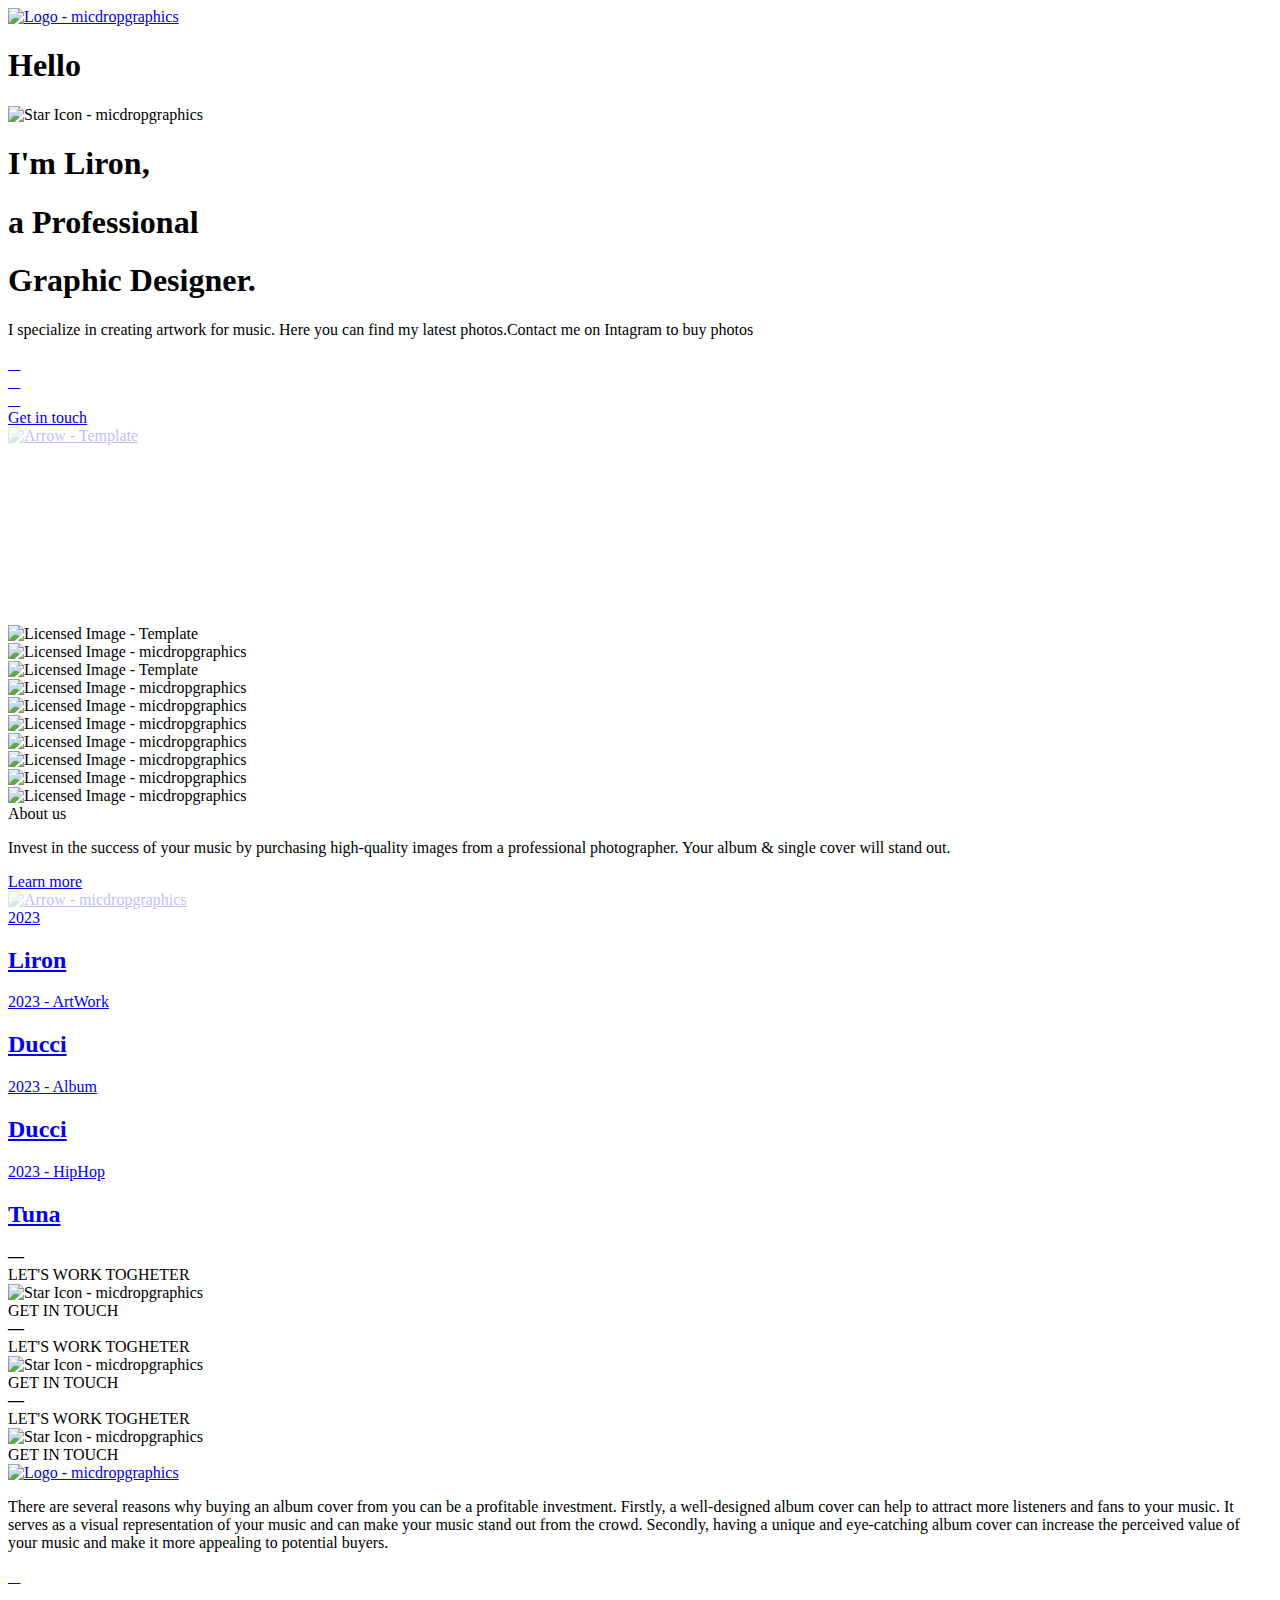
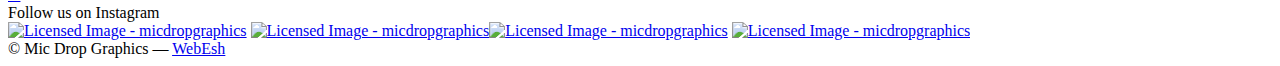
==== index.html @ ab0ddc5c "Update index.html" ====
<!DOCTYPE html>
<html data-wf-page="63370b844ee70673a518d5e4" data-wf-site="630aafd6714b93fb5ac2e35d">

<head>
    <meta charset="utf-8" />
    <title>Mic Drop Graphics</title>
    <meta content="Mic Drop Graphics - Artwork"
        name="description" />
    <meta content="Mic Drop Graphics - Artwork" property="og:title" />
    <meta content="Mic Drop Graphics - Artwork"
        property="og:description" />
    <meta content="micdropgraphicslogo.png" property="og:image" />
    <meta content="Mic Drop Graphics - Artwork" property="twitter:title" />
    <meta content="Mic Drop Graphics - Artwork"
        property="twitter:description" />
    <meta content="micdropgraphicslogo.png" property="twitter:image" />
    <meta property="og:type" content="website" />
    <meta content="summary_large_image" name="twitter:card" />
    <meta content="width=device-width, initial-scale=1" name="viewport" />
    <meta content="Webflow" name="generator" />
    <link href="style.css" rel="stylesheet" type="text/css" />
    <!--[if lt IE 9]><script src="https://cdnjs.cloudflare.com/ajax/libs/html5shiv/3.7.3/html5shiv.min.js" type="text/javascript"></script><![endif]-->
    <script type="text/javascript">
        ! function(o, c) {
            var n = c.documentElement,
                t = " w-mod-";
            n.className += t + "js", ("ontouchstart" in o || o.DocumentTouch && c instanceof DocumentTouch) && (n.className += t + "touch")
        }(window, document);
    </script>
    <link href="micdropgraphicssmalllogo.png" rel="shortcut icon" type="image/x-icon" />
    <link href="micdropgraphicssmalllogo.png" rel="apple-touch-icon" />
    <script type="text/javascript">
        window.__WEBFLOW_CURRENCY_SETTINGS = {
            "currencyCode": "USD",
            "$init": true,
            "symbol": "$",
            "decimal": ".",
            "fractionDigits": 2,
            "group": ",",
            "template": "{{wf {\"path\":\"symbol\",\"type\":\"PlainText\"} }} {{wf {\"path\":\"amount\",\"type\":\"CommercePrice\"} }} {{wf {\"path\":\"currencyCode\",\"type\":\"PlainText\"} }}",
            "hideDecimalForWholeNumbers": false
        };
    </script>
</head>

<body>
    <div class="page-wrapper">
        <div style="display:flex" class="preloader">
            <div style="opacity:1" class="preloader-progress">
                <div style="width:0%" class="preloader-fill"></div>
            </div>
            <div style="-webkit-transform:translate3d(0, 0%, 0) scale3d(1, 1, 1) rotateX(0) rotateY(0) rotateZ(0) skew(0, 0);-moz-transform:translate3d(0, 0%, 0) scale3d(1, 1, 1) rotateX(0) rotateY(0) rotateZ(0) skew(0, 0);-ms-transform:translate3d(0, 0%, 0) scale3d(1, 1, 1) rotateX(0) rotateY(0) rotateZ(0) skew(0, 0);transform:translate3d(0, 0%, 0) scale3d(1, 1, 1) rotateX(0) rotateY(0) rotateZ(0) skew(0, 0)"
                class="preloader-top"></div>
            <div style="-webkit-transform:translate3d(0, 0%, 0) scale3d(1, 1, 1) rotateX(0) rotateY(0) rotateZ(0) skew(0, 0);-moz-transform:translate3d(0, 0%, 0) scale3d(1, 1, 1) rotateX(0) rotateY(0) rotateZ(0) skew(0, 0);-ms-transform:translate3d(0, 0%, 0) scale3d(1, 1, 1) rotateX(0) rotateY(0) rotateZ(0) skew(0, 0);transform:translate3d(0, 0%, 0) scale3d(1, 1, 1) rotateX(0) rotateY(0) rotateZ(0) skew(0, 0)"
                class="preloader-bottom"></div>
        </div>
        <div data-animation="default" data-collapse="all" data-duration="0" data-easing="ease" data-easing2="ease" role="banner" class="navbar w-nav">
            <div class="w-layout-grid nav-grid">
<a href="/" id="w-node-_9bd6a40c-90d5-6a53-a43b-265c80eb7327-80eb72f3" class="logo-link w-nav-brand"><img src="micdropgraphicslogo.png" loading="lazy" data-w-id="9bd6a40c-90d5-6a53-a43b-265c80eb7328" alt="Logo - micdropgraphics" class="logo"/></a>
        
    </div>
    </div>
    <main class="main-wrapper">
        <style>
                          /******************* >>> CUSTOM SCROLLBAR <<< *******************/
                          ::-webkit-scrollbar {
                            width: 8px;
                          }
            
                          ::-webkit-scrollbar:horizontal {
                            width: auto;
                            height: 4px;
                          }
            
                          ::-webkit-scrollbar-track {
                            background-color: #141618;
                            border-radius: 0px;
                          }
            
                          ::-webkit-scrollbar-thumb {
                            border-radius: 10px;
                            background-color: #ffffff;
                          }
                          /******************* >>> END CUSTOM SCROLLBAR <<< *******************/
        </style>
        <header class="section">
            <div class="padding-vertical padding-huge">
                <div class="page-padding">
                    <div class="container-large">
                        <div class="hero-content-wrapper home-two">
                            <div class="margin-bottom margin-small">
                                <div class="hero-flex home-two">
                                    <h1 class="heading-xlarge no-margin-bottom">Hello</h1><img src="https://assets.website-files.com/630aafd6714b93fb5ac2e35d/6321be8ca075f5d4d232e092_star-icon.svg" loading="lazy" alt="Star Icon - micdropgraphics" class="rotate-icon" />
                                    <h1 class="heading-xlarge no-margin-bottom">I&#x27;m Liron,

                                    </h1>
                                </div>
                                <h1 class="heading-xlarge text-align-center">a Professional</h1>
                                <h1 class="heading-xlarge text-align-center">Graphic Designer.</h1>
                                <div class="max-width-large align-center">
                                    <div class="margin-top margin-large">
                                        <p class="text-size-regular text-align-center">I specialize in creating artwork for music. Here you can find my latest photos.Contact me on Intagram to buy photos</p>
                                    </div>
                                </div>
                                <div class="margin-top margin-large">
                                    <div class="horizontal-flex home-two">
                                        <div class="w-layout-grid social-media-component">
                                            <div id="w-node-ebbcbd04-2701-4d03-a308-0666a914eaa3-a518d5e4" class="social-link-wrapper">
                                                <a id="w-node-_2e6a997c-26cd-2ec2-4a02-76d1417a345d-ec18d5f6" href="https://www.instagram.com/prod.by_ducci/" target="_blank" class="social-link w-inline-block"><div></div>
                                                </a>
                                            </div>
                                            <div id="w-node-ebbcbd04-2701-4d03-a308-0666a914eaa3-a518d5e4" class="social-link-wrapper">
                                                <a href="https://www.youtube.com/@ducci3889" target="_blank" class="social-link w-inline-block">
                                                    <div></div>
                                                </a>
                                            </div>
                                            <div id="w-node-ebbcbd04-2701-4d03-a308-0666a914eaab-a518d5e4" class="social-link-wrapper">
                                                <a id="w-node-ebbcbd04-2701-4d03-a308-0666a914eaac-a518d5e4" href="https://www.instagram.com/prod.by_ducci/" target="_blank" class="social-link w-inline-block">
                                                    <div></div>
                                                </a>
                                            </div>
                                        </div>
                                        <a data-w-id="ebbcbd04-2701-4d03-a308-0666a914eaaf" href="mailto:884lir@gmail.com" class="button-link w-inline-block">
                                            <div class="button-link-content">
                                                <div>Get in touch</div><img src="https://assets.website-files.com/630aafd6714b93fb5ac2e35d/631948acf262f63ead4418c8_arrow-button.svg" loading="lazy" style="opacity:0.25" alt="Arrow - Template"
                                                    class="arrow-button" /></div>
                                            <div class="underline-button">
                                                <div style="width:0px" class="link-progress-bar"></div>
                                            </div>
                                        </a>
                                    </div>
                                </div>
                            </div>
                        </div>
                    </div>
                </div>
                <div class="row-image-wrapper">
                    <div class="header-row">
                        <div style="-webkit-transform:translate3d(-100%, 0, 0) scale3d(1, 1, 1) rotateX(0) rotateY(0) rotateZ(0) skew(0, 0);-moz-transform:translate3d(-100%, 0, 0) scale3d(1, 1, 1) rotateX(0) rotateY(0) rotateZ(0) skew(0, 0);-ms-transform:translate3d(-100%, 0, 0) scale3d(1, 1, 1) rotateX(0) rotateY(0) rotateZ(0) skew(0, 0);transform:translate3d(-100%, 0, 0) scale3d(1, 1, 1) rotateX(0) rotateY(0) rotateZ(0) skew(0, 0)"
                            class="row-wrapper">
                            <div class="w-layout-grid row-component">
                                <div id="w-node-_3b1f5c82-e522-f04c-2bcb-bb12bb8eb423-a518d5e4" class="row-image-overflow"><img src="1.jpg" loading="lazy" srcset="1.jpg 500w, 1.jpg 600w"
                                        sizes="(max-width: 479px) 40vw, (max-width: 767px) 30vw, 25vw" alt="Licensed Image - micdropgraphics Template" class="cover-image" /></div>
                                <div id="w-node-_3b1f5c82-e522-f04c-2bcb-bb12bb8eb42b-a518d5e4" class="row-image-overflow"><img src="2.jpg" loading="lazy" srcset="2.jpg 500w, 2.jpg 600w"
                                        sizes="(max-width: 479px) 40vw, (max-width: 767px) 30vw, 25vw" alt="Licensed Image - micdropgraphics Template" class="cover-image" /></div>
                                <div id="w-node-_3b1f5c82-e522-f04c-2bcb-bb12bb8eb427-a518d5e4" class="row-image-overflow"><img src="3.jpg" loading="lazy" alt="Licensed Image - micdropgraphics Template" class="cover-image" /></div>
                                <div id="w-node-_3b1f5c82-e522-f04c-2bcb-bb12bb8eb429-a518d5e4"
                                    class="row-image-overflow"><img src="4.jpg" loading="lazy" srcset="4.jpg 500w, 4.jpg 600w"
                                        sizes="(max-width: 479px) 40vw, (max-width: 767px) 30vw, 25vw" alt="Licensed Image - micdropgraphics Template" class="cover-image" /></div>
                                <div id="w-node-_3b1f5c82-e522-f04c-2bcb-bb12bb8eb425-a518d5e4" class="row-image-overflow"><img src="5.jpg" loading="lazy" srcset="5.jpg 500w, 5.jpg 600w"
                                        sizes="(max-width: 479px) 40vw, (max-width: 767px) 30vw, 25vw" alt="Licensed Image - micdropgraphics Template" class="cover-image" /></div>
                            </div>
                        </div>
                        <div style="-webkit-transform:translate3d(-100%, 0, 0) scale3d(1, 1, 1) rotateX(0) rotateY(0) rotateZ(0) skew(0, 0);-moz-transform:translate3d(-100%, 0, 0) scale3d(1, 1, 1) rotateX(0) rotateY(0) rotateZ(0) skew(0, 0);-ms-transform:translate3d(-100%, 0, 0) scale3d(1, 1, 1) rotateX(0) rotateY(0) rotateZ(0) skew(0, 0);transform:translate3d(-100%, 0, 0) scale3d(1, 1, 1) rotateX(0) rotateY(0) rotateZ(0) skew(0, 0)"
                            class="row-wrapper">
                            <div class="w-layout-grid row-component">
                                <div id="w-node-_36a34e8f-e2ae-b6ad-3b8d-027e6ee1524b-a518d5e4" class="row-image-overflow"><img src="1.jpg" loading="lazy" srcset="1.jpg 500w, 1.jpg 600w"
                                        sizes="(max-width: 479px) 40vw, (max-width: 767px) 30vw, 25vw" alt="Licensed Image -  Template" class="cover-image" /></div>
                                <div id="w-node-_36a34e8f-e2ae-b6ad-3b8d-027e6ee1524d-a518d5e4" class="row-image-overflow"><img src="2.jpg" loading="lazy" srcset="2.jpg 500w, 2.jpg 600w"
                                        sizes="(max-width: 479px) 40vw, (max-width: 767px) 30vw, 25vw" alt="Licensed Image -  Template" class="cover-image" /></div>
                                <div id="w-node-_36a34e8f-e2ae-b6ad-3b8d-027e6ee1524f-a518d5e4" class="row-image-overflow"><img src="3.jpg" loading="lazy" alt="Licensed Image - Template" class="cover-image" /></div>
                                <div id="w-node-_36a34e8f-e2ae-b6ad-3b8d-027e6ee15251-a518d5e4"
                                    class="row-image-overflow"><img src="4.jpg" loading="lazy" srcset="4.jpg 500w, 4.jpg 600w"
                                        sizes="(max-width: 479px) 40vw, (max-width: 767px) 30vw, 25vw" alt="Licensed Image - Por Template" class="cover-image" /></div>
                                <div id="w-node-_36a34e8f-e2ae-b6ad-3b8d-027e6ee15253-a518d5e4" class="row-image-overflow"><img src="5.jpg" loading="lazy" srcset="5.jpg 500w, 5.jpg 600w"
                                        sizes="(max-width: 479px) 40vw, (max-width: 767px) 30vw, 25vw" alt="Licensed Image -  Template" class="cover-image" /></div>
                            </div>
                        </div>
                    </div>
                    <div class="header-row">
                        <div class="row-wrapper-reverse">
                            <div class="w-layout-grid row-component">
                                <div id="w-node-_3b1f5c82-e522-f04c-2bcb-bb12bb8eb43e-a518d5e4" class="row-image-overflow"><img src="6.jpg" loading="lazy" srcset="6.jpg 500w, 6.jpg 600w"
                                        sizes="(max-width: 479px) 40vw, (max-width: 767px) 30vw, 25vw" alt="Licensed Image - Template" class="cover-image" /></div>
                                <div id="w-node-_3b1f5c82-e522-f04c-2bcb-bb12bb8eb440-a518d5e4" class="row-image-overflow"><img src="7.jpg" loading="lazy" alt="Licensed Image - micdropgraphics" class="cover-image" /></div>
                                <div id="w-node-_3b1f5c82-e522-f04c-2bcb-bb12bb8eb442-a518d5e4"
                                    class="row-image-overflow"><img src="8.jpg" loading="lazy" srcset="8.jpg 500w, 8.jpg 600w"
                                        sizes="(max-width: 479px) 40vw, (max-width: 767px) 30vw, 25vw" alt="Licensed Image -  Template" class="cover-image" /></div>
                                <div id="w-node-_3b1f5c82-e522-f04c-2bcb-bb12bb8eb444-a518d5e4" class="row-image-overflow"><img src="14.jpg" loading="lazy" alt="Licensed Image - micdropgraphics" class="cover-image" /></div>
                                <div id="w-node-_3b1f5c82-e522-f04c-2bcb-bb12bb8eb43c-a518d5e4"
                                    class="row-image-overflow"><img src="10.jpg" loading="lazy" alt="Licensed Image - micdropgraphics" class="cover-image" /></div>
                            </div>
                        </div>
                        <div class="row-wrapper-reverse">
                            <div class="w-layout-grid row-component">
                                <div id="w-node-aecbfcc2-a120-800f-4d91-5942d852a13a-a518d5e4" class="row-image-overflow"><img src="6.jpg" loading="lazy" srcset="6.jpg 500w, 6.jpg 600w"
                                        sizes="(max-width: 479px) 40vw, (max-width: 767px) 30vw, 25vw" alt="Licensed Image - micdropgraphics" class="cover-image" /></div>
                                <div id="w-node-aecbfcc2-a120-800f-4d91-5942d852a13c-a518d5e4" class="row-image-overflow"><img src="7.jpg" loading="lazy" alt="Licensed Image - micdropgraphics" class="cover-image" /></div>
                                <div id="w-node-aecbfcc2-a120-800f-4d91-5942d852a13e-a518d5e4"
                                    class="row-image-overflow"><img src="8.jpg" loading="lazy" srcset="8.jpg 500w, 8.jpg 600w"
                                        sizes="(max-width: 479px) 40vw, (max-width: 767px) 30vw, 25vw" alt="Licensed Image - micdropgraphics" class="cover-image" /></div>
                                <div id="w-node-aecbfcc2-a120-800f-4d91-5942d852a140-a518d5e4" class="row-image-overflow"><img src="14.jpg" loading="lazy" alt="Licensed Image - micdropgraphics" class="cover-image" /></div>
                                <div id="w-node-aecbfcc2-a120-800f-4d91-5942d852a142-a518d5e4"
                                    class="row-image-overflow"><img src="10.jpg" loading="lazy" alt="Licensed Image - micdropgraphics" class="cover-image" /></div>
                            </div>
                        </div>
                    </div>
                </div>
            </div>
        </header>
        <section class="section">
            <div class="page-padding">
                <div class="container-large">
                    <div class="padding-vertical padding-xlarge">
                        <div class="w-layout-grid about-component-grid home-two">
                            <div id="w-node-_9adc97f6-837b-f23a-6d92-5cac81839924-a518d5e4" class="inner-container">
                                <div class="subtitle">About us</div>
                                <p class="text-size-large text-color-white">Invest in the success of your music by purchasing high-quality images from a professional photographer. Your album & single cover will stand out.</p>
                            </div>
                            <div id="w-node-_642c5140-dbe5-c500-d8d6-66edd838a3e4-a518d5e4" class="inner-container">
                                <a data-w-id="c6191e7a-5778-d9e4-b026-9bb25a238ba0" href="mailto:884lir@gmail.com" class="button-link w-inline-block">
                                    <div class="button-link-content">
                                        <div>Learn more</div><img src="https://assets.website-files.com/630aafd6714b93fb5ac2e35d/631948acf262f63ead4418c8_arrow-button.svg" loading="lazy" style="opacity:0.25" alt="Arrow - micdropgraphics" class="arrow-button"
                                        /></div>
                                    <div class="underline-button">
                                        <div style="width:0px" class="link-progress-bar"></div>
                                    </div>
                                </a>
                            </div>
                        </div>
                    </div>
                </div>
            </div>
        </section>
        <section class="section">
            <div class="padding-vertical padding-xhuge">
                <div class="sticky-works-wrapper">
                    <div class="overflow">
                        <div data-w-id="061de177-c4d0-de63-5f41-e953d2e7efae" class="collection-list-projects project w-dyn-list">
                            <div role="list" class="w-dyn-items">
                                <div role="listitem" class="project-item-wrapper w-dyn-item">
                                    <a style="background-image:url(&quot;10.jpg&quot;)" href="#" class="link-project-wrapper w-inline-block">
                                        <div data-w-id="061de177-c4d0-de63-5f41-e953d2e7efb2" class="inner-container">
                                            <div class="project-content">
                                                <div class="subtitle">2023</div>
                                                <h2 class="heading-xlarge">Liron</h2>
                                                <div style="width:0%" class="project-underline"></div>
                                            </div>
                                        </div>
                                    </a>
                                </div>
                            </div>
                        </div>
                    </div>
                </div>
                <div class="sticky-works-wrapper">
                    <div class="overflow">
                        <div data-w-id="061de177-c4d0-de63-5f41-e953d2e7efba" class="collection-list-projects project w-dyn-list">
                            <div role="list" class="w-dyn-items">
                                <div role="listitem" class="project-item-wrapper w-dyn-item">
                                    <a style="background-image:url(&quot;3.jpg&quot;)" href="#" class="link-project-wrapper w-inline-block">
                                        <div class="inner-container">
                                            <div data-w-id="626eddcc-6343-76ca-c718-fe016bed7142" class="project-content">
                                                <div class="subtitle">2023 - ArtWork</div>
                                                <h2 class="heading-xlarge">Ducci</h2>
                                                <div style="width:0%" class="project-underline"></div>
                                            </div>
                                        </div>
                                    </a>
                                </div>
                            </div>
                        </div>
                    </div>
                </div>
                <div class="sticky-works-wrapper">
                    <div class="overflow">
                        <div data-w-id="061de177-c4d0-de63-5f41-e953d2e7efc6" class="collection-list-projects project w-dyn-list">
                            <div role="list" class="w-dyn-items">
                                <div role="listitem" class="project-item-wrapper w-dyn-item">
                                    <a style="background-image:url(&quot;12.jpg&quot;)" href="#" class="link-project-wrapper w-inline-block">
                                        <div class="inner-container">
                                            <div data-w-id="420a013b-a2e2-e73f-feb7-e28989fbf15d" class="project-content">
                                                <div class="subtitle">2023 - Album</div>
                                                <h2 class="heading-xlarge">Ducci</h2>
                                                <div style="width:0%" class="project-underline"></div>
                                            </div>
                                        </div>
                                    </a>
                                </div>
                            </div>
                        </div>
                    </div>
                </div>
                <div class="sticky-works-wrapper">
                    <div class="overflow">
                        <div data-w-id="061de177-c4d0-de63-5f41-e953d2e7efd2" class="collection-list-projects project w-dyn-list">
                            <div role="list" class="w-dyn-items">
                                <div role="listitem" class="project-item-wrapper w-dyn-item">
                                    <a style="background-image:url(&quot;5.jpg&quot;)" href="#" class="link-project-wrapper w-inline-block">
                                        <div class="inner-container">
                                            <div data-w-id="cdc1fdcc-e5dc-6b44-d56b-423519846d5b" class="project-content">
                                                <div class="subtitle">2023 - HipHop</div>
                                                <h2 class="heading-xlarge">Tuna</h2>
                                                <div style="width:0%" class="project-underline"></div>
                                            </div>
                                        </div>
                                    </a>
                                </div>
                            </div>
                        </div>
                    </div>
                </div>
            </div>
        </section>
    </main>
    <footer class="footer">
        <div class="overflow-wrapper">
            <div class="footer-row">
                <div class="inner-row-wrapper">
                    <div class="text-size-large scrolling text-color-white"><strong class="bold-text">—</strong></div>
                    <div class="text-size-large text-style-nowrap text-color-white">LET&#x27;S WORK TOGHETER</div><img src="https://assets.website-files.com/630aafd6714b93fb5ac2e35d/6321be8ca075f5d4d232e092_star-icon.svg" loading="lazy" alt="Star Icon - micdropgraphics" class="rotate-icon footer" />
                    <div
                        class="text-size-large text-style-nowrap text-color-white">GET IN TOUCH </div>
            </div>
            <div class="inner-row-wrapper">
                <div class="text-size-large scrolling text-color-white"><strong class="bold-text">—</strong></div>
                <div class="text-size-large text-style-nowrap text-color-white">LET&#x27;S WORK TOGHETER</div><img src="https://assets.website-files.com/630aafd6714b93fb5ac2e35d/6321be8ca075f5d4d232e092_star-icon.svg" loading="lazy" alt="Star Icon - micdropgraphics" class="rotate-icon footer" />
                <div class="text-size-large text-style-nowrap text-color-white">GET IN TOUCH </div>
            </div>
            <div class="inner-row-wrapper">
                <div class="text-size-large scrolling text-color-white"><strong class="bold-text">—</strong></div>
                <div class="text-size-large text-style-nowrap text-color-white">LET&#x27;S WORK TOGHETER</div><img src="https://assets.website-files.com/630aafd6714b93fb5ac2e35d/6321be8ca075f5d4d232e092_star-icon.svg" loading="lazy" alt="Star Icon - micdropgraphics" class="rotate-icon footer" />
                <div class="text-size-large text-style-nowrap text-color-white">GET IN TOUCH </div>
            </div>
        </div>
        </div>
        <div class="page-padding">
            <div class="container-large">
                <div class="w-layout-grid footer-component-grid">
                    <div id="w-node-_01d67952-b634-828c-eb90-f12ad25af473-d25af452" class="inner-container"><a href="/" class="logo-link w-inline-block"><img src="micdropgraphicslogo.png" loading="lazy" alt="Logo - micdropgraphics" class="logo"/></a>
                        <div
                            class="margin-top margin-small">
                            <div class="max-width-small">
                                <p class="text-size-regular">There are several reasons why buying an album cover from you can be a profitable investment. Firstly, a well-designed album cover can help to attract more listeners and fans to your music. It serves as a visual representation of your music and can make your music stand out from the crowd. Secondly, having a unique and eye-catching album cover can increase the perceived value of your music and make it more appealing to potential buyers.
</p>
                            </div>
                    </div>
                    <div class="margin-top margin-medium">
                        <div class="social-link-wrapper">
                            <div class="w-layout-grid social-media-component footer">
                                <div id="w-node-_01d67952-b634-828c-eb90-f12ad25af485-d25af452" class="social-link-wrapper">
                                    <a id="w-node-_01d67952-b634-828c-eb90-f12ad25af486-d25af452" href="https://www.youtube.com/@ducci3889" target="_blank" class="social-link w-inline-block">
                                        <div></div>
                                    </a>
                                </div>
                                <div id="w-node-_01d67952-b634-828c-eb90-f12ad25af489-d25af452" class="social-link-wrapper">
                                    <a id="w-node-_01d67952-b634-828c-eb90-f12ad25af48a-d25af452" href="https://www.instagram.com/prod.by_ducci/" target="_blank" class="social-link w-inline-block">
                                        <div></div>
                                    </a>
                                </div>
                            </div>
                        </div>
                    </div>
                </div>
                
                <div id="w-node-_01d67952-b634-828c-eb90-f12ad25af53b-d25af452" class="inner-container">
                    <div class="footer-title">Follow us on Instagram</div>
                    <div class="margin-top margin-medium">
                        <div class="w-layout-grid instagram-component-grid"><a id="w-node-_01d67952-b634-828c-eb90-f12ad25af540-d25af452" data-w-id="01d67952-b634-828c-eb90-f12ad25af540" href="https://www.instagram.com/prod.by_ducci/" target="_blank" class="link-wrapper footer w-inline-block"><img src="14.jpg" loading="lazy" alt="Licensed Image - micdropgraphics" class="cover-image"/></a>
                            <a
                                id="w-node-_01d67952-b634-828c-eb90-f12ad25af542-d25af452" data-w-id="01d67952-b634-828c-eb90-f12ad25af542" href="https://www.instagram.com/prod.by_ducci/" target="_blank" class="link-wrapper footer w-inline-block"><img src="4.jpg" loading="lazy" sizes="(max-width: 479px) 92vw, (max-width: 767px) 93vw, (max-width: 1439px) 92vw, 1280px" srcset="https://assets.website-files.com/630aafd6714b93fb5ac2e35d/631a014cb3d3da3f664e67f2_image-45-template-p-500.png 500w, 4.jpg 600w"
                                    alt="Licensed Image - micdropgraphics" class="cover-image" /></a><a id="w-node-_01d67952-b634-828c-eb90-f12ad25af544-d25af452" data-w-id="01d67952-b634-828c-eb90-f12ad25af544" href="https://www.instagram.com/prod.by_ducci/"
                                    target="_blank" class="link-wrapper footer w-inline-block"><img src="8.jpg" loading="lazy" sizes="(max-width: 479px) 92vw, (max-width: 767px) 93vw, (max-width: 1439px) 92vw, 1280px" srcset="https://assets.website-files.com/630aafd6714b93fb5ac2e35d/6318d7c20fc4754d4b358f84_image-2-home-one-p-500.png 500w, 8.jpg 600w" alt="Licensed Image - micdropgraphics" class="cover-image"/></a>
                                <a
                                    id="w-node-_01d67952-b634-828c-eb90-f12ad25af546-d25af452" data-w-id="01d67952-b634-828c-eb90-f12ad25af546" href="https://www.instagram.com/prod.by_ducci/" target="_blank" class="link-wrapper footer w-inline-block"><img src="3.jpg" loading="lazy" sizes="(max-width: 479px) 92vw, (max-width: 767px) 93vw, (max-width: 1439px) 92vw, 1280px"
                                        srcset="3.jpgs 500w, 3.jpg 600w"
                                        alt="Licensed Image - micdropgraphics" class="cover-image" /></a>
                        </div>
                    </div>
                </div>
            </div>
            <div class="footer-bottom">
                <div class="inner-content">
                    <div class="link-footer-wrapper">
                        <div class="text-size-small">© Mic Drop Graphics — <a href="https://ducci-p.github.io/Liron-s-Personal-Portfolio/"><u>WebEsh</u></a></div></a></div>
                </div>
            </div>
        </div>
        </div>
    </footer>
    </div>
    <script src="https://d3e54v103j8qbb.cloudfront.net/js/jquery-3.5.1.min.dc5e7f18c8.js?site=630aafd6714b93fb5ac2e35d" type="text/javascript" integrity="sha256-9/aliU8dGd2tb6OSsuzixeV4y/faTqgFtohetphbbj0=" crossorigin="anonymous"></script>
    <script src="https://assets.website-files.com/630aafd6714b93fb5ac2e35d/js/webflow.ad8796fd3.js" type="text/javascript"></script>
    <!--[if lte IE 9]><script src="//cdnjs.cloudflare.com/ajax/libs/placeholders/3.0.2/placeholders.min.js"></script><![endif]-->
</body>

</html>
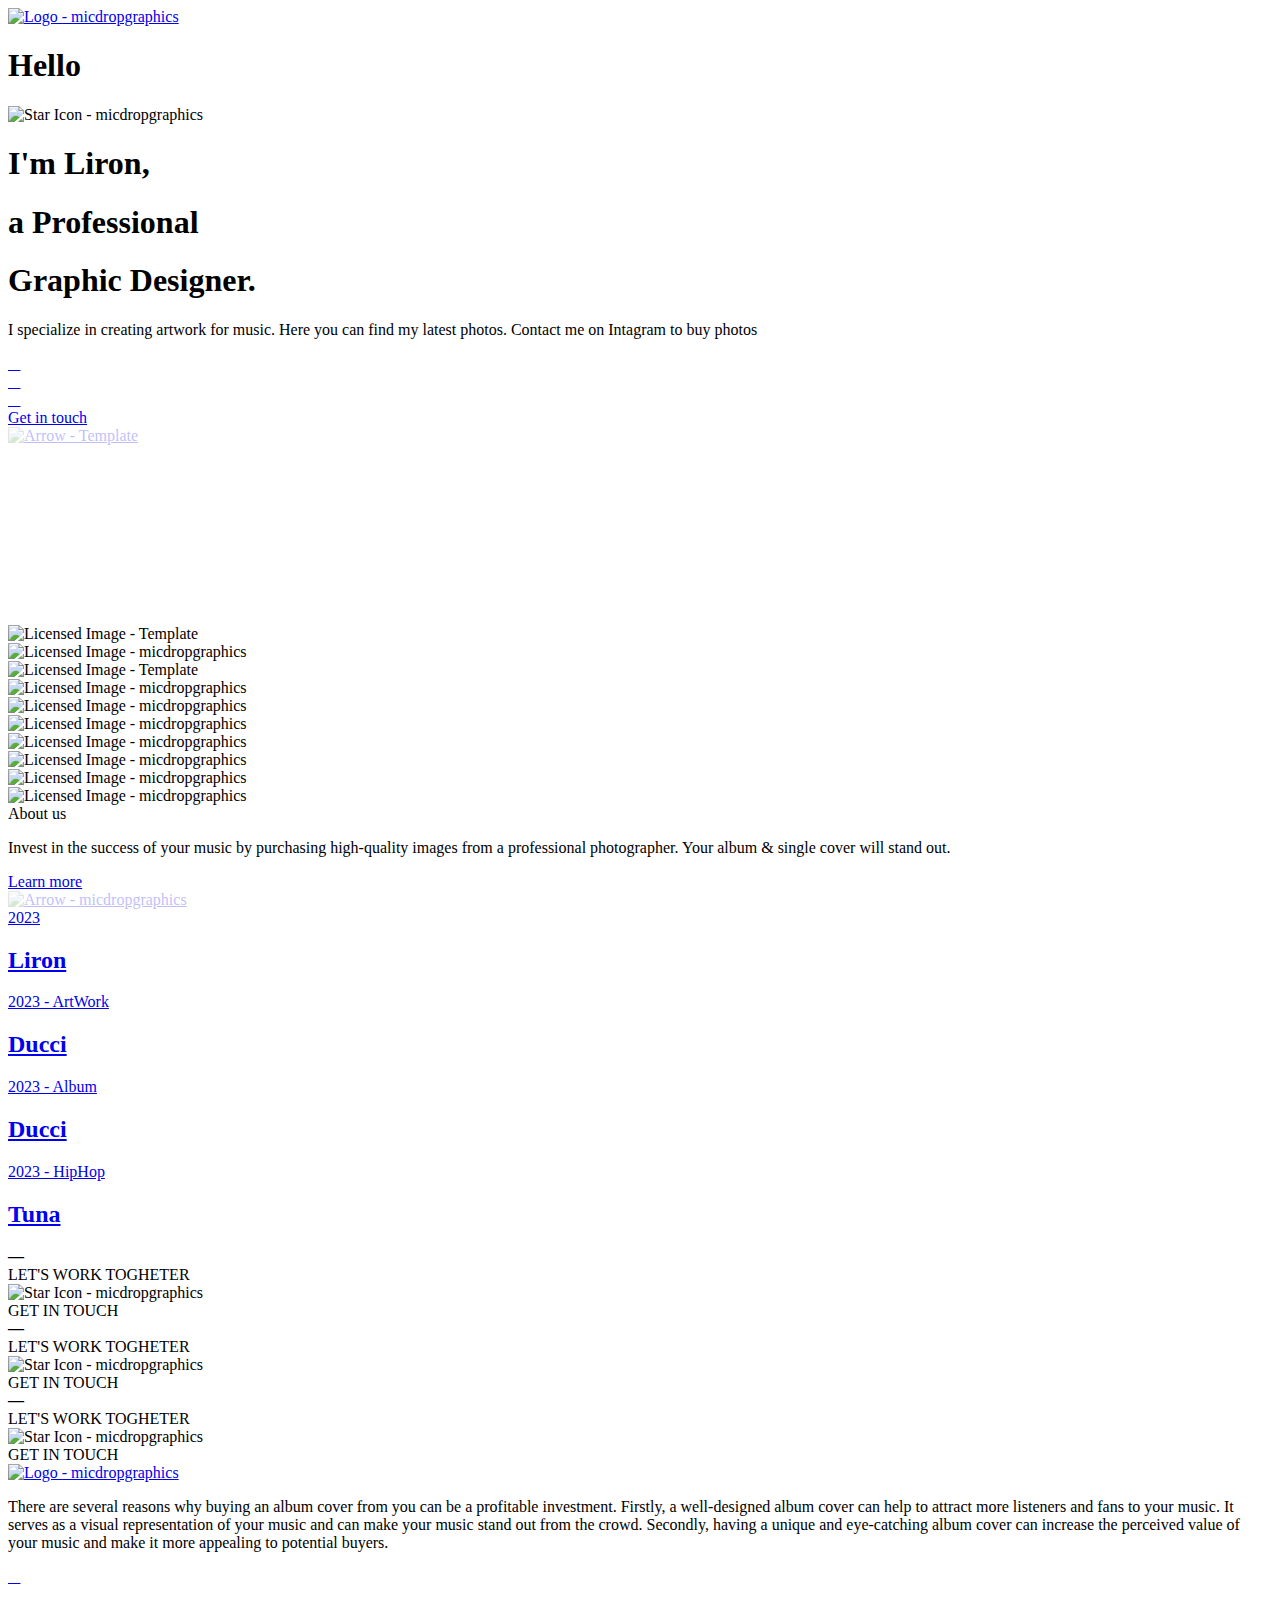
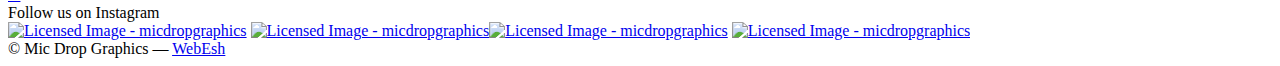
==== commit 6e32bd28: "Update index.html" ====
--- a/index.html
+++ b/index.html
@@ -2,8 +2,17 @@
 <html data-wf-page="63370b844ee70673a518d5e4" data-wf-site="630aafd6714b93fb5ac2e35d">
 
 <head>
+    <!-- Google tag (gtag.js) -->
+<script async src="https://www.googletagmanager.com/gtag/js?id=G-N3KSCZVSFY"></script>
+<script>
+  window.dataLayer = window.dataLayer || [];
+  function gtag(){dataLayer.push(arguments);}
+  gtag('js', new Date());
+
+  gtag('config', 'G-N3KSCZVSFY');
+</script>
     <meta charset="utf-8" />
-    <title>Mic Drop Graphics</title>
+    <title>Liron Graphics</title>
     <meta content="Mic Drop Graphics - Artwork"
         name="description" />
     <meta content="Mic Drop Graphics - Artwork" property="og:title" />
@@ -99,7 +108,7 @@
                                 <h1 class="heading-xlarge text-align-center">Graphic Designer.</h1>
                                 <div class="max-width-large align-center">
                                     <div class="margin-top margin-large">
-                                        <p class="text-size-regular text-align-center">I specialize in creating artwork for music. Here you can find my latest photos.Contact me on Intagram to buy photos</p>
+                                        <p class="text-size-regular text-align-center">I specialize in creating artwork for music. Here you can find my latest photos.  Contact me on Intagram to buy photos</p>
                                     </div>
                                 </div>
                                 <div class="margin-top margin-large">
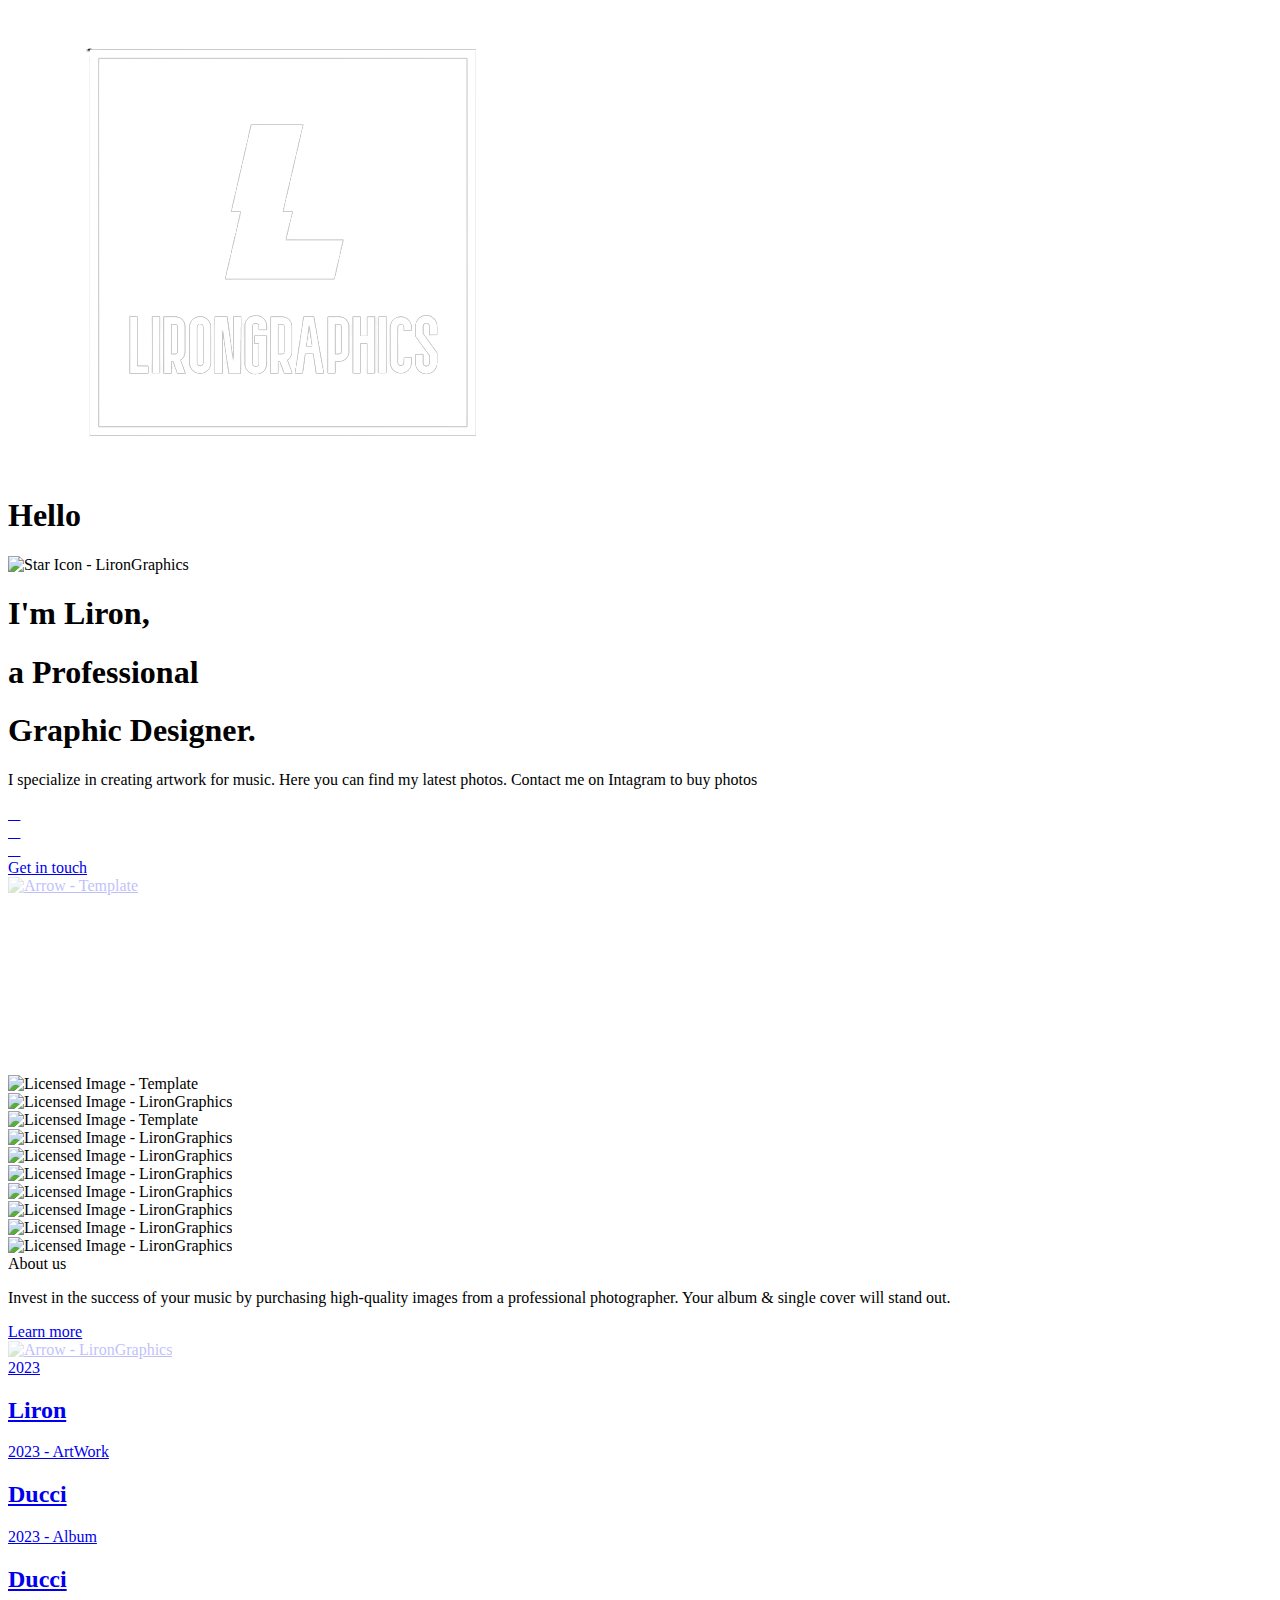
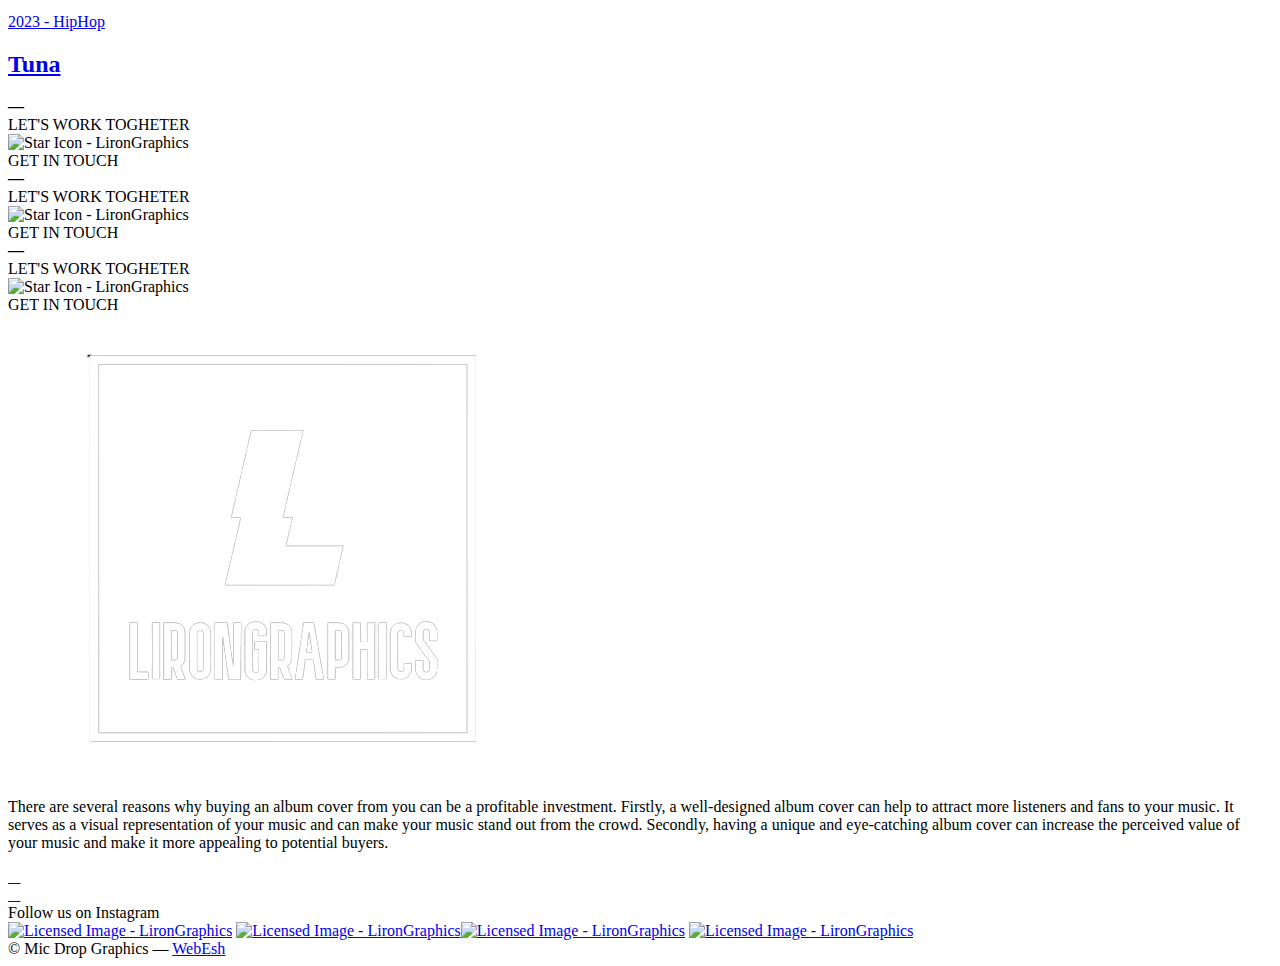
==== commit bd3d3e19: "Update index.html" ====
--- a/index.html
+++ b/index.html
@@ -13,16 +13,16 @@
 </script>
     <meta charset="utf-8" />
     <title>Liron Graphics</title>
-    <meta content="Mic Drop Graphics - Artwork"
+    <meta content="Liron Graphics - Artwork"
         name="description" />
-    <meta content="Mic Drop Graphics - Artwork" property="og:title" />
-    <meta content="Mic Drop Graphics - Artwork"
+    <meta content="Liron Graphics - Artwork" property="og:title" />
+    <meta content="Liron Graphics - Artwork"
         property="og:description" />
-    <meta content="micdropgraphicslogo.png" property="og:image" />
-    <meta content="Mic Drop Graphics - Artwork" property="twitter:title" />
-    <meta content="Mic Drop Graphics - Artwork"
+    <meta content="LIRONGRAPHICSlogo.png" property="og:image" />
+    <meta content="Liron Graphics - Artwork" property="twitter:title" />
+    <meta content="Liron Graphics - Artwork"
         property="twitter:description" />
-    <meta content="micdropgraphicslogo.png" property="twitter:image" />
+    <meta content="LIRONGRAPHICSlogo.png" property="twitter:image" />
     <meta property="og:type" content="website" />
     <meta content="summary_large_image" name="twitter:card" />
     <meta content="width=device-width, initial-scale=1" name="viewport" />
@@ -36,8 +36,8 @@
             n.className += t + "js", ("ontouchstart" in o || o.DocumentTouch && c instanceof DocumentTouch) && (n.className += t + "touch")
         }(window, document);
     </script>
-    <link href="micdropgraphicssmalllogo.png" rel="shortcut icon" type="image/x-icon" />
-    <link href="micdropgraphicssmalllogo.png" rel="apple-touch-icon" />
+    <link href="LIRONGRAPHICSlogo.png" rel="shortcut icon" type="image/x-icon" />
+    <link href="LIRONGRAPHICSlogo.png" rel="apple-touch-icon" />
     <script type="text/javascript">
         window.__WEBFLOW_CURRENCY_SETTINGS = {
             "currencyCode": "USD",
@@ -65,7 +65,7 @@
         </div>
         <div data-animation="default" data-collapse="all" data-duration="0" data-easing="ease" data-easing2="ease" role="banner" class="navbar w-nav">
             <div class="w-layout-grid nav-grid">
-<a href="/" id="w-node-_9bd6a40c-90d5-6a53-a43b-265c80eb7327-80eb72f3" class="logo-link w-nav-brand"><img src="micdropgraphicslogo.png" loading="lazy" data-w-id="9bd6a40c-90d5-6a53-a43b-265c80eb7328" alt="Logo - micdropgraphics" class="logo"/></a>
+<a href="/" id="w-node-_9bd6a40c-90d5-6a53-a43b-265c80eb7327-80eb72f3" class="logo-link w-nav-brand"><img src="LIRONGRAPHICSlogo.png" loading="lazy" data-w-id="9bd6a40c-90d5-6a53-a43b-265c80eb7328" alt="Logo - LironGraphics" class="logo"/></a>
         
     </div>
     </div>
@@ -99,7 +99,7 @@
                         <div class="hero-content-wrapper home-two">
                             <div class="margin-bottom margin-small">
                                 <div class="hero-flex home-two">
-                                    <h1 class="heading-xlarge no-margin-bottom">Hello</h1><img src="https://assets.website-files.com/630aafd6714b93fb5ac2e35d/6321be8ca075f5d4d232e092_star-icon.svg" loading="lazy" alt="Star Icon - micdropgraphics" class="rotate-icon" />
+                                    <h1 class="heading-xlarge no-margin-bottom">Hello</h1><img src="https://assets.website-files.com/630aafd6714b93fb5ac2e35d/6321be8ca075f5d4d232e092_star-icon.svg" loading="lazy" alt="Star Icon - LironGraphics" class="rotate-icon" />
                                     <h1 class="heading-xlarge no-margin-bottom">I&#x27;m Liron,
 
                                     </h1>
@@ -149,15 +149,15 @@
                             class="row-wrapper">
                             <div class="w-layout-grid row-component">
                                 <div id="w-node-_3b1f5c82-e522-f04c-2bcb-bb12bb8eb423-a518d5e4" class="row-image-overflow"><img src="1.jpg" loading="lazy" srcset="1.jpg 500w, 1.jpg 600w"
-                                        sizes="(max-width: 479px) 40vw, (max-width: 767px) 30vw, 25vw" alt="Licensed Image - micdropgraphics Template" class="cover-image" /></div>
+                                        sizes="(max-width: 479px) 40vw, (max-width: 767px) 30vw, 25vw" alt="Licensed Image - LironGraphics Template" class="cover-image" /></div>
                                 <div id="w-node-_3b1f5c82-e522-f04c-2bcb-bb12bb8eb42b-a518d5e4" class="row-image-overflow"><img src="2.jpg" loading="lazy" srcset="2.jpg 500w, 2.jpg 600w"
-                                        sizes="(max-width: 479px) 40vw, (max-width: 767px) 30vw, 25vw" alt="Licensed Image - micdropgraphics Template" class="cover-image" /></div>
-                                <div id="w-node-_3b1f5c82-e522-f04c-2bcb-bb12bb8eb427-a518d5e4" class="row-image-overflow"><img src="3.jpg" loading="lazy" alt="Licensed Image - micdropgraphics Template" class="cover-image" /></div>
+                                        sizes="(max-width: 479px) 40vw, (max-width: 767px) 30vw, 25vw" alt="Licensed Image - LironGraphics Template" class="cover-image" /></div>
+                                <div id="w-node-_3b1f5c82-e522-f04c-2bcb-bb12bb8eb427-a518d5e4" class="row-image-overflow"><img src="3.jpg" loading="lazy" alt="Licensed Image - LironGraphics Template" class="cover-image" /></div>
                                 <div id="w-node-_3b1f5c82-e522-f04c-2bcb-bb12bb8eb429-a518d5e4"
                                     class="row-image-overflow"><img src="4.jpg" loading="lazy" srcset="4.jpg 500w, 4.jpg 600w"
-                                        sizes="(max-width: 479px) 40vw, (max-width: 767px) 30vw, 25vw" alt="Licensed Image - micdropgraphics Template" class="cover-image" /></div>
+                                        sizes="(max-width: 479px) 40vw, (max-width: 767px) 30vw, 25vw" alt="Licensed Image - LironGraphics Template" class="cover-image" /></div>
                                 <div id="w-node-_3b1f5c82-e522-f04c-2bcb-bb12bb8eb425-a518d5e4" class="row-image-overflow"><img src="5.jpg" loading="lazy" srcset="5.jpg 500w, 5.jpg 600w"
-                                        sizes="(max-width: 479px) 40vw, (max-width: 767px) 30vw, 25vw" alt="Licensed Image - micdropgraphics Template" class="cover-image" /></div>
+                                        sizes="(max-width: 479px) 40vw, (max-width: 767px) 30vw, 25vw" alt="Licensed Image - LironGraphics Template" class="cover-image" /></div>
                             </div>
                         </div>
                         <div style="-webkit-transform:translate3d(-100%, 0, 0) scale3d(1, 1, 1) rotateX(0) rotateY(0) rotateZ(0) skew(0, 0);-moz-transform:translate3d(-100%, 0, 0) scale3d(1, 1, 1) rotateX(0) rotateY(0) rotateZ(0) skew(0, 0);-ms-transform:translate3d(-100%, 0, 0) scale3d(1, 1, 1) rotateX(0) rotateY(0) rotateZ(0) skew(0, 0);transform:translate3d(-100%, 0, 0) scale3d(1, 1, 1) rotateX(0) rotateY(0) rotateZ(0) skew(0, 0)"
@@ -181,26 +181,26 @@
                             <div class="w-layout-grid row-component">
                                 <div id="w-node-_3b1f5c82-e522-f04c-2bcb-bb12bb8eb43e-a518d5e4" class="row-image-overflow"><img src="6.jpg" loading="lazy" srcset="6.jpg 500w, 6.jpg 600w"
                                         sizes="(max-width: 479px) 40vw, (max-width: 767px) 30vw, 25vw" alt="Licensed Image - Template" class="cover-image" /></div>
-                                <div id="w-node-_3b1f5c82-e522-f04c-2bcb-bb12bb8eb440-a518d5e4" class="row-image-overflow"><img src="7.jpg" loading="lazy" alt="Licensed Image - micdropgraphics" class="cover-image" /></div>
+                                <div id="w-node-_3b1f5c82-e522-f04c-2bcb-bb12bb8eb440-a518d5e4" class="row-image-overflow"><img src="7.jpg" loading="lazy" alt="Licensed Image - LironGraphics" class="cover-image" /></div>
                                 <div id="w-node-_3b1f5c82-e522-f04c-2bcb-bb12bb8eb442-a518d5e4"
                                     class="row-image-overflow"><img src="8.jpg" loading="lazy" srcset="8.jpg 500w, 8.jpg 600w"
                                         sizes="(max-width: 479px) 40vw, (max-width: 767px) 30vw, 25vw" alt="Licensed Image -  Template" class="cover-image" /></div>
-                                <div id="w-node-_3b1f5c82-e522-f04c-2bcb-bb12bb8eb444-a518d5e4" class="row-image-overflow"><img src="14.jpg" loading="lazy" alt="Licensed Image - micdropgraphics" class="cover-image" /></div>
+                                <div id="w-node-_3b1f5c82-e522-f04c-2bcb-bb12bb8eb444-a518d5e4" class="row-image-overflow"><img src="14.jpg" loading="lazy" alt="Licensed Image - LironGraphics" class="cover-image" /></div>
                                 <div id="w-node-_3b1f5c82-e522-f04c-2bcb-bb12bb8eb43c-a518d5e4"
-                                    class="row-image-overflow"><img src="10.jpg" loading="lazy" alt="Licensed Image - micdropgraphics" class="cover-image" /></div>
+                                    class="row-image-overflow"><img src="10.jpg" loading="lazy" alt="Licensed Image - LironGraphics" class="cover-image" /></div>
                             </div>
                         </div>
                         <div class="row-wrapper-reverse">
                             <div class="w-layout-grid row-component">
                                 <div id="w-node-aecbfcc2-a120-800f-4d91-5942d852a13a-a518d5e4" class="row-image-overflow"><img src="6.jpg" loading="lazy" srcset="6.jpg 500w, 6.jpg 600w"
-                                        sizes="(max-width: 479px) 40vw, (max-width: 767px) 30vw, 25vw" alt="Licensed Image - micdropgraphics" class="cover-image" /></div>
-                                <div id="w-node-aecbfcc2-a120-800f-4d91-5942d852a13c-a518d5e4" class="row-image-overflow"><img src="7.jpg" loading="lazy" alt="Licensed Image - micdropgraphics" class="cover-image" /></div>
+                                        sizes="(max-width: 479px) 40vw, (max-width: 767px) 30vw, 25vw" alt="Licensed Image - LironGraphics" class="cover-image" /></div>
+                                <div id="w-node-aecbfcc2-a120-800f-4d91-5942d852a13c-a518d5e4" class="row-image-overflow"><img src="7.jpg" loading="lazy" alt="Licensed Image - LironGraphics" class="cover-image" /></div>
                                 <div id="w-node-aecbfcc2-a120-800f-4d91-5942d852a13e-a518d5e4"
                                     class="row-image-overflow"><img src="8.jpg" loading="lazy" srcset="8.jpg 500w, 8.jpg 600w"
-                                        sizes="(max-width: 479px) 40vw, (max-width: 767px) 30vw, 25vw" alt="Licensed Image - micdropgraphics" class="cover-image" /></div>
-                                <div id="w-node-aecbfcc2-a120-800f-4d91-5942d852a140-a518d5e4" class="row-image-overflow"><img src="14.jpg" loading="lazy" alt="Licensed Image - micdropgraphics" class="cover-image" /></div>
+                                        sizes="(max-width: 479px) 40vw, (max-width: 767px) 30vw, 25vw" alt="Licensed Image - LironGraphics" class="cover-image" /></div>
+                                <div id="w-node-aecbfcc2-a120-800f-4d91-5942d852a140-a518d5e4" class="row-image-overflow"><img src="14.jpg" loading="lazy" alt="Licensed Image - LironGraphics" class="cover-image" /></div>
                                 <div id="w-node-aecbfcc2-a120-800f-4d91-5942d852a142-a518d5e4"
-                                    class="row-image-overflow"><img src="10.jpg" loading="lazy" alt="Licensed Image - micdropgraphics" class="cover-image" /></div>
+                                    class="row-image-overflow"><img src="10.jpg" loading="lazy" alt="Licensed Image - LironGraphics" class="cover-image" /></div>
                             </div>
                         </div>
                     </div>
@@ -219,7 +219,7 @@
                             <div id="w-node-_642c5140-dbe5-c500-d8d6-66edd838a3e4-a518d5e4" class="inner-container">
                                 <a data-w-id="c6191e7a-5778-d9e4-b026-9bb25a238ba0" href="mailto:884lir@gmail.com" class="button-link w-inline-block">
                                     <div class="button-link-content">
-                                        <div>Learn more</div><img src="https://assets.website-files.com/630aafd6714b93fb5ac2e35d/631948acf262f63ead4418c8_arrow-button.svg" loading="lazy" style="opacity:0.25" alt="Arrow - micdropgraphics" class="arrow-button"
+                                        <div>Learn more</div><img src="https://assets.website-files.com/630aafd6714b93fb5ac2e35d/631948acf262f63ead4418c8_arrow-button.svg" loading="lazy" style="opacity:0.25" alt="Arrow - LironGraphics" class="arrow-button"
                                         /></div>
                                     <div class="underline-button">
                                         <div style="width:0px" class="link-progress-bar"></div>
@@ -317,18 +317,18 @@
             <div class="footer-row">
                 <div class="inner-row-wrapper">
                     <div class="text-size-large scrolling text-color-white"><strong class="bold-text">—</strong></div>
-                    <div class="text-size-large text-style-nowrap text-color-white">LET&#x27;S WORK TOGHETER</div><img src="https://assets.website-files.com/630aafd6714b93fb5ac2e35d/6321be8ca075f5d4d232e092_star-icon.svg" loading="lazy" alt="Star Icon - micdropgraphics" class="rotate-icon footer" />
+                    <div class="text-size-large text-style-nowrap text-color-white">LET&#x27;S WORK TOGHETER</div><img src="https://assets.website-files.com/630aafd6714b93fb5ac2e35d/6321be8ca075f5d4d232e092_star-icon.svg" loading="lazy" alt="Star Icon - LironGraphics" class="rotate-icon footer" />
                     <div
                         class="text-size-large text-style-nowrap text-color-white">GET IN TOUCH </div>
             </div>
             <div class="inner-row-wrapper">
                 <div class="text-size-large scrolling text-color-white"><strong class="bold-text">—</strong></div>
-                <div class="text-size-large text-style-nowrap text-color-white">LET&#x27;S WORK TOGHETER</div><img src="https://assets.website-files.com/630aafd6714b93fb5ac2e35d/6321be8ca075f5d4d232e092_star-icon.svg" loading="lazy" alt="Star Icon - micdropgraphics" class="rotate-icon footer" />
+                <div class="text-size-large text-style-nowrap text-color-white">LET&#x27;S WORK TOGHETER</div><img src="https://assets.website-files.com/630aafd6714b93fb5ac2e35d/6321be8ca075f5d4d232e092_star-icon.svg" loading="lazy" alt="Star Icon - LironGraphics" class="rotate-icon footer" />
                 <div class="text-size-large text-style-nowrap text-color-white">GET IN TOUCH </div>
             </div>
             <div class="inner-row-wrapper">
                 <div class="text-size-large scrolling text-color-white"><strong class="bold-text">—</strong></div>
-                <div class="text-size-large text-style-nowrap text-color-white">LET&#x27;S WORK TOGHETER</div><img src="https://assets.website-files.com/630aafd6714b93fb5ac2e35d/6321be8ca075f5d4d232e092_star-icon.svg" loading="lazy" alt="Star Icon - micdropgraphics" class="rotate-icon footer" />
+                <div class="text-size-large text-style-nowrap text-color-white">LET&#x27;S WORK TOGHETER</div><img src="https://assets.website-files.com/630aafd6714b93fb5ac2e35d/6321be8ca075f5d4d232e092_star-icon.svg" loading="lazy" alt="Star Icon - LironGraphics" class="rotate-icon footer" />
                 <div class="text-size-large text-style-nowrap text-color-white">GET IN TOUCH </div>
             </div>
         </div>
@@ -336,7 +336,7 @@
         <div class="page-padding">
             <div class="container-large">
                 <div class="w-layout-grid footer-component-grid">
-                    <div id="w-node-_01d67952-b634-828c-eb90-f12ad25af473-d25af452" class="inner-container"><a href="/" class="logo-link w-inline-block"><img src="micdropgraphicslogo.png" loading="lazy" alt="Logo - micdropgraphics" class="logo"/></a>
+                    <div id="w-node-_01d67952-b634-828c-eb90-f12ad25af473-d25af452" class="inner-container"><a href="/" class="logo-link w-inline-block"><img src="LIRONGRAPHICSlogo.png" loading="lazy" alt="Logo - LironGraphics" class="logo"/></a>
                         <div
                             class="margin-top margin-small">
                             <div class="max-width-small">
@@ -365,15 +365,15 @@
                 <div id="w-node-_01d67952-b634-828c-eb90-f12ad25af53b-d25af452" class="inner-container">
                     <div class="footer-title">Follow us on Instagram</div>
                     <div class="margin-top margin-medium">
-                        <div class="w-layout-grid instagram-component-grid"><a id="w-node-_01d67952-b634-828c-eb90-f12ad25af540-d25af452" data-w-id="01d67952-b634-828c-eb90-f12ad25af540" href="https://www.instagram.com/prod.by_ducci/" target="_blank" class="link-wrapper footer w-inline-block"><img src="14.jpg" loading="lazy" alt="Licensed Image - micdropgraphics" class="cover-image"/></a>
+                        <div class="w-layout-grid instagram-component-grid"><a id="w-node-_01d67952-b634-828c-eb90-f12ad25af540-d25af452" data-w-id="01d67952-b634-828c-eb90-f12ad25af540" href="https://www.instagram.com/prod.by_ducci/" target="_blank" class="link-wrapper footer w-inline-block"><img src="14.jpg" loading="lazy" alt="Licensed Image - LironGraphics" class="cover-image"/></a>
                             <a
                                 id="w-node-_01d67952-b634-828c-eb90-f12ad25af542-d25af452" data-w-id="01d67952-b634-828c-eb90-f12ad25af542" href="https://www.instagram.com/prod.by_ducci/" target="_blank" class="link-wrapper footer w-inline-block"><img src="4.jpg" loading="lazy" sizes="(max-width: 479px) 92vw, (max-width: 767px) 93vw, (max-width: 1439px) 92vw, 1280px" srcset="https://assets.website-files.com/630aafd6714b93fb5ac2e35d/631a014cb3d3da3f664e67f2_image-45-template-p-500.png 500w, 4.jpg 600w"
-                                    alt="Licensed Image - micdropgraphics" class="cover-image" /></a><a id="w-node-_01d67952-b634-828c-eb90-f12ad25af544-d25af452" data-w-id="01d67952-b634-828c-eb90-f12ad25af544" href="https://www.instagram.com/prod.by_ducci/"
-                                    target="_blank" class="link-wrapper footer w-inline-block"><img src="8.jpg" loading="lazy" sizes="(max-width: 479px) 92vw, (max-width: 767px) 93vw, (max-width: 1439px) 92vw, 1280px" srcset="https://assets.website-files.com/630aafd6714b93fb5ac2e35d/6318d7c20fc4754d4b358f84_image-2-home-one-p-500.png 500w, 8.jpg 600w" alt="Licensed Image - micdropgraphics" class="cover-image"/></a>
+                                    alt="Licensed Image - LironGraphics" class="cover-image" /></a><a id="w-node-_01d67952-b634-828c-eb90-f12ad25af544-d25af452" data-w-id="01d67952-b634-828c-eb90-f12ad25af544" href="https://www.instagram.com/prod.by_ducci/"
+                                    target="_blank" class="link-wrapper footer w-inline-block"><img src="8.jpg" loading="lazy" sizes="(max-width: 479px) 92vw, (max-width: 767px) 93vw, (max-width: 1439px) 92vw, 1280px" srcset="https://assets.website-files.com/630aafd6714b93fb5ac2e35d/6318d7c20fc4754d4b358f84_image-2-home-one-p-500.png 500w, 8.jpg 600w" alt="Licensed Image - LironGraphics" class="cover-image"/></a>
                                 <a
                                     id="w-node-_01d67952-b634-828c-eb90-f12ad25af546-d25af452" data-w-id="01d67952-b634-828c-eb90-f12ad25af546" href="https://www.instagram.com/prod.by_ducci/" target="_blank" class="link-wrapper footer w-inline-block"><img src="3.jpg" loading="lazy" sizes="(max-width: 479px) 92vw, (max-width: 767px) 93vw, (max-width: 1439px) 92vw, 1280px"
                                         srcset="3.jpgs 500w, 3.jpg 600w"
-                                        alt="Licensed Image - micdropgraphics" class="cover-image" /></a>
+                                        alt="Licensed Image - LironGraphics" class="cover-image" /></a>
                         </div>
                     </div>
                 </div>
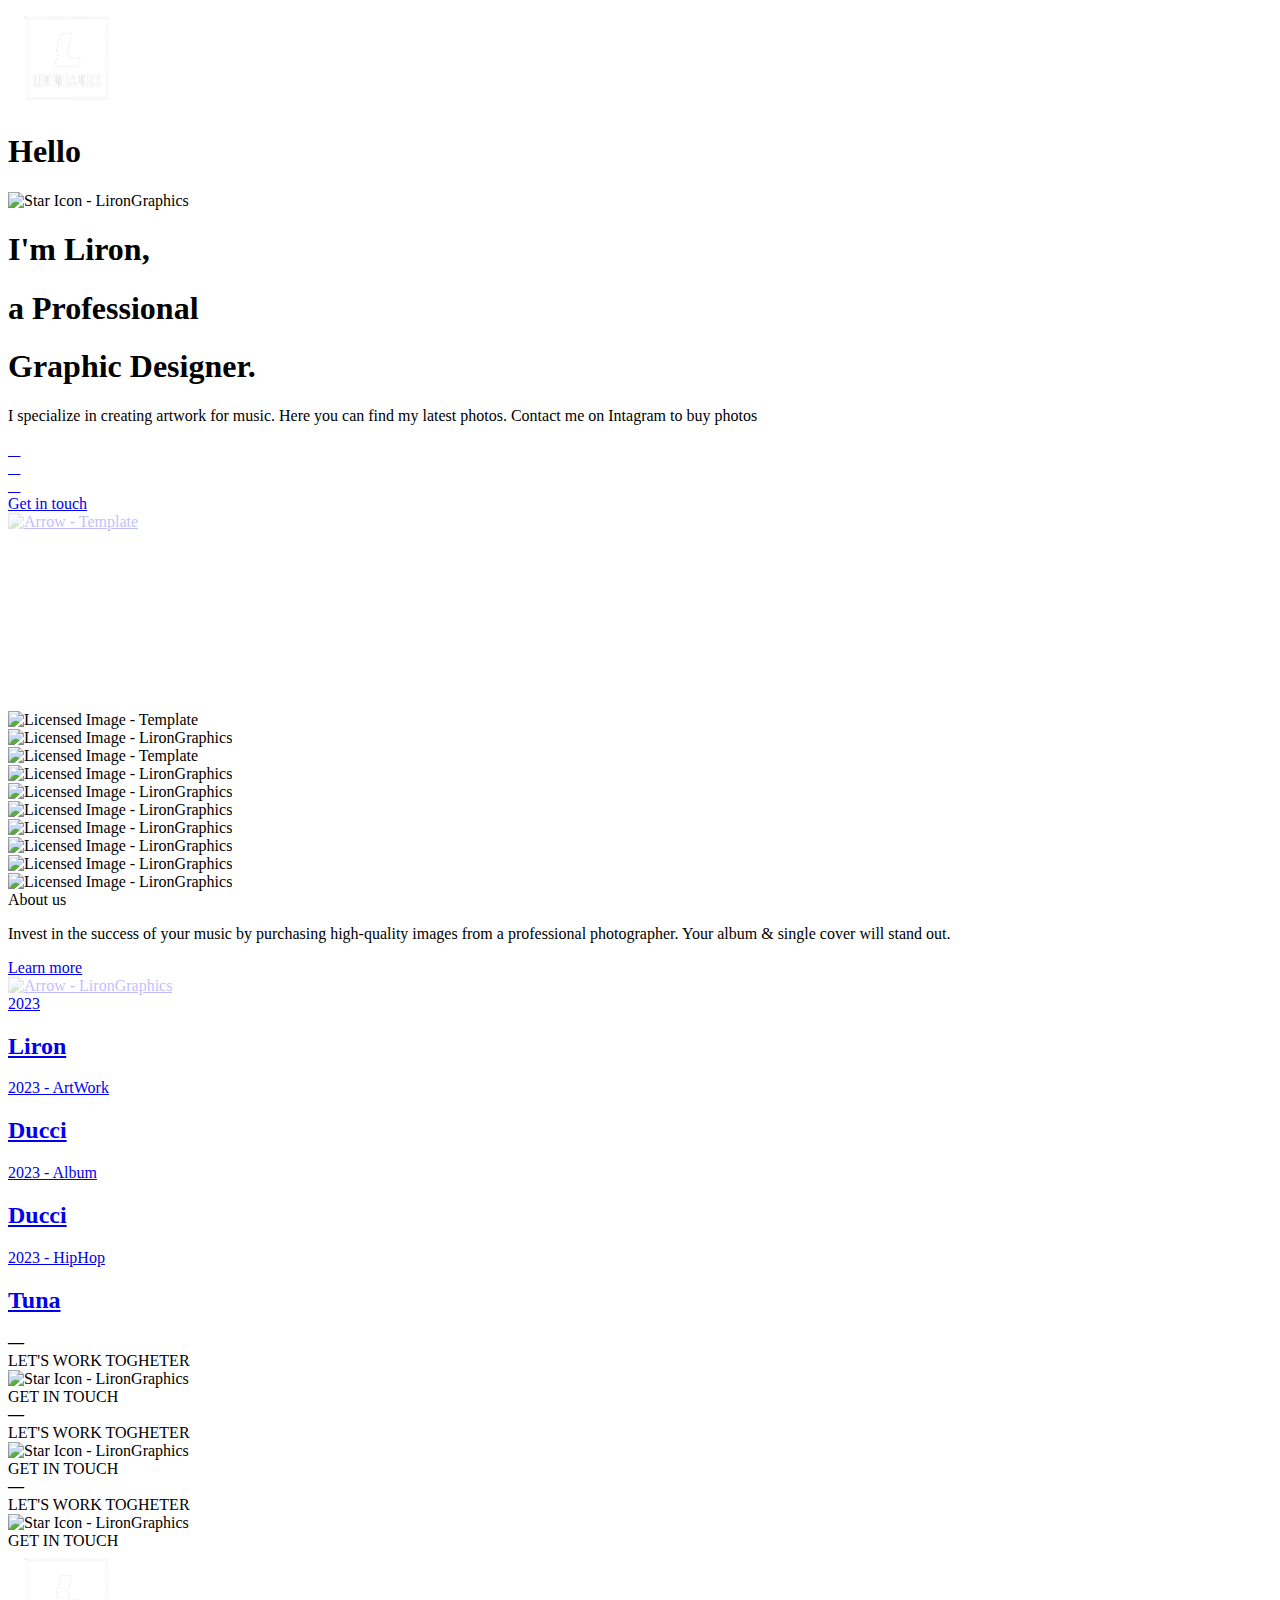
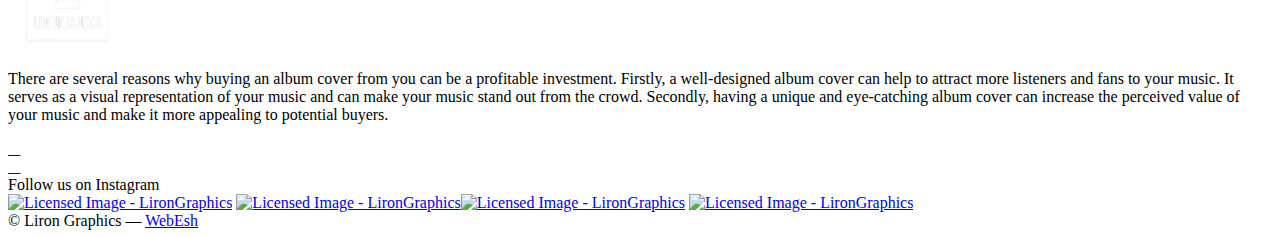
==== commit 30ce1ded: "Update index.html" ====
--- a/index.html
+++ b/index.html
@@ -65,7 +65,7 @@
         </div>
         <div data-animation="default" data-collapse="all" data-duration="0" data-easing="ease" data-easing2="ease" role="banner" class="navbar w-nav">
             <div class="w-layout-grid nav-grid">
-<a href="/" id="w-node-_9bd6a40c-90d5-6a53-a43b-265c80eb7327-80eb72f3" class="logo-link w-nav-brand"><img src="LIRONGRAPHICSlogo.png" loading="lazy" data-w-id="9bd6a40c-90d5-6a53-a43b-265c80eb7328" alt="Logo - LironGraphics" class="logo"/></a>
+<a href="/" id="w-node-_9bd6a40c-90d5-6a53-a43b-265c80eb7327-80eb72f3" class="logo-link w-nav-brand"><img src="LIRONGRAPHICSlogo.png" loading="lazy" data-w-id="9bd6a40c-90d5-6a53-a43b-265c80eb7328" alt="Logo - LironGraphics" class="logo" style="height: 100px;"/></a>
         
     </div>
     </div>
@@ -336,7 +336,7 @@
         <div class="page-padding">
             <div class="container-large">
                 <div class="w-layout-grid footer-component-grid">
-                    <div id="w-node-_01d67952-b634-828c-eb90-f12ad25af473-d25af452" class="inner-container"><a href="/" class="logo-link w-inline-block"><img src="LIRONGRAPHICSlogo.png" loading="lazy" alt="Logo - LironGraphics" class="logo"/></a>
+                    <div id="w-node-_01d67952-b634-828c-eb90-f12ad25af473-d25af452" class="inner-container"><a href="/" class="logo-link w-inline-block"><img src="LIRONGRAPHICSlogo.png" loading="lazy" alt="Logo - LironGraphics" class="logo" style="height: 100px;"/></a>
                         <div
                             class="margin-top margin-small">
                             <div class="max-width-small">
@@ -381,7 +381,7 @@
             <div class="footer-bottom">
                 <div class="inner-content">
                     <div class="link-footer-wrapper">
-                        <div class="text-size-small">© Mic Drop Graphics — <a href="https://ducci-p.github.io/Liron-s-Personal-Portfolio/"><u>WebEsh</u></a></div></a></div>
+                        <div class="text-size-small">© Liron Graphics — <a href="https://ducci-p.github.io/Liron-s-Personal-Portfolio/"><u>WebEsh</u></a></div></a></div>
                 </div>
             </div>
         </div>
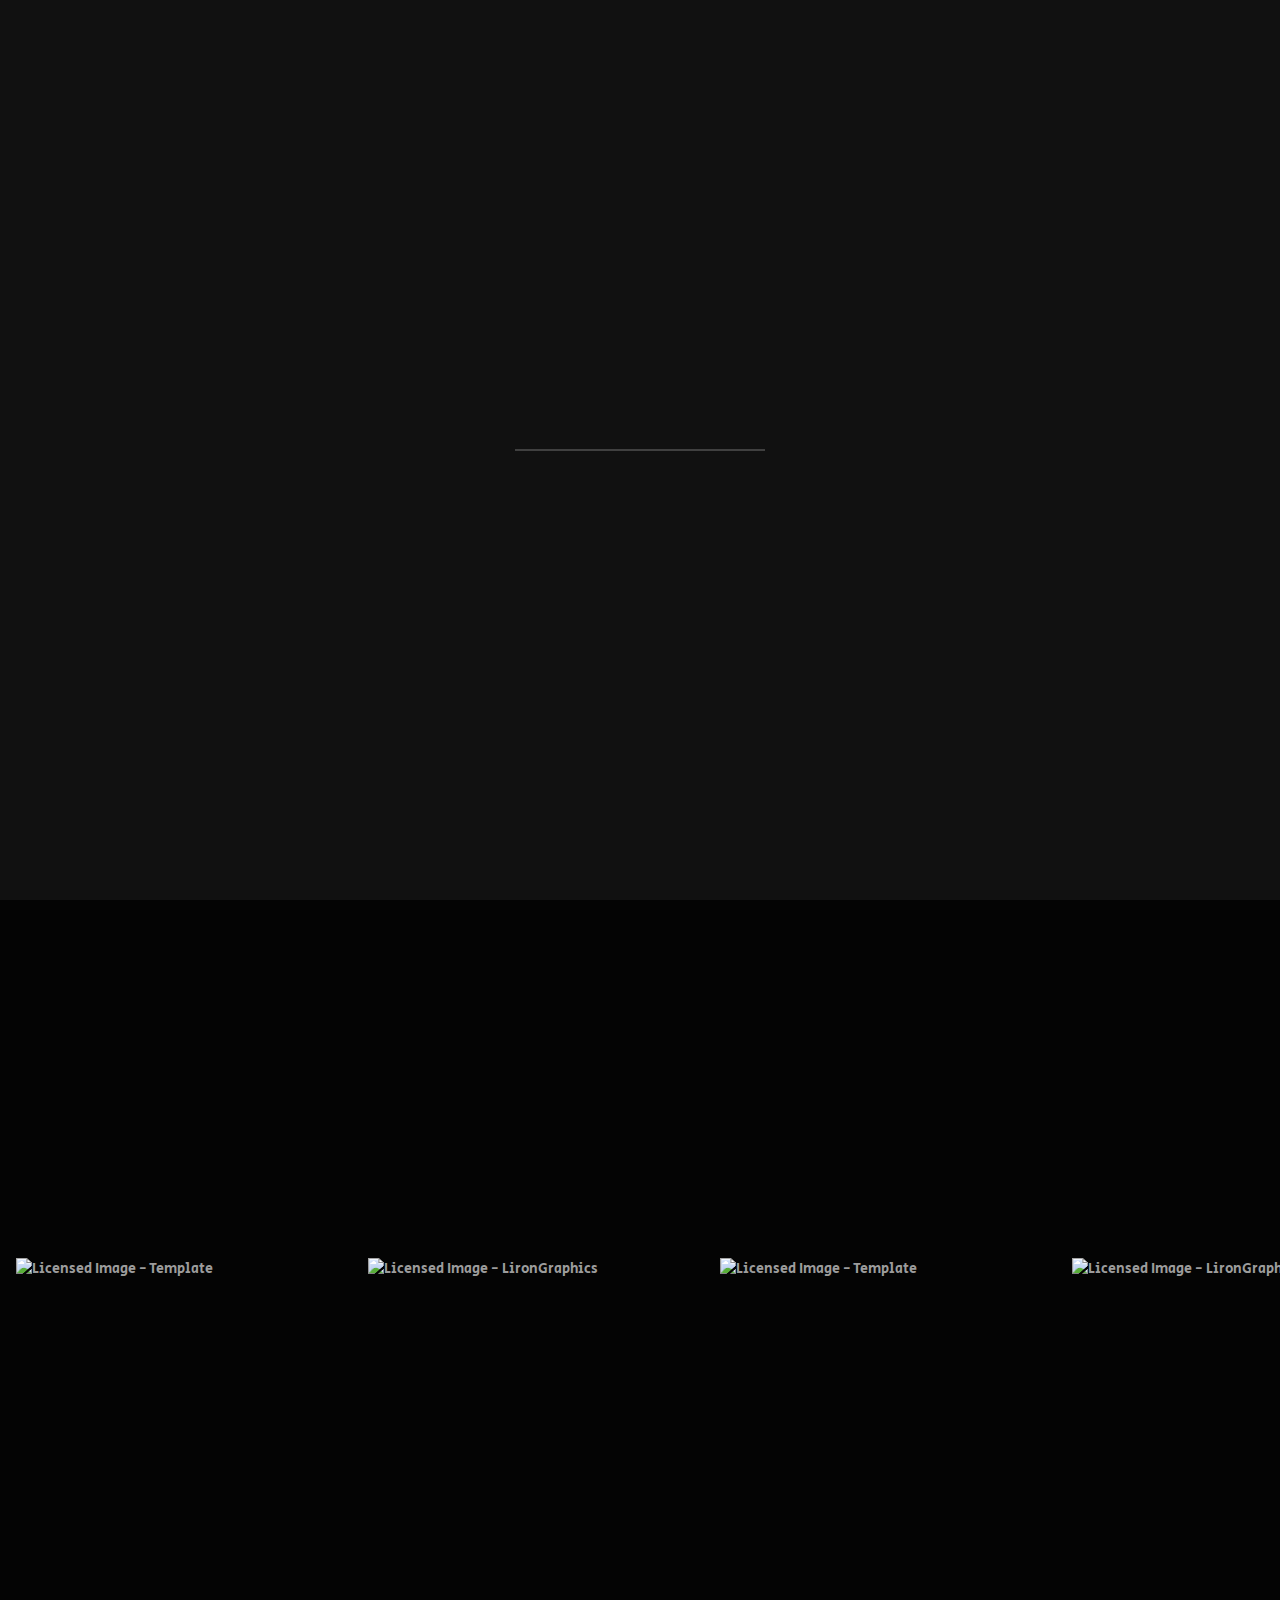
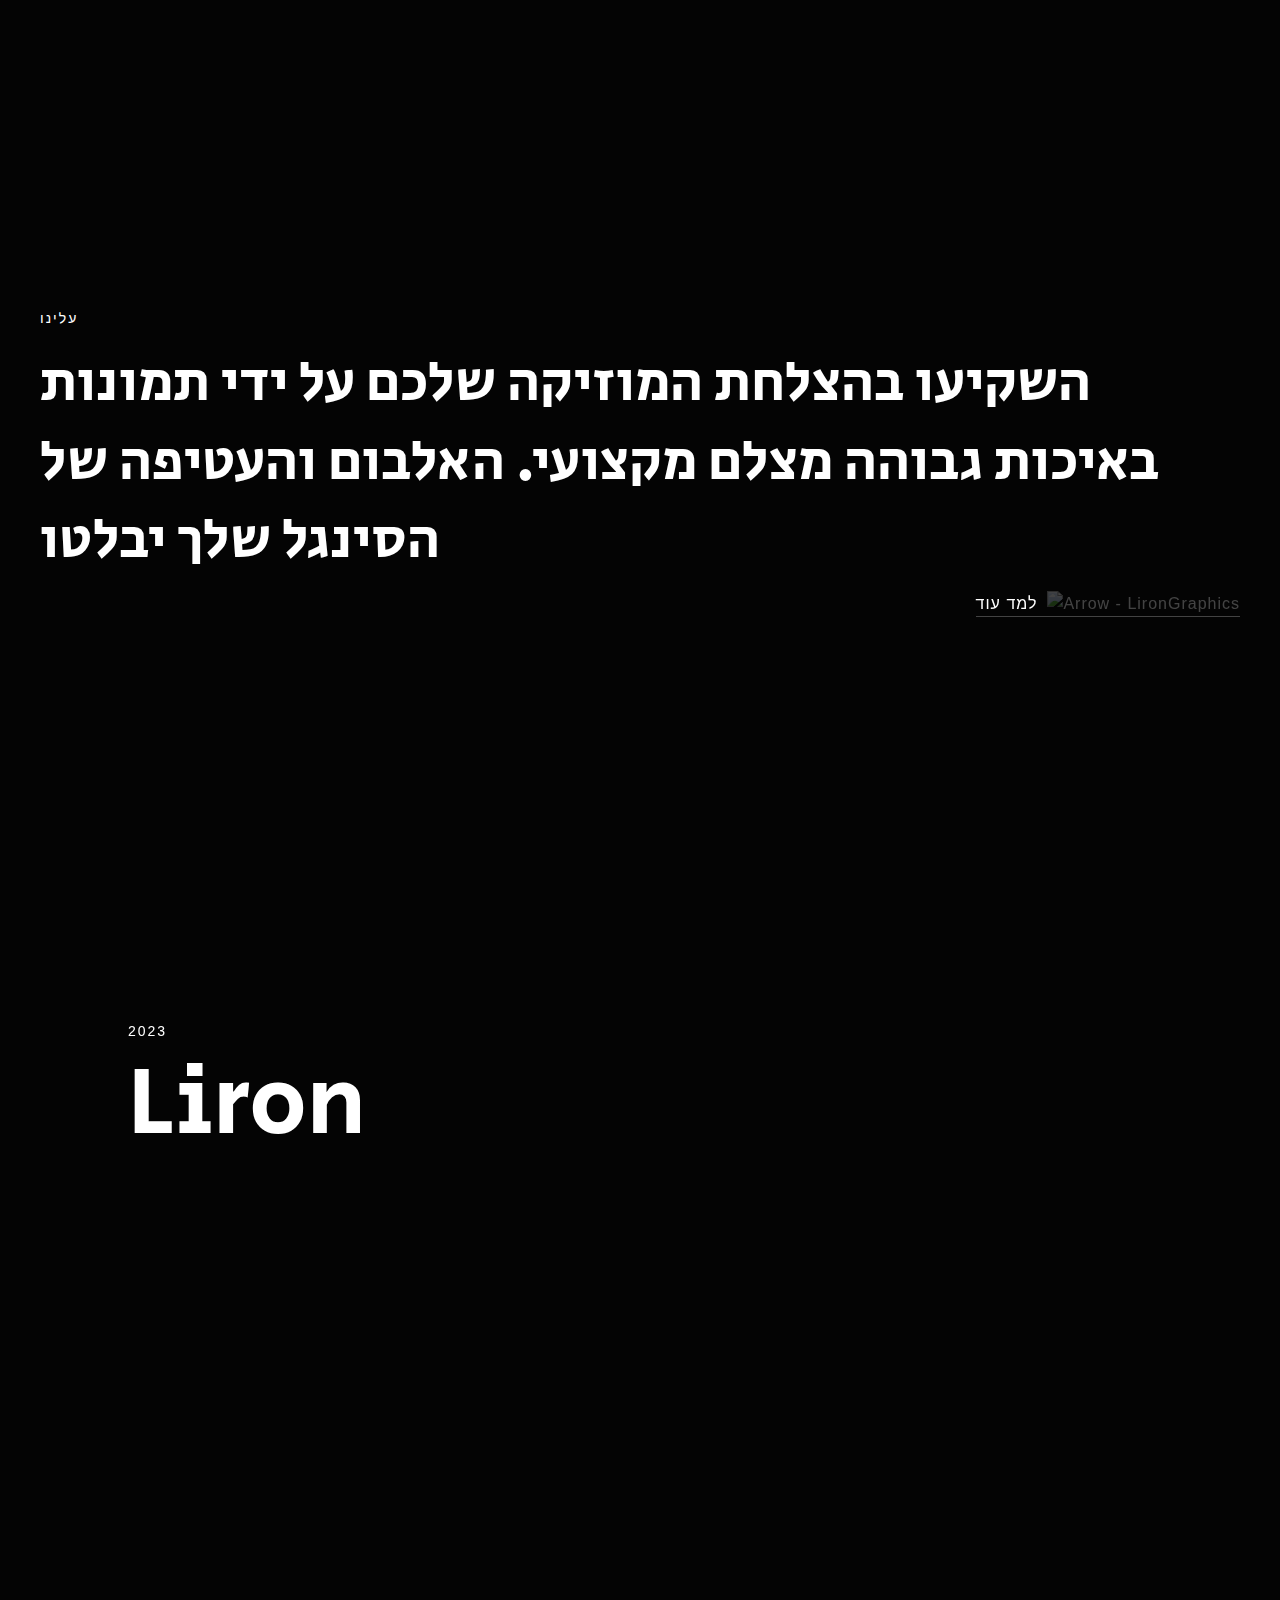
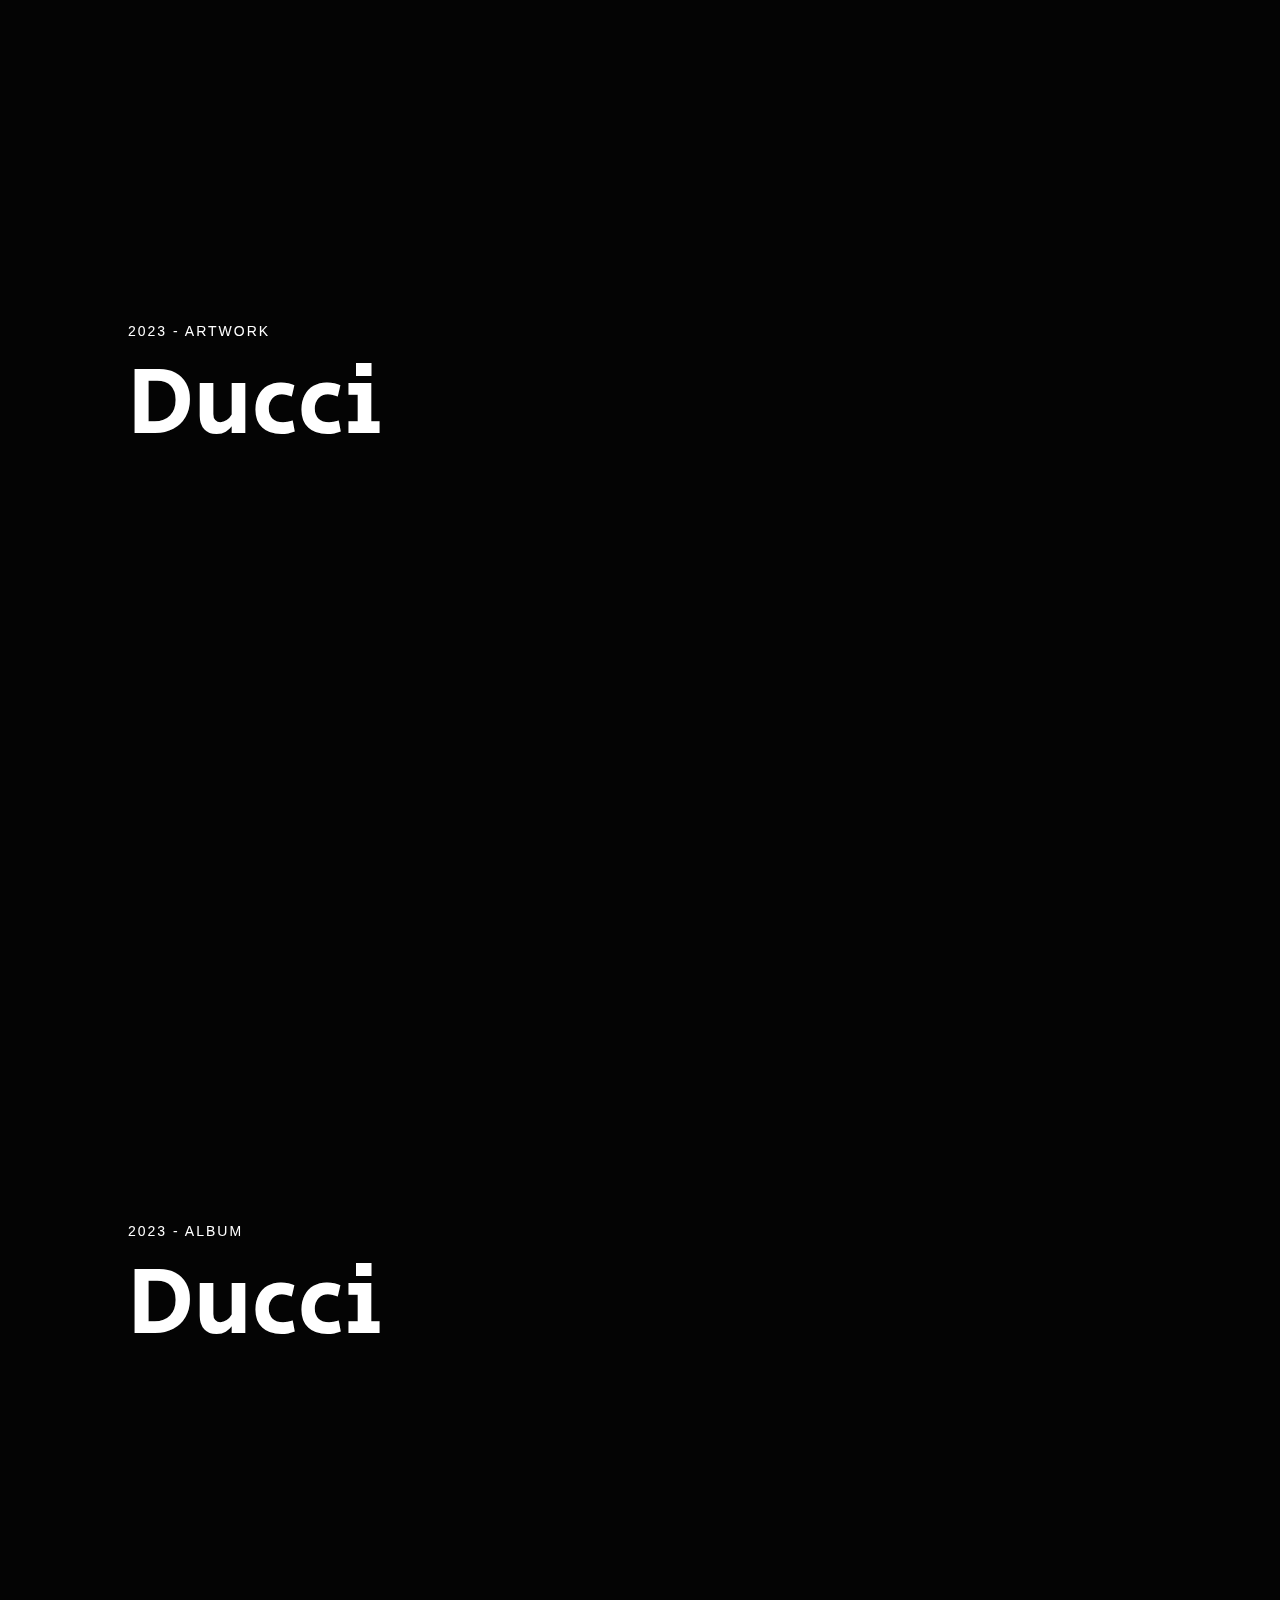
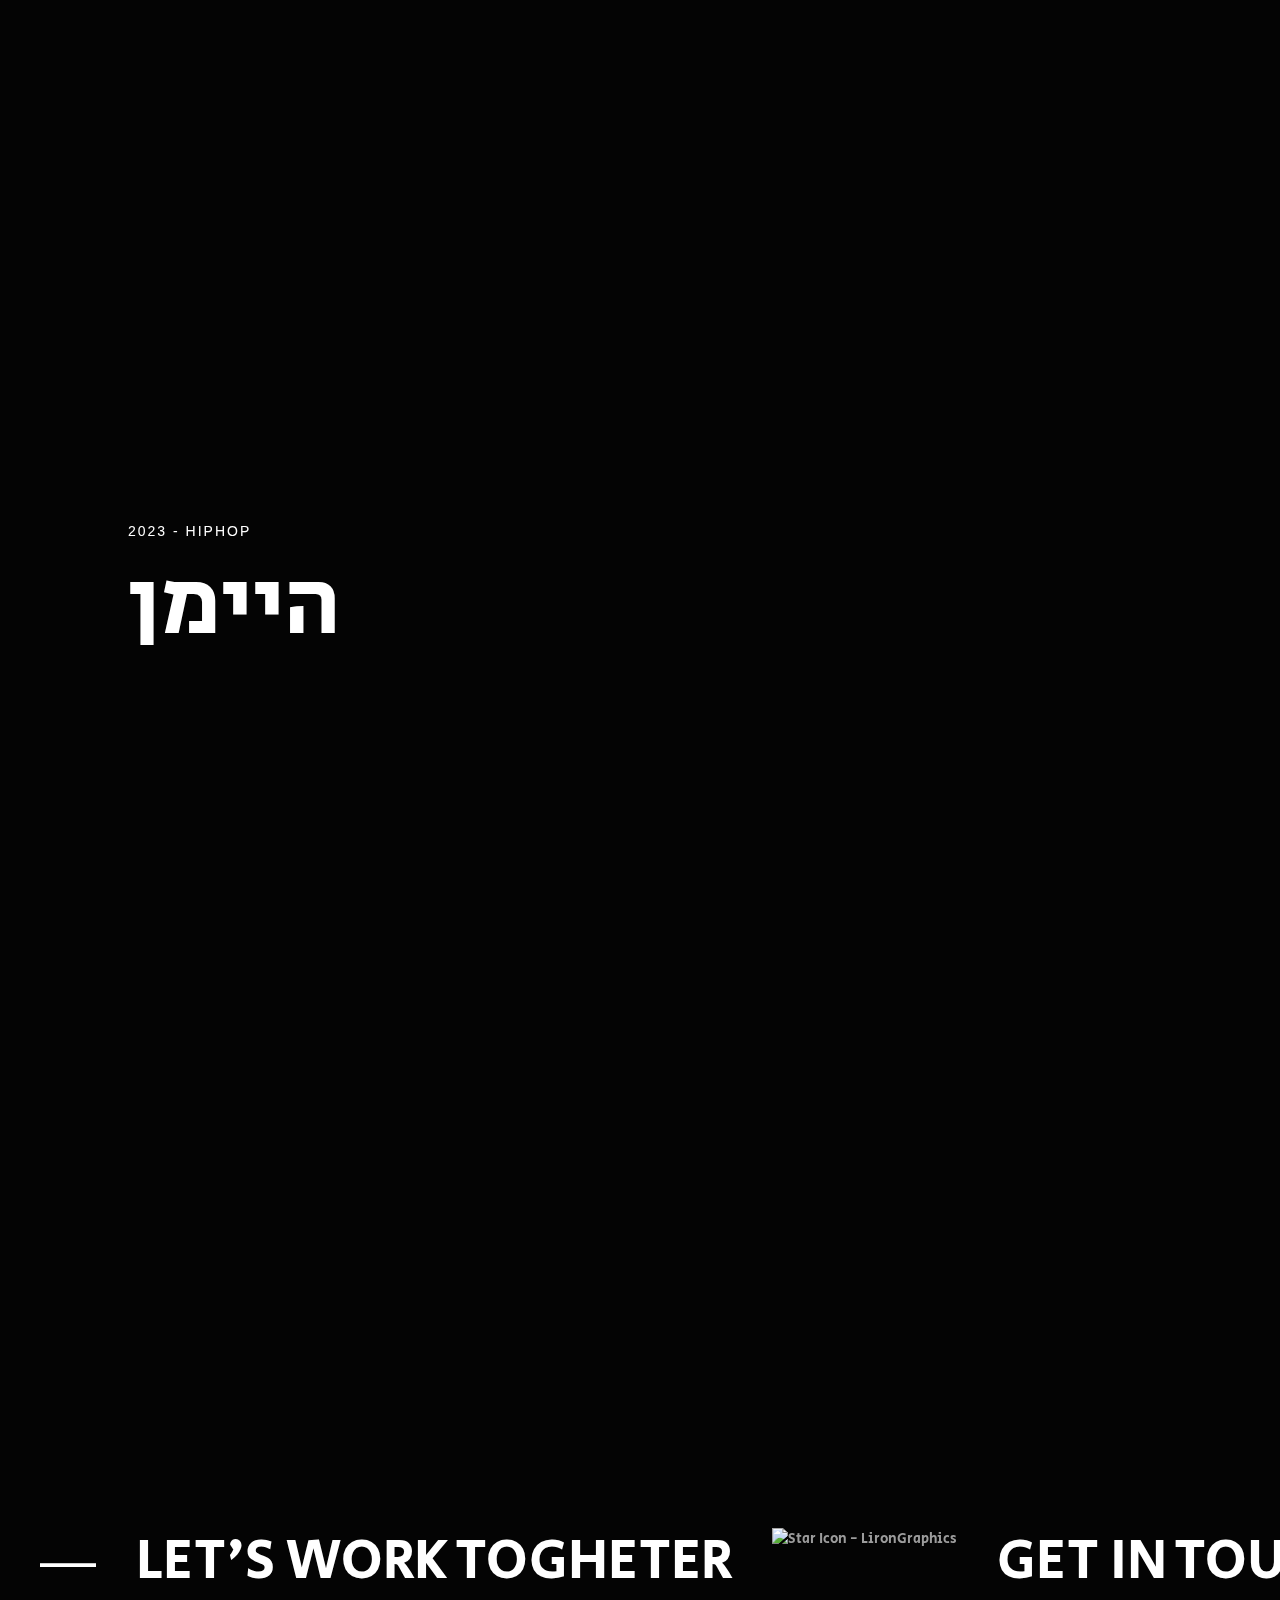
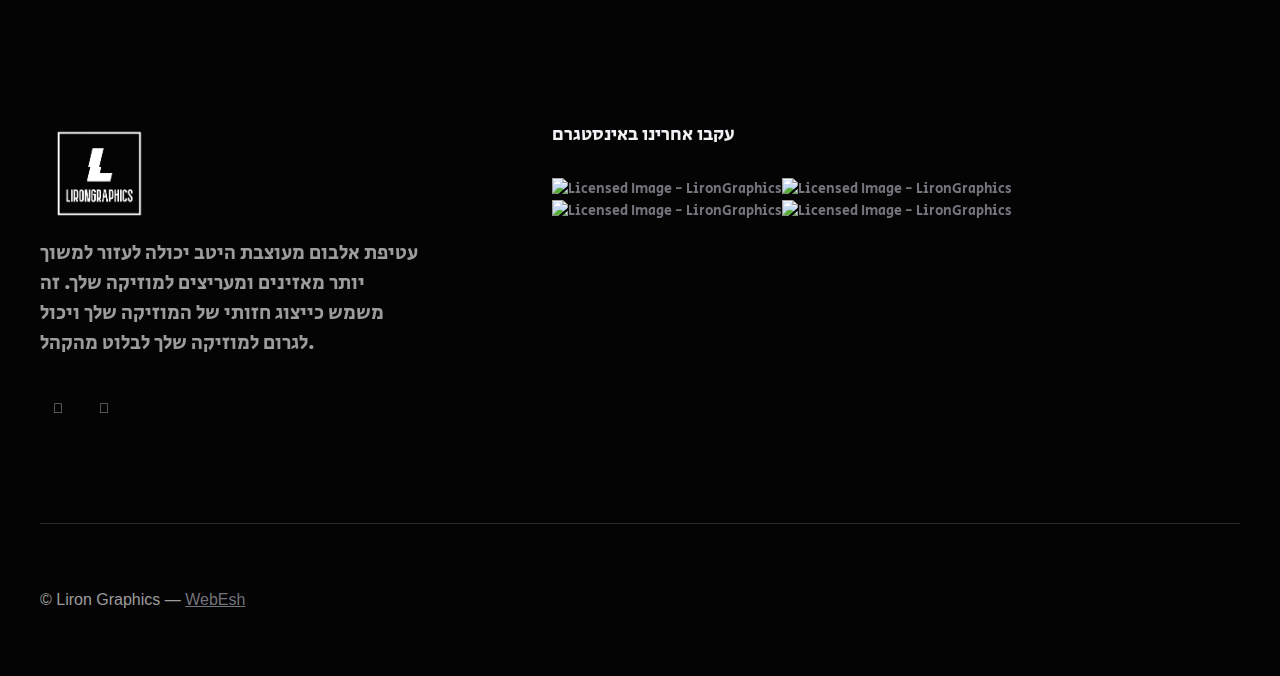
==== commit 8f5134be: "Update index.html" ====
--- a/index.html
+++ b/index.html
@@ -2,7 +2,6 @@
 <html data-wf-page="63370b844ee70673a518d5e4" data-wf-site="630aafd6714b93fb5ac2e35d">
 
 <head>
-    <!-- Google tag (gtag.js) -->
 <script async src="https://www.googletagmanager.com/gtag/js?id=G-N3KSCZVSFY"></script>
 <script>
   window.dataLayer = window.dataLayer || [];
@@ -27,8 +26,10 @@
     <meta content="summary_large_image" name="twitter:card" />
     <meta content="width=device-width, initial-scale=1" name="viewport" />
     <meta content="Webflow" name="generator" />
+    <link rel="preconnect" href="https://fonts.googleapis.com">
+    <link rel="preconnect" href="https://fonts.gstatic.com" crossorigin>
+    <link href="https://fonts.googleapis.com/css2?family=Miriam+Libre:wght@400;700&family=Secular+One&display=swap" rel="stylesheet">
     <link href="style.css" rel="stylesheet" type="text/css" />
-    <!--[if lt IE 9]><script src="https://cdnjs.cloudflare.com/ajax/libs/html5shiv/3.7.3/html5shiv.min.js" type="text/javascript"></script><![endif]-->
     <script type="text/javascript">
         ! function(o, c) {
             var n = c.documentElement,
@@ -99,23 +100,23 @@
                         <div class="hero-content-wrapper home-two">
                             <div class="margin-bottom margin-small">
                                 <div class="hero-flex home-two">
-                                    <h1 class="heading-xlarge no-margin-bottom">Hello</h1><img src="https://assets.website-files.com/630aafd6714b93fb5ac2e35d/6321be8ca075f5d4d232e092_star-icon.svg" loading="lazy" alt="Star Icon - LironGraphics" class="rotate-icon" />
-                                    <h1 class="heading-xlarge no-margin-bottom">I&#x27;m Liron,
+                                    <h1 class="heading-xlarge no-margin-bottom">,אני לירון</h1><img src="https://assets.website-files.com/630aafd6714b93fb5ac2e35d/6321be8ca075f5d4d232e092_star-icon.svg" loading="lazy" alt="Star Icon - LironGraphics" class="rotate-icon" />
+                                    <h1 class="heading-xlarge no-margin-bottom">שלום
 
                                     </h1>
                                 </div>
-                                <h1 class="heading-xlarge text-align-center">a Professional</h1>
-                                <h1 class="heading-xlarge text-align-center">Graphic Designer.</h1>
+                                <h1 class="heading-xlarge text-align-center">מעצב גרפי</h1>
+                                <h1 class="heading-xlarge text-align-center">.מקצועי</h1>
                                 <div class="max-width-large align-center">
                                     <div class="margin-top margin-large">
-                                        <p class="text-size-regular text-align-center">I specialize in creating artwork for music. Here you can find my latest photos.  Contact me on Intagram to buy photos</p>
+                                        <p class="text-size-regular text-align-center">...אני מתמחה ביצירת אומנות למוזיקה, עיצוב קאברים לקליפים ואלבומים,קליפים ועוד<br/> כאן תוכלו לראות את העבודות שלי</p>
                                     </div>
                                 </div>
                                 <div class="margin-top margin-large">
                                     <div class="horizontal-flex home-two">
                                         <div class="w-layout-grid social-media-component">
                                             <div id="w-node-ebbcbd04-2701-4d03-a308-0666a914eaa3-a518d5e4" class="social-link-wrapper">
-                                                <a id="w-node-_2e6a997c-26cd-2ec2-4a02-76d1417a345d-ec18d5f6" href="https://www.instagram.com/prod.by_ducci/" target="_blank" class="social-link w-inline-block"><div></div>
+                                                <a id="w-node-_2e6a997c-26cd-2ec2-4a02-76d1417a345d-ec18d5f6" href="https://www.instagram.com/lirongraphics/" target="_blank" class="social-link w-inline-block"><div></div>
                                                 </a>
                                             </div>
                                             <div id="w-node-ebbcbd04-2701-4d03-a308-0666a914eaa3-a518d5e4" class="social-link-wrapper">
@@ -124,14 +125,14 @@
                                                 </a>
                                             </div>
                                             <div id="w-node-ebbcbd04-2701-4d03-a308-0666a914eaab-a518d5e4" class="social-link-wrapper">
-                                                <a id="w-node-ebbcbd04-2701-4d03-a308-0666a914eaac-a518d5e4" href="https://www.instagram.com/prod.by_ducci/" target="_blank" class="social-link w-inline-block">
+                                                <a id="w-node-ebbcbd04-2701-4d03-a308-0666a914eaac-a518d5e4" href="https://www.instagram.com/lirongraphics/" target="_blank" class="social-link w-inline-block">
                                                     <div></div>
                                                 </a>
                                             </div>
                                         </div>
                                         <a data-w-id="ebbcbd04-2701-4d03-a308-0666a914eaaf" href="mailto:884lir@gmail.com" class="button-link w-inline-block">
                                             <div class="button-link-content">
-                                                <div>Get in touch</div><img src="https://assets.website-files.com/630aafd6714b93fb5ac2e35d/631948acf262f63ead4418c8_arrow-button.svg" loading="lazy" style="opacity:0.25" alt="Arrow - Template"
+                                                <div>ליצירת קשר</div><img src="https://assets.website-files.com/630aafd6714b93fb5ac2e35d/631948acf262f63ead4418c8_arrow-button.svg" loading="lazy" style="opacity:0.25" alt="Arrow - Template"
                                                     class="arrow-button" /></div>
                                             <div class="underline-button">
                                                 <div style="width:0px" class="link-progress-bar"></div>
@@ -213,13 +214,13 @@
                     <div class="padding-vertical padding-xlarge">
                         <div class="w-layout-grid about-component-grid home-two">
                             <div id="w-node-_9adc97f6-837b-f23a-6d92-5cac81839924-a518d5e4" class="inner-container">
-                                <div class="subtitle">About us</div>
-                                <p class="text-size-large text-color-white">Invest in the success of your music by purchasing high-quality images from a professional photographer. Your album & single cover will stand out.</p>
+                                <div class="subtitle">עלינו</div>
+                                <p class="text-size-large text-color-white">השקיעו בהצלחת המוזיקה שלכם על ידי תמונות באיכות גבוהה מצלם מקצועי. האלבום והעטיפה של הסינגל שלך יבלטו</p>
                             </div>
                             <div id="w-node-_642c5140-dbe5-c500-d8d6-66edd838a3e4-a518d5e4" class="inner-container">
                                 <a data-w-id="c6191e7a-5778-d9e4-b026-9bb25a238ba0" href="mailto:884lir@gmail.com" class="button-link w-inline-block">
                                     <div class="button-link-content">
-                                        <div>Learn more</div><img src="https://assets.website-files.com/630aafd6714b93fb5ac2e35d/631948acf262f63ead4418c8_arrow-button.svg" loading="lazy" style="opacity:0.25" alt="Arrow - LironGraphics" class="arrow-button"
+                                        <div>למד עוד</div><img src="https://assets.website-files.com/630aafd6714b93fb5ac2e35d/631948acf262f63ead4418c8_arrow-button.svg" loading="lazy" style="opacity:0.25" alt="Arrow - LironGraphics" class="arrow-button"
                                         /></div>
                                     <div class="underline-button">
                                         <div style="width:0px" class="link-progress-bar"></div>
@@ -299,7 +300,7 @@
                                         <div class="inner-container">
                                             <div data-w-id="cdc1fdcc-e5dc-6b44-d56b-423519846d5b" class="project-content">
                                                 <div class="subtitle">2023 - HipHop</div>
-                                                <h2 class="heading-xlarge">Tuna</h2>
+                                                <h2 class="heading-xlarge">היימן</h2>
                                                 <div style="width:0%" class="project-underline"></div>
                                             </div>
                                         </div>
@@ -340,8 +341,7 @@
                         <div
                             class="margin-top margin-small">
                             <div class="max-width-small">
-                                <p class="text-size-regular">There are several reasons why buying an album cover from you can be a profitable investment. Firstly, a well-designed album cover can help to attract more listeners and fans to your music. It serves as a visual representation of your music and can make your music stand out from the crowd. Secondly, having a unique and eye-catching album cover can increase the perceived value of your music and make it more appealing to potential buyers.
-</p>
+                                <p class="text-size-regular">עטיפת אלבום מעוצבת היטב יכולה לעזור למשוך יותר מאזינים ומעריצים למוזיקה שלך. זה משמש כייצוג חזותי של המוזיקה שלך ויכול לגרום למוזיקה שלך לבלוט מהקהל.</p>
                             </div>
                     </div>
                     <div class="margin-top margin-medium">
@@ -349,12 +349,12 @@
                             <div class="w-layout-grid social-media-component footer">
                                 <div id="w-node-_01d67952-b634-828c-eb90-f12ad25af485-d25af452" class="social-link-wrapper">
                                     <a id="w-node-_01d67952-b634-828c-eb90-f12ad25af486-d25af452" href="https://www.youtube.com/@ducci3889" target="_blank" class="social-link w-inline-block">
-                                        <div></div>
+                                        <div></div>
                                     </a>
                                 </div>
                                 <div id="w-node-_01d67952-b634-828c-eb90-f12ad25af489-d25af452" class="social-link-wrapper">
-                                    <a id="w-node-_01d67952-b634-828c-eb90-f12ad25af48a-d25af452" href="https://www.instagram.com/prod.by_ducci/" target="_blank" class="social-link w-inline-block">
-                                        <div></div>
+                                    <a id="w-node-_01d67952-b634-828c-eb90-f12ad25af48a-d25af452" href="https://www.instagram.com/lirongraphics/" target="_blank" class="social-link w-inline-block">
+                                        <div></div>
                                     </a>
                                 </div>
                             </div>
@@ -363,15 +363,15 @@
                 </div>
                 
                 <div id="w-node-_01d67952-b634-828c-eb90-f12ad25af53b-d25af452" class="inner-container">
-                    <div class="footer-title">Follow us on Instagram</div>
+                    <div class="footer-title">עקבו אחרינו באינסטגרם</div>
                     <div class="margin-top margin-medium">
-                        <div class="w-layout-grid instagram-component-grid"><a id="w-node-_01d67952-b634-828c-eb90-f12ad25af540-d25af452" data-w-id="01d67952-b634-828c-eb90-f12ad25af540" href="https://www.instagram.com/prod.by_ducci/" target="_blank" class="link-wrapper footer w-inline-block"><img src="14.jpg" loading="lazy" alt="Licensed Image - LironGraphics" class="cover-image"/></a>
+                        <div class="w-layout-grid instagram-component-grid"><a id="w-node-_01d67952-b634-828c-eb90-f12ad25af540-d25af452" data-w-id="01d67952-b634-828c-eb90-f12ad25af540" href="https://www.instagram.com/lirongraphics/" target="_blank" class="link-wrapper footer w-inline-block"><img src="14.jpg" loading="lazy" alt="Licensed Image - LironGraphics" class="cover-image"/></a>
                             <a
-                                id="w-node-_01d67952-b634-828c-eb90-f12ad25af542-d25af452" data-w-id="01d67952-b634-828c-eb90-f12ad25af542" href="https://www.instagram.com/prod.by_ducci/" target="_blank" class="link-wrapper footer w-inline-block"><img src="4.jpg" loading="lazy" sizes="(max-width: 479px) 92vw, (max-width: 767px) 93vw, (max-width: 1439px) 92vw, 1280px" srcset="https://assets.website-files.com/630aafd6714b93fb5ac2e35d/631a014cb3d3da3f664e67f2_image-45-template-p-500.png 500w, 4.jpg 600w"
-                                    alt="Licensed Image - LironGraphics" class="cover-image" /></a><a id="w-node-_01d67952-b634-828c-eb90-f12ad25af544-d25af452" data-w-id="01d67952-b634-828c-eb90-f12ad25af544" href="https://www.instagram.com/prod.by_ducci/"
+                                id="w-node-_01d67952-b634-828c-eb90-f12ad25af542-d25af452" data-w-id="01d67952-b634-828c-eb90-f12ad25af542" href="https://www.instagram.com/lirongraphics/" target="_blank" class="link-wrapper footer w-inline-block"><img src="4.jpg" loading="lazy" sizes="(max-width: 479px) 92vw, (max-width: 767px) 93vw, (max-width: 1439px) 92vw, 1280px" srcset="https://assets.website-files.com/630aafd6714b93fb5ac2e35d/631a014cb3d3da3f664e67f2_image-45-template-p-500.png 500w, 4.jpg 600w"
+                                    alt="Licensed Image - LironGraphics" class="cover-image" /></a><a id="w-node-_01d67952-b634-828c-eb90-f12ad25af544-d25af452" data-w-id="01d67952-b634-828c-eb90-f12ad25af544" href="https://www.instagram.com/lirongraphics/"
                                     target="_blank" class="link-wrapper footer w-inline-block"><img src="8.jpg" loading="lazy" sizes="(max-width: 479px) 92vw, (max-width: 767px) 93vw, (max-width: 1439px) 92vw, 1280px" srcset="https://assets.website-files.com/630aafd6714b93fb5ac2e35d/6318d7c20fc4754d4b358f84_image-2-home-one-p-500.png 500w, 8.jpg 600w" alt="Licensed Image - LironGraphics" class="cover-image"/></a>
                                 <a
-                                    id="w-node-_01d67952-b634-828c-eb90-f12ad25af546-d25af452" data-w-id="01d67952-b634-828c-eb90-f12ad25af546" href="https://www.instagram.com/prod.by_ducci/" target="_blank" class="link-wrapper footer w-inline-block"><img src="3.jpg" loading="lazy" sizes="(max-width: 479px) 92vw, (max-width: 767px) 93vw, (max-width: 1439px) 92vw, 1280px"
+                                    id="w-node-_01d67952-b634-828c-eb90-f12ad25af546-d25af452" data-w-id="01d67952-b634-828c-eb90-f12ad25af546" href="https://www.instagram.com/lirongraphics/" target="_blank" class="link-wrapper footer w-inline-block"><img src="3.jpg" loading="lazy" sizes="(max-width: 479px) 92vw, (max-width: 767px) 93vw, (max-width: 1439px) 92vw, 1280px"
                                         srcset="3.jpgs 500w, 3.jpg 600w"
                                         alt="Licensed Image - LironGraphics" class="cover-image" /></a>
                         </div>
--- a/style.css
+++ b/style.css
@@ -0,0 +1,13381 @@
+html{font-family:sans-serif;-ms-text-size-adjust:100%;-webkit-text-size-adjust:100%}body{margin:0}article,aside,details,figcaption,figure,footer,header,hgroup,main,menu,nav,section,summary{display:block}audio,canvas,progress,video{display:inline-block;vertical-align:baseline}audio:not([controls]){display:none;height:0}[hidden],template{display:none}a{background-color:transparent}a:active,a:hover{outline:0}abbr[title]{border-bottom:1px dotted}b,strong{font-weight:bold}dfn{font-style:italic}h1{font-size:2em;margin:.67em 0}mark{background:#ff0;color:#000}small{font-size:80%}sub,sup{font-size:75%;line-height:0;position:relative;vertical-align:baseline}sup{top:-0.5em}sub{bottom:-0.25em}img{border:0}svg:not(:root){overflow:hidden}figure{margin:1em 40px}hr{box-sizing:content-box;height:0}pre{overflow:auto}code,kbd,pre,samp{font-family:monospace, monospace;font-size:1em}button,input,optgroup,select,textarea{color:inherit;font:inherit;margin:0}button{overflow:visible}button,select{text-transform:none}button,html input[type="button"],input[type="reset"]{-webkit-appearance:button;cursor:pointer}button[disabled],html input[disabled]{cursor:default}button::-moz-focus-inner,input::-moz-focus-inner{border:0;padding:0}input{line-height:normal}input[type='checkbox'],input[type='radio']{box-sizing:border-box;padding:0}input[type='number']::-webkit-inner-spin-button,input[type='number']::-webkit-outer-spin-button{height:auto}input[type='search']{-webkit-appearance:none}input[type='search']::-webkit-search-cancel-button,input[type='search']::-webkit-search-decoration{-webkit-appearance:none}fieldset{border:1px solid #c0c0c0;margin:0 2px;padding:.35em .625em .75em}legend{border:0;padding:0}textarea{overflow:auto}optgroup{font-weight:bold}table{border-collapse:collapse;border-spacing:0}td,th{padding:0}
+
+/* ==========================================================================
+   Start of base Webflow CSS - If you're looking for some ultra-clean CSS, skip the boilerplate and see the unminified code below.
+   ========================================================================== */
+   @font-face{font-family:'webflow-icons';src:url("[data-uri]") format('truetype');font-weight:normal;font-style:normal}[class^="w-icon-"],[class*=" w-icon-"]{font-family:'webflow-icons' !important;speak:none;font-style:normal;font-weight:normal;font-variant:normal;text-transform:none;line-height:1;-webkit-font-smoothing:antialiased;-moz-osx-font-smoothing:grayscale}.w-icon-slider-right:before{content:"\e600"}.w-icon-slider-left:before{content:"\e601"}.w-icon-nav-menu:before{content:"\e602"}.w-icon-arrow-down:before,.w-icon-dropdown-toggle:before{content:"\e603"}.w-icon-file-upload-remove:before{content:"\e900"}.w-icon-file-upload-icon:before{content:"\e903"}*{-webkit-box-sizing:border-box;-moz-box-sizing:border-box;box-sizing:border-box}html{height:100%}body{margin:0;min-height:100%;background-color:#fff;font-family:Arial,sans-serif;font-size:14px;line-height:20px;color:#333}img{max-width:100%;vertical-align:middle;display:inline-block}html.w-mod-touch *{background-attachment:scroll !important}.w-block{display:block}.w-inline-block{max-width:100%;display:inline-block}.w-clearfix:before,.w-clearfix:after{content:" ";display:table;grid-column-start:1;grid-row-start:1;grid-column-end:2;grid-row-end:2}.w-clearfix:after{clear:both}.w-hidden{display:none}.w-button{display:inline-block;padding:9px 15px;background-color:#3898EC;color:white;border:0;line-height:inherit;text-decoration:none;cursor:pointer;border-radius:0}input.w-button{-webkit-appearance:button}html[data-w-dynpage] [data-w-cloak]{color:transparent !important}.w-webflow-badge,.w-webflow-badge *{position:static;left:auto;top:auto;right:auto;bottom:auto;z-index:auto;display:block;visibility:hidden;overflow:visible;overflow-x:visible;overflow-y:visible;box-sizing:border-box;width:auto;height:auto;max-height:none;max-width:none;min-height:0;min-width:0;margin:0;padding:0;float:none;clear:none;border:0 none transparent;border-radius:0;background:none;background-image:none;background-position:0% 0%;background-size:auto auto;background-repeat:repeat;background-origin:padding-box;background-clip:border-box;background-attachment:scroll;background-color:transparent;box-shadow:none;opacity:1;transform:none;transition:none;direction:ltr;font-family:inherit;font-weight:inherit;color:inherit;font-size:inherit;line-height:inherit;font-style:inherit;font-variant:inherit;text-align:inherit;letter-spacing:inherit;text-decoration:inherit;text-indent:0;text-transform:inherit;list-style-type:disc;text-shadow:none;font-smoothing:auto;vertical-align:baseline;cursor:inherit;white-space:inherit;word-break:normal;word-spacing:normal;word-wrap:normal}.w-webflow-badge{position:fixed !important;display:inline-block !important;visibility:hidden !important;z-index:2147483647 !important;top:auto !important;right:12px !important;bottom:12px !important;left:auto !important;color:#AAADB0 !important;background-color:#fff !important;border-radius:3px !important;padding:6px 8px 6px 6px !important;font-size:12px !important;opacity:1 !important;line-height:14px !important;text-decoration:none !important;transform:none !important;margin:0 !important;width:auto !important;height:auto !important;overflow:visible !important;white-space:nowrap;box-shadow:0 0 0 1px rgba(0,0,0,0.1),0 1px 3px rgba(0,0,0,0.1);cursor:pointer}.w-webflow-badge>img{display:inline-block !important;visibility:hidden !important;opacity:1 !important;vertical-align:middle !important}h1,h2,h3,h4,h5,h6{font-weight:bold;margin-bottom:10px}h1{font-size:38px;line-height:44px;margin-top:20px}h2{font-size:32px;line-height:36px;margin-top:20px}h3{font-size:24px;line-height:30px;margin-top:20px}h4{font-size:18px;line-height:24px;margin-top:10px}h5{font-size:14px;line-height:20px;margin-top:10px}h6{font-size:12px;line-height:18px;margin-top:10px}p{margin-top:0;margin-bottom:10px}blockquote{margin:0 0 10px 0;padding:10px 20px;border-left:5px solid #E2E2E2;font-size:18px;line-height:22px}figure{margin:0;margin-bottom:10px}figcaption{margin-top:5px;text-align:center}ul,ol{margin-top:0px;margin-bottom:10px;padding-left:40px}.w-list-unstyled{padding-left:0;list-style:none}.w-embed:before,.w-embed:after{content:" ";display:table;grid-column-start:1;grid-row-start:1;grid-column-end:2;grid-row-end:2}.w-embed:after{clear:both}.w-video{width:100%;position:relative;padding:0}.w-video iframe,.w-video object,.w-video embed{position:absolute;top:0;left:0;width:100%;height:100%;border:none}fieldset{padding:0;margin:0;border:0}button,[type='button'],[type='reset']{border:0;cursor:pointer;-webkit-appearance:button}.w-form{margin:0 0 15px}.w-form-done{display:none;padding:20px;text-align:center;background-color:#dddddd}.w-form-fail{display:none;margin-top:10px;padding:10px;background-color:#ffdede}label{display:block;margin-bottom:5px;font-weight:bold}.w-input,.w-select{display:block;width:100%;height:38px;padding:8px 12px;margin-bottom:10px;font-size:14px;line-height:1.42857143;color:#333333;vertical-align:middle;background-color:#ffffff;border:1px solid #cccccc}.w-input:-moz-placeholder,.w-select:-moz-placeholder{color:#999}.w-input::-moz-placeholder,.w-select::-moz-placeholder{color:#999;opacity:1}.w-input:-ms-input-placeholder,.w-select:-ms-input-placeholder{color:#999}.w-input::-webkit-input-placeholder,.w-select::-webkit-input-placeholder{color:#999}.w-input:focus,.w-select:focus{border-color:#3898EC;outline:0}.w-input[disabled],.w-select[disabled],.w-input[readonly],.w-select[readonly],fieldset[disabled] .w-input,fieldset[disabled] .w-select{cursor:not-allowed}.w-input[disabled]:not(.w-input-disabled),.w-select[disabled]:not(.w-input-disabled),.w-input[readonly],.w-select[readonly],fieldset[disabled]:not(.w-input-disabled) .w-input,fieldset[disabled]:not(.w-input-disabled) .w-select{background-color:#eeeeee}textarea.w-input,textarea.w-select{height:auto}.w-select{background-color:#f3f3f3}.w-select[multiple]{height:auto}.w-form-label{display:inline-block;cursor:pointer;font-weight:normal;margin-bottom:0px}.w-radio{display:block;margin-bottom:5px;padding-left:20px}.w-radio:before,.w-radio:after{content:" ";display:table;grid-column-start:1;grid-row-start:1;grid-column-end:2;grid-row-end:2}.w-radio:after{clear:both}.w-radio-input{margin:4px 0 0;margin-top:1px \9;line-height:normal;float:left;margin-left:-20px}.w-radio-input{margin-top:3px}.w-file-upload{display:block;margin-bottom:10px}.w-file-upload-input{width:.1px;height:.1px;opacity:0;overflow:hidden;position:absolute;z-index:-100}.w-file-upload-default,.w-file-upload-uploading,.w-file-upload-success{display:inline-block;color:#333333}.w-file-upload-error{display:block;margin-top:10px}.w-file-upload-default.w-hidden,.w-file-upload-uploading.w-hidden,.w-file-upload-error.w-hidden,.w-file-upload-success.w-hidden{display:none}.w-file-upload-uploading-btn{display:flex;font-size:14px;font-weight:normal;cursor:pointer;margin:0;padding:8px 12px;border:1px solid #cccccc;background-color:#fafafa}.w-file-upload-file{display:flex;flex-grow:1;justify-content:space-between;margin:0;padding:8px 9px 8px 11px;border:1px solid #cccccc;background-color:#fafafa}.w-file-upload-file-name{font-size:14px;font-weight:normal;display:block}.w-file-remove-link{margin-top:3px;margin-left:10px;width:auto;height:auto;padding:3px;display:block;cursor:pointer}.w-icon-file-upload-remove{margin:auto;font-size:10px}.w-file-upload-error-msg{display:inline-block;color:#ea384c;padding:2px 0}.w-file-upload-info{display:inline-block;line-height:38px;padding:0 12px}.w-file-upload-label{display:inline-block;font-size:14px;font-weight:normal;cursor:pointer;margin:0;padding:8px 12px;border:1px solid #cccccc;background-color:#fafafa}.w-icon-file-upload-icon,.w-icon-file-upload-uploading{display:inline-block;margin-right:8px;width:20px}.w-icon-file-upload-uploading{height:20px}.w-container{margin-left:auto;margin-right:auto;max-width:940px}.w-container:before,.w-container:after{content:" ";display:table;grid-column-start:1;grid-row-start:1;grid-column-end:2;grid-row-end:2}.w-container:after{clear:both}.w-container .w-row{margin-left:-10px;margin-right:-10px}.w-row:before,.w-row:after{content:" ";display:table;grid-column-start:1;grid-row-start:1;grid-column-end:2;grid-row-end:2}.w-row:after{clear:both}.w-row .w-row{margin-left:0;margin-right:0}.w-col{position:relative;float:left;width:100%;min-height:1px;padding-left:10px;padding-right:10px}.w-col .w-col{padding-left:0;padding-right:0}.w-col-1{width:8.33333333%}.w-col-2{width:16.66666667%}.w-col-3{width:25%}.w-col-4{width:33.33333333%}.w-col-5{width:41.66666667%}.w-col-6{width:50%}.w-col-7{width:58.33333333%}.w-col-8{width:66.66666667%}.w-col-9{width:75%}.w-col-10{width:83.33333333%}.w-col-11{width:91.66666667%}.w-col-12{width:100%}.w-hidden-main{display:none !important}@media screen and (max-width:991px){.w-container{max-width:728px}.w-hidden-main{display:inherit !important}.w-hidden-medium{display:none !important}.w-col-medium-1{width:8.33333333%}.w-col-medium-2{width:16.66666667%}.w-col-medium-3{width:25%}.w-col-medium-4{width:33.33333333%}.w-col-medium-5{width:41.66666667%}.w-col-medium-6{width:50%}.w-col-medium-7{width:58.33333333%}.w-col-medium-8{width:66.66666667%}.w-col-medium-9{width:75%}.w-col-medium-10{width:83.33333333%}.w-col-medium-11{width:91.66666667%}.w-col-medium-12{width:100%}.w-col-stack{width:100%;left:auto;right:auto}}@media screen and (max-width:767px){.w-hidden-main{display:inherit !important}.w-hidden-medium{display:inherit !important}.w-hidden-small{display:none !important}.w-row,.w-container .w-row{margin-left:0;margin-right:0}.w-col{width:100%;left:auto;right:auto}.w-col-small-1{width:8.33333333%}.w-col-small-2{width:16.66666667%}.w-col-small-3{width:25%}.w-col-small-4{width:33.33333333%}.w-col-small-5{width:41.66666667%}.w-col-small-6{width:50%}.w-col-small-7{width:58.33333333%}.w-col-small-8{width:66.66666667%}.w-col-small-9{width:75%}.w-col-small-10{width:83.33333333%}.w-col-small-11{width:91.66666667%}.w-col-small-12{width:100%}}@media screen and (max-width:479px){.w-container{max-width:none}.w-hidden-main{display:inherit !important}.w-hidden-medium{display:inherit !important}.w-hidden-small{display:inherit !important}.w-hidden-tiny{display:none !important}.w-col{width:100%}.w-col-tiny-1{width:8.33333333%}.w-col-tiny-2{width:16.66666667%}.w-col-tiny-3{width:25%}.w-col-tiny-4{width:33.33333333%}.w-col-tiny-5{width:41.66666667%}.w-col-tiny-6{width:50%}.w-col-tiny-7{width:58.33333333%}.w-col-tiny-8{width:66.66666667%}.w-col-tiny-9{width:75%}.w-col-tiny-10{width:83.33333333%}.w-col-tiny-11{width:91.66666667%}.w-col-tiny-12{width:100%}}.w-widget{position:relative}.w-widget-map{width:100%;height:400px}.w-widget-map label{width:auto;display:inline}.w-widget-map img{max-width:inherit}.w-widget-map .gm-style-iw{text-align:center}.w-widget-map .gm-style-iw>button{display:none !important}.w-widget-twitter{overflow:hidden}.w-widget-twitter-count-shim{display:inline-block;vertical-align:top;position:relative;width:28px;height:20px;text-align:center;background:white;border:#758696 solid 1px;border-radius:3px}.w-widget-twitter-count-shim *{pointer-events:none;-webkit-user-select:none;-moz-user-select:none;-ms-user-select:none;user-select:none}.w-widget-twitter-count-shim .w-widget-twitter-count-inner{position:relative;font-size:15px;line-height:12px;text-align:center;color:#999;font-family:serif}.w-widget-twitter-count-shim .w-widget-twitter-count-clear{position:relative;display:block}.w-widget-twitter-count-shim.w--large{width:36px;height:28px}.w-widget-twitter-count-shim.w--large .w-widget-twitter-count-inner{font-size:18px;line-height:18px}.w-widget-twitter-count-shim:not(.w--vertical){margin-left:5px;margin-right:8px}.w-widget-twitter-count-shim:not(.w--vertical).w--large{margin-left:6px}.w-widget-twitter-count-shim:not(.w--vertical):before,.w-widget-twitter-count-shim:not(.w--vertical):after{top:50%;left:0;border:solid transparent;content:' ';height:0;width:0;position:absolute;pointer-events:none}.w-widget-twitter-count-shim:not(.w--vertical):before{border-color:rgba(117,134,150,0);border-right-color:#5d6c7b;border-width:4px;margin-left:-9px;margin-top:-4px}.w-widget-twitter-count-shim:not(.w--vertical).w--large:before{border-width:5px;margin-left:-10px;margin-top:-5px}.w-widget-twitter-count-shim:not(.w--vertical):after{border-color:rgba(255,255,255,0);border-right-color:white;border-width:4px;margin-left:-8px;margin-top:-4px}.w-widget-twitter-count-shim:not(.w--vertical).w--large:after{border-width:5px;margin-left:-9px;margin-top:-5px}.w-widget-twitter-count-shim.w--vertical{width:61px;height:33px;margin-bottom:8px}.w-widget-twitter-count-shim.w--vertical:before,.w-widget-twitter-count-shim.w--vertical:after{top:100%;left:50%;border:solid transparent;content:' ';height:0;width:0;position:absolute;pointer-events:none}.w-widget-twitter-count-shim.w--vertical:before{border-color:rgba(117,134,150,0);border-top-color:#5d6c7b;border-width:5px;margin-left:-5px}.w-widget-twitter-count-shim.w--vertical:after{border-color:rgba(255,255,255,0);border-top-color:white;border-width:4px;margin-left:-4px}.w-widget-twitter-count-shim.w--vertical .w-widget-twitter-count-inner{font-size:18px;line-height:22px}.w-widget-twitter-count-shim.w--vertical.w--large{width:76px}.w-background-video{position:relative;overflow:hidden;height:500px;color:white}.w-background-video>video{background-size:cover;background-position:50% 50%;position:absolute;margin:auto;width:100%;height:100%;right:-100%;bottom:-100%;top:-100%;left:-100%;object-fit:cover;z-index:-100}.w-background-video>video::-webkit-media-controls-start-playback-button{display:none !important;-webkit-appearance:none}.w-background-video--control{position:absolute;bottom:1em;right:1em;background-color:transparent;padding:0}.w-background-video--control>[hidden]{display:none !important}.w-slider{position:relative;height:300px;text-align:center;background:#dddddd;clear:both;-webkit-tap-highlight-color:rgba(0,0,0,0);tap-highlight-color:rgba(0,0,0,0)}.w-slider-mask{position:relative;display:block;overflow:hidden;z-index:1;left:0;right:0;height:100%;white-space:nowrap}.w-slide{position:relative;display:inline-block;vertical-align:top;width:100%;height:100%;white-space:normal;text-align:left}.w-slider-nav{position:absolute;z-index:2;top:auto;right:0;bottom:0;left:0;margin:auto;padding-top:10px;height:40px;text-align:center;-webkit-tap-highlight-color:rgba(0,0,0,0);tap-highlight-color:rgba(0,0,0,0)}.w-slider-nav.w-round>div{border-radius:100%}.w-slider-nav.w-num>div{width:auto;height:auto;padding:.2em .5em;font-size:inherit;line-height:inherit}.w-slider-nav.w-shadow>div{box-shadow:0 0 3px rgba(51,51,51,0.4)}.w-slider-nav-invert{color:#fff}.w-slider-nav-invert>div{background-color:rgba(34,34,34,0.4)}.w-slider-nav-invert>div.w-active{background-color:#222}.w-slider-dot{position:relative;display:inline-block;width:1em;height:1em;background-color:rgba(255,255,255,0.4);cursor:pointer;margin:0 3px .5em;transition:background-color 100ms,color 100ms}.w-slider-dot.w-active{background-color:#fff}.w-slider-dot:focus{outline:none;box-shadow:0 0 0 2px #fff}.w-slider-dot:focus.w-active{box-shadow:none}.w-slider-arrow-left,.w-slider-arrow-right{position:absolute;width:80px;top:0;right:0;bottom:0;left:0;margin:auto;cursor:pointer;overflow:hidden;color:white;font-size:40px;-webkit-tap-highlight-color:rgba(0,0,0,0);tap-highlight-color:rgba(0,0,0,0);-webkit-user-select:none;-moz-user-select:none;-ms-user-select:none;user-select:none}.w-slider-arrow-left [class^='w-icon-'],.w-slider-arrow-right [class^='w-icon-'],.w-slider-arrow-left [class*=' w-icon-'],.w-slider-arrow-right [class*=' w-icon-']{position:absolute}.w-slider-arrow-left:focus,.w-slider-arrow-right:focus{outline:0}.w-slider-arrow-left{z-index:3;right:auto}.w-slider-arrow-right{z-index:4;left:auto}.w-icon-slider-left,.w-icon-slider-right{top:0;right:0;bottom:0;left:0;margin:auto;width:1em;height:1em}.w-slider-aria-label{border:0;clip:rect(0 0 0 0);height:1px;margin:-1px;overflow:hidden;padding:0;position:absolute;width:1px}.w-slider-force-show{display:block !important}.w-dropdown{display:inline-block;position:relative;text-align:left;margin-left:auto;margin-right:auto;z-index:900}.w-dropdown-btn,.w-dropdown-toggle,.w-dropdown-link{position:relative;vertical-align:top;text-decoration:none;color:#222222;padding:20px;text-align:left;margin-left:auto;margin-right:auto;white-space:nowrap}.w-dropdown-toggle{-webkit-user-select:none;-moz-user-select:none;-ms-user-select:none;user-select:none;display:inline-block;cursor:pointer;padding-right:40px}.w-dropdown-toggle:focus{outline:0}.w-icon-dropdown-toggle{position:absolute;top:0;right:0;bottom:0;margin:auto;margin-right:20px;width:1em;height:1em}.w-dropdown-list{position:absolute;background:#dddddd;display:none;min-width:100%}.w-dropdown-list.w--open{display:block}.w-dropdown-link{padding:10px 20px;display:block;color:#222222}.w-dropdown-link.w--current{color:#0082f3}.w-dropdown-link:focus{outline:0}@media screen and (max-width:767px){.w-nav-brand{padding-left:10px}}.w-lightbox-backdrop{color:#000;cursor:auto;font-family:serif;font-size:medium;font-style:normal;font-variant:normal;font-weight:normal;letter-spacing:normal;line-height:normal;list-style:disc;text-align:start;text-indent:0;text-shadow:none;text-transform:none;visibility:visible;white-space:normal;word-break:normal;word-spacing:normal;word-wrap:normal;position:fixed;top:0;right:0;bottom:0;left:0;color:#fff;font-family:"Helvetica Neue",Helvetica,Ubuntu,"Segoe UI",Verdana,sans-serif;font-size:17px;line-height:1.2;font-weight:300;text-align:center;background:rgba(0,0,0,0.9);z-index:2000;outline:0;opacity:0;-webkit-user-select:none;-moz-user-select:none;-ms-user-select:none;-webkit-tap-highlight-color:transparent;-webkit-transform:translate(0, 0)}.w-lightbox-backdrop,.w-lightbox-container{height:100%;overflow:auto;-webkit-overflow-scrolling:touch}.w-lightbox-content{position:relative;height:100vh;overflow:hidden}.w-lightbox-view{position:absolute;width:100vw;height:100vh;opacity:0}.w-lightbox-view:before{content:"";height:100vh}.w-lightbox-group,.w-lightbox-group .w-lightbox-view,.w-lightbox-group .w-lightbox-view:before{height:86vh}.w-lightbox-frame,.w-lightbox-view:before{display:inline-block;vertical-align:middle}.w-lightbox-figure{position:relative;margin:0}.w-lightbox-group .w-lightbox-figure{cursor:pointer}.w-lightbox-img{width:auto;height:auto;max-width:none}.w-lightbox-image{display:block;float:none;max-width:100vw;max-height:100vh}.w-lightbox-group .w-lightbox-image{max-height:86vh}.w-lightbox-caption{position:absolute;right:0;bottom:0;left:0;padding:.5em 1em;background:rgba(0,0,0,0.4);text-align:left;text-overflow:ellipsis;white-space:nowrap;overflow:hidden}.w-lightbox-embed{position:absolute;top:0;right:0;bottom:0;left:0;width:100%;height:100%}.w-lightbox-control{position:absolute;top:0;width:4em;background-size:24px;background-repeat:no-repeat;background-position:center;cursor:pointer;-webkit-transition:all .3s;transition:all .3s}.w-lightbox-left{display:none;bottom:0;left:0;background-image:url("[data-uri]")}.w-lightbox-right{display:none;right:0;bottom:0;background-image:url("[data-uri]")}.w-lightbox-close{right:0;height:2.6em;background-image:url("[data-uri]");background-size:18px}.w-lightbox-strip{position:absolute;bottom:0;left:0;right:0;padding:0 1vh;line-height:0;white-space:nowrap;overflow-x:auto;overflow-y:hidden}.w-lightbox-item{display:inline-block;width:10vh;padding:2vh 1vh;box-sizing:content-box;cursor:pointer;-webkit-transform:translate3d(0, 0, 0)}.w-lightbox-active{opacity:.3}.w-lightbox-thumbnail{position:relative;height:10vh;background:#222;overflow:hidden}.w-lightbox-thumbnail-image{position:absolute;top:0;left:0}.w-lightbox-thumbnail .w-lightbox-tall{top:50%;width:100%;-webkit-transform:translate(0, -50%);-ms-transform:translate(0, -50%);transform:translate(0, -50%)}.w-lightbox-thumbnail .w-lightbox-wide{left:50%;height:100%;-webkit-transform:translate(-50%, 0);-ms-transform:translate(-50%, 0);transform:translate(-50%, 0)}.w-lightbox-spinner{position:absolute;top:50%;left:50%;box-sizing:border-box;width:40px;height:40px;margin-top:-20px;margin-left:-20px;border:5px solid rgba(0,0,0,0.4);border-radius:50%;-webkit-animation:spin .8s infinite linear;animation:spin .8s infinite linear}.w-lightbox-spinner:after{content:"";position:absolute;top:-4px;right:-4px;bottom:-4px;left:-4px;border:3px solid transparent;border-bottom-color:#fff;border-radius:50%}.w-lightbox-hide{display:none}.w-lightbox-noscroll{overflow:hidden}@media (min-width:768px){.w-lightbox-content{height:96vh;margin-top:2vh}.w-lightbox-view,.w-lightbox-view:before{height:96vh}.w-lightbox-group,.w-lightbox-group .w-lightbox-view,.w-lightbox-group .w-lightbox-view:before{height:84vh}.w-lightbox-image{max-width:96vw;max-height:96vh}.w-lightbox-group .w-lightbox-image{max-width:82.3vw;max-height:84vh}.w-lightbox-left,.w-lightbox-right{display:block;opacity:.5}.w-lightbox-close{opacity:.8}.w-lightbox-control:hover{opacity:1}}.w-lightbox-inactive,.w-lightbox-inactive:hover{opacity:0}.w-richtext:before,.w-richtext:after{content:" ";display:table;grid-column-start:1;grid-row-start:1;grid-column-end:2;grid-row-end:2}.w-richtext:after{clear:both}.w-richtext[contenteditable="true"]:before,.w-richtext[contenteditable="true"]:after{white-space:initial}.w-richtext ol,.w-richtext ul{overflow:hidden}.w-richtext .w-richtext-figure-selected.w-richtext-figure-type-video div:after,.w-richtext .w-richtext-figure-selected[data-rt-type="video"] div:after{outline:2px solid #2895f7}.w-richtext .w-richtext-figure-selected.w-richtext-figure-type-image div,.w-richtext .w-richtext-figure-selected[data-rt-type="image"] div{outline:2px solid #2895f7}.w-richtext figure.w-richtext-figure-type-video>div:after,.w-richtext figure[data-rt-type="video"]>div:after{content:'';position:absolute;display:none;left:0;top:0;right:0;bottom:0}.w-richtext figure{position:relative;max-width:60%}.w-richtext figure>div:before{cursor:default!important}.w-richtext figure img{width:100%}.w-richtext figure figcaption.w-richtext-figcaption-placeholder{opacity:.6}.w-richtext figure div{font-size:0px;color:transparent}.w-richtext figure.w-richtext-figure-type-image,.w-richtext figure[data-rt-type="image"]{display:table}.w-richtext figure.w-richtext-figure-type-image>div,.w-richtext figure[data-rt-type="image"]>div{display:inline-block}.w-richtext figure.w-richtext-figure-type-image>figcaption,.w-richtext figure[data-rt-type="image"]>figcaption{display:table-caption;caption-side:bottom}.w-richtext figure.w-richtext-figure-type-video,.w-richtext figure[data-rt-type="video"]{width:60%;height:0}.w-richtext figure.w-richtext-figure-type-video iframe,.w-richtext figure[data-rt-type="video"] iframe{position:absolute;top:0;left:0;width:100%;height:100%}.w-richtext figure.w-richtext-figure-type-video>div,.w-richtext figure[data-rt-type="video"]>div{width:100%}.w-richtext figure.w-richtext-align-center{margin-right:auto;margin-left:auto;clear:both}.w-richtext figure.w-richtext-align-center.w-richtext-figure-type-image>div,.w-richtext figure.w-richtext-align-center[data-rt-type="image"]>div{max-width:100%}.w-richtext figure.w-richtext-align-normal{clear:both}.w-richtext figure.w-richtext-align-fullwidth{width:100%;max-width:100%;text-align:center;clear:both;display:block;margin-right:auto;margin-left:auto}.w-richtext figure.w-richtext-align-fullwidth>div{display:inline-block;padding-bottom:inherit}.w-richtext figure.w-richtext-align-fullwidth>figcaption{display:block}.w-richtext figure.w-richtext-align-floatleft{float:left;margin-right:15px;clear:none}.w-richtext figure.w-richtext-align-floatright{float:right;margin-left:15px;clear:none}.w-nav{position:relative;background:#dddddd;z-index:1000}.w-nav:before,.w-nav:after{content:" ";display:table;grid-column-start:1;grid-row-start:1;grid-column-end:2;grid-row-end:2}.w-nav:after{clear:both}.w-nav-brand{position:relative;float:left;text-decoration:none;color:#333333}.w-nav-link{position:relative;display:inline-block;vertical-align:top;text-decoration:none;color:#222222;padding:20px;text-align:left;margin-left:auto;margin-right:auto}.w-nav-link.w--current{color:#0082f3}.w-nav-menu{position:relative;float:right}[data-nav-menu-open]{display:block !important;position:absolute;top:100%;left:0;right:0;background:#C8C8C8;text-align:center;overflow:visible;min-width:200px}.w--nav-link-open{display:block;position:relative}.w-nav-overlay{position:absolute;overflow:hidden;display:none;top:100%;left:0;right:0;width:100%}.w-nav-overlay [data-nav-menu-open]{top:0}.w-nav[data-animation="over-left"] .w-nav-overlay{width:auto}.w-nav[data-animation="over-left"] .w-nav-overlay,.w-nav[data-animation="over-left"] [data-nav-menu-open]{right:auto;z-index:1;top:0}.w-nav[data-animation="over-right"] .w-nav-overlay{width:auto}.w-nav[data-animation="over-right"] .w-nav-overlay,.w-nav[data-animation="over-right"] [data-nav-menu-open]{left:auto;z-index:1;top:0}.w-nav-button{position:relative;float:right;padding:18px;font-size:24px;display:none;cursor:pointer;-webkit-tap-highlight-color:rgba(0,0,0,0);tap-highlight-color:rgba(0,0,0,0);-webkit-user-select:none;-moz-user-select:none;-ms-user-select:none;user-select:none}.w-nav-button:focus{outline:0}.w-nav-button.w--open{background-color:#C8C8C8;color:white}.w-nav[data-collapse="all"] .w-nav-menu{display:none}.w-nav[data-collapse="all"] .w-nav-button{display:block}.w--nav-dropdown-open{display:block}.w--nav-dropdown-toggle-open{display:block}.w--nav-dropdown-list-open{position:static}@media screen and (max-width:991px){.w-nav[data-collapse="medium"] .w-nav-menu{display:none}.w-nav[data-collapse="medium"] .w-nav-button{display:block}}@media screen and (max-width:767px){.w-nav[data-collapse="small"] .w-nav-menu{display:none}.w-nav[data-collapse="small"] .w-nav-button{display:block}.w-nav-brand{padding-left:10px}}@media screen and (max-width:479px){.w-nav[data-collapse="tiny"] .w-nav-menu{display:none}.w-nav[data-collapse="tiny"] .w-nav-button{display:block}}.w-tabs{position:relative}.w-tabs:before,.w-tabs:after{content:" ";display:table;grid-column-start:1;grid-row-start:1;grid-column-end:2;grid-row-end:2}.w-tabs:after{clear:both}.w-tab-menu{position:relative}.w-tab-link{position:relative;display:inline-block;vertical-align:top;text-decoration:none;padding:9px 30px;text-align:left;cursor:pointer;color:#222222;background-color:#dddddd}.w-tab-link.w--current{background-color:#C8C8C8}.w-tab-link:focus{outline:0}.w-tab-content{position:relative;display:block;overflow:hidden}.w-tab-pane{position:relative;display:none}.w--tab-active{display:block}@media screen and (max-width:479px){.w-tab-link{display:block}}.w-ix-emptyfix:after{content:""}@keyframes spin{0%{transform:rotate(0deg)}100%{transform:rotate(360deg)}}.w-dyn-empty{padding:10px;background-color:#dddddd}.w-dyn-hide{display:none !important}.w-dyn-bind-empty{display:none !important}.w-condition-invisible{display:none !important}.wf-layout-layout{display:grid !important}
+
+   /* ==========================================================================
+      Start of custom Webflow CSS
+      ========================================================================== */
+   .w-layout-grid {
+     display: -ms-grid;
+     display: grid;
+     grid-auto-columns: 1fr;
+     -ms-grid-columns: 1fr 1fr;
+     grid-template-columns: 1fr 1fr;
+     -ms-grid-rows: auto auto;
+     grid-template-rows: auto auto;
+     grid-row-gap: 16px;
+     grid-column-gap: 16px;
+   }
+   
+   .w-commerce-commercecartwrapper {
+     display: inline-block;
+     position: relative;
+   }
+   
+   .w-commerce-commercecartopenlink {
+     background-color: #3898ec;
+     border-bottom-left-radius: 0px;
+     border-bottom-right-radius: 0px;
+     border-top-left-radius: 0px;
+     border-top-right-radius: 0px;
+     border-bottom-width: 0px;
+     border-left-width: 0px;
+     border-right-width: 0px;
+     border-top-width: 0px;
+     color: #fff;
+     cursor: pointer;
+     padding-top: 9px;
+     padding-bottom: 9px;
+     padding-left: 15px;
+     padding-right: 15px;
+     text-decoration: none;
+     display: -webkit-box;
+     display: -webkit-flex;
+     display: -ms-flexbox;
+     display: flex;
+     -webkit-box-align: center;
+     -webkit-align-items: center;
+     -ms-flex-align: center;
+     align-items: center;
+     -webkit-appearance: none;
+     -moz-appearance: none;
+     appearance: none;
+   }
+   
+   .w-commerce-commercecartopenlinkcount {
+     display: inline-block;
+     height: 18px;
+     min-width: 18px;
+     margin-left: 8px;
+     padding-right: 6px;
+     padding-left: 6px;
+     border-bottom-left-radius: 9px;
+     border-bottom-right-radius: 9px;
+     border-top-left-radius: 9px;
+     border-top-right-radius: 9px;
+     background-color: #fff;
+     color: #3898ec;
+     font-size: 11px;
+     line-height: 18px;
+     font-weight: 700;
+     text-align: center;
+   }
+   
+   .w-commerce-commercecartcontainerwrapper {
+     position: fixed;
+     left: 0px;
+     top: 0px;
+     right: 0px;
+     bottom: 0px;
+     z-index: 1001;
+     background-color: rgba(0, 0, 0, 0.8);
+   }
+   
+   .w-commerce-commercecartcontainerwrapper--cartType-modal {
+     display: -webkit-box;
+     display: -webkit-flex;
+     display: -ms-flexbox;
+     display: flex;
+     -webkit-box-orient: vertical;
+     -webkit-box-direction: normal;
+     -webkit-flex-direction: column;
+     -ms-flex-direction: column;
+     flex-direction: column;
+     -webkit-box-pack: center;
+     -webkit-justify-content: center;
+     -ms-flex-pack: center;
+     justify-content: center;
+     -webkit-box-align: center;
+     -webkit-align-items: center;
+     -ms-flex-align: center;
+     align-items: center;
+   }
+   
+   .w-commerce-commercecartcontainerwrapper--cartType-leftSidebar {
+     display: -webkit-box;
+     display: -webkit-flex;
+     display: -ms-flexbox;
+     display: flex;
+     -webkit-box-orient: horizontal;
+     -webkit-box-direction: normal;
+     -webkit-flex-direction: row;
+     -ms-flex-direction: row;
+     flex-direction: row;
+     -webkit-box-pack: start;
+     -webkit-justify-content: flex-start;
+     -ms-flex-pack: start;
+     justify-content: flex-start;
+     -webkit-box-align: stretch;
+     -webkit-align-items: stretch;
+     -ms-flex-align: stretch;
+     align-items: stretch;
+   }
+   
+   .w-commerce-commercecartcontainerwrapper--cartType-rightSidebar {
+     display: -webkit-box;
+     display: -webkit-flex;
+     display: -ms-flexbox;
+     display: flex;
+     -webkit-box-orient: horizontal;
+     -webkit-box-direction: normal;
+     -webkit-flex-direction: row;
+     -ms-flex-direction: row;
+     flex-direction: row;
+     -webkit-box-pack: end;
+     -webkit-justify-content: flex-end;
+     -ms-flex-pack: end;
+     justify-content: flex-end;
+     -webkit-box-align: stretch;
+     -webkit-align-items: stretch;
+     -ms-flex-align: stretch;
+     align-items: stretch;
+   }
+   
+   .w-commerce-commercecartcontainerwrapper--cartType-leftDropdown {
+     position: absolute;
+     top: 100%;
+     left: 0px;
+     right: auto;
+     bottom: auto;
+     background-color: transparent;
+   }
+   
+   .w-commerce-commercecartcontainerwrapper--cartType-rightDropdown {
+     position: absolute;
+     left: auto;
+     top: 100%;
+     right: 0px;
+     bottom: auto;
+     background-color: transparent;
+   }
+   
+   .w-commerce-commercecartcontainer {
+     display: -webkit-box;
+     display: -webkit-flex;
+     display: -ms-flexbox;
+     display: flex;
+     width: 100%;
+     max-width: 480px;
+     min-width: 320px;
+     -webkit-box-orient: vertical;
+     -webkit-box-direction: normal;
+     -webkit-flex-direction: column;
+     -ms-flex-direction: column;
+     flex-direction: column;
+     overflow: auto;
+     background-color: #fff;
+     box-shadow: 0px 5px 25px 0px rgba(0, 0, 0, 0.25);
+   }
+   
+   .w-commerce-commercecartheader {
+     position: relative;
+     display: -webkit-box;
+     display: -webkit-flex;
+     display: -ms-flexbox;
+     display: flex;
+     padding-top: 16px;
+     padding-bottom: 16px;
+     padding-left: 24px;
+     padding-right: 24px;
+     -webkit-box-pack: justify;
+     -webkit-justify-content: space-between;
+     -ms-flex-pack: justify;
+     justify-content: space-between;
+     -webkit-box-flex: 0;
+     -webkit-flex-grow: 0;
+     -ms-flex-positive: 0;
+     flex-grow: 0;
+     -webkit-flex-shrink: 0;
+     -ms-flex-negative: 0;
+     flex-shrink: 0;
+     -webkit-flex-basis: auto;
+     -ms-flex-preferred-size: auto;
+     flex-basis: auto;
+     border-bottom-width: 1px;
+     border-bottom-style: solid;
+     border-bottom-color: #e6e6e6;
+     -webkit-box-align: center;
+     -webkit-align-items: center;
+     -ms-flex-align: center;
+     align-items: center;
+   }
+   
+   .w-commerce-commercecartheading {
+     margin-top: 0px;
+     margin-bottom: 0px;
+     padding-left: 0px;
+     padding-right: 0px;
+   }
+   
+   .w-commerce-commercecartcloselink {
+     width: 16px;
+     height: 16px;
+   }
+   
+   .w-commerce-commercecartformwrapper {
+     display: -webkit-box;
+     display: -webkit-flex;
+     display: -ms-flexbox;
+     display: flex;
+     -webkit-box-orient: vertical;
+     -webkit-box-direction: normal;
+     -webkit-flex-direction: column;
+     -ms-flex-direction: column;
+     flex-direction: column;
+     -webkit-box-flex: 1;
+     -webkit-flex-grow: 1;
+     -ms-flex-positive: 1;
+     flex-grow: 1;
+     -webkit-flex-shrink: 1;
+     -ms-flex-negative: 1;
+     flex-shrink: 1;
+     -webkit-flex-basis: 0%;
+     -ms-flex-preferred-size: 0%;
+     flex-basis: 0%;
+   }
+   
+   .w-commerce-commercecartform {
+     display: -webkit-box;
+     display: -webkit-flex;
+     display: -ms-flexbox;
+     display: flex;
+     -webkit-box-orient: vertical;
+     -webkit-box-direction: normal;
+     -webkit-flex-direction: column;
+     -ms-flex-direction: column;
+     flex-direction: column;
+     -webkit-box-pack: start;
+     -webkit-justify-content: flex-start;
+     -ms-flex-pack: start;
+     justify-content: flex-start;
+     -webkit-box-flex: 1;
+     -webkit-flex-grow: 1;
+     -ms-flex-positive: 1;
+     flex-grow: 1;
+     -webkit-flex-shrink: 1;
+     -ms-flex-negative: 1;
+     flex-shrink: 1;
+     -webkit-flex-basis: 0%;
+     -ms-flex-preferred-size: 0%;
+     flex-basis: 0%;
+   }
+   
+   .w-commerce-commercecartlist {
+     overflow: auto;
+     padding-top: 12px;
+     padding-bottom: 12px;
+     padding-left: 24px;
+     padding-right: 24px;
+     -webkit-box-flex: 1;
+     -webkit-flex-grow: 1;
+     -ms-flex-positive: 1;
+     flex-grow: 1;
+     -webkit-flex-shrink: 1;
+     -ms-flex-negative: 1;
+     flex-shrink: 1;
+     -webkit-flex-basis: 0%;
+     -ms-flex-preferred-size: 0%;
+     flex-basis: 0%;
+     -webkit-overflow-scrolling: touch;
+   }
+   
+   .w-commerce-commercecartitem {
+     display: -webkit-box;
+     display: -webkit-flex;
+     display: -ms-flexbox;
+     display: flex;
+     padding-top: 12px;
+     padding-bottom: 12px;
+     -webkit-box-align: start;
+     -webkit-align-items: flex-start;
+     -ms-flex-align: start;
+     align-items: flex-start;
+   }
+   
+   .w-commerce-commercecartitemimage {
+     width: 60px;
+     height: 0%;
+   }
+   
+   .w-commerce-commercecartiteminfo {
+     display: -webkit-box;
+     display: -webkit-flex;
+     display: -ms-flexbox;
+     display: flex;
+     margin-right: 16px;
+     margin-left: 16px;
+     -webkit-box-orient: vertical;
+     -webkit-box-direction: normal;
+     -webkit-flex-direction: column;
+     -ms-flex-direction: column;
+     flex-direction: column;
+     -webkit-box-flex: 1;
+     -webkit-flex-grow: 1;
+     -ms-flex-positive: 1;
+     flex-grow: 1;
+     -webkit-flex-shrink: 1;
+     -ms-flex-negative: 1;
+     flex-shrink: 1;
+     -webkit-flex-basis: 0%;
+     -ms-flex-preferred-size: 0%;
+     flex-basis: 0%;
+   }
+   
+   .w-commerce-commercecartproductname {
+     font-weight: 700;
+   }
+   
+   .w-commerce-commercecartoptionlist {
+     text-decoration: none;
+     padding-left: 0px;
+     margin-bottom: 0px;
+     list-style-type: none;
+   }
+   
+   .w-commerce-commercecartquantity {
+     background-color: #fafafa;
+     border-top-style: solid;
+     border-top-width: 1px;
+     border-top-color: #ddd;
+     border-right-style: solid;
+     border-right-width: 1px;
+     border-right-color: #ddd;
+     border-bottom-style: solid;
+     border-bottom-width: 1px;
+     border-bottom-color: #ddd;
+     border-left-style: solid;
+     border-left-width: 1px;
+     border-left-color: #ddd;
+     border-bottom-left-radius: 3px;
+     border-bottom-right-radius: 3px;
+     border-top-left-radius: 3px;
+     border-top-right-radius: 3px;
+     display: block;
+     height: 38px;
+     line-height: 20px;
+     margin-bottom: 10px;
+     padding-top: 8px;
+     padding-right: 6px;
+     padding-bottom: 8px;
+     padding-left: 12px;
+     width: 60px;
+     -webkit-appearance: none;
+     -moz-appearance: none;
+     appearance: none;
+   }
+   
+   .w-commerce-commercecartquantity::-webkit-input-placeholder {
+     color: #999;
+   }
+   
+   .w-commerce-commercecartquantity:-ms-input-placeholder {
+     color: #999;
+   }
+   
+   .w-commerce-commercecartquantity::-ms-input-placeholder {
+     color: #999;
+   }
+   
+   .w-commerce-commercecartquantity::placeholder {
+     color: #999;
+   }
+   
+   .w-commerce-commercecartquantity:focus {
+     border-top-color: #3898ec;
+     border-right-color: #3898ec;
+     border-bottom-color: #3898ec;
+     border-left-color: #3898ec;
+     outline-style: none;
+   }
+   
+   .w-commerce-commercecartfooter {
+     display: -webkit-box;
+     display: -webkit-flex;
+     display: -ms-flexbox;
+     display: flex;
+     padding-top: 16px;
+     padding-bottom: 24px;
+     padding-left: 24px;
+     padding-right: 24px;
+     -webkit-box-orient: vertical;
+     -webkit-box-direction: normal;
+     -webkit-flex-direction: column;
+     -ms-flex-direction: column;
+     flex-direction: column;
+     -webkit-box-flex: 0;
+     -webkit-flex-grow: 0;
+     -ms-flex-positive: 0;
+     flex-grow: 0;
+     -webkit-flex-shrink: 0;
+     -ms-flex-negative: 0;
+     flex-shrink: 0;
+     -webkit-flex-basis: auto;
+     -ms-flex-preferred-size: auto;
+     flex-basis: auto;
+     border-top-style: solid;
+     border-top-width: 1px;
+     border-top-color: #e6e6e6;
+   }
+   
+   .w-commerce-commercecartlineitem {
+     display: -webkit-box;
+     display: -webkit-flex;
+     display: -ms-flexbox;
+     display: flex;
+     margin-bottom: 16px;
+     -webkit-box-pack: justify;
+     -webkit-justify-content: space-between;
+     -ms-flex-pack: justify;
+     justify-content: space-between;
+     -webkit-box-align: baseline;
+     -webkit-align-items: baseline;
+     -ms-flex-align: baseline;
+     align-items: baseline;
+     -webkit-box-flex: 0;
+     -webkit-flex-grow: 0;
+     -ms-flex-positive: 0;
+     flex-grow: 0;
+     -webkit-flex-shrink: 0;
+     -ms-flex-negative: 0;
+     flex-shrink: 0;
+     -webkit-flex-basis: auto;
+     -ms-flex-preferred-size: auto;
+     flex-basis: auto;
+   }
+   
+   .w-commerce-commercecartordervalue {
+     font-weight: 700;
+   }
+   
+   .w-commerce-commercecartcheckoutbutton {
+     background-color: #3898ec;
+     border-bottom-left-radius: 2px;
+     border-bottom-right-radius: 2px;
+     border-top-left-radius: 2px;
+     border-top-right-radius: 2px;
+     border-bottom-width: 0px;
+     border-left-width: 0px;
+     border-right-width: 0px;
+     border-top-width: 0px;
+     color: #fff;
+     cursor: pointer;
+     padding-top: 9px;
+     padding-bottom: 9px;
+     padding-left: 15px;
+     padding-right: 15px;
+     text-decoration: none;
+     display: block;
+     -webkit-box-align: center;
+     -webkit-align-items: center;
+     -ms-flex-align: center;
+     align-items: center;
+     -webkit-appearance: none;
+     -moz-appearance: none;
+     appearance: none;
+     text-align: center;
+   }
+   
+   .w-commerce-commercecartemptystate {
+     display: -webkit-box;
+     display: -webkit-flex;
+     display: -ms-flexbox;
+     display: flex;
+     padding-top: 100px;
+     padding-bottom: 100px;
+     -webkit-box-pack: center;
+     -webkit-justify-content: center;
+     -ms-flex-pack: center;
+     justify-content: center;
+     -webkit-box-align: center;
+     -webkit-align-items: center;
+     -ms-flex-align: center;
+     align-items: center;
+     -webkit-box-flex: 1;
+     -webkit-flex-grow: 1;
+     -ms-flex-positive: 1;
+     flex-grow: 1;
+     -webkit-flex-shrink: 1;
+     -ms-flex-negative: 1;
+     flex-shrink: 1;
+     -webkit-flex-basis: 0%;
+     -ms-flex-preferred-size: 0%;
+     flex-basis: 0%;
+   }
+   
+   .w-commerce-commercecarterrorstate {
+     margin-top: 0px;
+     margin-right: 24px;
+     margin-bottom: 24px;
+     margin-left: 24px;
+     padding-top: 10px;
+     padding-right: 10px;
+     padding-bottom: 10px;
+     padding-left: 10px;
+     -webkit-box-flex: 0;
+     -webkit-flex-grow: 0;
+     -ms-flex-positive: 0;
+     flex-grow: 0;
+     -webkit-flex-shrink: 0;
+     -ms-flex-negative: 0;
+     flex-shrink: 0;
+     -webkit-flex-basis: auto;
+     -ms-flex-preferred-size: auto;
+     flex-basis: auto;
+     background-color: #ffdede;
+   }
+   
+   .w-pagination-wrapper {
+     display: -webkit-box;
+     display: -webkit-flex;
+     display: -ms-flexbox;
+     display: flex;
+     -webkit-flex-wrap: wrap;
+     -ms-flex-wrap: wrap;
+     flex-wrap: wrap;
+     -webkit-box-pack: center;
+     -webkit-justify-content: center;
+     -ms-flex-pack: center;
+     justify-content: center;
+   }
+   
+   .w-pagination-previous {
+     display: block;
+     color: #333;
+     font-size: 14px;
+     margin-left: 10px;
+     margin-right: 10px;
+     padding-top: 9px;
+     padding-bottom: 9px;
+     padding-right: 20px;
+     padding-left: 20px;
+     background-color: #fafafa;
+     border-top-width: 1px;
+     border-right-width: 1px;
+     border-bottom-width: 1px;
+     border-left-width: 1px;
+     border-top-color: #ccc;
+     border-right-color: #ccc;
+     border-bottom-color: #ccc;
+     border-left-color: #ccc;
+     border-top-style: solid;
+     border-right-style: solid;
+     border-bottom-style: solid;
+     border-left-style: solid;
+     border-top-right-radius: 2px;
+     border-bottom-right-radius: 2px;
+     border-bottom-left-radius: 2px;
+     border-top-left-radius: 2px;
+   }
+   
+   .w-pagination-previous-icon {
+     margin-right: 4px;
+   }
+   
+   .w-pagination-next {
+     display: block;
+     color: #333;
+     font-size: 14px;
+     margin-left: 10px;
+     margin-right: 10px;
+     padding-top: 9px;
+     padding-bottom: 9px;
+     padding-right: 20px;
+     padding-left: 20px;
+     background-color: #fafafa;
+     border-top-width: 1px;
+     border-right-width: 1px;
+     border-bottom-width: 1px;
+     border-left-width: 1px;
+     border-top-color: #ccc;
+     border-right-color: #ccc;
+     border-bottom-color: #ccc;
+     border-left-color: #ccc;
+     border-top-style: solid;
+     border-right-style: solid;
+     border-bottom-style: solid;
+     border-left-style: solid;
+     border-top-right-radius: 2px;
+     border-bottom-right-radius: 2px;
+     border-bottom-left-radius: 2px;
+     border-top-left-radius: 2px;
+   }
+   
+   .w-pagination-next-icon {
+     margin-left: 4px;
+   }
+   
+   .w-commerce-commercecheckoutformcontainer {
+     width: 100%;
+     min-height: 100vh;
+     padding-top: 20px;
+     padding-bottom: 20px;
+     padding-right: 20px;
+     padding-left: 20px;
+     background-color: #f5f5f5;
+   }
+   
+   .w-commerce-commercelayoutcontainer {
+     display: -webkit-box;
+     display: -webkit-flex;
+     display: -ms-flexbox;
+     display: flex;
+     -webkit-box-align: start;
+     -webkit-align-items: flex-start;
+     -ms-flex-align: start;
+     align-items: flex-start;
+     -webkit-box-pack: center;
+     -webkit-justify-content: center;
+     -ms-flex-pack: center;
+     justify-content: center;
+   }
+   
+   .w-commerce-commercelayoutmain {
+     -webkit-flex-basis: 800px;
+     -ms-flex-preferred-size: 800px;
+     flex-basis: 800px;
+     -webkit-box-flex: 0;
+     -webkit-flex-grow: 0;
+     -ms-flex-positive: 0;
+     flex-grow: 0;
+     -webkit-flex-shrink: 1;
+     -ms-flex-negative: 1;
+     flex-shrink: 1;
+     margin-right: 20px;
+   }
+   
+   .w-commerce-commercecheckoutcustomerinfowrapper {
+     margin-bottom: 20px;
+   }
+   
+   .w-commerce-commercecheckoutblockheader {
+     display: -webkit-box;
+     display: -webkit-flex;
+     display: -ms-flexbox;
+     display: flex;
+     -webkit-box-pack: justify;
+     -webkit-justify-content: space-between;
+     -ms-flex-pack: justify;
+     justify-content: space-between;
+     -webkit-box-align: baseline;
+     -webkit-align-items: baseline;
+     -ms-flex-align: baseline;
+     align-items: baseline;
+     padding-top: 4px;
+     padding-bottom: 4px;
+     padding-right: 20px;
+     padding-left: 20px;
+     border-top-style: solid;
+     border-top-width: 1px;
+     border-top-color: #e6e6e6;
+     border-bottom-style: solid;
+     border-bottom-width: 1px;
+     border-bottom-color: #e6e6e6;
+     border-right-style: solid;
+     border-right-width: 1px;
+     border-right-color: #e6e6e6;
+     border-left-style: solid;
+     border-left-width: 1px;
+     border-left-color: #e6e6e6;
+     background-color: #fff;
+   }
+   
+   .w-commerce-commercecheckoutblockcontent {
+     padding-top: 20px;
+     padding-bottom: 20px;
+     padding-right: 20px;
+     padding-left: 20px;
+     border-bottom-style: solid;
+     border-bottom-width: 1px;
+     border-bottom-color: #e6e6e6;
+     border-right-style: solid;
+     border-right-width: 1px;
+     border-right-color: #e6e6e6;
+     border-left-style: solid;
+     border-left-width: 1px;
+     border-left-color: #e6e6e6;
+     background-color: #fff;
+   }
+   
+   .w-commerce-commercecheckoutlabel {
+     margin-bottom: 8px;
+   }
+   
+   .w-commerce-commercecheckoutemailinput {
+     background-color: #fafafa;
+     border-top-style: solid;
+     border-top-width: 1px;
+     border-top-color: #ddd;
+     border-right-style: solid;
+     border-right-width: 1px;
+     border-right-color: #ddd;
+     border-bottom-style: solid;
+     border-bottom-width: 1px;
+     border-bottom-color: #ddd;
+     border-left-style: solid;
+     border-left-width: 1px;
+     border-left-color: #ddd;
+     border-bottom-left-radius: 3px;
+     border-bottom-right-radius: 3px;
+     border-top-left-radius: 3px;
+     border-top-right-radius: 3px;
+     display: block;
+     height: 38px;
+     line-height: 20px;
+     margin-bottom: 0px;
+     padding-top: 8px;
+     padding-right: 12px;
+     padding-bottom: 8px;
+     padding-left: 12px;
+     width: 100%;
+     -webkit-appearance: none;
+     -moz-appearance: none;
+     appearance: none;
+   }
+   
+   .w-commerce-commercecheckoutemailinput::-webkit-input-placeholder {
+     color: #999;
+   }
+   
+   .w-commerce-commercecheckoutemailinput:-ms-input-placeholder {
+     color: #999;
+   }
+   
+   .w-commerce-commercecheckoutemailinput::-ms-input-placeholder {
+     color: #999;
+   }
+   
+   .w-commerce-commercecheckoutemailinput::placeholder {
+     color: #999;
+   }
+   
+   .w-commerce-commercecheckoutemailinput:focus {
+     border-top-color: #3898ec;
+     border-right-color: #3898ec;
+     border-bottom-color: #3898ec;
+     border-left-color: #3898ec;
+     outline-style: none;
+   }
+   
+   .w-commerce-commercecheckoutshippingaddresswrapper {
+     margin-bottom: 20px;
+   }
+   
+   .w-commerce-commercecheckoutshippingfullname {
+     background-color: #fafafa;
+     border-top-style: solid;
+     border-top-width: 1px;
+     border-top-color: #ddd;
+     border-right-style: solid;
+     border-right-width: 1px;
+     border-right-color: #ddd;
+     border-bottom-style: solid;
+     border-bottom-width: 1px;
+     border-bottom-color: #ddd;
+     border-left-style: solid;
+     border-left-width: 1px;
+     border-left-color: #ddd;
+     border-bottom-left-radius: 3px;
+     border-bottom-right-radius: 3px;
+     border-top-left-radius: 3px;
+     border-top-right-radius: 3px;
+     display: block;
+     height: 38px;
+     line-height: 20px;
+     margin-bottom: 16px;
+     padding-top: 8px;
+     padding-right: 12px;
+     padding-bottom: 8px;
+     padding-left: 12px;
+     width: 100%;
+     -webkit-appearance: none;
+     -moz-appearance: none;
+     appearance: none;
+   }
+   
+   .w-commerce-commercecheckoutshippingfullname::-webkit-input-placeholder {
+     color: #999;
+   }
+   
+   .w-commerce-commercecheckoutshippingfullname:-ms-input-placeholder {
+     color: #999;
+   }
+   
+   .w-commerce-commercecheckoutshippingfullname::-ms-input-placeholder {
+     color: #999;
+   }
+   
+   .w-commerce-commercecheckoutshippingfullname::placeholder {
+     color: #999;
+   }
+   
+   .w-commerce-commercecheckoutshippingfullname:focus {
+     border-top-color: #3898ec;
+     border-right-color: #3898ec;
+     border-bottom-color: #3898ec;
+     border-left-color: #3898ec;
+     outline-style: none;
+   }
+   
+   .w-commerce-commercecheckoutshippingstreetaddress {
+     background-color: #fafafa;
+     border-top-style: solid;
+     border-top-width: 1px;
+     border-top-color: #ddd;
+     border-right-style: solid;
+     border-right-width: 1px;
+     border-right-color: #ddd;
+     border-bottom-style: solid;
+     border-bottom-width: 1px;
+     border-bottom-color: #ddd;
+     border-left-style: solid;
+     border-left-width: 1px;
+     border-left-color: #ddd;
+     border-bottom-left-radius: 3px;
+     border-bottom-right-radius: 3px;
+     border-top-left-radius: 3px;
+     border-top-right-radius: 3px;
+     display: block;
+     height: 38px;
+     line-height: 20px;
+     margin-bottom: 16px;
+     padding-top: 8px;
+     padding-right: 12px;
+     padding-bottom: 8px;
+     padding-left: 12px;
+     width: 100%;
+     -webkit-appearance: none;
+     -moz-appearance: none;
+     appearance: none;
+   }
+   
+   .w-commerce-commercecheckoutshippingstreetaddress::-webkit-input-placeholder {
+     color: #999;
+   }
+   
+   .w-commerce-commercecheckoutshippingstreetaddress:-ms-input-placeholder {
+     color: #999;
+   }
+   
+   .w-commerce-commercecheckoutshippingstreetaddress::-ms-input-placeholder {
+     color: #999;
+   }
+   
+   .w-commerce-commercecheckoutshippingstreetaddress::placeholder {
+     color: #999;
+   }
+   
+   .w-commerce-commercecheckoutshippingstreetaddress:focus {
+     border-top-color: #3898ec;
+     border-right-color: #3898ec;
+     border-bottom-color: #3898ec;
+     border-left-color: #3898ec;
+     outline-style: none;
+   }
+   
+   .w-commerce-commercecheckoutshippingstreetaddressoptional {
+     background-color: #fafafa;
+     border-top-style: solid;
+     border-top-width: 1px;
+     border-top-color: #ddd;
+     border-right-style: solid;
+     border-right-width: 1px;
+     border-right-color: #ddd;
+     border-bottom-style: solid;
+     border-bottom-width: 1px;
+     border-bottom-color: #ddd;
+     border-left-style: solid;
+     border-left-width: 1px;
+     border-left-color: #ddd;
+     border-bottom-left-radius: 3px;
+     border-bottom-right-radius: 3px;
+     border-top-left-radius: 3px;
+     border-top-right-radius: 3px;
+     display: block;
+     height: 38px;
+     line-height: 20px;
+     margin-bottom: 16px;
+     padding-top: 8px;
+     padding-right: 12px;
+     padding-bottom: 8px;
+     padding-left: 12px;
+     width: 100%;
+     -webkit-appearance: none;
+     -moz-appearance: none;
+     appearance: none;
+   }
+   
+   .w-commerce-commercecheckoutshippingstreetaddressoptional::-webkit-input-placeholder {
+     color: #999;
+   }
+   
+   .w-commerce-commercecheckoutshippingstreetaddressoptional:-ms-input-placeholder {
+     color: #999;
+   }
+   
+   .w-commerce-commercecheckoutshippingstreetaddressoptional::-ms-input-placeholder {
+     color: #999;
+   }
+   
+   .w-commerce-commercecheckoutshippingstreetaddressoptional::placeholder {
+     color: #999;
+   }
+   
+   .w-commerce-commercecheckoutshippingstreetaddressoptional:focus {
+     border-top-color: #3898ec;
+     border-right-color: #3898ec;
+     border-bottom-color: #3898ec;
+     border-left-color: #3898ec;
+     outline-style: none;
+   }
+   
+   .w-commerce-commercecheckoutrow {
+     display: -webkit-box;
+     display: -webkit-flex;
+     display: -ms-flexbox;
+     display: flex;
+     margin-right: -8px;
+     margin-left: -8px;
+   }
+   
+   .w-commerce-commercecheckoutcolumn {
+     padding-right: 8px;
+     padding-left: 8px;
+     -webkit-box-flex: 1;
+     -webkit-flex-grow: 1;
+     -ms-flex-positive: 1;
+     flex-grow: 1;
+     -webkit-flex-shrink: 1;
+     -ms-flex-negative: 1;
+     flex-shrink: 1;
+     -webkit-flex-basis: 0%;
+     -ms-flex-preferred-size: 0%;
+     flex-basis: 0%;
+   }
+   
+   .w-commerce-commercecheckoutshippingcity {
+     background-color: #fafafa;
+     border-top-style: solid;
+     border-top-width: 1px;
+     border-top-color: #ddd;
+     border-right-style: solid;
+     border-right-width: 1px;
+     border-right-color: #ddd;
+     border-bottom-style: solid;
+     border-bottom-width: 1px;
+     border-bottom-color: #ddd;
+     border-left-style: solid;
+     border-left-width: 1px;
+     border-left-color: #ddd;
+     border-bottom-left-radius: 3px;
+     border-bottom-right-radius: 3px;
+     border-top-left-radius: 3px;
+     border-top-right-radius: 3px;
+     display: block;
+     height: 38px;
+     line-height: 20px;
+     margin-bottom: 16px;
+     padding-top: 8px;
+     padding-right: 12px;
+     padding-bottom: 8px;
+     padding-left: 12px;
+     width: 100%;
+     -webkit-appearance: none;
+     -moz-appearance: none;
+     appearance: none;
+   }
+   
+   .w-commerce-commercecheckoutshippingcity::-webkit-input-placeholder {
+     color: #999;
+   }
+   
+   .w-commerce-commercecheckoutshippingcity:-ms-input-placeholder {
+     color: #999;
+   }
+   
+   .w-commerce-commercecheckoutshippingcity::-ms-input-placeholder {
+     color: #999;
+   }
+   
+   .w-commerce-commercecheckoutshippingcity::placeholder {
+     color: #999;
+   }
+   
+   .w-commerce-commercecheckoutshippingcity:focus {
+     border-top-color: #3898ec;
+     border-right-color: #3898ec;
+     border-bottom-color: #3898ec;
+     border-left-color: #3898ec;
+     outline-style: none;
+   }
+   
+   .w-commerce-commercecheckoutshippingstateprovince {
+     background-color: #fafafa;
+     border-top-style: solid;
+     border-top-width: 1px;
+     border-top-color: #ddd;
+     border-right-style: solid;
+     border-right-width: 1px;
+     border-right-color: #ddd;
+     border-bottom-style: solid;
+     border-bottom-width: 1px;
+     border-bottom-color: #ddd;
+     border-left-style: solid;
+     border-left-width: 1px;
+     border-left-color: #ddd;
+     border-bottom-left-radius: 3px;
+     border-bottom-right-radius: 3px;
+     border-top-left-radius: 3px;
+     border-top-right-radius: 3px;
+     display: block;
+     height: 38px;
+     line-height: 20px;
+     margin-bottom: 16px;
+     padding-top: 8px;
+     padding-right: 12px;
+     padding-bottom: 8px;
+     padding-left: 12px;
+     width: 100%;
+     -webkit-appearance: none;
+     -moz-appearance: none;
+     appearance: none;
+   }
+   
+   .w-commerce-commercecheckoutshippingstateprovince::-webkit-input-placeholder {
+     color: #999;
+   }
+   
+   .w-commerce-commercecheckoutshippingstateprovince:-ms-input-placeholder {
+     color: #999;
+   }
+   
+   .w-commerce-commercecheckoutshippingstateprovince::-ms-input-placeholder {
+     color: #999;
+   }
+   
+   .w-commerce-commercecheckoutshippingstateprovince::placeholder {
+     color: #999;
+   }
+   
+   .w-commerce-commercecheckoutshippingstateprovince:focus {
+     border-top-color: #3898ec;
+     border-right-color: #3898ec;
+     border-bottom-color: #3898ec;
+     border-left-color: #3898ec;
+     outline-style: none;
+   }
+   
+   .w-commerce-commercecheckoutshippingzippostalcode {
+     background-color: #fafafa;
+     border-top-style: solid;
+     border-top-width: 1px;
+     border-top-color: #ddd;
+     border-right-style: solid;
+     border-right-width: 1px;
+     border-right-color: #ddd;
+     border-bottom-style: solid;
+     border-bottom-width: 1px;
+     border-bottom-color: #ddd;
+     border-left-style: solid;
+     border-left-width: 1px;
+     border-left-color: #ddd;
+     border-bottom-left-radius: 3px;
+     border-bottom-right-radius: 3px;
+     border-top-left-radius: 3px;
+     border-top-right-radius: 3px;
+     display: block;
+     height: 38px;
+     line-height: 20px;
+     margin-bottom: 16px;
+     padding-top: 8px;
+     padding-right: 12px;
+     padding-bottom: 8px;
+     padding-left: 12px;
+     width: 100%;
+     -webkit-appearance: none;
+     -moz-appearance: none;
+     appearance: none;
+   }
+   
+   .w-commerce-commercecheckoutshippingzippostalcode::-webkit-input-placeholder {
+     color: #999;
+   }
+   
+   .w-commerce-commercecheckoutshippingzippostalcode:-ms-input-placeholder {
+     color: #999;
+   }
+   
+   .w-commerce-commercecheckoutshippingzippostalcode::-ms-input-placeholder {
+     color: #999;
+   }
+   
+   .w-commerce-commercecheckoutshippingzippostalcode::placeholder {
+     color: #999;
+   }
+   
+   .w-commerce-commercecheckoutshippingzippostalcode:focus {
+     border-top-color: #3898ec;
+     border-right-color: #3898ec;
+     border-bottom-color: #3898ec;
+     border-left-color: #3898ec;
+     outline-style: none;
+   }
+   
+   .w-commerce-commercecheckoutshippingcountryselector {
+     background-color: #fafafa;
+     border-top-style: solid;
+     border-top-width: 1px;
+     border-top-color: #ddd;
+     border-right-style: solid;
+     border-right-width: 1px;
+     border-right-color: #ddd;
+     border-bottom-style: solid;
+     border-bottom-width: 1px;
+     border-bottom-color: #ddd;
+     border-left-style: solid;
+     border-left-width: 1px;
+     border-left-color: #ddd;
+     border-bottom-left-radius: 3px;
+     border-bottom-right-radius: 3px;
+     border-top-left-radius: 3px;
+     border-top-right-radius: 3px;
+     display: block;
+     height: 38px;
+     line-height: 20px;
+     margin-bottom: 0px;
+     padding-top: 8px;
+     padding-right: 12px;
+     padding-bottom: 8px;
+     padding-left: 12px;
+     width: 100%;
+     -webkit-appearance: none;
+     -moz-appearance: none;
+     appearance: none;
+   }
+   
+   .w-commerce-commercecheckoutshippingcountryselector::-webkit-input-placeholder {
+     color: #999;
+   }
+   
+   .w-commerce-commercecheckoutshippingcountryselector:-ms-input-placeholder {
+     color: #999;
+   }
+   
+   .w-commerce-commercecheckoutshippingcountryselector::-ms-input-placeholder {
+     color: #999;
+   }
+   
+   .w-commerce-commercecheckoutshippingcountryselector::placeholder {
+     color: #999;
+   }
+   
+   .w-commerce-commercecheckoutshippingcountryselector:focus {
+     border-top-color: #3898ec;
+     border-right-color: #3898ec;
+     border-bottom-color: #3898ec;
+     border-left-color: #3898ec;
+     outline-style: none;
+   }
+   
+   .w-commerce-commercecheckoutshippingmethodswrapper {
+     margin-bottom: 20px;
+   }
+   
+   .w-commerce-commercecheckoutshippingmethodslist {
+     border-left-color: #e6e6e6;
+     border-left-width: 1px;
+     border-left-style: solid;
+     border-right-color: #e6e6e6;
+     border-right-width: 1px;
+     border-right-style: solid;
+   }
+   
+   .w-commerce-commercecheckoutshippingmethoditem {
+     padding-top: 16px;
+     padding-bottom: 16px;
+     padding-right: 16px;
+     padding-left: 16px;
+     font-weight: 400;
+     display: -webkit-box;
+     display: -webkit-flex;
+     display: -ms-flexbox;
+     display: flex;
+     -webkit-box-orient: horizontal;
+     -webkit-box-direction: normal;
+     -webkit-flex-direction: row;
+     -ms-flex-direction: row;
+     flex-direction: row;
+     border-bottom-color: #e6e6e6;
+     border-bottom-width: 1px;
+     border-bottom-style: solid;
+     margin-bottom: 0px;
+     background-color: #fff;
+     -webkit-box-align: baseline;
+     -webkit-align-items: baseline;
+     -ms-flex-align: baseline;
+     align-items: baseline;
+   }
+   
+   .w-commerce-commercecheckoutshippingmethoddescriptionblock {
+     margin-left: 12px;
+     margin-right: 12px;
+     display: -webkit-box;
+     display: -webkit-flex;
+     display: -ms-flexbox;
+     display: flex;
+     -webkit-box-orient: vertical;
+     -webkit-box-direction: normal;
+     -webkit-flex-direction: column;
+     -ms-flex-direction: column;
+     flex-direction: column;
+     -webkit-box-flex: 1;
+     -webkit-flex-grow: 1;
+     -ms-flex-positive: 1;
+     flex-grow: 1;
+   }
+   
+   .w-commerce-commerceboldtextblock {
+     font-weight: 700;
+   }
+   
+   .w-commerce-commercecheckoutshippingmethodsemptystate {
+     text-align: center;
+     padding-left: 16px;
+     padding-right: 16px;
+     padding-top: 64px;
+     padding-bottom: 64px;
+     border-left-style: solid;
+     border-left-width: 1px;
+     border-left-color: #e6e6e6;
+     border-right-style: solid;
+     border-right-width: 1px;
+     border-right-color: #e6e6e6;
+     border-bottom-style: solid;
+     border-bottom-width: 1px;
+     border-bottom-color: #e6e6e6;
+     background-color: #fff;
+   }
+   
+   .w-commerce-commercecheckoutpaymentinfowrapper {
+     margin-bottom: 20px;
+   }
+   
+   .w-commerce-commercecheckoutcardnumber {
+     background-color: #fafafa;
+     border-top-style: solid;
+     border-top-width: 1px;
+     border-top-color: #ddd;
+     border-right-style: solid;
+     border-right-width: 1px;
+     border-right-color: #ddd;
+     border-bottom-style: solid;
+     border-bottom-width: 1px;
+     border-bottom-color: #ddd;
+     border-left-style: solid;
+     border-left-width: 1px;
+     border-left-color: #ddd;
+     border-bottom-left-radius: 3px;
+     border-bottom-right-radius: 3px;
+     border-top-left-radius: 3px;
+     border-top-right-radius: 3px;
+     display: block;
+     height: 38px;
+     line-height: 20px;
+     margin-bottom: 16px;
+     padding-top: 8px;
+     padding-right: 12px;
+     padding-bottom: 8px;
+     padding-left: 12px;
+     width: 100%;
+     -webkit-appearance: none;
+     -moz-appearance: none;
+     appearance: none;
+     cursor: text;
+   }
+   
+   .w-commerce-commercecheckoutcardnumber::-webkit-input-placeholder {
+     color: #999;
+   }
+   
+   .w-commerce-commercecheckoutcardnumber:-ms-input-placeholder {
+     color: #999;
+   }
+   
+   .w-commerce-commercecheckoutcardnumber::-ms-input-placeholder {
+     color: #999;
+   }
+   
+   .w-commerce-commercecheckoutcardnumber::placeholder {
+     color: #999;
+   }
+   
+   .w-commerce-commercecheckoutcardnumber:focus {
+     border-top-color: #3898ec;
+     border-right-color: #3898ec;
+     border-bottom-color: #3898ec;
+     border-left-color: #3898ec;
+     outline-style: none;
+   }
+   
+   .w-commerce-commercecheckoutcardnumber.-wfp-focus {
+     border-top-color: #3898ec;
+     border-right-color: #3898ec;
+     border-bottom-color: #3898ec;
+     border-left-color: #3898ec;
+     outline-style: none;
+   }
+   
+   .w-commerce-commercecheckoutcardexpirationdate {
+     background-color: #fafafa;
+     border-top-style: solid;
+     border-top-width: 1px;
+     border-top-color: #ddd;
+     border-right-style: solid;
+     border-right-width: 1px;
+     border-right-color: #ddd;
+     border-bottom-style: solid;
+     border-bottom-width: 1px;
+     border-bottom-color: #ddd;
+     border-left-style: solid;
+     border-left-width: 1px;
+     border-left-color: #ddd;
+     border-bottom-left-radius: 3px;
+     border-bottom-right-radius: 3px;
+     border-top-left-radius: 3px;
+     border-top-right-radius: 3px;
+     display: block;
+     height: 38px;
+     line-height: 20px;
+     margin-bottom: 16px;
+     padding-top: 8px;
+     padding-right: 12px;
+     padding-bottom: 8px;
+     padding-left: 12px;
+     width: 100%;
+     -webkit-appearance: none;
+     -moz-appearance: none;
+     appearance: none;
+     cursor: text;
+   }
+   
+   .w-commerce-commercecheckoutcardexpirationdate::-webkit-input-placeholder {
+     color: #999;
+   }
+   
+   .w-commerce-commercecheckoutcardexpirationdate:-ms-input-placeholder {
+     color: #999;
+   }
+   
+   .w-commerce-commercecheckoutcardexpirationdate::-ms-input-placeholder {
+     color: #999;
+   }
+   
+   .w-commerce-commercecheckoutcardexpirationdate::placeholder {
+     color: #999;
+   }
+   
+   .w-commerce-commercecheckoutcardexpirationdate:focus {
+     border-top-color: #3898ec;
+     border-right-color: #3898ec;
+     border-bottom-color: #3898ec;
+     border-left-color: #3898ec;
+     outline-style: none;
+   }
+   
+   .w-commerce-commercecheckoutcardexpirationdate.-wfp-focus {
+     border-top-color: #3898ec;
+     border-right-color: #3898ec;
+     border-bottom-color: #3898ec;
+     border-left-color: #3898ec;
+     outline-style: none;
+   }
+   
+   .w-commerce-commercecheckoutcardsecuritycode {
+     background-color: #fafafa;
+     border-top-style: solid;
+     border-top-width: 1px;
+     border-top-color: #ddd;
+     border-right-style: solid;
+     border-right-width: 1px;
+     border-right-color: #ddd;
+     border-bottom-style: solid;
+     border-bottom-width: 1px;
+     border-bottom-color: #ddd;
+     border-left-style: solid;
+     border-left-width: 1px;
+     border-left-color: #ddd;
+     border-bottom-left-radius: 3px;
+     border-bottom-right-radius: 3px;
+     border-top-left-radius: 3px;
+     border-top-right-radius: 3px;
+     display: block;
+     height: 38px;
+     line-height: 20px;
+     margin-bottom: 16px;
+     padding-top: 8px;
+     padding-right: 12px;
+     padding-bottom: 8px;
+     padding-left: 12px;
+     width: 100%;
+     -webkit-appearance: none;
+     -moz-appearance: none;
+     appearance: none;
+     cursor: text;
+   }
+   
+   .w-commerce-commercecheckoutcardsecuritycode::-webkit-input-placeholder {
+     color: #999;
+   }
+   
+   .w-commerce-commercecheckoutcardsecuritycode:-ms-input-placeholder {
+     color: #999;
+   }
+   
+   .w-commerce-commercecheckoutcardsecuritycode::-ms-input-placeholder {
+     color: #999;
+   }
+   
+   .w-commerce-commercecheckoutcardsecuritycode::placeholder {
+     color: #999;
+   }
+   
+   .w-commerce-commercecheckoutcardsecuritycode:focus {
+     border-top-color: #3898ec;
+     border-right-color: #3898ec;
+     border-bottom-color: #3898ec;
+     border-left-color: #3898ec;
+     outline-style: none;
+   }
+   
+   .w-commerce-commercecheckoutcardsecuritycode.-wfp-focus {
+     border-top-color: #3898ec;
+     border-right-color: #3898ec;
+     border-bottom-color: #3898ec;
+     border-left-color: #3898ec;
+     outline-style: none;
+   }
+   
+   .w-commerce-commercecheckoutbillingaddresstogglewrapper {
+     display: -webkit-box;
+     display: -webkit-flex;
+     display: -ms-flexbox;
+     display: flex;
+     -webkit-box-orient: horizontal;
+     -webkit-box-direction: normal;
+     -webkit-flex-direction: row;
+     -ms-flex-direction: row;
+     flex-direction: row;
+   }
+   
+   .w-commerce-commercecheckoutbillingaddresstogglecheckbox {
+     margin-top: 4px;
+   }
+   
+   .w-commerce-commercecheckoutbillingaddresstogglelabel {
+     font-weight: 400;
+     margin-left: 8px;
+   }
+   
+   .w-commerce-commercecheckoutbillingaddresswrapper {
+     margin-top: 16px;
+     margin-bottom: 20px;
+   }
+   
+   .w-commerce-commercecheckoutbillingfullname {
+     background-color: #fafafa;
+     border-top-style: solid;
+     border-top-width: 1px;
+     border-top-color: #ddd;
+     border-right-style: solid;
+     border-right-width: 1px;
+     border-right-color: #ddd;
+     border-bottom-style: solid;
+     border-bottom-width: 1px;
+     border-bottom-color: #ddd;
+     border-left-style: solid;
+     border-left-width: 1px;
+     border-left-color: #ddd;
+     border-bottom-left-radius: 3px;
+     border-bottom-right-radius: 3px;
+     border-top-left-radius: 3px;
+     border-top-right-radius: 3px;
+     display: block;
+     height: 38px;
+     line-height: 20px;
+     margin-bottom: 16px;
+     padding-top: 8px;
+     padding-right: 12px;
+     padding-bottom: 8px;
+     padding-left: 12px;
+     width: 100%;
+     -webkit-appearance: none;
+     -moz-appearance: none;
+     appearance: none;
+   }
+   
+   .w-commerce-commercecheckoutbillingfullname::-webkit-input-placeholder {
+     color: #999;
+   }
+   
+   .w-commerce-commercecheckoutbillingfullname:-ms-input-placeholder {
+     color: #999;
+   }
+   
+   .w-commerce-commercecheckoutbillingfullname::-ms-input-placeholder {
+     color: #999;
+   }
+   
+   .w-commerce-commercecheckoutbillingfullname::placeholder {
+     color: #999;
+   }
+   
+   .w-commerce-commercecheckoutbillingfullname:focus {
+     border-top-color: #3898ec;
+     border-right-color: #3898ec;
+     border-bottom-color: #3898ec;
+     border-left-color: #3898ec;
+     outline-style: none;
+   }
+   
+   .w-commerce-commercecheckoutbillingstreetaddress {
+     background-color: #fafafa;
+     border-top-style: solid;
+     border-top-width: 1px;
+     border-top-color: #ddd;
+     border-right-style: solid;
+     border-right-width: 1px;
+     border-right-color: #ddd;
+     border-bottom-style: solid;
+     border-bottom-width: 1px;
+     border-bottom-color: #ddd;
+     border-left-style: solid;
+     border-left-width: 1px;
+     border-left-color: #ddd;
+     border-bottom-left-radius: 3px;
+     border-bottom-right-radius: 3px;
+     border-top-left-radius: 3px;
+     border-top-right-radius: 3px;
+     display: block;
+     height: 38px;
+     line-height: 20px;
+     margin-bottom: 16px;
+     padding-top: 8px;
+     padding-right: 12px;
+     padding-bottom: 8px;
+     padding-left: 12px;
+     width: 100%;
+     -webkit-appearance: none;
+     -moz-appearance: none;
+     appearance: none;
+   }
+   
+   .w-commerce-commercecheckoutbillingstreetaddress::-webkit-input-placeholder {
+     color: #999;
+   }
+   
+   .w-commerce-commercecheckoutbillingstreetaddress:-ms-input-placeholder {
+     color: #999;
+   }
+   
+   .w-commerce-commercecheckoutbillingstreetaddress::-ms-input-placeholder {
+     color: #999;
+   }
+   
+   .w-commerce-commercecheckoutbillingstreetaddress::placeholder {
+     color: #999;
+   }
+   
+   .w-commerce-commercecheckoutbillingstreetaddress:focus {
+     border-top-color: #3898ec;
+     border-right-color: #3898ec;
+     border-bottom-color: #3898ec;
+     border-left-color: #3898ec;
+     outline-style: none;
+   }
+   
+   .w-commerce-commercecheckoutbillingstreetaddressoptional {
+     background-color: #fafafa;
+     border-top-style: solid;
+     border-top-width: 1px;
+     border-top-color: #ddd;
+     border-right-style: solid;
+     border-right-width: 1px;
+     border-right-color: #ddd;
+     border-bottom-style: solid;
+     border-bottom-width: 1px;
+     border-bottom-color: #ddd;
+     border-left-style: solid;
+     border-left-width: 1px;
+     border-left-color: #ddd;
+     border-bottom-left-radius: 3px;
+     border-bottom-right-radius: 3px;
+     border-top-left-radius: 3px;
+     border-top-right-radius: 3px;
+     display: block;
+     height: 38px;
+     line-height: 20px;
+     margin-bottom: 16px;
+     padding-top: 8px;
+     padding-right: 12px;
+     padding-bottom: 8px;
+     padding-left: 12px;
+     width: 100%;
+     -webkit-appearance: none;
+     -moz-appearance: none;
+     appearance: none;
+   }
+   
+   .w-commerce-commercecheckoutbillingstreetaddressoptional::-webkit-input-placeholder {
+     color: #999;
+   }
+   
+   .w-commerce-commercecheckoutbillingstreetaddressoptional:-ms-input-placeholder {
+     color: #999;
+   }
+   
+   .w-commerce-commercecheckoutbillingstreetaddressoptional::-ms-input-placeholder {
+     color: #999;
+   }
+   
+   .w-commerce-commercecheckoutbillingstreetaddressoptional::placeholder {
+     color: #999;
+   }
+   
+   .w-commerce-commercecheckoutbillingstreetaddressoptional:focus {
+     border-top-color: #3898ec;
+     border-right-color: #3898ec;
+     border-bottom-color: #3898ec;
+     border-left-color: #3898ec;
+     outline-style: none;
+   }
+   
+   .w-commerce-commercecheckoutbillingcity {
+     background-color: #fafafa;
+     border-top-style: solid;
+     border-top-width: 1px;
+     border-top-color: #ddd;
+     border-right-style: solid;
+     border-right-width: 1px;
+     border-right-color: #ddd;
+     border-bottom-style: solid;
+     border-bottom-width: 1px;
+     border-bottom-color: #ddd;
+     border-left-style: solid;
+     border-left-width: 1px;
+     border-left-color: #ddd;
+     border-bottom-left-radius: 3px;
+     border-bottom-right-radius: 3px;
+     border-top-left-radius: 3px;
+     border-top-right-radius: 3px;
+     display: block;
+     height: 38px;
+     line-height: 20px;
+     margin-bottom: 16px;
+     padding-top: 8px;
+     padding-right: 12px;
+     padding-bottom: 8px;
+     padding-left: 12px;
+     width: 100%;
+     -webkit-appearance: none;
+     -moz-appearance: none;
+     appearance: none;
+   }
+   
+   .w-commerce-commercecheckoutbillingcity::-webkit-input-placeholder {
+     color: #999;
+   }
+   
+   .w-commerce-commercecheckoutbillingcity:-ms-input-placeholder {
+     color: #999;
+   }
+   
+   .w-commerce-commercecheckoutbillingcity::-ms-input-placeholder {
+     color: #999;
+   }
+   
+   .w-commerce-commercecheckoutbillingcity::placeholder {
+     color: #999;
+   }
+   
+   .w-commerce-commercecheckoutbillingcity:focus {
+     border-top-color: #3898ec;
+     border-right-color: #3898ec;
+     border-bottom-color: #3898ec;
+     border-left-color: #3898ec;
+     outline-style: none;
+   }
+   
+   .w-commerce-commercecheckoutbillingstateprovince {
+     background-color: #fafafa;
+     border-top-style: solid;
+     border-top-width: 1px;
+     border-top-color: #ddd;
+     border-right-style: solid;
+     border-right-width: 1px;
+     border-right-color: #ddd;
+     border-bottom-style: solid;
+     border-bottom-width: 1px;
+     border-bottom-color: #ddd;
+     border-left-style: solid;
+     border-left-width: 1px;
+     border-left-color: #ddd;
+     border-bottom-left-radius: 3px;
+     border-bottom-right-radius: 3px;
+     border-top-left-radius: 3px;
+     border-top-right-radius: 3px;
+     display: block;
+     height: 38px;
+     line-height: 20px;
+     margin-bottom: 16px;
+     padding-top: 8px;
+     padding-right: 12px;
+     padding-bottom: 8px;
+     padding-left: 12px;
+     width: 100%;
+     -webkit-appearance: none;
+     -moz-appearance: none;
+     appearance: none;
+   }
+   
+   .w-commerce-commercecheckoutbillingstateprovince::-webkit-input-placeholder {
+     color: #999;
+   }
+   
+   .w-commerce-commercecheckoutbillingstateprovince:-ms-input-placeholder {
+     color: #999;
+   }
+   
+   .w-commerce-commercecheckoutbillingstateprovince::-ms-input-placeholder {
+     color: #999;
+   }
+   
+   .w-commerce-commercecheckoutbillingstateprovince::placeholder {
+     color: #999;
+   }
+   
+   .w-commerce-commercecheckoutbillingstateprovince:focus {
+     border-top-color: #3898ec;
+     border-right-color: #3898ec;
+     border-bottom-color: #3898ec;
+     border-left-color: #3898ec;
+     outline-style: none;
+   }
+   
+   .w-commerce-commercecheckoutbillingzippostalcode {
+     background-color: #fafafa;
+     border-top-style: solid;
+     border-top-width: 1px;
+     border-top-color: #ddd;
+     border-right-style: solid;
+     border-right-width: 1px;
+     border-right-color: #ddd;
+     border-bottom-style: solid;
+     border-bottom-width: 1px;
+     border-bottom-color: #ddd;
+     border-left-style: solid;
+     border-left-width: 1px;
+     border-left-color: #ddd;
+     border-bottom-left-radius: 3px;
+     border-bottom-right-radius: 3px;
+     border-top-left-radius: 3px;
+     border-top-right-radius: 3px;
+     display: block;
+     height: 38px;
+     line-height: 20px;
+     margin-bottom: 16px;
+     padding-top: 8px;
+     padding-right: 12px;
+     padding-bottom: 8px;
+     padding-left: 12px;
+     width: 100%;
+     -webkit-appearance: none;
+     -moz-appearance: none;
+     appearance: none;
+   }
+   
+   .w-commerce-commercecheckoutbillingzippostalcode::-webkit-input-placeholder {
+     color: #999;
+   }
+   
+   .w-commerce-commercecheckoutbillingzippostalcode:-ms-input-placeholder {
+     color: #999;
+   }
+   
+   .w-commerce-commercecheckoutbillingzippostalcode::-ms-input-placeholder {
+     color: #999;
+   }
+   
+   .w-commerce-commercecheckoutbillingzippostalcode::placeholder {
+     color: #999;
+   }
+   
+   .w-commerce-commercecheckoutbillingzippostalcode:focus {
+     border-top-color: #3898ec;
+     border-right-color: #3898ec;
+     border-bottom-color: #3898ec;
+     border-left-color: #3898ec;
+     outline-style: none;
+   }
+   
+   .w-commerce-commercecheckoutbillingcountryselector {
+     background-color: #fafafa;
+     border-top-style: solid;
+     border-top-width: 1px;
+     border-top-color: #ddd;
+     border-right-style: solid;
+     border-right-width: 1px;
+     border-right-color: #ddd;
+     border-bottom-style: solid;
+     border-bottom-width: 1px;
+     border-bottom-color: #ddd;
+     border-left-style: solid;
+     border-left-width: 1px;
+     border-left-color: #ddd;
+     border-bottom-left-radius: 3px;
+     border-bottom-right-radius: 3px;
+     border-top-left-radius: 3px;
+     border-top-right-radius: 3px;
+     display: block;
+     height: 38px;
+     line-height: 20px;
+     margin-bottom: 0px;
+     padding-top: 8px;
+     padding-right: 12px;
+     padding-bottom: 8px;
+     padding-left: 12px;
+     width: 100%;
+     -webkit-appearance: none;
+     -moz-appearance: none;
+     appearance: none;
+   }
+   
+   .w-commerce-commercecheckoutbillingcountryselector::-webkit-input-placeholder {
+     color: #999;
+   }
+   
+   .w-commerce-commercecheckoutbillingcountryselector:-ms-input-placeholder {
+     color: #999;
+   }
+   
+   .w-commerce-commercecheckoutbillingcountryselector::-ms-input-placeholder {
+     color: #999;
+   }
+   
+   .w-commerce-commercecheckoutbillingcountryselector::placeholder {
+     color: #999;
+   }
+   
+   .w-commerce-commercecheckoutbillingcountryselector:focus {
+     border-top-color: #3898ec;
+     border-right-color: #3898ec;
+     border-bottom-color: #3898ec;
+     border-left-color: #3898ec;
+     outline-style: none;
+   }
+   
+   .w-commerce-commercecheckoutorderitemswrapper {
+     margin-bottom: 20px;
+   }
+   
+   .w-commerce-commercecheckoutsummaryblockheader {
+     display: -webkit-box;
+     display: -webkit-flex;
+     display: -ms-flexbox;
+     display: flex;
+     -webkit-box-pack: justify;
+     -webkit-justify-content: space-between;
+     -ms-flex-pack: justify;
+     justify-content: space-between;
+     -webkit-box-align: baseline;
+     -webkit-align-items: baseline;
+     -ms-flex-align: baseline;
+     align-items: baseline;
+     padding-top: 4px;
+     padding-bottom: 4px;
+     padding-right: 20px;
+     padding-left: 20px;
+     border-top-style: solid;
+     border-top-width: 1px;
+     border-top-color: #e6e6e6;
+     border-bottom-style: solid;
+     border-bottom-width: 1px;
+     border-bottom-color: #e6e6e6;
+     border-right-style: solid;
+     border-right-width: 1px;
+     border-right-color: #e6e6e6;
+     border-left-style: solid;
+     border-left-width: 1px;
+     border-left-color: #e6e6e6;
+     background-color: #fff;
+   }
+   
+   .w-commerce-commercecheckoutorderitemslist {
+     margin-bottom: -20px;
+   }
+   
+   .w-commerce-commercecheckoutorderitem {
+     margin-bottom: 20px;
+     display: -webkit-box;
+     display: -webkit-flex;
+     display: -ms-flexbox;
+     display: flex;
+   }
+   
+   .w-commerce-commercecheckoutorderitemdescriptionwrapper {
+     margin-left: 16px;
+     margin-right: 16px;
+     -webkit-box-flex: 1;
+     -webkit-flex-grow: 1;
+     -ms-flex-positive: 1;
+     flex-grow: 1;
+   }
+   
+   .w-commerce-commercecheckoutorderitemquantitywrapper {
+     display: -webkit-box;
+     display: -webkit-flex;
+     display: -ms-flexbox;
+     display: flex;
+     white-space: pre-wrap;
+   }
+   
+   .w-commerce-commercecheckoutorderitemoptionlist {
+     text-decoration: none;
+     padding-left: 0px;
+     margin-bottom: 0px;
+     list-style-type: none;
+   }
+   
+   .w-commerce-commercelayoutsidebar {
+     -webkit-flex-basis: 320px;
+     -ms-flex-preferred-size: 320px;
+     flex-basis: 320px;
+     -webkit-box-flex: 0;
+     -webkit-flex-grow: 0;
+     -ms-flex-positive: 0;
+     flex-grow: 0;
+     -webkit-flex-shrink: 0;
+     -ms-flex-negative: 0;
+     flex-shrink: 0;
+     position: -webkit-sticky;
+     position: sticky;
+     top: 20px;
+   }
+   
+   .w-commerce-commercecheckoutordersummarywrapper {
+     margin-bottom: 20px;
+   }
+   
+   .w-commerce-commercecheckoutsummarylineitem {
+     display: -webkit-box;
+     display: -webkit-flex;
+     display: -ms-flexbox;
+     display: flex;
+     -webkit-box-orient: horizontal;
+     -webkit-box-direction: normal;
+     -webkit-flex-direction: row;
+     -ms-flex-direction: row;
+     flex-direction: row;
+     margin-bottom: 8px;
+     -webkit-box-pack: justify;
+     -webkit-justify-content: space-between;
+     -ms-flex-pack: justify;
+     justify-content: space-between;
+   }
+   
+   .w-commerce-commercecheckoutordersummaryextraitemslistitem {
+     display: -webkit-box;
+     display: -webkit-flex;
+     display: -ms-flexbox;
+     display: flex;
+     -webkit-box-orient: horizontal;
+     -webkit-box-direction: normal;
+     -webkit-flex-direction: row;
+     -ms-flex-direction: row;
+     flex-direction: row;
+     margin-bottom: 8px;
+     -webkit-box-pack: justify;
+     -webkit-justify-content: space-between;
+     -ms-flex-pack: justify;
+     justify-content: space-between;
+   }
+   
+   .w-commerce-commercecheckoutsummarytotal {
+     font-weight: 700;
+   }
+   
+   .w-commerce-commercecheckoutdiscounts {
+     background-color: #fff;
+     border-bottom-color: #e6e6e6;
+     border-bottom-style: solid;
+     border-bottom-width: 1px;
+     border-left-color: #e6e6e6;
+     border-left-style: solid;
+     border-left-width: 1px;
+     border-right-color: #e6e6e6;
+     border-right-style: solid;
+     border-right-width: 1px;
+     border-top-color: #e6e6e6;
+     border-top-style: solid;
+     border-top-width: 1px;
+     display: -webkit-box;
+     display: -webkit-flex;
+     display: -ms-flexbox;
+     display: flex;
+     -webkit-flex-wrap: wrap;
+     -ms-flex-wrap: wrap;
+     flex-wrap: wrap;
+     padding-bottom: 20px;
+     padding-left: 20px;
+     padding-right: 20px;
+     padding-top: 20px;
+   }
+   
+   .w-commerce-commercecheckoutdiscountslabel {
+     margin-bottom: 8px;
+     -webkit-flex-basis: 100%;
+     -ms-flex-preferred-size: 100%;
+     flex-basis: 100%;
+   }
+   
+   .w-commerce-commercecheckoutdiscountsinput {
+     background-color: #fafafa;
+     border-top-style: solid;
+     border-top-width: 1px;
+     border-top-color: #ddd;
+     border-right-style: solid;
+     border-right-width: 1px;
+     border-right-color: #ddd;
+     border-bottom-style: solid;
+     border-bottom-width: 1px;
+     border-bottom-color: #ddd;
+     border-left-style: solid;
+     border-left-width: 1px;
+     border-left-color: #ddd;
+     border-bottom-left-radius: 3px;
+     border-bottom-right-radius: 3px;
+     border-top-left-radius: 3px;
+     border-top-right-radius: 3px;
+     display: block;
+     height: 38px;
+     line-height: 20px;
+     margin-bottom: 0px;
+     padding-top: 8px;
+     padding-right: 12px;
+     padding-bottom: 8px;
+     padding-left: 12px;
+     width: auto;
+     -webkit-appearance: none;
+     -moz-appearance: none;
+     appearance: none;
+     -webkit-box-flex: 1;
+     -webkit-flex-grow: 1;
+     -ms-flex-positive: 1;
+     flex-grow: 1;
+     -webkit-flex-shrink: 1;
+     -ms-flex-negative: 1;
+     flex-shrink: 1;
+     -webkit-flex-basis: 0%;
+     -ms-flex-preferred-size: 0%;
+     flex-basis: 0%;
+     min-width: 0px;
+   }
+   
+   .w-commerce-commercecheckoutdiscountsinput::-webkit-input-placeholder {
+     color: #999;
+   }
+   
+   .w-commerce-commercecheckoutdiscountsinput:-ms-input-placeholder {
+     color: #999;
+   }
+   
+   .w-commerce-commercecheckoutdiscountsinput::-ms-input-placeholder {
+     color: #999;
+   }
+   
+   .w-commerce-commercecheckoutdiscountsinput::placeholder {
+     color: #999;
+   }
+   
+   .w-commerce-commercecheckoutdiscountsinput:focus {
+     border-top-color: #3898ec;
+     border-right-color: #3898ec;
+     border-bottom-color: #3898ec;
+     border-left-color: #3898ec;
+     outline-style: none;
+   }
+   
+   .w-commerce-commercecheckoutdiscountsbutton {
+     background-color: #3898ec;
+     border-bottom-left-radius: 3px;
+     border-bottom-right-radius: 3px;
+     border-top-left-radius: 3px;
+     border-top-right-radius: 3px;
+     border-bottom-width: 0px;
+     border-left-width: 0px;
+     border-right-width: 0px;
+     border-top-width: 0px;
+     color: #fff;
+     cursor: pointer;
+     padding-top: 9px;
+     padding-bottom: 9px;
+     padding-left: 15px;
+     padding-right: 15px;
+     text-decoration: none;
+     display: -webkit-box;
+     display: -webkit-flex;
+     display: -ms-flexbox;
+     display: flex;
+     -webkit-box-align: center;
+     -webkit-align-items: center;
+     -ms-flex-align: center;
+     align-items: center;
+     -webkit-appearance: none;
+     -moz-appearance: none;
+     appearance: none;
+     margin-left: 8px;
+     -webkit-flex-shrink: 0;
+     -ms-flex-negative: 0;
+     flex-shrink: 0;
+     -webkit-box-flex: 0;
+     -webkit-flex-grow: 0;
+     -ms-flex-positive: 0;
+     flex-grow: 0;
+     height: 38px;
+   }
+   
+   .w-commerce-commercecartapplepaybutton {
+     background-color: #000;
+     border-bottom-left-radius: 2px;
+     border-bottom-right-radius: 2px;
+     border-top-left-radius: 2px;
+     border-top-right-radius: 2px;
+     border-bottom-width: 0px;
+     border-left-width: 0px;
+     border-right-width: 0px;
+     border-top-width: 0px;
+     color: #fff;
+     cursor: pointer;
+     padding-top: 0px;
+     padding-bottom: 0px;
+     padding-left: 0px;
+     padding-right: 0px;
+     text-decoration: none;
+     display: -webkit-box;
+     display: -webkit-flex;
+     display: -ms-flexbox;
+     display: flex;
+     -webkit-box-align: center;
+     -webkit-align-items: center;
+     -ms-flex-align: center;
+     align-items: center;
+     -webkit-appearance: none;
+     -moz-appearance: none;
+     appearance: none;
+     margin-bottom: 8px;
+     height: 38px;
+     min-height: 30px;
+   }
+   
+   .w-commerce-commercecartapplepayicon {
+     width: 100%;
+     height: 50%;
+     min-height: 20px;
+   }
+   
+   .w-commerce-commercecartquickcheckoutbutton {
+     background-color: #000;
+     border-bottom-left-radius: 2px;
+     border-bottom-right-radius: 2px;
+     border-top-left-radius: 2px;
+     border-top-right-radius: 2px;
+     border-bottom-width: 0px;
+     border-left-width: 0px;
+     border-right-width: 0px;
+     border-top-width: 0px;
+     color: #fff;
+     cursor: pointer;
+     padding-top: 0px;
+     padding-bottom: 0px;
+     padding-left: 15px;
+     padding-right: 15px;
+     text-decoration: none;
+     display: -webkit-box;
+     display: -webkit-flex;
+     display: -ms-flexbox;
+     display: flex;
+     -webkit-box-align: center;
+     -webkit-align-items: center;
+     -ms-flex-align: center;
+     align-items: center;
+     -webkit-appearance: none;
+     -moz-appearance: none;
+     appearance: none;
+     -webkit-box-pack: center;
+     -webkit-justify-content: center;
+     -ms-flex-pack: center;
+     justify-content: center;
+     margin-bottom: 8px;
+     height: 38px;
+   }
+   
+   .w-commerce-commercequickcheckoutgoogleicon {
+     display: block;
+     margin-right: 8px;
+   }
+   
+   .w-commerce-commercequickcheckoutmicrosofticon {
+     display: block;
+     margin-right: 8px;
+   }
+   
+   .w-commerce-commercecheckoutplaceorderbutton {
+     background-color: #3898ec;
+     border-bottom-left-radius: 3px;
+     border-bottom-right-radius: 3px;
+     border-top-left-radius: 3px;
+     border-top-right-radius: 3px;
+     border-bottom-width: 0px;
+     border-left-width: 0px;
+     border-right-width: 0px;
+     border-top-width: 0px;
+     color: #fff;
+     cursor: pointer;
+     padding-top: 9px;
+     padding-bottom: 9px;
+     padding-left: 15px;
+     padding-right: 15px;
+     text-decoration: none;
+     display: block;
+     -webkit-box-align: center;
+     -webkit-align-items: center;
+     -ms-flex-align: center;
+     align-items: center;
+     -webkit-appearance: none;
+     -moz-appearance: none;
+     appearance: none;
+     margin-bottom: 20px;
+     text-align: center;
+   }
+   
+   .w-commerce-commercecheckouterrorstate {
+     margin-top: 16px;
+     margin-bottom: 16px;
+     padding-top: 10px;
+     padding-right: 16px;
+     padding-bottom: 10px;
+     padding-left: 16px;
+     background-color: #ffdede;
+   }
+   
+   .w-commerce-commerceaddtocartform {
+     margin-top: 0px;
+     margin-right: 0px;
+     margin-bottom: 15px;
+     margin-left: 0px;
+   }
+   
+   .w-commerce-commerceaddtocartquantityinput {
+     background-color: #fafafa;
+     border-top-style: solid;
+     border-top-width: 1px;
+     border-top-color: #ddd;
+     border-right-style: solid;
+     border-right-width: 1px;
+     border-right-color: #ddd;
+     border-bottom-style: solid;
+     border-bottom-width: 1px;
+     border-bottom-color: #ddd;
+     border-left-style: solid;
+     border-left-width: 1px;
+     border-left-color: #ddd;
+     border-bottom-left-radius: 3px;
+     border-bottom-right-radius: 3px;
+     border-top-left-radius: 3px;
+     border-top-right-radius: 3px;
+     display: block;
+     height: 38px;
+     line-height: 20px;
+     margin-bottom: 10px;
+     padding-top: 8px;
+     padding-right: 6px;
+     padding-bottom: 8px;
+     padding-left: 12px;
+     width: 60px;
+     -webkit-appearance: none;
+     -moz-appearance: none;
+     appearance: none;
+   }
+   
+   .w-commerce-commerceaddtocartquantityinput::-webkit-input-placeholder {
+     color: #999;
+   }
+   
+   .w-commerce-commerceaddtocartquantityinput:-ms-input-placeholder {
+     color: #999;
+   }
+   
+   .w-commerce-commerceaddtocartquantityinput::-ms-input-placeholder {
+     color: #999;
+   }
+   
+   .w-commerce-commerceaddtocartquantityinput::placeholder {
+     color: #999;
+   }
+   
+   .w-commerce-commerceaddtocartquantityinput:focus {
+     border-top-color: #3898ec;
+     border-right-color: #3898ec;
+     border-bottom-color: #3898ec;
+     border-left-color: #3898ec;
+     outline-style: none;
+   }
+   
+   .w-commerce-commerceaddtocartoptionpillgroup {
+     display: -webkit-box;
+     display: -webkit-flex;
+     display: -ms-flexbox;
+     display: flex;
+     margin-bottom: 10px;
+   }
+   
+   .w-commerce-commerceaddtocartoptionpill {
+     margin-right: 10px;
+     padding-top: 8px;
+     padding-bottom: 8px;
+     padding-left: 15px;
+     padding-right: 15px;
+     border-top-width: 1px;
+     border-bottom-width: 1px;
+     border-left-width: 1px;
+     border-right-width: 1px;
+     border-top-color: #000;
+     border-bottom-color: #000;
+     border-left-color: #000;
+     border-right-color: #000;
+     border-top-style: solid;
+     border-bottom-style: solid;
+     border-left-style: solid;
+     border-right-style: solid;
+     color: #000;
+     background-color: #fff;
+     cursor: pointer;
+   }
+   
+   .w-commerce-commerceaddtocartoptionpill.w--ecommerce-pill-selected {
+     color: #fff;
+     background-color: #000;
+   }
+   
+   .w-commerce-commerceaddtocartoptionpill.w--ecommerce-pill-disabled {
+     color: #666;
+     background-color: #e6e6e6;
+     border-top-color: #e6e6e6;
+     border-bottom-color: #e6e6e6;
+     border-left-color: #e6e6e6;
+     border-right-color: #e6e6e6;
+     cursor: not-allowed;
+     outline-style: none;
+   }
+   
+   .w-commerce-commerceaddtocartbutton {
+     background-color: #3898ec;
+     border-bottom-left-radius: 0px;
+     border-bottom-right-radius: 0px;
+     border-top-left-radius: 0px;
+     border-top-right-radius: 0px;
+     border-bottom-width: 0px;
+     border-left-width: 0px;
+     border-right-width: 0px;
+     border-top-width: 0px;
+     color: #fff;
+     cursor: pointer;
+     padding-top: 9px;
+     padding-bottom: 9px;
+     padding-left: 15px;
+     padding-right: 15px;
+     text-decoration: none;
+     display: -webkit-box;
+     display: -webkit-flex;
+     display: -ms-flexbox;
+     display: flex;
+     -webkit-box-align: center;
+     -webkit-align-items: center;
+     -ms-flex-align: center;
+     align-items: center;
+     -webkit-appearance: none;
+     -moz-appearance: none;
+     appearance: none;
+   }
+   
+   .w-commerce-commerceaddtocartbutton.w--ecommerce-add-to-cart-disabled {
+     color: #666;
+     background-color: #e6e6e6;
+     border-top-color: #e6e6e6;
+     border-bottom-color: #e6e6e6;
+     border-left-color: #e6e6e6;
+     border-right-color: #e6e6e6;
+     cursor: not-allowed;
+     outline-style: none;
+   }
+   
+   .w-commerce-commercebuynowbutton {
+     background-color: #3898ec;
+     border-bottom-left-radius: 0px;
+     border-bottom-right-radius: 0px;
+     border-top-left-radius: 0px;
+     border-top-right-radius: 0px;
+     border-bottom-width: 0px;
+     border-left-width: 0px;
+     border-right-width: 0px;
+     border-top-width: 0px;
+     color: #fff;
+     cursor: pointer;
+     padding-top: 9px;
+     padding-bottom: 9px;
+     padding-left: 15px;
+     padding-right: 15px;
+     text-decoration: none;
+     display: inline-block;
+     -webkit-box-align: center;
+     -webkit-align-items: center;
+     -ms-flex-align: center;
+     align-items: center;
+     -webkit-appearance: none;
+     -moz-appearance: none;
+     appearance: none;
+     margin-top: 10px;
+   }
+   
+   .w-commerce-commercebuynowbutton.w--ecommerce-buy-now-disabled {
+     color: #666;
+     background-color: #e6e6e6;
+     border-top-color: #e6e6e6;
+     border-bottom-color: #e6e6e6;
+     border-left-color: #e6e6e6;
+     border-right-color: #e6e6e6;
+     cursor: not-allowed;
+     outline-style: none;
+   }
+   
+   .w-commerce-commerceaddtocartoutofstock {
+     margin-top: 10px;
+     padding-top: 10px;
+     padding-bottom: 10px;
+     padding-left: 10px;
+     padding-right: 10px;
+     background-color: #ddd;
+   }
+   
+   .w-commerce-commerceaddtocarterror {
+     margin-top: 10px;
+     padding-top: 10px;
+     padding-bottom: 10px;
+     padding-left: 10px;
+     padding-right: 10px;
+     background-color: #ffdede;
+   }
+   
+   .w-commerce-commerceorderconfirmationcontainer {
+     width: 100%;
+     min-height: 100vh;
+     padding-top: 20px;
+     padding-bottom: 20px;
+     padding-right: 20px;
+     padding-left: 20px;
+     background-color: #f5f5f5;
+   }
+   
+   .w-commerce-commercecheckoutcustomerinfosummarywrapper {
+     margin-bottom: 20px;
+   }
+   
+   .w-commerce-commercecheckoutsummaryitem {
+     margin-bottom: 8px;
+   }
+   
+   .w-commerce-commercecheckoutsummarylabel {
+     margin-bottom: 8px;
+   }
+   
+   .w-commerce-commercecheckoutsummaryflexboxdiv {
+     display: -webkit-box;
+     display: -webkit-flex;
+     display: -ms-flexbox;
+     display: flex;
+     -webkit-box-orient: horizontal;
+     -webkit-box-direction: normal;
+     -webkit-flex-direction: row;
+     -ms-flex-direction: row;
+     flex-direction: row;
+     -webkit-box-pack: start;
+     -webkit-justify-content: flex-start;
+     -ms-flex-pack: start;
+     justify-content: flex-start;
+   }
+   
+   .w-commerce-commercecheckoutsummarytextspacingondiv {
+     margin-right: 0.33em;
+   }
+   
+   .w-commerce-commercecheckoutshippingsummarywrapper {
+     margin-bottom: 20px;
+   }
+   
+   .w-commerce-commercecheckoutpaymentsummarywrapper {
+     margin-bottom: 20px;
+   }
+   
+   .w-commerce-commercepaypalcheckoutformcontainer {
+     width: 100%;
+     min-height: 100vh;
+     padding-top: 20px;
+     padding-bottom: 20px;
+     padding-right: 20px;
+     padding-left: 20px;
+     background-color: #f5f5f5;
+   }
+   
+   .w-commerce-commercepaypalcheckouterrorstate {
+     margin-top: 16px;
+     margin-bottom: 16px;
+     padding-top: 10px;
+     padding-right: 16px;
+     padding-bottom: 10px;
+     padding-left: 16px;
+     background-color: #ffdede;
+   }
+   
+   .w-checkbox {
+     display: block;
+     margin-bottom: 5px;
+     padding-left: 20px;
+   }
+   
+   .w-checkbox::before {
+     content: ' ';
+     display: table;
+     -ms-grid-column-span: 1;
+     grid-column-end: 2;
+     -ms-grid-column: 1;
+     grid-column-start: 1;
+     -ms-grid-row-span: 1;
+     grid-row-end: 2;
+     -ms-grid-row: 1;
+     grid-row-start: 1;
+   }
+   
+   .w-checkbox::after {
+     content: ' ';
+     display: table;
+     -ms-grid-column-span: 1;
+     grid-column-end: 2;
+     -ms-grid-column: 1;
+     grid-column-start: 1;
+     -ms-grid-row-span: 1;
+     grid-row-end: 2;
+     -ms-grid-row: 1;
+     grid-row-start: 1;
+     clear: both;
+   }
+   
+   .w-checkbox-input {
+     float: left;
+     margin-bottom: 0px;
+     margin-left: -20px;
+     margin-right: 0px;
+     margin-top: 4px;
+     line-height: normal;
+   }
+   
+   .w-checkbox-input--inputType-custom {
+     border-top-width: 1px;
+     border-bottom-width: 1px;
+     border-left-width: 1px;
+     border-right-width: 1px;
+     border-top-color: #ccc;
+     border-bottom-color: #ccc;
+     border-left-color: #ccc;
+     border-right-color: #ccc;
+     border-top-style: solid;
+     border-bottom-style: solid;
+     border-left-style: solid;
+     border-right-style: solid;
+     width: 12px;
+     height: 12px;
+     border-bottom-left-radius: 2px;
+     border-bottom-right-radius: 2px;
+     border-top-left-radius: 2px;
+     border-top-right-radius: 2px;
+   }
+   
+   .w-checkbox-input--inputType-custom.w--redirected-checked {
+     background-color: #3898ec;
+     border-top-color: #3898ec;
+     border-bottom-color: #3898ec;
+     border-left-color: #3898ec;
+     border-right-color: #3898ec;
+     background-image: url(https://d3e54v103j8qbb.cloudfront.net/static/custom-checkbox-checkmark.589d534424.svg);
+     background-position: 50% 50%;
+     background-size: cover;
+     background-repeat: no-repeat;
+   }
+   
+   .w-checkbox-input--inputType-custom.w--redirected-focus {
+     box-shadow: 0px 0px 3px 1px #3898ec;
+   }
+   
+   .w-form-formradioinput--inputType-custom {
+     border-top-width: 1px;
+     border-bottom-width: 1px;
+     border-left-width: 1px;
+     border-right-width: 1px;
+     border-top-color: #ccc;
+     border-bottom-color: #ccc;
+     border-left-color: #ccc;
+     border-right-color: #ccc;
+     border-top-style: solid;
+     border-bottom-style: solid;
+     border-left-style: solid;
+     border-right-style: solid;
+     width: 12px;
+     height: 12px;
+     border-bottom-left-radius: 50%;
+     border-bottom-right-radius: 50%;
+     border-top-left-radius: 50%;
+     border-top-right-radius: 50%;
+   }
+   
+   .w-form-formradioinput--inputType-custom.w--redirected-focus {
+     box-shadow: 0px 0px 3px 1px #3898ec;
+   }
+   
+   .w-form-formradioinput--inputType-custom.w--redirected-checked {
+     border-top-width: 4px;
+     border-bottom-width: 4px;
+     border-left-width: 4px;
+     border-right-width: 4px;
+     border-top-color: #3898ec;
+     border-bottom-color: #3898ec;
+     border-left-color: #3898ec;
+     border-right-color: #3898ec;
+   }
+   
+   @media screen and (max-width: 767px) {
+     .w-commerce-commercelayoutcontainer {
+       -webkit-box-orient: vertical;
+       -webkit-box-direction: normal;
+       -webkit-flex-direction: column;
+       -ms-flex-direction: column;
+       flex-direction: column;
+       -webkit-box-align: stretch;
+       -webkit-align-items: stretch;
+       -ms-flex-align: stretch;
+       align-items: stretch;
+     }
+   
+     .w-commerce-commercelayoutmain {
+       margin-right: 0px;
+       -webkit-flex-basis: auto;
+       -ms-flex-preferred-size: auto;
+       flex-basis: auto;
+     }
+   
+     .w-commerce-commercelayoutsidebar {
+       -webkit-flex-basis: auto;
+       -ms-flex-preferred-size: auto;
+       flex-basis: auto;
+     }
+   }
+   
+   @media screen and (max-width: 479px) {
+     .w-commerce-commercecartcontainerwrapper--cartType-modal {
+       -webkit-box-orient: horizontal;
+       -webkit-box-direction: normal;
+       -webkit-flex-direction: row;
+       -ms-flex-direction: row;
+       flex-direction: row;
+       -webkit-box-pack: center;
+       -webkit-justify-content: center;
+       -ms-flex-pack: center;
+       justify-content: center;
+       -webkit-box-align: stretch;
+       -webkit-align-items: stretch;
+       -ms-flex-align: stretch;
+       align-items: stretch;
+     }
+   
+     .w-commerce-commercecartcontainerwrapper--cartType-leftDropdown {
+       position: fixed;
+       top: 0px;
+       right: 0px;
+       bottom: 0px;
+       left: 0px;
+       display: -webkit-box;
+       display: -webkit-flex;
+       display: -ms-flexbox;
+       display: flex;
+       -webkit-box-orient: horizontal;
+       -webkit-box-direction: normal;
+       -webkit-flex-direction: row;
+       -ms-flex-direction: row;
+       flex-direction: row;
+       -webkit-box-pack: center;
+       -webkit-justify-content: center;
+       -ms-flex-pack: center;
+       justify-content: center;
+       -webkit-box-align: stretch;
+       -webkit-align-items: stretch;
+       -ms-flex-align: stretch;
+       align-items: stretch;
+     }
+   
+     .w-commerce-commercecartcontainerwrapper--cartType-rightDropdown {
+       position: fixed;
+       top: 0px;
+       right: 0px;
+       bottom: 0px;
+       left: 0px;
+       display: -webkit-box;
+       display: -webkit-flex;
+       display: -ms-flexbox;
+       display: flex;
+       -webkit-box-orient: horizontal;
+       -webkit-box-direction: normal;
+       -webkit-flex-direction: row;
+       -ms-flex-direction: row;
+       flex-direction: row;
+       -webkit-box-pack: center;
+       -webkit-justify-content: center;
+       -ms-flex-pack: center;
+       justify-content: center;
+       -webkit-box-align: stretch;
+       -webkit-align-items: stretch;
+       -ms-flex-align: stretch;
+       align-items: stretch;
+     }
+   
+     .w-commerce-commercecartquantity {
+       font-size: 16px;
+     }
+   
+     .w-commerce-commercecheckoutemailinput {
+       font-size: 16px;
+     }
+   
+     .w-commerce-commercecheckoutshippingfullname {
+       font-size: 16px;
+     }
+   
+     .w-commerce-commercecheckoutshippingstreetaddress {
+       font-size: 16px;
+     }
+   
+     .w-commerce-commercecheckoutshippingstreetaddressoptional {
+       font-size: 16px;
+     }
+   
+     .w-commerce-commercecheckoutrow {
+       -webkit-box-orient: vertical;
+       -webkit-box-direction: normal;
+       -webkit-flex-direction: column;
+       -ms-flex-direction: column;
+       flex-direction: column;
+     }
+   
+     .w-commerce-commercecheckoutshippingcity {
+       font-size: 16px;
+     }
+   
+     .w-commerce-commercecheckoutshippingstateprovince {
+       font-size: 16px;
+     }
+   
+     .w-commerce-commercecheckoutshippingzippostalcode {
+       font-size: 16px;
+     }
+   
+     .w-commerce-commercecheckoutshippingcountryselector {
+       font-size: 16px;
+     }
+   
+     .w-commerce-commercecheckoutcardnumber {
+       font-size: 16px;
+     }
+   
+     .w-commerce-commercecheckoutcardexpirationdate {
+       font-size: 16px;
+     }
+   
+     .w-commerce-commercecheckoutcardsecuritycode {
+       font-size: 16px;
+     }
+   
+     .w-commerce-commercecheckoutbillingfullname {
+       font-size: 16px;
+     }
+   
+     .w-commerce-commercecheckoutbillingstreetaddress {
+       font-size: 16px;
+     }
+   
+     .w-commerce-commercecheckoutbillingstreetaddressoptional {
+       font-size: 16px;
+     }
+   
+     .w-commerce-commercecheckoutbillingcity {
+       font-size: 16px;
+     }
+   
+     .w-commerce-commercecheckoutbillingstateprovince {
+       font-size: 16px;
+     }
+   
+     .w-commerce-commercecheckoutbillingzippostalcode {
+       font-size: 16px;
+     }
+   
+     .w-commerce-commercecheckoutbillingcountryselector {
+       font-size: 16px;
+     }
+   
+     .w-commerce-commercecheckoutdiscountsinput {
+       font-size: 16px;
+     }
+   
+     .w-commerce-commerceaddtocartquantityinput {
+       font-size: 16px;
+     }
+   }
+   
+   body {
+     background-color: #040404;
+     font-family: 'Secular One', sans-serif;
+     color: #9c9c9c;
+     line-height: 1.6;
+     font-weight: 300;
+   }
+   
+   h1 {
+     margin-top: 0px;
+     margin-bottom: 10px;
+     font-family: 'Secular One', sans-serif;
+     color: #fff;
+     font-weight: 400;
+   }
+   
+   h2 {
+     margin-top: 0px;
+     margin-bottom: 10px;
+     font-family: 'Secular One', sans-serif;
+     color: #fff;
+     font-weight: 400;
+   }
+   
+   h3 {
+     margin-top: 0px;
+     margin-bottom: 10px;
+     font-family: 'Secular One', sans-serif;
+     color: #fff;
+     font-weight: 400;
+   }
+   
+   h4 {
+     margin-top: 0px;
+     margin-bottom: 10px;
+     font-family: 'Secular One', sans-serif;
+     color: #fff;
+     font-weight: 400;
+   }
+   
+   h5 {
+     margin-top: 0px;
+     margin-bottom: 10px;
+     font-family: 'Secular One', sans-serif;
+     color: #fff;
+     font-weight: 400;
+   }
+   
+   h6 {
+     margin-top: 0px;
+     margin-bottom: 10px;
+     font-family: Generalsans, 'Secular One', sans-serif;
+     color: #fff;
+     font-weight: 400;
+   }
+   
+   p {
+     margin-top: 10px;
+     margin-bottom: 10px;
+     font-family: 'Secular One', sans-serif;
+     color: #9c9c9c;
+     font-weight: 400;
+   }
+   
+   a {
+     color: rgba(129, 129, 139, 0.9);
+     text-decoration: none;
+   }
+   
+   li {
+     margin-bottom: 10px;
+     font-family: Generalsans, 'Secular One', sans-serif;
+     color: #9c9c9c;
+     font-size: 1.25rem;
+     line-height: 1.6;
+     font-weight: 400;
+   }
+   
+   blockquote {
+     margin-bottom: 0px;
+     padding: 10px 20px;
+     border-left: 5px solid rgba(129, 129, 139, 0.5);
+     font-family: Generalsans, 'Secular One', sans-serif;
+     color: #9c9c9c;
+     font-size: 1.125rem;
+     line-height: 1.5;
+     font-weight: 400;
+   }
+   
+   .text-rich-text a {
+     -webkit-transition: color 400ms ease;
+     transition: color 400ms ease;
+     color: #7c7c7c;
+     text-decoration: none;
+   }
+   
+   .text-rich-text a:hover {
+     color: #9c9c9c;
+   }
+   
+   .text-rich-text p {
+     font-size: 1rem;
+     line-height: 1.6;
+   }
+   
+   .text-rich-text li {
+     margin-bottom: 10px;
+     font-family: Generalsans, 'Secular One', sans-serif;
+     color: #9c9c9c;
+     font-size: 1rem;
+     line-height: 1.6;
+     font-weight: 400;
+   }
+   
+   .text-rich-text h1 {
+     font-size: 4rem;
+     line-height: 1.1;
+   }
+   
+   .text-rich-text h2 {
+     font-size: 3rem;
+     line-height: 1.1;
+   }
+   
+   .text-rich-text blockquote {
+     margin-bottom: 10px;
+     border-left-color: rgba(129, 129, 139, 0.5);
+     font-size: 1.125rem;
+     line-height: 1.5;
+   }
+   
+   .text-rich-text h3 {
+     font-size: 2.5rem;
+     line-height: 1.2;
+   }
+   
+   .text-rich-text h4 {
+     font-size: 2rem;
+     line-height: 1.2;
+   }
+   
+   .text-rich-text h5 {
+     font-size: 1.5rem;
+     line-height: 1.2;
+   }
+   
+   .text-rich-text h6 {
+     font-size: 1.2rem;
+     line-height: 1.2;
+   }
+   
+   .text-weight-semibold {
+     font-weight: 600;
+   }
+   
+   .styleguide-3-col {
+     display: -ms-grid;
+     display: grid;
+     grid-auto-columns: 1fr;
+     grid-column-gap: 1rem;
+     grid-row-gap: 1rem;
+     -ms-grid-columns: 1fr 1fr 1fr;
+     grid-template-columns: 1fr 1fr 1fr;
+     -ms-grid-rows: auto;
+     grid-template-rows: auto;
+   }
+   
+   .styleguide-button-row {
+     display: -webkit-box;
+     display: -webkit-flex;
+     display: -ms-flexbox;
+     display: flex;
+     -webkit-box-orient: vertical;
+     -webkit-box-direction: normal;
+     -webkit-flex-direction: column;
+     -ms-flex-direction: column;
+     flex-direction: column;
+     -webkit-flex-wrap: wrap;
+     -ms-flex-wrap: wrap;
+     flex-wrap: wrap;
+     -webkit-box-align: start;
+     -webkit-align-items: flex-start;
+     -ms-flex-align: start;
+     align-items: flex-start;
+     grid-column-gap: 2rem;
+     grid-row-gap: 2rem;
+   }
+   
+   .social-link {
+     display: -webkit-box;
+     display: -webkit-flex;
+     display: -ms-flexbox;
+     display: flex;
+     width: 2.25rem;
+     height: 2.25rem;
+     -webkit-box-pack: center;
+     -webkit-justify-content: center;
+     -ms-flex-pack: center;
+     justify-content: center;
+     -webkit-box-align: center;
+     -webkit-align-items: center;
+     -ms-flex-align: center;
+     align-items: center;
+     -webkit-transition: color 400ms ease;
+     transition: color 400ms ease;
+     font-family: 'Social Icon', sans-serif;
+     color: #9c9c9c;
+     text-decoration: none;
+   }
+   
+   .social-link:hover {
+     color: #ddd;
+   }
+   
+   .text-style-nowrap {
+     white-space: nowrap;
+   }
+   
+   .heading-xsmall {
+     color: #fff;
+     font-size: 1.4rem;
+     line-height: 1.4;
+     font-weight: 400;
+   }
+   
+   .heading-xsmall.faq {
+     margin-bottom: 0px;
+   }
+   
+   .show-tablet {
+     display: none;
+   }
+   
+   .overflow-scroll {
+     overflow: scroll;
+   }
+   
+   .margin-0 {
+     margin: 0rem;
+   }
+   
+   .menu-button {
+     display: inline-block;
+   }
+   
+   .page-wrapper {
+     position: relative;
+   }
+   
+   .text-style-link {
+     -webkit-transition: color 400ms ease;
+     transition: color 400ms ease;
+     text-decoration: none;
+   }
+   
+   .text-style-link:hover {
+     color: #fff;
+   }
+   
+   .padding-large {
+     padding: 3rem;
+   }
+   
+   .form-message-success {
+     padding: 1.25rem;
+     background-color: rgba(129, 129, 139, 0.25);
+     color: #fff;
+   }
+   
+   .padding-huge {
+     padding: 6rem;
+   }
+   
+   .form-input {
+     min-height: 3.2rem;
+     margin-bottom: 1.5rem;
+     padding: 1rem 2rem;
+     -webkit-box-flex: 0;
+     -webkit-flex: 0 auto;
+     -ms-flex: 0 auto;
+     flex: 0 auto;
+     border-style: solid;
+     border-width: 1px;
+     border-color: rgba(129, 129, 139, 0.3);
+     background-color: transparent;
+     -webkit-transition: border-color 300ms ease;
+     transition: border-color 300ms ease;
+     color: #9c9c9c;
+     font-size: 1rem;
+     font-weight: 400;
+   }
+   
+   .form-input:hover {
+     border-color: rgba(129, 129, 139, 0.5);
+     color: #9c9c9c;
+   }
+   
+   .form-input:focus {
+     border-color: rgba(129, 129, 139, 0.5);
+   }
+   
+   .form-input.-wfp-focus {
+     border-color: rgba(129, 129, 139, 0.5);
+   }
+   
+   .form-input.is-text-area {
+     min-height: 8rem;
+   }
+   
+   .form-input.payment-info {
+     padding-top: 1.5rem;
+     padding-bottom: 1.5rem;
+   }
+   
+   .form-input.subscribe {
+     margin-bottom: 0rem;
+   }
+   
+   .form-radio-label {
+     color: #9c9c9c;
+   }
+   
+   .text-align-left {
+     font-weight: 400;
+     text-align: left;
+   }
+   
+   .heading-large {
+     color: #fff;
+     font-size: 4.5rem;
+     line-height: 1;
+     font-weight: 500;
+   }
+   
+   .margin-huge {
+     margin: 6rem;
+   }
+   
+   .max-width-xsmall {
+     width: 100%;
+     max-width: 14rem;
+   }
+   
+   .padding-xsmall {
+     padding: 0.5rem;
+   }
+   
+   .max-width-small {
+     width: 100%;
+     max-width: 24rem;
+   }
+   
+   .padding-tiny {
+     padding: 0.125rem;
+   }
+   
+   .padding-xxlarge {
+     padding: 5rem;
+   }
+   
+   .show {
+     display: block;
+   }
+   
+   .text-size-tiny {
+     font-family: Generalsans, sans-serif;
+     color: #9c9c9c;
+     font-size: 0.875rem;
+     font-weight: 400;
+   }
+   
+   .text-weight-light {
+     font-weight: 300;
+   }
+   
+   .margin-medium {
+     margin: 2rem;
+   }
+   
+   .styleguide-form {
+     display: -ms-grid;
+     display: grid;
+     grid-auto-columns: 1fr;
+     grid-column-gap: 2rem;
+     grid-row-gap: 2rem;
+     -ms-grid-columns: 1fr;
+     grid-template-columns: 1fr;
+     -ms-grid-rows: auto auto;
+     grid-template-rows: auto auto;
+   }
+   
+   .text-style-italic {
+     font-style: italic;
+   }
+   
+   .text-color-grey {
+     color: #9c9c9c;
+   }
+   
+   .styleguide-grid {
+     display: -ms-grid;
+     display: grid;
+     padding-top: 2rem;
+     padding-bottom: 2rem;
+     -webkit-box-align: start;
+     -webkit-align-items: start;
+     -ms-flex-align: start;
+     align-items: start;
+     grid-auto-columns: 1fr;
+     grid-column-gap: 4rem;
+     grid-row-gap: 2.5rem;
+     -ms-grid-columns: 0.5fr 1fr;
+     grid-template-columns: 0.5fr 1fr;
+     -ms-grid-rows: auto;
+     grid-template-rows: auto;
+   }
+   
+   .text-weight-bold {
+     font-weight: 700;
+   }
+   
+   .background-project {
+     padding: 2.5rem;
+     background-color: #040404;
+   }
+   
+   .margin-xxhuge {
+     margin: 12rem;
+   }
+   
+   .z-2 {
+     position: relative;
+     z-index: 2;
+   }
+   
+   .show-mobile-portrait {
+     display: none;
+   }
+   
+   .container-medium {
+     width: 100%;
+     max-width: 64rem;
+     margin-right: auto;
+     margin-left: auto;
+   }
+   
+   .style-guide-brand {
+     padding: 40px 30px;
+     -webkit-transition: -webkit-transform 300ms ease;
+     transition: -webkit-transform 300ms ease;
+     transition: transform 300ms ease;
+     transition: transform 300ms ease, -webkit-transform 300ms ease;
+     font-family: Arial, 'Helvetica Neue', Helvetica, sans-serif;
+     color: #fff;
+     font-size: 1.5rem;
+     font-weight: 700;
+     letter-spacing: 2px;
+     text-decoration: none;
+     text-transform: uppercase;
+   }
+   
+   .style-guide-brand:hover {
+     -webkit-transform: scale(0.96);
+     -ms-transform: scale(0.96);
+     transform: scale(0.96);
+   }
+   
+   .icon-small {
+     height: 2rem;
+   }
+   
+   .padding-custom2 {
+     padding: 2.5rem;
+   }
+   
+   .styleguide-1-col {
+     display: -ms-grid;
+     display: grid;
+     grid-auto-columns: 1fr;
+     grid-column-gap: 1.25rem;
+     grid-row-gap: 1.25rem;
+     -ms-grid-columns: 1fr;
+     grid-template-columns: 1fr;
+     -ms-grid-rows: auto;
+     grid-template-rows: auto;
+   }
+   
+   .padding-right {
+     padding-top: 0rem;
+     padding-bottom: 0rem;
+     padding-left: 0rem;
+   }
+   
+   .margin-xsmall {
+     margin: 0.5rem;
+   }
+   
+   .margin-large {
+     margin: 3rem;
+   }
+   
+   .padding-top {
+     padding-right: 0rem;
+     padding-bottom: 0rem;
+     padding-left: 0rem;
+   }
+   
+   .padding-top.padding-xhuge {
+     padding-right: 0rem;
+     padding-bottom: 0rem;
+     padding-left: 0rem;
+   }
+   
+   .padding-top.padding-xxhuge {
+     padding-right: 0rem;
+     padding-bottom: 0rem;
+     padding-left: 0rem;
+   }
+   
+   .max-width-full {
+     width: 100%;
+     max-width: none;
+   }
+   
+   .navbar-container-styleguide {
+     overflow: scroll;
+     height: 100%;
+     background-color: #000;
+   }
+   
+   .padding-vertical {
+     padding-right: 0rem;
+     padding-left: 0rem;
+   }
+   
+   .padding-vertical.padding-large {
+     padding-right: 0rem;
+     padding-left: 0rem;
+   }
+   
+   .padding-vertical.padding-xhuge {
+     padding-right: 0rem;
+     padding-left: 0rem;
+   }
+   
+   .padding-vertical.padding-xlarge {
+     padding-right: 0rem;
+     padding-left: 0rem;
+   }
+   
+   .padding-vertical.padding-xxhuge {
+     padding-right: 0rem;
+     padding-left: 0rem;
+   }
+   
+   .layer {
+     position: absolute;
+     left: 0%;
+     top: 0%;
+     right: 0%;
+     bottom: 0%;
+     -webkit-box-pack: center;
+     -webkit-justify-content: center;
+     -ms-flex-pack: center;
+     justify-content: center;
+     -webkit-box-align: center;
+     -webkit-align-items: center;
+     -ms-flex-align: center;
+     align-items: center;
+   }
+   
+   .text-style-strikethrough {
+     text-decoration: line-through;
+   }
+   
+   .styleguide-color-sample {
+     position: relative;
+     margin-top: 0.5rem;
+     padding: 5rem;
+     box-shadow: 0 2px 3px 0 rgba(0, 0, 0, 0.09);
+   }
+   
+   .styleguide-color-sample.color-3 {
+     background-color: rgba(129, 129, 139, 0.1);
+     color: rgba(129, 129, 139, 0.1);
+   }
+   
+   .styleguide-color-sample.color-1 {
+     background-color: #000;
+     color: #000;
+   }
+   
+   .styleguide-color-sample.color-2 {
+     background-color: #040404;
+     color: #040404;
+   }
+   
+   .styleguide-color-sample.color-3 {
+     background-color: #111;
+     color: #81818b;
+   }
+   
+   .styleguide-color-sample.color-4 {
+     background-color: #7c7c7c;
+     color: #9c9c9c;
+   }
+   
+   .styleguide-color-sample.color-5 {
+     background-color: #9c9c9c;
+     color: #9c9c9c;
+   }
+   
+   .styleguide-color-sample.color-6 {
+     background-color: #fff;
+   }
+   
+   .styleguide-section-type {
+     padding: 1.25rem 1.5rem;
+     background-color: rgba(129, 129, 139, 0.2);
+     font-family: Arial, 'Helvetica Neue', Helvetica, sans-serif;
+     color: #fff;
+     font-size: 1rem;
+     line-height: 1;
+     font-weight: 400;
+   }
+   
+   .padding-custom3 {
+     padding: 2rem;
+   }
+   
+   .container-small {
+     width: 100%;
+     max-width: 48rem;
+     margin-right: auto;
+     margin-left: auto;
+   }
+   
+   .padding-xlarge {
+     padding: 4rem;
+   }
+   
+   .styleguide-header {
+     background-color: transparent;
+   }
+   
+   .link {
+     -webkit-transition: color 300ms ease;
+     transition: color 300ms ease;
+     color: #9c9c9c;
+     text-decoration: none;
+   }
+   
+   .link:hover {
+     color: #9c9c9c;
+   }
+   
+   .navbar-styleguide {
+     position: -webkit-sticky;
+     position: sticky;
+     top: 0px;
+     z-index: 1;
+     overflow: hidden;
+     height: 100%;
+     max-height: 100vh;
+     box-shadow: 1px 0 14px 0 rgba(20, 34, 43, 0.06);
+   }
+   
+   .margin-left {
+     margin-top: 0rem;
+     margin-right: 0rem;
+     margin-bottom: 0rem;
+   }
+   
+   .padding-0 {
+     padding: 0rem;
+   }
+   
+   .margin-xhuge {
+     margin: 8rem;
+   }
+   
+   .padding-bottom {
+     padding-top: 0rem;
+     padding-right: 0rem;
+     padding-left: 0rem;
+   }
+   
+   .padding-bottom.padding-xhuge {
+     padding-top: 0rem;
+     padding-right: 0rem;
+     padding-left: 0rem;
+   }
+   
+   .form-message-error {
+     padding: 1.125rem;
+     background-color: #ffdede;
+     color: #040404;
+   }
+   
+   .form-checkbox-label {
+     color: #9c9c9c;
+   }
+   
+   .page-padding {
+     padding-right: 2.5rem;
+     padding-left: 2.5rem;
+     color: #9c9c9c;
+   }
+   
+   .text-size-regular {
+     font-family: 'Secular One', sans-serif;
+     color: #9c9c9c;
+     font-size: 1.25rem;
+     line-height: 1.5;
+     font-weight: 400;
+   }
+   
+   .overflow-hidden {
+     position: relative;
+     overflow: hidden;
+   }
+   
+   .text-color-black {
+     color: #111;
+   }
+   
+   .margin-xxsmall {
+     margin: 0.25rem;
+   }
+   
+   .button-wrapper {
+     position: absolute;
+     left: 0%;
+     top: 0%;
+     right: 0%;
+     bottom: 0%;
+     display: -webkit-box;
+     display: -webkit-flex;
+     display: -ms-flexbox;
+     display: flex;
+     width: 100%;
+     height: 100%;
+     -webkit-box-pack: center;
+     -webkit-justify-content: center;
+     -ms-flex-pack: center;
+     justify-content: center;
+     -webkit-box-align: center;
+     -webkit-align-items: center;
+     -ms-flex-align: center;
+     align-items: center;
+   }
+   
+   .nav-menu-styleguide {
+     width: 100%;
+     margin-top: 10vh;
+   }
+   
+   .text-align-right {
+     font-weight: 400;
+     text-align: right;
+   }
+   
+   .padding-xhuge {
+     padding: 10rem;
+   }
+   
+   .max-width-xxsmall {
+     width: 100%;
+     max-width: 12rem;
+   }
+   
+   .margin-bottom {
+     margin-top: 0rem;
+     margin-right: 0rem;
+     margin-left: 0rem;
+   }
+   
+   .margin-bottom.margin-small {
+     margin-top: 0rem;
+     margin-right: 0rem;
+     margin-left: 0rem;
+   }
+   
+   .margin-bottom.margin-medium {
+     margin-top: 0rem;
+     margin-right: 0rem;
+     margin-left: 0rem;
+   }
+   
+   .margin-bottom.margin-xlarge {
+     margin-top: 0rem;
+     margin-right: 0rem;
+     margin-left: 0rem;
+   }
+   
+   .styleguide-row {
+     display: -ms-grid;
+     display: grid;
+     -webkit-box-pack: start;
+     -webkit-justify-content: start;
+     -ms-flex-pack: start;
+     justify-content: start;
+     grid-auto-flow: column;
+     grid-auto-columns: auto;
+     grid-column-gap: 1.25rem;
+     grid-row-gap: 1.25rem;
+     -ms-grid-columns: auto;
+     grid-template-columns: auto;
+     -ms-grid-rows: auto;
+     grid-template-rows: auto;
+   }
+   
+   .text-style-muted {
+     opacity: 0.6;
+   }
+   
+   .margin-xlarge {
+     margin: 4rem;
+   }
+   
+   .text-align-center {
+     font-weight: 400;
+     text-align: center;
+   }
+   
+   .max-width-large {
+     width: 100%;
+     max-width: 48rem;
+   }
+   
+   .styleguide-form-wrapper {
+     margin-bottom: 0rem;
+   }
+   
+   .align-center {
+     margin-right: auto;
+     margin-left: auto;
+     text-align: center;
+   }
+   
+   .icon-xsmall {
+     height: 1.125rem;
+   }
+   
+   .padding-small {
+     padding: 1rem;
+   }
+   
+   .padding-custom1 {
+     padding: 1.5rem;
+   }
+   
+   .icon-large {
+     height: 3rem;
+   }
+   
+   .text-size-large {
+     font-family: 'Secular One', sans-serif;
+     font-size: 3.5rem;
+     line-height: 1.4;
+   }
+   
+   .text-size-large.scrolling {
+     margin-right: 2.5rem;
+     margin-left: 2.5rem;
+   }
+   
+   .margin-horizontal {
+     margin-top: 0rem;
+     margin-bottom: 0rem;
+   }
+   
+   .form-radio {
+     display: -webkit-box;
+     display: -webkit-flex;
+     display: -ms-flexbox;
+     display: flex;
+     padding-left: 0rem;
+     -webkit-box-orient: horizontal;
+     -webkit-box-direction: normal;
+     -webkit-flex-direction: row;
+     -ms-flex-direction: row;
+     flex-direction: row;
+     -webkit-box-align: center;
+     -webkit-align-items: center;
+     -ms-flex-align: center;
+     align-items: center;
+   }
+   
+   .text-style-allcaps {
+     text-transform: uppercase;
+   }
+   
+   .widht-100 {
+     width: 100%;
+   }
+   
+   .hide {
+     display: none;
+   }
+   
+   .form-radio-icon {
+     width: 1rem;
+     height: 1rem;
+     margin-top: 0rem;
+     margin-right: 0.5rem;
+     margin-left: 0rem;
+     border-color: rgba(129, 129, 139, 0.4);
+     -webkit-transition: border-color 300ms ease;
+     transition: border-color 300ms ease;
+   }
+   
+   .form-radio-icon:hover {
+     border-color: rgba(129, 129, 139, 0.9);
+   }
+   
+   .form-radio-icon.w--redirected-checked {
+     width: 1rem;
+     height: 1rem;
+     border-width: 0.25rem;
+     border-color: #9c9c9c;
+   }
+   
+   .form-radio-icon.w--redirected-focus {
+     width: 1rem;
+     height: 1rem;
+     border-color: rgba(129, 129, 139, 0.9);
+     box-shadow: none;
+   }
+   
+   .grid-main-styleguide {
+     -webkit-box-align: start;
+     -webkit-align-items: start;
+     -ms-flex-align: start;
+     align-items: start;
+     grid-column-gap: 0px;
+     grid-row-gap: 0px;
+     -ms-grid-columns: 0.25fr 1fr;
+     grid-template-columns: 0.25fr 1fr;
+     -ms-grid-rows: auto;
+     grid-template-rows: auto;
+     border-bottom: 1px solid #e5d9cf;
+   }
+   
+   .heading-xlarge {
+     color: #fff;
+     font-size: 6rem;
+     line-height: 1.2;
+     font-weight: 500;
+   }
+   
+   .heading-xlarge.text-align-center {
+     line-height: 1.1;
+   }
+   
+   .text-weight-normal {
+     font-weight: 400;
+   }
+   
+   .margin-right {
+     margin-top: 0rem;
+     margin-bottom: 0rem;
+     margin-left: 0rem;
+   }
+   
+   .padding-xxsmall {
+     padding: 0.25rem;
+   }
+   
+   .background-color-grey {
+     background-color: #81818b;
+   }
+   
+   .form-checkbox {
+     display: -webkit-box;
+     display: -webkit-flex;
+     display: -ms-flexbox;
+     display: flex;
+     margin-top: 0px;
+     margin-bottom: 0.25rem;
+     -webkit-box-orient: horizontal;
+     -webkit-box-direction: normal;
+     -webkit-flex-direction: row;
+     -ms-flex-direction: row;
+     flex-direction: row;
+     -webkit-box-align: center;
+     -webkit-align-items: center;
+     -ms-flex-align: center;
+     align-items: center;
+   }
+   
+   .max-width-medium {
+     width: 100%;
+     max-width: 32rem;
+   }
+   
+   .max-width-medium.align-center {
+     text-align: center;
+   }
+   
+   .icon-medium {
+     height: 2.5rem;
+   }
+   
+   .padding-left {
+     padding-top: 0rem;
+     padding-right: 0rem;
+     padding-bottom: 0rem;
+   }
+   
+   .text-size-small {
+     font-family: Generalsans, sans-serif;
+     color: #9c9c9c;
+     font-size: 1rem;
+     line-height: 1.5;
+     font-weight: 400;
+   }
+   
+   .text-size-small.faq {
+     margin-top: 0px;
+     margin-bottom: 0px;
+   }
+   
+   .padding-medium {
+     padding: 2rem;
+   }
+   
+   .styleguide-content {
+     display: -webkit-box;
+     display: -webkit-flex;
+     display: -ms-flexbox;
+     display: flex;
+     -webkit-box-orient: vertical;
+     -webkit-box-direction: normal;
+     -webkit-flex-direction: column;
+     -ms-flex-direction: column;
+     flex-direction: column;
+     -webkit-box-pack: center;
+     -webkit-justify-content: center;
+     -ms-flex-pack: center;
+     justify-content: center;
+     -webkit-box-align: center;
+     -webkit-align-items: center;
+     -ms-flex-align: center;
+     align-items: center;
+   }
+   
+   .margin-tiny {
+     margin: 0.125rem;
+   }
+   
+   .max-width-xlarge {
+     width: 100%;
+     max-width: 64rem;
+   }
+   
+   .form-checkbox-icon {
+     width: 1rem;
+     height: 1rem;
+     margin: auto 0.5rem auto 0rem;
+     border-color: rgba(129, 129, 139, 0.4);
+     background-color: transparent;
+     -webkit-transition: border-color 300ms ease;
+     transition: border-color 300ms ease;
+   }
+   
+   .form-checkbox-icon:hover {
+     border-color: rgba(129, 129, 139, 0.9);
+   }
+   
+   .form-checkbox-icon.w--redirected-checked {
+     width: 1rem;
+     height: 1rem;
+     margin: auto 0.5rem auto 0rem;
+     border-color: #9c9c9c;
+     border-radius: 0.125rem;
+     background-color: #9c9c9c;
+     background-position: 36% 50%;
+     background-size: 90%;
+   }
+   
+   .form-checkbox-icon.w--redirected-focus {
+     width: 1rem;
+     height: 1rem;
+     margin: auto 0.5rem auto 0rem;
+     border-color: rgba(129, 129, 139, 0.9);
+     border-radius: 0.125rem;
+     background-color: transparent;
+     box-shadow: none;
+   }
+   
+   .margin-xxlarge {
+     margin: 5rem;
+   }
+   
+   .container-large {
+     width: 100%;
+     max-width: 80rem;
+     margin-right: auto;
+     margin-left: auto;
+   }
+   
+   .max-width-xxlarge {
+     width: 100%;
+     max-width: 80rem;
+   }
+   
+   .margin-vertical {
+     margin-right: 0rem;
+     margin-left: 0rem;
+   }
+   
+   .padding-horizontal {
+     padding-top: 0rem;
+     padding-bottom: 0rem;
+   }
+   
+   .spacing-clean {
+     margin: 0rem;
+     padding: 0rem;
+   }
+   
+   .button {
+     width: 10rem;
+     padding: 15px 24px;
+     -webkit-box-pack: center;
+     -webkit-justify-content: center;
+     -ms-flex-pack: center;
+     justify-content: center;
+     -webkit-box-align: center;
+     -webkit-align-items: center;
+     -ms-flex-align: center;
+     align-items: center;
+     background-color: hsla(0, 0%, 61.2%, 0.7);
+     -webkit-transition: background-color 400ms ease, -webkit-transform 400ms ease;
+     transition: background-color 400ms ease, -webkit-transform 400ms ease;
+     transition: transform 400ms ease, background-color 400ms ease;
+     transition: transform 400ms ease, background-color 400ms ease, -webkit-transform 400ms ease;
+     font-family: Generalsans, sans-serif;
+     color: rgba(255, 255, 255, 0.9);
+     font-size: 0.875rem;
+     font-weight: 500;
+     text-align: center;
+     letter-spacing: 2px;
+     text-decoration: none;
+   }
+   
+   .button:hover {
+     border-style: solid;
+     border-color: #5cc97b;
+     background-color: #9c9c9c;
+     -webkit-transform: translate(0px, -5px);
+     -ms-transform: translate(0px, -5px);
+     transform: translate(0px, -5px);
+   }
+   
+   .button.is-form-submit {
+     max-width: 12rem;
+     border-color: #1e1e1f;
+     background-color: #1e1e1f;
+     color: #fff;
+   }
+   
+   .button.is-form-submit:hover {
+     border-color: #212427;
+     background-color: #212427;
+     color: #f9f1ec;
+   }
+   
+   .button.is-secondary {
+     background-color: rgba(129, 129, 139, 0.2);
+     color: #fff;
+     white-space: nowrap;
+   }
+   
+   .button.is-secondary:hover {
+     border-color: #212427 #212427 #212427 rgba(129, 129, 139, 0.2);
+     background-color: rgba(129, 129, 139, 0.3);
+     -webkit-transform: translate(0px, -5px);
+     -ms-transform: translate(0px, -5px);
+     transform: translate(0px, -5px);
+     color: #fff;
+   }
+   
+   .button.is-secondary.w--current {
+     background-color: hsla(0, 0%, 61.2%, 0.7);
+     color: #fff;
+   }
+   
+   .button.is-secondary.w--current:hover {
+     background-color: #9c9c9c;
+   }
+   
+   .button.is-secondary.home {
+     width: 12rem;
+   }
+   
+   .button.discount {
+     border-radius: 0px;
+   }
+   
+   .button.product {
+     width: auto;
+     padding-top: 1.25rem;
+     padding-bottom: 1.25rem;
+   }
+   
+   .button.cart {
+     width: auto;
+     border-radius: 0px;
+   }
+   
+   .button.checkout {
+     width: auto;
+     border-radius: 0px;
+   }
+   
+   .text-weight-medium {
+     font-weight: 500;
+   }
+   
+   .styleguide-classes {
+     display: none;
+   }
+   
+   .padding-xxhuge {
+     padding: 12rem;
+   }
+   
+   .heading-medium {
+     color: #fff;
+     font-size: 4rem;
+     line-height: 1.2;
+     font-weight: 500;
+   }
+   
+   .margin-top {
+     margin-right: 0rem;
+     margin-bottom: 0rem;
+     margin-left: 0rem;
+   }
+   
+   .margin-top.margin-small {
+     margin-right: 0rem;
+     margin-bottom: 0rem;
+     margin-left: 0rem;
+   }
+   
+   .nav-link-styleguide {
+     width: 100%;
+     padding: 20px 30px;
+     -webkit-transition: color 400ms ease, -webkit-transform 400ms ease;
+     transition: color 400ms ease, -webkit-transform 400ms ease;
+     transition: transform 400ms ease, color 400ms ease;
+     transition: transform 400ms ease, color 400ms ease, -webkit-transform 400ms ease;
+     color: #fff;
+     font-size: 1rem;
+     line-height: 1;
+     text-decoration: none;
+   }
+   
+   .nav-link-styleguide:hover {
+     color: #f9f1ec;
+   }
+   
+   .nav-link-styleguide.w--current {
+     border-right: 4px solid rgba(129, 129, 139, 0.5);
+     background-color: rgba(129, 129, 139, 0.3);
+     color: #fff;
+     font-size: 1rem;
+   }
+   
+   .overflow-auto {
+     overflow: auto;
+   }
+   
+   .show-mobile-landscape {
+     display: none;
+   }
+   
+   .text-size-medium {
+     font-family: Generalsans, sans-serif;
+     color: #9c9c9c;
+     font-size: 2.5rem;
+     line-height: 1.6;
+   }
+   
+   .text-size-medium.price {
+     font-size: 1.5rem;
+   }
+   
+   .margin-small {
+     margin: 1rem;
+   }
+   
+   .form-label {
+     margin-bottom: 1rem;
+     font-size: 0.875rem;
+     line-height: 1;
+     font-weight: 600;
+   }
+   
+   .z-1 {
+     position: relative;
+     z-index: 1;
+   }
+   
+   .text-style-quote {
+     margin-bottom: 0rem;
+     padding: 0.75rem 1.25rem;
+     border-left: 0.25rem solid #7c7c7c;
+     color: #9c9c9c;
+     font-size: 1.125rem;
+     line-height: 1.5;
+     font-weight: 400;
+   }
+   
+   .heading-small {
+     color: #fff;
+     font-size: 2.5rem;
+     line-height: 1.4;
+     font-weight: 400;
+   }
+   
+   .styleguide-color-sample-wrapper {
+     color: #9c9c9c;
+   }
+   
+   .styleguide-social-icons-wrapper {
+     max-width: 28rem;
+     grid-column-gap: 1rem;
+     grid-row-gap: 1rem;
+     -ms-grid-columns: 1fr 1fr 1fr 1fr 1fr 1fr;
+     grid-template-columns: 1fr 1fr 1fr 1fr 1fr 1fr;
+     -ms-grid-rows: auto;
+     grid-template-rows: auto;
+   }
+   
+   .divider-line {
+     width: 100%;
+     height: 1px;
+     background-color: rgba(129, 129, 139, 0.3);
+   }
+   
+   .divider-line.small {
+     width: 1.5rem;
+   }
+   
+   .style-badge-color {
+     position: absolute;
+     left: auto;
+     top: 10%;
+     right: 10%;
+     bottom: auto;
+     padding: 10px 15px;
+     background-color: #fff;
+     box-shadow: 0 2px 6px 0 rgba(20, 34, 43, 0.06);
+     color: #261b11;
+     font-size: 0.775rem;
+     font-weight: 500;
+   }
+   
+   .style-badge-color.color-1 {
+     color: #000;
+   }
+   
+   .style-badge-color.color-2 {
+     color: #0d0d11;
+   }
+   
+   .style-badge-color.color-3 {
+     color: #0d0d11;
+   }
+   
+   .style-badge-color.color-3 {
+     color: #0d0d11;
+   }
+   
+   .style-badge-color.color-4 {
+     color: #0d0d11;
+   }
+   
+   .style-badge-color.color-5 {
+     color: #0d0d11;
+   }
+   
+   .style-badge-color.color-6 {
+     color: #040404;
+   }
+   
+   .utility-page-wrap {
+     display: -webkit-box;
+     display: -webkit-flex;
+     display: -ms-flexbox;
+     display: flex;
+     width: 100vw;
+     height: 100vh;
+     max-height: 100%;
+     max-width: 100%;
+     -webkit-box-pack: center;
+     -webkit-justify-content: center;
+     -ms-flex-pack: center;
+     justify-content: center;
+     -webkit-box-align: center;
+     -webkit-align-items: center;
+     -ms-flex-align: center;
+     align-items: center;
+     background-image: -webkit-gradient(linear, left top, left bottom, from(rgba(0, 0, 0, 0.75)), to(rgba(0, 0, 0, 0.75)));
+     background-image: linear-gradient(180deg, rgba(0, 0, 0, 0.75), rgba(0, 0, 0, 0.75));
+   }
+   
+   .utility-page-wrap.projtected-page {
+     background-image: -webkit-gradient(linear, left top, left bottom, from(rgba(0, 0, 0, 0.75)), to(rgba(0, 0, 0, 0.75))), url("https://assets.website-files.com/630aafd6714b93fb5ac2e35d/63350047e5307c8f82202eea_protected-page-background.jpg");
+     background-image: linear-gradient(180deg, rgba(0, 0, 0, 0.75), rgba(0, 0, 0, 0.75)), url("https://assets.website-files.com/630aafd6714b93fb5ac2e35d/63350047e5307c8f82202eea_protected-page-background.jpg");
+     background-position: 0px 0px, 50% 50%;
+     background-size: auto, cover;
+     background-repeat: repeat, no-repeat;
+   }
+   
+   .utility-page-wrap._404 {
+     background-image: -webkit-gradient(linear, left top, left bottom, from(rgba(0, 0, 0, 0.75)), to(rgba(0, 0, 0, 0.75))), url("https://assets.website-files.com/630aafd6714b93fb5ac2e35d/633501658008acc9b0dc7880_error-404-background.jpg");
+     background-image: linear-gradient(180deg, rgba(0, 0, 0, 0.75), rgba(0, 0, 0, 0.75)), url("https://assets.website-files.com/630aafd6714b93fb5ac2e35d/633501658008acc9b0dc7880_error-404-background.jpg");
+     background-position: 0px 0px, 50% 50%;
+     background-size: auto, cover;
+     background-repeat: repeat, no-repeat;
+   }
+   
+   .utility-page-content {
+     display: -webkit-box;
+     display: -webkit-flex;
+     display: -ms-flexbox;
+     display: flex;
+     -webkit-box-orient: vertical;
+     -webkit-box-direction: normal;
+     -webkit-flex-direction: column;
+     -ms-flex-direction: column;
+     flex-direction: column;
+     text-align: center;
+   }
+   
+   .utility-page-form {
+     display: -webkit-box;
+     display: -webkit-flex;
+     display: -ms-flexbox;
+     display: flex;
+     -webkit-box-orient: vertical;
+     -webkit-box-direction: normal;
+     -webkit-flex-direction: column;
+     -ms-flex-direction: column;
+     flex-direction: column;
+     -webkit-box-pack: center;
+     -webkit-justify-content: center;
+     -ms-flex-pack: center;
+     justify-content: center;
+     -webkit-box-align: center;
+     -webkit-align-items: center;
+     -ms-flex-align: center;
+     align-items: center;
+   }
+   
+   ._404-title {
+     margin-bottom: 20px;
+     font-size: 12rem;
+     line-height: 1;
+   }
+   
+   .checkout-form-wrapper {
+     padding-top: 0px;
+     padding-right: 0px;
+     padding-left: 0px;
+     background-color: transparent;
+   }
+   
+   .checkout-block-header {
+     padding: 2rem;
+     border-color: rgba(129, 129, 139, 0.3);
+     background-color: rgba(129, 129, 139, 0.2);
+   }
+   
+   .checkout-field-label {
+     margin-top: 1.5rem;
+     margin-bottom: 1rem;
+     font-weight: 600;
+   }
+   
+   .checkout-required-text {
+     color: #81818b;
+   }
+   
+   .checkout-block-content {
+     padding: 1.5rem 2rem 2.5rem;
+     border-right-color: rgba(129, 129, 139, 0.3);
+     border-bottom-color: rgba(129, 129, 139, 0.3);
+     border-left-color: rgba(129, 129, 139, 0.3);
+     background-color: rgba(129, 129, 139, 0.2);
+   }
+   
+   .checkout-block-content.shipping {
+     border-right-style: solid;
+     border-right-width: 1px;
+     border-bottom-style: solid;
+     border-bottom-width: 1px;
+     border-left-style: solid;
+     border-left-width: 1px;
+     background-color: rgba(129, 129, 139, 0.2);
+   }
+   
+   .checkout-block-content.summary-center {
+     border-bottom-left-radius: 0px;
+     border-bottom-right-radius: 0px;
+   }
+   
+   .order-summary-total {
+     font-size: 1rem;
+     font-weight: 600;
+   }
+   
+   .shipping-method {
+     border-bottom-style: solid;
+     border-bottom-color: rgba(129, 129, 139, 0.2);
+     background-color: transparent;
+   }
+   
+   .shipping-method-list {
+     border-right-style: none;
+     border-left-style: none;
+   }
+   
+   .web-payments {
+     margin-bottom: 1rem;
+   }
+   
+   .apple-pay-button {
+     height: 3rem;
+     border-radius: 0px;
+   }
+   
+   .paypal-button {
+     margin-bottom: 1rem;
+   }
+   
+   .order-summary-block-buttons {
+     padding: 2.5rem 1rem 2rem;
+     border-right: 1px solid rgba(129, 129, 139, 0.3);
+     border-bottom: 1px solid rgba(129, 129, 139, 0.3);
+     border-left: 1px solid rgba(129, 129, 139, 0.3);
+     background-color: rgba(129, 129, 139, 0.2);
+   }
+   
+   .order-summary {
+     margin-bottom: 0px;
+   }
+   
+   .discounts {
+     padding-right: 0px;
+     padding-bottom: 0px;
+     padding-left: 0px;
+     -webkit-box-orient: vertical;
+     -webkit-box-direction: normal;
+     -webkit-flex-direction: column;
+     -ms-flex-direction: column;
+     flex-direction: column;
+     border-style: none;
+     background-color: transparent;
+   }
+   
+   .order-item-price {
+     margin-top: 1rem;
+     font-weight: 400;
+   }
+   
+   .order-item-checkout {
+     margin-bottom: 2.5rem;
+     -webkit-box-pack: justify;
+     -webkit-justify-content: space-between;
+     -ms-flex-pack: justify;
+     justify-content: space-between;
+   }
+   
+   .order-item-wrapper {
+     display: -webkit-box;
+     display: -webkit-flex;
+     display: -ms-flexbox;
+     display: flex;
+     -webkit-flex-wrap: wrap;
+     -ms-flex-wrap: wrap;
+     flex-wrap: wrap;
+     -webkit-box-align: center;
+     -webkit-align-items: center;
+     -ms-flex-align: center;
+     align-items: center;
+   }
+   
+   .image-wrapper {
+     position: relative;
+     overflow: hidden;
+     height: 100%;
+   }
+   
+   .image-wrapper.order-item-image {
+     max-width: 4rem;
+   }
+   
+   .image-wrapper.gallery {
+     -webkit-transition: opacity 400ms ease;
+     transition: opacity 400ms ease;
+   }
+   
+   .image-wrapper.gallery:hover {
+     opacity: 0.75;
+   }
+   
+   .image-wrapper.blog-sidebar {
+     width: 100%;
+   }
+   
+   .cover-image {
+     width: 100%;
+     height: 100%;
+     -o-object-fit: cover;
+     object-fit: cover;
+   }
+   
+   .cover-image.home-one {
+     width: 20vw;
+     height: auto;
+   }
+   
+   .cover-image.rotate-image-left {
+     -webkit-transform: rotate(-10deg);
+     -ms-transform: rotate(-10deg);
+     transform: rotate(-10deg);
+   }
+   
+   .cover-image.rotate-image-right {
+     -webkit-transform: rotate(10deg);
+     -ms-transform: rotate(10deg);
+     transform: rotate(10deg);
+   }
+   
+   .cover-image.project {
+     position: absolute;
+     left: 0%;
+     top: 0%;
+     right: 0%;
+     bottom: 0%;
+   }
+   
+   .cover-image.z10 {
+     position: relative;
+     z-index: 10;
+   }
+   
+   .billing-address-toogle {
+     -webkit-box-align: center;
+     -webkit-align-items: center;
+     -ms-flex-align: center;
+     align-items: center;
+   }
+   
+   .order-confirmation-wrapper {
+     padding: 0px;
+     background-color: transparent;
+   }
+   
+   .link-content-block {
+     display: -webkit-box;
+     display: -webkit-flex;
+     display: -ms-flexbox;
+     display: flex;
+     width: 100%;
+     height: 100%;
+     -webkit-box-orient: vertical;
+     -webkit-box-direction: normal;
+     -webkit-flex-direction: column;
+     -ms-flex-direction: column;
+     flex-direction: column;
+     text-decoration: none;
+   }
+   
+   .link-content-block.licenses {
+     width: 100%;
+     height: 12vw;
+     min-height: auto;
+   }
+   
+   .link-content-block.store {
+     position: relative;
+     overflow: hidden;
+   }
+   
+   .horizontal-flex {
+     position: relative;
+     display: -webkit-box;
+     display: -webkit-flex;
+     display: -ms-flexbox;
+     display: flex;
+     -webkit-flex-wrap: wrap;
+     -ms-flex-wrap: wrap;
+     flex-wrap: wrap;
+     -webkit-box-align: center;
+     -webkit-align-items: center;
+     -ms-flex-align: center;
+     align-items: center;
+     grid-column-gap: 10px;
+     grid-row-gap: 10px;
+   }
+   
+   .horizontal-flex.home-one {
+     grid-column-gap: 2rem;
+     grid-row-gap: 2rem;
+   }
+   
+   .horizontal-flex.home-two {
+     -webkit-box-pack: center;
+     -webkit-justify-content: center;
+     -ms-flex-pack: center;
+     justify-content: center;
+     grid-column-gap: 2rem;
+     grid-row-gap: 2rem;
+   }
+   
+   .horizontal-flex.flex-center {
+     -webkit-box-pack: center;
+     -webkit-justify-content: center;
+     -ms-flex-pack: center;
+     justify-content: center;
+   }
+   
+   .horizontal-flex.home-three {
+     grid-column-gap: 1.5rem;
+     grid-row-gap: 1.5rem;
+   }
+   
+   .empty-state {
+     display: -webkit-box;
+     display: -webkit-flex;
+     display: -ms-flexbox;
+     display: flex;
+     padding-top: 12px;
+     padding-bottom: 12px;
+     -webkit-box-pack: center;
+     -webkit-justify-content: center;
+     -ms-flex-pack: center;
+     justify-content: center;
+     -webkit-box-align: center;
+     -webkit-align-items: center;
+     -ms-flex-align: center;
+     align-items: center;
+     border-right-style: none;
+     border-bottom-style: none;
+     border-left-style: none;
+     background-color: rgba(129, 129, 139, 0.9);
+     color: #fff;
+   }
+   
+   .categories-list {
+     display: -webkit-box;
+     display: -webkit-flex;
+     display: -ms-flexbox;
+     display: flex;
+     -webkit-flex-wrap: wrap;
+     -ms-flex-wrap: wrap;
+     flex-wrap: wrap;
+     -webkit-box-align: center;
+     -webkit-align-items: center;
+     -ms-flex-align: center;
+     align-items: center;
+     grid-column-gap: 1rem;
+     grid-row-gap: 1rem;
+   }
+   
+   .category-item {
+     display: -webkit-box;
+     display: -webkit-flex;
+     display: -ms-flexbox;
+     display: flex;
+     -webkit-box-align: center;
+     -webkit-align-items: center;
+     -ms-flex-align: center;
+     align-items: center;
+     grid-column-gap: 1rem;
+     grid-row-gap: 1rem;
+   }
+   
+   .blog-category-grid {
+     display: -ms-grid;
+     display: grid;
+     grid-auto-columns: 1fr;
+     grid-column-gap: 3rem;
+     grid-row-gap: 3rem;
+     -ms-grid-columns: 1fr 1fr;
+     grid-template-columns: 1fr 1fr;
+     -ms-grid-rows: auto;
+     grid-template-rows: auto;
+   }
+   
+   .product-component-grid {
+     grid-column-gap: 4rem;
+     grid-row-gap: 4rem;
+     -ms-grid-columns: 1.3fr 1fr;
+     grid-template-columns: 1.3fr 1fr;
+     -ms-grid-rows: auto;
+     grid-template-rows: auto;
+   }
+   
+   .product-content-wrapper {
+     max-width: 30rem;
+   }
+   
+   .product-option-list {
+     width: 100%;
+   }
+   
+   .label {
+     margin-bottom: 0.5rem;
+     font-weight: 600;
+   }
+   
+   .quantity-input {
+     border-color: transparent;
+     border-radius: 2rem;
+     background-color: #fff;
+   }
+   
+   .quantity-input:focus {
+     border-color: transparent;
+   }
+   
+   .input-wrapper {
+     padding-top: 10px;
+     padding-right: 20px;
+     padding-left: 20px;
+     border-style: solid;
+     border-width: 1px;
+     border-color: #e5d9cf;
+     background-color: #fff;
+     -webkit-transition: border-color 300ms ease;
+     transition: border-color 300ms ease;
+   }
+   
+   .input-wrapper:hover {
+     border-color: #b6a497;
+   }
+   
+   .selector-input {
+     border: 1px solid transparent;
+     background-color: transparent;
+   }
+   
+   .selector-input:active {
+     border-color: transparent;
+   }
+   
+   .selector-input:focus {
+     border-color: transparent;
+   }
+   
+   .add-to-cart-button-wrapper {
+     display: -webkit-box;
+     display: -webkit-flex;
+     display: -ms-flexbox;
+     display: flex;
+     margin-top: 2rem;
+     -webkit-box-orient: vertical;
+     -webkit-box-direction: normal;
+     -webkit-flex-direction: column;
+     -ms-flex-direction: column;
+     flex-direction: column;
+     -webkit-box-align: stretch;
+     -webkit-align-items: stretch;
+     -ms-flex-align: stretch;
+     align-items: stretch;
+     grid-column-gap: 1rem;
+     grid-row-gap: 1rem;
+   }
+   
+   .product-flex {
+     display: -webkit-box;
+     display: -webkit-flex;
+     display: -ms-flexbox;
+     display: flex;
+     grid-column-gap: 1rem;
+     grid-row-gap: 1rem;
+   }
+   
+   .licenses-content-wrapper {
+     padding: 6rem 4rem 8rem;
+     background-color: rgba(129, 129, 139, 0.1);
+   }
+   
+   .licenses-image-component {
+     margin-top: 2rem;
+     grid-column-gap: 2rem;
+     grid-row-gap: 2rem;
+     -ms-grid-columns: 1fr 1fr 1fr 1fr;
+     grid-template-columns: 1fr 1fr 1fr 1fr;
+     -ms-grid-rows: auto;
+     grid-template-rows: auto;
+   }
+   
+   .changelog-content-wrapper {
+     -webkit-box-align: center;
+     -webkit-align-items: center;
+     -ms-flex-align: center;
+     align-items: center;
+     grid-column-gap: 4rem;
+     grid-row-gap: 4rem;
+   }
+   
+   .changelog-content {
+     display: -webkit-box;
+     display: -webkit-flex;
+     display: -ms-flexbox;
+     display: flex;
+     width: 40rem;
+     height: 4rem;
+     padding-right: 20px;
+     padding-left: 20px;
+     -webkit-box-pack: center;
+     -webkit-justify-content: center;
+     -ms-flex-pack: center;
+     justify-content: center;
+     -webkit-box-align: center;
+     -webkit-align-items: center;
+     -ms-flex-align: center;
+     align-items: center;
+     grid-column-gap: 4rem;
+     grid-row-gap: 4rem;
+     background-color: rgba(129, 129, 139, 0.1);
+     color: #9c9c9c;
+     font-size: 1rem;
+     font-weight: 400;
+   }
+   
+   .instructions-content-wrapper {
+     padding: 6rem 4rem;
+     background-color: rgba(129, 129, 139, 0.1);
+   }
+   
+   .text-color-white {
+     color: #fff;
+   }
+   
+   .background-color-white {
+     background-color: #fff;
+   }
+   
+   .nav-menu-wrapper {
+     position: fixed;
+     left: 0%;
+     top: 0%;
+     right: 0%;
+     bottom: 0%;
+     z-index: 90;
+     display: none;
+     width: 100vw;
+     height: 100vh;
+     background-color: #111;
+   }
+   
+   .nav-link {
+     padding: 0px;
+     -webkit-transition: color 400ms ease;
+     transition: color 400ms ease;
+     color: #fff;
+   }
+   
+   .nav-link:hover {
+     color: #9c9c9c;
+   }
+   
+   .hamburger-menu {
+     z-index: 100;
+     display: -webkit-box;
+     display: -webkit-flex;
+     display: -ms-flexbox;
+     display: flex;
+     overflow: hidden;
+     width: 4.5rem;
+     height: 4.5rem;
+     padding: 0px;
+     -webkit-box-pack: center;
+     -webkit-justify-content: center;
+     -ms-flex-pack: center;
+     justify-content: center;
+     -webkit-box-align: center;
+     -webkit-align-items: center;
+     -ms-flex-align: center;
+     align-items: center;
+     border-radius: 100%;
+     background-color: hsla(0, 0%, 62%, 0.1);
+     -webkit-transition: background-color 400ms ease;
+     transition: background-color 400ms ease;
+   }
+   
+   .hamburger-menu:hover {
+     background-color: hsla(0, 0%, 62%, 0.25);
+   }
+   
+   .hamburger-menu.w--open {
+     z-index: 100;
+     background-color: hsla(0, 0%, 62%, 0.1);
+   }
+   
+   .hamburger-menu.w--open:hover {
+     background-color: hsla(0, 0%, 62%, 0.25);
+   }
+   
+   .line-menu {
+     width: 2rem;
+     height: 2px;
+     border-radius: 20px;
+     background-color: #211f54;
+   }
+   
+   .line-menu.top {
+     position: absolute;
+     top: 30px;
+     background-color: #fff;
+   }
+   
+   .line-menu.bottom {
+     position: absolute;
+     top: 42px;
+     background-color: #fff;
+   }
+   
+   .navbar {
+     position: fixed;
+     left: 0%;
+     top: 0%;
+     right: 0%;
+     bottom: auto;
+     z-index: 100;
+     padding-top: 20px;
+     padding-bottom: 20px;
+     background-color: transparent;
+   }
+   
+   .logo-link {
+     -webkit-transition: -webkit-transform 300ms ease;
+     transition: -webkit-transform 300ms ease;
+     transition: transform 300ms ease;
+     transition: transform 300ms ease, -webkit-transform 300ms ease;
+     color: #fff;
+   }
+   
+   .logo-link.w--current {
+     -webkit-transition: -webkit-transform 300ms ease;
+     transition: -webkit-transform 300ms ease;
+     transition: transform 300ms ease;
+     transition: transform 300ms ease, -webkit-transform 300ms ease;
+     font-size: 1rem;
+     font-weight: 600;
+   }
+   
+   .message-error-state {
+     margin-top: 1rem;
+     padding: 1.8rem 1.125rem;
+     border-radius: 5px;
+     color: #0d0d11;
+     font-weight: 400;
+     text-align: center;
+   }
+   
+   .cart-button-wrapper {
+     margin-top: 10px;
+     -webkit-transition: -webkit-transform 300ms ease;
+     transition: -webkit-transform 300ms ease;
+     transition: transform 300ms ease;
+     transition: transform 300ms ease, -webkit-transform 300ms ease;
+   }
+   
+   .cart-default-state-2 {
+     margin-bottom: 0px;
+   }
+   
+   .cart-quantity {
+     position: absolute;
+     top: -10px;
+     right: -15px;
+     z-index: 2;
+     height: auto;
+     min-width: auto;
+     margin-left: -5px;
+     padding: 6px 8px;
+     border-radius: 100%;
+     background-color: #7c7c7c;
+     color: #fff;
+     font-size: 0.675rem;
+     line-height: 1;
+     font-weight: 500;
+   }
+   
+   .cart-button-navbar {
+     padding: 0px;
+     background-color: transparent;
+     letter-spacing: 0.06rem;
+     white-space: nowrap;
+   }
+   
+   .cart-button-navbar:hover {
+     color: #9bdaf2;
+   }
+   
+   .message-empty-state {
+     margin-bottom: 10px;
+     padding: 30px 20px;
+     background-color: #000;
+     text-align: center;
+   }
+   
+   .cart-header {
+     padding: 2rem 1.5rem;
+     border-bottom-color: rgba(129, 129, 139, 0.2);
+   }
+   
+   .cart-container {
+     border-right: 1px solid rgba(129, 129, 139, 0.3);
+     background-color: #000;
+   }
+   
+   .cart-footer {
+     border-top-color: rgba(129, 129, 139, 0.2);
+   }
+   
+   .remove-button {
+     -webkit-transition: color 400ms ease;
+     transition: color 400ms ease;
+     color: #9c9c9c;
+   }
+   
+   .remove-button:hover {
+     color: #81818b;
+   }
+   
+   .quantity-cart {
+     border-color: rgba(129, 129, 139, 0.4);
+     background-color: transparent;
+   }
+   
+   .cart-close-button {
+     color: #fff;
+   }
+   
+   .close-icon {
+     margin-top: -5px;
+     font-family: 'Filled Icon', sans-serif;
+     font-size: 1.5rem;
+     line-height: 1;
+     font-weight: 400;
+   }
+   
+   .section.overflow {
+     overflow: hidden;
+   }
+   
+   .section.projects-template {
+     position: relative;
+     min-height: 75vh;
+     padding-top: 16rem;
+     padding-bottom: 16rem;
+     background-image: url("https://d3e54v103j8qbb.cloudfront.net/img/background-image.svg");
+     background-position: 50% 0%;
+     background-size: cover;
+     background-repeat: no-repeat;
+   }
+   
+   .nav-grid {
+     width: 100%;
+     height: 100%;
+     padding-right: 2.5rem;
+     padding-left: 2.5rem;
+     -webkit-box-pack: justify;
+     -webkit-justify-content: space-between;
+     -ms-flex-pack: justify;
+     justify-content: space-between;
+     -webkit-box-align: center;
+     -webkit-align-items: center;
+     -ms-flex-align: center;
+     align-items: center;
+     -webkit-align-content: center;
+     -ms-flex-line-pack: center;
+     align-content: center;
+     -ms-grid-columns: 1fr 1fr 1fr;
+     grid-template-columns: 1fr 1fr 1fr;
+     -ms-grid-rows: auto;
+     grid-template-rows: auto;
+   }
+   
+   .nav-menu-component {
+     position: relative;
+     width: 100%;
+     height: 100%;
+     padding: 15vh 10vw 10vh;
+     grid-column-gap: 0px;
+     grid-row-gap: 0px;
+     -ms-grid-rows: auto;
+     grid-template-rows: auto;
+   }
+   
+   .nav-column-content {
+     justify-items: center;
+     -webkit-box-align: center;
+     -webkit-align-items: center;
+     -ms-flex-align: center;
+     align-items: center;
+     grid-column-gap: 0px;
+     grid-row-gap: 0px;
+     -ms-grid-columns: 1fr;
+     grid-template-columns: 1fr;
+     -ms-grid-rows: auto;
+     grid-template-rows: auto;
+   }
+   
+   .nav-overflow-hidden {
+     overflow: hidden;
+   }
+   
+   .link-wrapper {
+     display: -webkit-box;
+     display: -webkit-flex;
+     display: -ms-flexbox;
+     display: flex;
+     height: 5.25rem;
+     -webkit-box-orient: horizontal;
+     -webkit-box-direction: normal;
+     -webkit-flex-direction: row;
+     -ms-flex-direction: row;
+     flex-direction: row;
+     -webkit-box-align: start;
+     -webkit-align-items: flex-start;
+     -ms-flex-align: start;
+     align-items: flex-start;
+   }
+   
+   .link-wrapper.contact-item {
+     display: block;
+     height: auto;
+     padding: 2rem;
+     -webkit-box-orient: vertical;
+     -webkit-box-direction: normal;
+     -webkit-flex-direction: column;
+     -ms-flex-direction: column;
+     flex-direction: column;
+     -webkit-box-pack: center;
+     -webkit-justify-content: center;
+     -ms-flex-pack: center;
+     justify-content: center;
+     -webkit-box-align: center;
+     -webkit-align-items: center;
+     -ms-flex-align: center;
+     align-items: center;
+     background-color: rgba(129, 129, 139, 0.1);
+     -webkit-transition: background-color 400ms ease;
+     transition: background-color 400ms ease;
+   }
+   
+   .link-wrapper.contact-item:hover {
+     background-color: rgba(129, 129, 139, 0.2);
+   }
+   
+   .link-wrapper.footer {
+     height: auto;
+   }
+   
+   .nav-text {
+     height: 5rem;
+     font-family: Generalsans, sans-serif;
+     color: #fff;
+     font-size: 5rem;
+     line-height: 0.9;
+     font-weight: 500;
+     text-decoration: none;
+   }
+   
+   .nav-bottom-content {
+     overflow: hidden;
+     text-transform: uppercase;
+   }
+   
+   .social-media-component {
+     grid-column-gap: 1rem;
+     grid-row-gap: 1rem;
+     -ms-grid-columns: 1fr 1fr 1fr 1fr;
+     grid-template-columns: 1fr 1fr 1fr 1fr;
+     -ms-grid-rows: auto;
+     grid-template-rows: auto;
+   }
+   
+   .social-media-component.contact {
+     -ms-grid-columns: 1fr 1fr 1fr 1fr 1fr;
+     grid-template-columns: 1fr 1fr 1fr 1fr 1fr;
+   }
+   
+   .social-media-component.footer {
+     grid-column-gap: 10px;
+     grid-row-gap: 10px;
+     -ms-grid-columns: 1fr 1fr 1fr 1fr;
+     grid-template-columns: 1fr 1fr 1fr 1fr;
+   }
+   
+   .social-link-wrapper {
+     display: -webkit-box;
+     display: -webkit-flex;
+     display: -ms-flexbox;
+     display: flex;
+   }
+   
+   .image-cart {
+     position: relative;
+     z-index: 1;
+     width: 22px;
+   }
+   
+   .logo {
+     height: 34px;
+   }
+   
+   .styleguide-button-wrapper {
+     display: -webkit-box;
+     display: -webkit-flex;
+     display: -ms-flexbox;
+     display: flex;
+     -webkit-box-pack: center;
+     -webkit-justify-content: center;
+     -ms-flex-pack: center;
+     justify-content: center;
+     -webkit-box-align: center;
+     -webkit-align-items: center;
+     -ms-flex-align: center;
+     align-items: center;
+   }
+   
+   .copyright {
+     margin-top: 1rem;
+     margin-left: 6px;
+     color: #fff;
+     font-size: 1rem;
+   }
+   
+   .flex-hero {
+     display: -webkit-box;
+     display: -webkit-flex;
+     display: -ms-flexbox;
+     display: flex;
+     -webkit-box-align: start;
+     -webkit-align-items: flex-start;
+     -ms-flex-align: start;
+     align-items: flex-start;
+   }
+   
+   .flex-hero.home-three {
+     -webkit-box-pack: center;
+     -webkit-justify-content: center;
+     -ms-flex-pack: center;
+     justify-content: center;
+   }
+   
+   .home-grid {
+     height: auto;
+     min-height: 100vh;
+     padding-right: 0vw;
+     padding-bottom: 10vw;
+     padding-left: 0vw;
+     grid-column-gap: 0px;
+     grid-row-gap: 0px;
+     -ms-grid-columns: 1fr 1.3fr;
+     grid-template-columns: 1fr 1.3fr;
+     -ms-grid-rows: auto;
+     grid-template-rows: auto;
+   }
+   
+   .home-grid.home-one {
+     padding-bottom: 20vh;
+     padding-left: 5vw;
+   }
+   
+   .home-grid.home-four {
+     padding-left: 5vw;
+   }
+   
+   .inner-grid-home {
+     position: relative;
+     z-index: 2;
+     display: -ms-grid;
+     display: grid;
+     width: 100%;
+     height: 100vh;
+     grid-auto-columns: 1fr;
+     grid-column-gap: 1rem;
+     grid-row-gap: 1rem;
+     -ms-grid-columns: 1fr 1fr 1fr 1fr 1fr 1fr;
+     grid-template-columns: 1fr 1fr 1fr 1fr 1fr 1fr;
+     -ms-grid-rows: auto auto auto auto auto auto;
+     grid-template-rows: auto auto auto auto auto auto;
+   }
+   
+   .inner-grid-home.about-02 {
+     height: auto;
+   }
+   
+   .inner-container {
+     position: relative;
+   }
+   
+   .inner-container.negative-margin {
+     margin-top: -4rem;
+   }
+   
+   .header-content-left {
+     margin-top: 20vh;
+   }
+   
+   .header-content-left.home-four {
+     margin-top: 35vh;
+     padding-right: 2rem;
+   }
+   
+   .row-image-wrapper {
+     display: -webkit-box;
+     display: -webkit-flex;
+     display: -ms-flexbox;
+     display: flex;
+     overflow: hidden;
+     padding-top: 6rem;
+     padding-bottom: 6rem;
+     -webkit-box-orient: vertical;
+     -webkit-box-direction: normal;
+     -webkit-flex-direction: column;
+     -ms-flex-direction: column;
+     flex-direction: column;
+     -webkit-box-pack: end;
+     -webkit-justify-content: flex-end;
+     -ms-flex-pack: end;
+     justify-content: flex-end;
+   }
+   
+   .header-row {
+     display: -webkit-box;
+     display: -webkit-flex;
+     display: -ms-flexbox;
+     display: flex;
+     -webkit-box-align: end;
+     -webkit-align-items: flex-end;
+     -ms-flex-align: end;
+     align-items: flex-end;
+   }
+   
+   .row-wrapper {
+     display: -webkit-box;
+     display: -webkit-flex;
+     display: -ms-flexbox;
+     display: flex;
+     -webkit-box-align: center;
+     -webkit-align-items: center;
+     -ms-flex-align: center;
+     align-items: center;
+     -webkit-box-flex: 0;
+     -webkit-flex: 0 0 auto;
+     -ms-flex: 0 0 auto;
+     flex: 0 0 auto;
+   }
+   
+   .row-component {
+     min-width: 60vw;
+     margin-right: 1rem;
+     margin-left: 1rem;
+     padding-top: 1rem;
+     padding-bottom: 1rem;
+     -webkit-box-flex: 0;
+     -webkit-flex: 0 0 auto;
+     -ms-flex: 0 0 auto;
+     flex: 0 0 auto;
+     grid-column-gap: 2rem;
+     grid-row-gap: 2rem;
+     -ms-grid-columns: 1fr 1fr 1fr 1fr 1fr;
+     grid-template-columns: 1fr 1fr 1fr 1fr 1fr;
+     -ms-grid-rows: auto;
+     grid-template-rows: auto;
+     white-space: nowrap;
+   }
+   
+   .row-image-overflow {
+     position: relative;
+     width: 25vw;
+     height: 42vh;
+   }
+   
+   .row-wrapper-reverse {
+     display: -webkit-box;
+     display: -webkit-flex;
+     display: -ms-flexbox;
+     display: flex;
+     -webkit-box-align: center;
+     -webkit-align-items: center;
+     -ms-flex-align: center;
+     align-items: center;
+     -webkit-box-flex: 0;
+     -webkit-flex: 0 0 auto;
+     -ms-flex: 0 0 auto;
+     flex: 0 0 auto;
+   }
+   
+   .button-link {
+     position: relative;
+     z-index: 1;
+     font-family: Generalsans, sans-serif;
+     color: #fff;
+     font-size: 1rem;
+     font-weight: 400;
+     letter-spacing: 1px;
+   }
+   
+   .button-link-content {
+     z-index: 1;
+     display: -webkit-box;
+     display: -webkit-flex;
+     display: -ms-flexbox;
+     display: flex;
+     grid-column-gap: 10px;
+     grid-row-gap: 10px;
+   }
+   
+   .arrow-button {
+     font-family: 'Filled Icon', sans-serif;
+   }
+   
+   .underline-button {
+     position: relative;
+     width: 100%;
+     height: 1px;
+     background-color: hsla(0, 0%, 100%, 0.25);
+   }
+   
+   .link-progress-bar {
+     position: absolute;
+     left: 0%;
+     top: 0%;
+     right: auto;
+     bottom: auto;
+     width: 0px;
+     height: 1px;
+     background-color: #fff;
+   }
+   
+   .hero-content-wrapper.home-two {
+     margin-top: 6rem;
+   }
+   
+   .hero-content-wrapper.about-one {
+     margin-top: 8rem;
+   }
+   
+   .hero-flex {
+     display: -webkit-box;
+     display: -webkit-flex;
+     display: -ms-flexbox;
+     display: flex;
+     -webkit-box-pack: center;
+     -webkit-justify-content: center;
+     -ms-flex-pack: center;
+     justify-content: center;
+     -webkit-box-align: center;
+     -webkit-align-items: center;
+     -ms-flex-align: center;
+     align-items: center;
+     grid-column-gap: 1rem;
+     grid-row-gap: 1rem;
+   }
+   
+   .rotate-icon {
+     height: 10vh;
+   }
+   
+   .rotate-icon.footer {
+     height: 7.5vh;
+     margin-right: 2.5rem;
+     margin-left: 2.5rem;
+   }
+   
+   .header-content-wrapper {
+     display: -webkit-box;
+     display: -webkit-flex;
+     display: -ms-flexbox;
+     display: flex;
+     -webkit-box-orient: vertical;
+     -webkit-box-direction: normal;
+     -webkit-flex-direction: column;
+     -ms-flex-direction: column;
+     flex-direction: column;
+     -webkit-box-pack: center;
+     -webkit-justify-content: center;
+     -ms-flex-pack: center;
+     justify-content: center;
+     -webkit-box-align: center;
+     -webkit-align-items: center;
+     -ms-flex-align: center;
+     align-items: center;
+     grid-column-gap: 1.5rem;
+     grid-row-gap: 1.5rem;
+   }
+   
+   .header-content {
+     text-align: center;
+   }
+   
+   .header-content.home-three {
+     margin-top: 5rem;
+   }
+   
+   .main-grid {
+     width: 100%;
+     grid-column-gap: 3vw;
+     grid-row-gap: 3vw;
+     -ms-grid-columns: 1fr 1fr 1fr 1fr 1fr 1fr 1fr 1fr 1fr 1fr 1fr 1fr;
+     grid-template-columns: 1fr 1fr 1fr 1fr 1fr 1fr 1fr 1fr 1fr 1fr 1fr 1fr;
+   }
+   
+   .main-grid.home-three {
+     margin-top: 2rem;
+   }
+   
+   .header-image-frame {
+     position: relative;
+     width: 15vw;
+     height: auto;
+     -webkit-perspective: 2000px;
+     perspective: 2000px;
+     -webkit-perspective-origin: 0% 50%;
+     perspective-origin: 0% 50%;
+     -webkit-transform: perspective(2000px);
+     transform: perspective(2000px);
+     -webkit-transform-origin: 0% 50%;
+     -ms-transform-origin: 0% 50%;
+     transform-origin: 0% 50%;
+   }
+   
+   .header-image-frame.small {
+     width: 10vw;
+     height: 10vw;
+   }
+   
+   .logos-scrolling {
+     overflow: hidden;
+     padding-top: 4rem;
+     padding-bottom: 4rem;
+   }
+   
+   .logo-component-grid {
+     grid-column-gap: 2rem;
+     grid-row-gap: 2rem;
+     -ms-grid-columns: 1fr 1fr 1fr 1fr 1fr;
+     grid-template-columns: 1fr 1fr 1fr 1fr 1fr;
+     -ms-grid-rows: auto;
+     grid-template-rows: auto;
+   }
+   
+   .logo-item {
+     width: 14rem;
+   }
+   
+   .row-image {
+     width: 30vw;
+     height: 30vw;
+   }
+   
+   .no-margin-bottom {
+     margin-bottom: 0px;
+   }
+   
+   .logos-container {
+     display: -webkit-box;
+     display: -webkit-flex;
+     display: -ms-flexbox;
+     display: flex;
+     overflow: hidden;
+   }
+   
+   .about-component-grid {
+     grid-column-gap: 0px;
+     grid-row-gap: 0px;
+     -ms-grid-columns: 0.25fr 1fr;
+     grid-template-columns: 0.25fr 1fr;
+     -ms-grid-rows: auto;
+     grid-template-rows: auto;
+   }
+   
+   .about-component-grid.home-two {
+     -ms-grid-columns: 1fr;
+     grid-template-columns: 1fr;
+   }
+   
+   .text-size-xlarge {
+     font-size: 5.5rem;
+     line-height: 1.2;
+   }
+   
+   .subtitle {
+     display: inline-block;
+     margin-bottom: 10px;
+     font-family: Generalsans, sans-serif;
+     color: #fff;
+     font-size: 0.875rem;
+     line-height: 1;
+     font-weight: 400;
+     letter-spacing: 2px;
+     text-transform: uppercase;
+   }
+   
+   .subtitle.text-align-center {
+     display: block;
+   }
+   
+   .sticky-works-wrapper {
+     position: -webkit-sticky;
+     position: sticky;
+     top: 0px;
+   }
+   
+   .sticky-works-wrapper.home-one {
+     top: 12rem;
+     z-index: 1;
+     width: 100%;
+     height: 100%;
+     margin-right: auto;
+     margin-left: auto;
+   }
+   
+   .project-item-wrapper {
+     width: 100%;
+     height: 100%;
+   }
+   
+   .link-project-wrapper {
+     width: 100%;
+     min-height: 100vh;
+     padding: 20vh 10vh 10vh 10vw;
+     background-image: url("https://assets.website-files.com/630aafd6714b93fb5ac2e35d/630aafd6714b935f23c2e37c_Image%20Placeholder.svg");
+     background-position: 50% 50%;
+     background-size: cover;
+     background-repeat: no-repeat;
+   }
+   
+   .overflow {
+     overflow: hidden;
+     width: 100%;
+     height: 100%;
+   }
+   
+   .overflow.project {
+     padding-bottom: 6rem;
+   }
+   
+   .about-image-wrapper {
+     overflow: hidden;
+     padding-top: 4rem;
+     padding-bottom: 4rem;
+   }
+   
+   .about-grid-component {
+     width: 100%;
+     grid-column-gap: 0px;
+     grid-row-gap: 0px;
+     -ms-grid-columns: 1fr 1fr 1fr 1fr 1fr 1fr;
+     grid-template-columns: 1fr 1fr 1fr 1fr 1fr 1fr;
+     -ms-grid-rows: auto;
+     grid-template-rows: auto;
+   }
+   
+   .about-image-hero {
+     width: 40vw;
+     height: 30vw;
+   }
+   
+   .about-image-hero._1 {
+     margin-left: -5vw;
+   }
+   
+   .about-image-hero._4 {
+     margin-right: -5vw;
+   }
+   
+   .project-component-grid {
+     display: -ms-grid;
+     display: grid;
+     grid-auto-columns: 1fr;
+     grid-column-gap: 0px;
+     grid-row-gap: 0px;
+     -ms-grid-columns: 1fr 1fr;
+     grid-template-columns: 1fr 1fr;
+     -ms-grid-rows: auto;
+     grid-template-rows: auto;
+   }
+   
+   .link-project {
+     position: relative;
+     display: -webkit-box;
+     display: -webkit-flex;
+     display: -ms-flexbox;
+     display: flex;
+     overflow: hidden;
+     width: 100%;
+     height: 100vh;
+     -webkit-box-orient: vertical;
+     -webkit-box-direction: normal;
+     -webkit-flex-direction: column;
+     -ms-flex-direction: column;
+     flex-direction: column;
+     -webkit-box-pack: center;
+     -webkit-justify-content: center;
+     -ms-flex-pack: center;
+     justify-content: center;
+     -webkit-box-align: center;
+     -webkit-align-items: center;
+     -ms-flex-align: center;
+     align-items: center;
+   }
+   
+   .link-project.home-three {
+     display: -webkit-box;
+     display: -webkit-flex;
+     display: -ms-flexbox;
+     display: flex;
+     height: 30vw;
+     padding-bottom: 10%;
+     padding-left: 10%;
+     -webkit-box-pack: end;
+     -webkit-justify-content: flex-end;
+     -ms-flex-pack: end;
+     justify-content: flex-end;
+     -webkit-box-align: start;
+     -webkit-align-items: flex-start;
+     -ms-flex-align: start;
+     align-items: flex-start;
+     -webkit-perspective: 2000px;
+     perspective: 2000px;
+     -webkit-perspective-origin: 0% 50%;
+     perspective-origin: 0% 50%;
+     -webkit-transform: perspective(2000px);
+     transform: perspective(2000px);
+     -webkit-transform-origin: 0% 50%;
+     -ms-transform-origin: 0% 50%;
+     transform-origin: 0% 50%;
+   }
+   
+   .link-project.portfolio-one {
+     padding-left: 5%;
+     -webkit-box-align: start;
+     -webkit-align-items: flex-start;
+     -ms-flex-align: start;
+     align-items: flex-start;
+   }
+   
+   .title-project {
+     font-family: Generalsans, sans-serif;
+     color: #fff;
+     font-size: 3rem;
+     font-weight: 500;
+   }
+   
+   .project-title-content {
+     margin-top: 4rem;
+   }
+   
+   .title-projects-wrapper {
+     display: -webkit-box;
+     display: -webkit-flex;
+     display: -ms-flexbox;
+     display: flex;
+     -webkit-flex-wrap: wrap;
+     -ms-flex-wrap: wrap;
+     flex-wrap: wrap;
+     -webkit-box-align: center;
+     -webkit-align-items: center;
+     -ms-flex-align: center;
+     align-items: center;
+     grid-column-gap: 1rem;
+     grid-row-gap: 1rem;
+   }
+   
+   .project-content {
+     display: inline-block;
+     overflow: hidden;
+     cursor: pointer;
+   }
+   
+   .project-underline {
+     width: 100%;
+     height: 2px;
+     background-color: #fff;
+     -webkit-transform-origin: 0% 50%;
+     -ms-transform-origin: 0% 50%;
+     transform-origin: 0% 50%;
+   }
+   
+   .blog-header-component {
+     grid-column-gap: 4rem;
+     grid-row-gap: 4rem;
+     -ms-grid-columns: 1.5fr 1fr;
+     grid-template-columns: 1.5fr 1fr;
+     -ms-grid-rows: auto;
+     grid-template-rows: auto;
+   }
+   
+   .blog-header-component.blog-three {
+     width: 100%;
+     grid-column-gap: 1rem;
+     grid-row-gap: 1rem;
+     -ms-grid-columns: 1fr 1fr;
+     grid-template-columns: 1fr 1fr;
+   }
+   
+   .blog-post-featured-sidebar {
+     padding-bottom: 2rem;
+   }
+   
+   .blog-post-item-content {
+     display: -webkit-box;
+     display: -webkit-flex;
+     display: -ms-flexbox;
+     display: flex;
+     height: 100%;
+     padding: 26px 26px 40px;
+     -webkit-box-orient: vertical;
+     -webkit-box-direction: normal;
+     -webkit-flex-direction: column;
+     -ms-flex-direction: column;
+     flex-direction: column;
+     grid-column-gap: 5px;
+     grid-row-gap: 5px;
+   }
+   
+   .blog-post-item-content.featured {
+     padding-bottom: 60px;
+   }
+   
+   .link-content-blog {
+     position: relative;
+     display: -webkit-box;
+     display: -webkit-flex;
+     display: -ms-flexbox;
+     display: flex;
+     overflow: hidden;
+     width: 100%;
+     height: 100%;
+     -webkit-box-orient: vertical;
+     -webkit-box-direction: normal;
+     -webkit-flex-direction: column;
+     -ms-flex-direction: column;
+     flex-direction: column;
+     grid-column-gap: 10px;
+     grid-row-gap: 10px;
+     background-color: rgba(129, 129, 139, 0.1);
+     -webkit-transition: background-color 400ms ease;
+     transition: background-color 400ms ease;
+   }
+   
+   .link-content-blog:hover {
+     background-color: rgba(129, 129, 139, 0.15);
+   }
+   
+   .relative-position {
+     position: relative;
+   }
+   
+   .relative-position.sidebar {
+     width: 10rem;
+     height: 100%;
+   }
+   
+   .relative-position.side-blog-post {
+     height: 12rem;
+   }
+   
+   .category-tag {
+     position: absolute;
+     left: 0%;
+     top: auto;
+     right: auto;
+     bottom: 0%;
+     padding: 8px 10px;
+     background-color: rgba(129, 129, 139, 0.5);
+     color: #fff;
+   }
+   
+   .category-tag.ttitle {
+     position: relative;
+   }
+   
+   .sidebar-content-flex {
+     display: -ms-grid;
+     display: grid;
+     -webkit-box-pack: stretch;
+     -webkit-justify-content: stretch;
+     -ms-flex-pack: stretch;
+     justify-content: stretch;
+     -webkit-box-align: center;
+     -webkit-align-items: center;
+     -ms-flex-align: center;
+     align-items: center;
+     grid-auto-columns: 1fr;
+     grid-column-gap: 0px;
+     grid-row-gap: 0px;
+     -ms-grid-columns: auto 1.5fr;
+     grid-template-columns: auto 1.5fr;
+     -ms-grid-rows: auto;
+     grid-template-rows: auto;
+   }
+   
+   .blog-sidebar {
+     position: -webkit-sticky;
+     position: sticky;
+     top: 6rem;
+   }
+   
+   .category-sidebar-item {
+     display: -webkit-box;
+     display: -webkit-flex;
+     display: -ms-flexbox;
+     display: flex;
+     -webkit-box-orient: vertical;
+     -webkit-box-direction: normal;
+     -webkit-flex-direction: column;
+     -ms-flex-direction: column;
+     flex-direction: column;
+     grid-column-gap: 1.5rem;
+     grid-row-gap: 1.5rem;
+   }
+   
+   .collection-list-latest-posts {
+     display: -ms-grid;
+     display: grid;
+     width: 100%;
+     height: 100%;
+     -webkit-box-align: center;
+     -webkit-align-items: center;
+     -ms-flex-align: center;
+     align-items: center;
+     grid-auto-columns: 1fr;
+     grid-column-gap: 2rem;
+     grid-row-gap: 2rem;
+     -ms-grid-columns: 1fr 1fr;
+     grid-template-columns: 1fr 1fr;
+     -ms-grid-rows: auto;
+     grid-template-rows: auto;
+   }
+   
+   .categories-sidebar-wrapper {
+     display: -webkit-box;
+     display: -webkit-flex;
+     display: -ms-flexbox;
+     display: flex;
+     -webkit-box-orient: vertical;
+     -webkit-box-direction: normal;
+     -webkit-flex-direction: column;
+     -ms-flex-direction: column;
+     flex-direction: column;
+     grid-column-gap: 1.5rem;
+     grid-row-gap: 1.5rem;
+   }
+   
+   .categories-sidebar-wrapper.latest-posts {
+     -webkit-box-orient: horizontal;
+     -webkit-box-direction: normal;
+     -webkit-flex-direction: row;
+     -ms-flex-direction: row;
+     flex-direction: row;
+     -webkit-box-pack: end;
+     -webkit-justify-content: flex-end;
+     -ms-flex-pack: end;
+     justify-content: flex-end;
+     -webkit-flex-wrap: wrap;
+     -ms-flex-wrap: wrap;
+     flex-wrap: wrap;
+   }
+   
+   .main-home-component {
+     padding-top: 10vh;
+     padding-bottom: 10vh;
+     -webkit-box-align: start;
+     -webkit-align-items: start;
+     -ms-flex-align: start;
+     align-items: start;
+     grid-column-gap: 2rem;
+     grid-row-gap: 2rem;
+     -ms-grid-columns: 0.4fr 1fr;
+     grid-template-columns: 0.4fr 1fr;
+     -ms-grid-rows: auto;
+     grid-template-rows: auto;
+   }
+   
+   .categories-button-wrapper {
+     max-width: 14rem;
+   }
+   
+   .categories-button-wrapper.latest-posts {
+     max-width: none;
+   }
+   
+   .subscribe-content-wrapper {
+     padding: 4rem;
+     background-color: rgba(129, 129, 139, 0.1);
+   }
+   
+   .subscribe-component-grid {
+     grid-column-gap: 2rem;
+     grid-row-gap: 2rem;
+     -ms-grid-rows: auto;
+     grid-template-rows: auto;
+   }
+   
+   .form {
+     display: -webkit-box;
+     display: -webkit-flex;
+     display: -ms-flexbox;
+     display: flex;
+     -webkit-box-align: center;
+     -webkit-align-items: center;
+     -ms-flex-align: center;
+     align-items: center;
+     grid-column-gap: 1rem;
+     grid-row-gap: 1rem;
+   }
+   
+   .top-component-grid {
+     width: 100%;
+     grid-column-gap: 2rem;
+     grid-row-gap: 2rem;
+     -ms-grid-columns: 1fr 0.5fr;
+     grid-template-columns: 1fr 0.5fr;
+     -ms-grid-rows: auto;
+     grid-template-rows: auto;
+   }
+   
+   .blog-component-grid {
+     display: -ms-grid;
+     display: grid;
+     grid-auto-columns: 1fr;
+     grid-column-gap: 2rem;
+     grid-row-gap: 2rem;
+     -ms-grid-columns: 1fr 1fr 1fr;
+     grid-template-columns: 1fr 1fr 1fr;
+     -ms-grid-rows: auto;
+     grid-template-rows: auto;
+   }
+   
+   .blog-component {
+     width: 100%;
+     grid-column-gap: 2rem;
+     grid-row-gap: 2rem;
+     -ms-grid-columns: 1fr 2fr 1fr;
+     grid-template-columns: 1fr 2fr 1fr;
+     -ms-grid-rows: auto;
+     grid-template-rows: auto;
+   }
+   
+   .blog-item {
+     padding-bottom: 40px;
+   }
+   
+   .lastest-posts-component-grid {
+     grid-column-gap: 2rem;
+     grid-row-gap: 2rem;
+     -ms-grid-columns: 1fr 1fr;
+     grid-template-columns: 1fr 1fr;
+     -ms-grid-rows: auto;
+     grid-template-rows: auto;
+   }
+   
+   .lastest-posts-item {
+     display: -webkit-box;
+     display: -webkit-flex;
+     display: -ms-flexbox;
+     display: flex;
+     grid-column-gap: 1.5rem;
+     grid-row-gap: 1.5rem;
+   }
+   
+   .side-blog-component-grid {
+     display: -ms-grid;
+     display: grid;
+     width: 100%;
+     height: 100%;
+     grid-auto-columns: 1fr;
+     grid-column-gap: 1rem;
+     grid-row-gap: 1rem;
+     -ms-grid-columns: 1fr 1fr;
+     grid-template-columns: 1fr 1fr;
+     -ms-grid-rows: auto auto;
+     grid-template-rows: auto auto;
+   }
+   
+   .main-home-grid {
+     grid-column-gap: 2rem;
+     grid-row-gap: 2rem;
+     -ms-grid-columns: 1fr;
+     grid-template-columns: 1fr;
+     -ms-grid-rows: auto;
+     grid-template-rows: auto;
+   }
+   
+   .homepage-component {
+     width: 100%;
+     grid-column-gap: 1rem;
+     grid-row-gap: 1rem;
+     -ms-grid-columns: 1fr 1fr 1fr;
+     grid-template-columns: 1fr 1fr 1fr;
+     -ms-grid-rows: auto;
+     grid-template-rows: auto;
+   }
+   
+   .home-card-link {
+     padding-top: 1rem;
+     padding-right: 1rem;
+     padding-left: 1rem;
+     background-color: rgba(129, 129, 139, 0.1);
+     -webkit-transition: background-color 400ms ease, -webkit-transform 400ms ease;
+     transition: background-color 400ms ease, -webkit-transform 400ms ease;
+     transition: background-color 400ms ease, transform 400ms ease;
+     transition: background-color 400ms ease, transform 400ms ease, -webkit-transform 400ms ease;
+   }
+   
+   .home-card-link:hover {
+     background-color: rgba(129, 129, 139, 0.2);
+     -webkit-transform: translate(0px, -6px);
+     -ms-transform: translate(0px, -6px);
+     transform: translate(0px, -6px);
+   }
+   
+   .description-page-wrapper {
+     display: -webkit-box;
+     display: -webkit-flex;
+     display: -ms-flexbox;
+     display: flex;
+     padding-top: 20px;
+     padding-bottom: 20px;
+     -webkit-box-pack: center;
+     -webkit-justify-content: center;
+     -ms-flex-pack: center;
+     justify-content: center;
+     -webkit-box-align: center;
+     -webkit-align-items: center;
+     -ms-flex-align: center;
+     align-items: center;
+     font-family: Generalsans, sans-serif;
+     color: rgba(255, 255, 255, 0.9);
+     font-weight: 500;
+     text-transform: uppercase;
+   }
+   
+   .sticky-component {
+     position: -webkit-sticky;
+     position: sticky;
+     top: 6rem;
+   }
+   
+   .latest-posts-wrapper {
+     -webkit-box-align: start;
+     -webkit-align-items: start;
+     -ms-flex-align: start;
+     align-items: start;
+     -ms-grid-columns: 0.4fr 1fr;
+     grid-template-columns: 0.4fr 1fr;
+     -ms-grid-rows: auto;
+     grid-template-rows: auto;
+   }
+   
+   .contact-component-grid {
+     grid-column-gap: 2rem;
+     grid-row-gap: 2rem;
+     -ms-grid-rows: auto;
+     grid-template-rows: auto;
+   }
+   
+   .contact-component-grid.contact-one {
+     -ms-grid-columns: 1fr 1.2fr;
+     grid-template-columns: 1fr 1.2fr;
+   }
+   
+   .contact-component-grid.contact-three {
+     grid-column-gap: 4rem;
+     grid-row-gap: 4rem;
+     -ms-grid-columns: 1fr 1.8fr;
+     grid-template-columns: 1fr 1.8fr;
+   }
+   
+   .contact-details-icon-wrapper {
+     display: -webkit-box;
+     display: -webkit-flex;
+     display: -ms-flexbox;
+     display: flex;
+     width: 3rem;
+     height: 3rem;
+     -webkit-box-pack: center;
+     -webkit-justify-content: center;
+     -ms-flex-pack: center;
+     justify-content: center;
+     -webkit-box-align: center;
+     -webkit-align-items: center;
+     -ms-flex-align: center;
+     align-items: center;
+     background-color: rgba(129, 129, 139, 0.2);
+   }
+   
+   .contact-icon {
+     font-family: 'Filled Icon', sans-serif;
+     color: #9c9c9c;
+     font-weight: 400;
+   }
+   
+   .contact-detail-item {
+     display: -webkit-box;
+     display: -webkit-flex;
+     display: -ms-flexbox;
+     display: flex;
+     margin-bottom: 2rem;
+     -webkit-box-align: center;
+     -webkit-align-items: center;
+     -ms-flex-align: center;
+     align-items: center;
+     grid-column-gap: 1rem;
+     grid-row-gap: 1rem;
+   }
+   
+   .contact-details-content-wrapper {
+     -webkit-box-orient: vertical;
+     -webkit-box-direction: normal;
+     -webkit-flex-direction: column;
+     -ms-flex-direction: column;
+     flex-direction: column;
+     grid-column-gap: 0.5rem;
+     grid-row-gap: 0.5rem;
+   }
+   
+   .contact-details-link {
+     -webkit-transition: color 400ms ease;
+     transition: color 400ms ease;
+     color: #fff;
+     font-size: 1.25rem;
+     font-weight: 500;
+   }
+   
+   .contact-details-link:hover {
+     color: #9c9c9c;
+   }
+   
+   .contact-form-block {
+     padding: 6rem 4rem;
+     background-color: rgba(129, 129, 139, 0.1);
+     color: #101118;
+   }
+   
+   .contact-form {
+     display: -ms-grid;
+     display: grid;
+     grid-auto-columns: 1fr;
+     grid-column-gap: 2rem;
+     grid-row-gap: 2rem;
+     -ms-grid-columns: 1fr;
+     grid-template-columns: 1fr;
+     -ms-grid-rows: auto;
+     grid-template-rows: auto;
+     color: #101118;
+   }
+   
+   .number-faq {
+     margin-right: 30px;
+     font-family: Generalsans, sans-serif;
+     color: #eef4fa;
+     font-size: 1.5rem;
+     line-height: 1;
+     font-weight: 500;
+   }
+   
+   .faq-icon2 {
+     position: absolute;
+     width: 2px;
+     min-height: 24px;
+     background-color: #fff;
+   }
+   
+   .space {
+     min-height: 18px;
+   }
+   
+   .faq-content-title {
+     display: -webkit-box;
+     display: -webkit-flex;
+     display: -ms-flexbox;
+     display: flex;
+     -webkit-box-pack: justify;
+     -webkit-justify-content: space-between;
+     -ms-flex-pack: justify;
+     justify-content: space-between;
+     -webkit-box-align: center;
+     -webkit-align-items: center;
+     -ms-flex-align: center;
+     align-items: center;
+   }
+   
+   .faq-content-wrapper {
+     overflow: hidden;
+     max-width: 994px;
+     padding: 40px 48px 50px 54px;
+     background-color: rgba(129, 129, 139, 0.1);
+     -webkit-transition: -webkit-transform 400ms ease;
+     transition: -webkit-transform 400ms ease;
+     transition: transform 400ms ease;
+     transition: transform 400ms ease, -webkit-transform 400ms ease;
+     cursor: pointer;
+   }
+   
+   .faq-content-wrapper:hover {
+     -webkit-transform: scale(0.98);
+     -ms-transform: scale(0.98);
+     transform: scale(0.98);
+   }
+   
+   .faq-icon1 {
+     position: absolute;
+     width: 24px;
+     min-height: 2px;
+     background-color: #fff;
+   }
+   
+   .faq-plus-wrapper {
+     position: relative;
+     display: -webkit-box;
+     display: -webkit-flex;
+     display: -ms-flexbox;
+     display: flex;
+     overflow: hidden;
+     width: 22px;
+     max-height: 22px;
+     min-height: 22px;
+     min-width: 22px;
+     -webkit-box-pack: center;
+     -webkit-justify-content: center;
+     -ms-flex-pack: center;
+     justify-content: center;
+     -webkit-box-align: center;
+     -webkit-align-items: center;
+     -ms-flex-align: center;
+     align-items: center;
+   }
+   
+   .title-faq-item {
+     display: -webkit-box;
+     display: -webkit-flex;
+     display: -ms-flexbox;
+     display: flex;
+     -webkit-box-pack: start;
+     -webkit-justify-content: flex-start;
+     -ms-flex-pack: start;
+     justify-content: flex-start;
+     -webkit-box-align: center;
+     -webkit-align-items: center;
+     -ms-flex-align: center;
+     align-items: center;
+     color: #fff;
+   }
+   
+   .faq-content-answer {
+     max-width: 664px;
+     margin-left: 38px;
+   }
+   
+   .faq-component-grid {
+     -webkit-box-align: start;
+     -webkit-align-items: start;
+     -ms-flex-align: start;
+     align-items: start;
+     grid-column-gap: 4rem;
+     grid-row-gap: 4rem;
+     -ms-grid-columns: 1fr 1fr;
+     grid-template-columns: 1fr 1fr;
+     -ms-grid-rows: auto;
+     grid-template-rows: auto;
+   }
+   
+   .social-media-wrapper {
+     display: inline-block;
+   }
+   
+   .faq-inner-grid {
+     grid-column-gap: 2rem;
+     grid-row-gap: 2rem;
+     -ms-grid-columns: 1fr;
+     grid-template-columns: 1fr;
+   }
+   
+   .card-contact {
+     padding: 2rem;
+     background-color: rgba(129, 129, 139, 0.1);
+     -webkit-transition: background-color 400ms ease;
+     transition: background-color 400ms ease;
+   }
+   
+   .card-contact:hover {
+     background-color: rgba(129, 129, 139, 0.2);
+   }
+   
+   .contact-links {
+     display: -webkit-box;
+     display: -webkit-flex;
+     display: -ms-flexbox;
+     display: flex;
+     margin-top: 2rem;
+     -webkit-box-orient: vertical;
+     -webkit-box-direction: normal;
+     -webkit-flex-direction: column;
+     -ms-flex-direction: column;
+     flex-direction: column;
+     grid-column-gap: 2rem;
+     grid-row-gap: 2rem;
+   }
+   
+   .work-component-grid {
+     width: 100%;
+     -webkit-box-align: start;
+     -webkit-align-items: start;
+     -ms-flex-align: start;
+     align-items: start;
+     grid-auto-columns: 1fr;
+     grid-column-gap: 2rem;
+     grid-row-gap: 2rem;
+     -ms-grid-columns: 1fr 1fr;
+     grid-template-columns: 1fr 1fr;
+     -ms-grid-rows: auto;
+     grid-template-rows: auto;
+   }
+   
+   .work-list-grid {
+     grid-column-gap: 2rem;
+     grid-row-gap: 2rem;
+     -ms-grid-columns: 1fr;
+     grid-template-columns: 1fr;
+   }
+   
+   .work-list-grid._2 {
+     margin-top: 4rem;
+   }
+   
+   .work-list-grid._1 {
+     -webkit-box-align: start;
+     -webkit-align-items: start;
+     -ms-flex-align: start;
+     align-items: start;
+   }
+   
+   .project-component {
+     display: -ms-grid;
+     display: grid;
+     width: 100%;
+     height: 100%;
+     justify-items: center;
+     -webkit-box-align: start;
+     -webkit-align-items: start;
+     -ms-flex-align: start;
+     align-items: start;
+     grid-auto-columns: 1fr;
+     grid-column-gap: 2rem;
+     grid-row-gap: 2rem;
+     -ms-grid-columns: 1fr 1fr;
+     grid-template-columns: 1fr 1fr;
+     -ms-grid-rows: auto;
+     grid-template-rows: auto;
+   }
+   
+   .project-image-wrapper {
+     position: relative;
+     left: 0%;
+     top: 0%;
+     right: auto;
+     bottom: auto;
+     width: 40vw;
+     height: 60vh;
+   }
+   
+   .project-image {
+     position: absolute;
+     left: 0%;
+     top: 0%;
+     right: auto;
+     bottom: auto;
+     width: 100%;
+     height: 100%;
+   }
+   
+   .project-component-wrapper {
+     padding-top: 8rem;
+     padding-bottom: 4rem;
+     padding-left: 2.5rem;
+   }
+   
+   .achievements-content {
+     display: -webkit-box;
+     display: -webkit-flex;
+     display: -ms-flexbox;
+     display: flex;
+     max-width: 20rem;
+     -webkit-box-orient: vertical;
+     -webkit-box-direction: normal;
+     -webkit-flex-direction: column;
+     -ms-flex-direction: column;
+     flex-direction: column;
+     -webkit-box-align: start;
+     -webkit-align-items: flex-start;
+     -ms-flex-align: start;
+     align-items: flex-start;
+   }
+   
+   .achievements-component-grid {
+     grid-column-gap: 2rem;
+     grid-row-gap: 2rem;
+     -ms-grid-columns: 1fr;
+     grid-template-columns: 1fr;
+   }
+   
+   .experience-component-grid {
+     grid-column-gap: 0px;
+     grid-row-gap: 0px;
+     -ms-grid-columns: 1fr;
+     grid-template-columns: 1fr;
+     -ms-grid-rows: auto;
+     grid-template-rows: auto;
+   }
+   
+   .experience-item {
+     display: -webkit-box;
+     display: -webkit-flex;
+     display: -ms-flexbox;
+     display: flex;
+     padding-top: 1rem;
+     padding-bottom: 1rem;
+     -webkit-box-pack: justify;
+     -webkit-justify-content: space-between;
+     -ms-flex-pack: justify;
+     justify-content: space-between;
+     -webkit-box-align: center;
+     -webkit-align-items: center;
+     -ms-flex-align: center;
+     align-items: center;
+     border-bottom: 1px solid hsla(0, 0%, 100%, 0.25);
+   }
+   
+   .grid {
+     width: 100%;
+     -ms-grid-columns: auto auto;
+     grid-template-columns: auto auto;
+     -ms-grid-rows: auto;
+     grid-template-rows: auto;
+   }
+   
+   .about-component {
+     grid-column-gap: 2rem;
+     grid-row-gap: 2rem;
+     -ms-grid-rows: auto;
+     grid-template-rows: auto;
+   }
+   
+   .about-component.last {
+     margin-bottom: 10vh;
+   }
+   
+   .rotate-image-wrapper {
+     overflow: hidden;
+     width: 32vw;
+     height: 32vw;
+   }
+   
+   .rotate-image-wrapper._1 {
+     -webkit-transform: rotate(12deg);
+     -ms-transform: rotate(12deg);
+     transform: rotate(12deg);
+   }
+   
+   .rotate-image-wrapper._2 {
+     position: absolute;
+     left: auto;
+     top: 10%;
+     right: auto;
+     bottom: auto;
+     -webkit-transform: rotate(-40deg);
+     -ms-transform: rotate(-40deg);
+     transform: rotate(-40deg);
+   }
+   
+   .overflow-wrapper {
+     position: relative;
+     display: -webkit-box;
+     display: -webkit-flex;
+     display: -ms-flexbox;
+     display: flex;
+     overflow: hidden;
+     width: 100%;
+     -webkit-box-orient: vertical;
+     -webkit-box-direction: normal;
+     -webkit-flex-direction: column;
+     -ms-flex-direction: column;
+     flex-direction: column;
+     -webkit-box-align: start;
+     -webkit-align-items: flex-start;
+     -ms-flex-align: start;
+     align-items: flex-start;
+   }
+   
+   .footer {
+     overflow: hidden;
+   }
+   
+   .footer-row {
+     display: -webkit-box;
+     display: -webkit-flex;
+     display: -ms-flexbox;
+     display: flex;
+     width: 100%;
+     padding-top: 7.5rem;
+     padding-bottom: 7.5rem;
+     -webkit-box-align: center;
+     -webkit-align-items: center;
+     -ms-flex-align: center;
+     align-items: center;
+   }
+   
+   .inner-row-wrapper {
+     display: -webkit-box;
+     display: -webkit-flex;
+     display: -ms-flexbox;
+     display: flex;
+     -webkit-box-align: center;
+     -webkit-align-items: center;
+     -ms-flex-align: center;
+     align-items: center;
+     -webkit-box-flex: 0;
+     -webkit-flex: 0 0 auto;
+     -ms-flex: 0 0 auto;
+     flex: 0 0 auto;
+   }
+   
+   .bold-text {
+     font-family: Generalsans, sans-serif;
+     font-weight: 400;
+   }
+   
+   .text-nav-footer {
+     font-family: Generalsans, sans-serif;
+     color: #9c9c9c;
+     font-size: 0.975rem;
+     font-weight: 400;
+     white-space: nowrap;
+   }
+   
+   .footer-nav-link {
+     position: relative;
+     display: inline-block;
+     overflow: hidden;
+     -webkit-transition: -webkit-transform 300ms ease;
+     transition: -webkit-transform 300ms ease;
+     transition: transform 300ms ease;
+     transition: transform 300ms ease, -webkit-transform 300ms ease;
+     text-decoration: none;
+   }
+   
+   .footer-nav-link.w--current {
+     position: relative;
+     display: inline-block;
+     overflow: hidden;
+     -webkit-box-orient: vertical;
+     -webkit-box-direction: normal;
+     -webkit-flex-direction: column;
+     -ms-flex-direction: column;
+     flex-direction: column;
+     -webkit-box-pack: justify;
+     -webkit-justify-content: space-between;
+     -ms-flex-pack: justify;
+     justify-content: space-between;
+     -webkit-box-align: stretch;
+     -webkit-align-items: stretch;
+     -ms-flex-align: stretch;
+     align-items: stretch;
+   }
+   
+   .footer-nav-item {
+     margin-bottom: 1rem;
+   }
+   
+   .footer-title {
+    font-family: 'Secular One', sans-serif;
+     color: #f0f2f5;
+     font-size: 1.2rem;
+     line-height: 1.2;
+     font-weight: 500;
+   }
+   
+   .underline {
+     position: absolute;
+     left: 0%;
+     top: auto;
+     right: 0%;
+     bottom: 0%;
+     display: none;
+     width: 100%;
+     height: 1px;
+     -webkit-box-orient: horizontal;
+     -webkit-box-direction: normal;
+     -webkit-flex-direction: row;
+     -ms-flex-direction: row;
+     flex-direction: row;
+     background-color: #fff;
+   }
+   
+   .footer-nav {
+     margin-right: 3rem;
+     margin-bottom: 0px;
+     padding-left: 0px;
+   }
+   
+   .nav-footer-content {
+     display: -webkit-box;
+     display: -webkit-flex;
+     display: -ms-flexbox;
+     display: flex;
+     -webkit-flex-wrap: wrap;
+     -ms-flex-wrap: wrap;
+     flex-wrap: wrap;
+     -webkit-box-align: start;
+     -webkit-align-items: flex-start;
+     -ms-flex-align: start;
+     align-items: flex-start;
+   }
+   
+   .footer-component-grid {
+     width: 100%;
+     grid-column-gap: 3rem;
+     grid-row-gap: 3rem;
+     -ms-grid-columns: auto auto auto auto;
+     grid-template-columns: auto auto auto auto;
+     -ms-grid-rows: auto;
+     grid-template-rows: auto;
+   }
+   
+   .footer-bottom {
+     display: -webkit-box;
+     display: -webkit-flex;
+     display: -ms-flexbox;
+     display: flex;
+     margin-top: 6rem;
+     padding-top: 4rem;
+     padding-bottom: 4rem;
+     -webkit-box-pack: justify;
+     -webkit-justify-content: space-between;
+     -ms-flex-pack: justify;
+     justify-content: space-between;
+     -webkit-box-align: center;
+     -webkit-align-items: center;
+     -ms-flex-align: center;
+     align-items: center;
+     grid-column-gap: 2rem;
+     grid-row-gap: 2rem;
+     border-top: 1px solid hsla(0, 0%, 61.2%, 0.25);
+   }
+   
+   .link-footer-wrapper {
+     display: -webkit-box;
+     display: -webkit-flex;
+     display: -ms-flexbox;
+     display: flex;
+     -webkit-box-align: center;
+     -webkit-align-items: center;
+     -ms-flex-align: center;
+     align-items: center;
+     grid-column-gap: 0.325rem;
+     grid-row-gap: 0.325rem;
+   }
+   
+   .link-footer {
+     display: -webkit-box;
+     display: -webkit-flex;
+     display: -ms-flexbox;
+     display: flex;
+     -webkit-box-align: center;
+     -webkit-align-items: center;
+     -ms-flex-align: center;
+     align-items: center;
+     grid-column-gap: 0.325rem;
+     grid-row-gap: 0.325rem;
+     opacity: 1;
+     -webkit-transition: opacity 200ms ease;
+     transition: opacity 200ms ease;
+     color: #fff;
+     font-size: 1rem;
+     line-height: 1;
+   }
+   
+   .link-footer:hover {
+     opacity: 0.65;
+   }
+   
+   .webflow-logo {
+     height: 1rem;
+   }
+   
+   ._3d-image-wrapper {
+     width: 32vw;
+     height: 52vh;
+   }
+   
+   .service-component-grid {
+     grid-column-gap: 2rem;
+     grid-row-gap: 2rem;
+     -ms-grid-columns: 1fr 1fr 1fr;
+     grid-template-columns: 1fr 1fr 1fr;
+   }
+   
+   .service-content-wrapper {
+     position: relative;
+     display: -webkit-box;
+     display: -webkit-flex;
+     display: -ms-flexbox;
+     display: flex;
+     padding: 4rem 2rem;
+     -webkit-box-orient: vertical;
+     -webkit-box-direction: normal;
+     -webkit-flex-direction: column;
+     -ms-flex-direction: column;
+     flex-direction: column;
+     -webkit-box-align: start;
+     -webkit-align-items: flex-start;
+     -ms-flex-align: start;
+     align-items: flex-start;
+     background-color: rgba(129, 129, 139, 0.1);
+   }
+   
+   .service-number-block {
+     display: -webkit-box;
+     display: -webkit-flex;
+     display: -ms-flexbox;
+     display: flex;
+     width: 3.25rem;
+     height: 3.25rem;
+     margin-bottom: 2rem;
+     margin-left: 1rem;
+     -webkit-box-pack: center;
+     -webkit-justify-content: center;
+     -ms-flex-pack: center;
+     justify-content: center;
+     -webkit-box-align: center;
+     -webkit-align-items: center;
+     -ms-flex-align: center;
+     align-items: center;
+     border-style: solid;
+     border-width: 1px;
+     border-color: hsla(0, 0%, 61.2%, 0.6);
+     -webkit-transform: rotate(45deg);
+     -ms-transform: rotate(45deg);
+     transform: rotate(45deg);
+   }
+   
+   .service-number {
+     -webkit-transform: rotate(-45deg);
+     -ms-transform: rotate(-45deg);
+     transform: rotate(-45deg);
+     font-family: Generalsans, sans-serif;
+     font-size: 1rem;
+     font-weight: 400;
+   }
+   
+   .store-component-grid {
+     display: -ms-grid;
+     display: grid;
+     grid-auto-columns: 1fr;
+     grid-column-gap: 2rem;
+     grid-row-gap: 2rem;
+     -ms-grid-columns: 1fr 1fr;
+     grid-template-columns: 1fr 1fr;
+     -ms-grid-rows: auto;
+     grid-template-rows: auto;
+   }
+   
+   .product-content {
+     position: absolute;
+     left: 5%;
+     bottom: 5%;
+     display: -webkit-box;
+     display: -webkit-flex;
+     display: -ms-flexbox;
+     display: flex;
+     -webkit-box-orient: vertical;
+     -webkit-box-direction: normal;
+     -webkit-flex-direction: column;
+     -ms-flex-direction: column;
+     flex-direction: column;
+     -webkit-box-pack: center;
+     -webkit-justify-content: center;
+     -ms-flex-pack: center;
+     justify-content: center;
+     -webkit-box-align: start;
+     -webkit-align-items: flex-start;
+     -ms-flex-align: start;
+     align-items: flex-start;
+   }
+   
+   .price-text {
+     font-family: Generalsans, sans-serif;
+     color: #fff;
+     font-size: 1rem;
+     font-weight: 500;
+   }
+   
+   .store-item {
+     position: relative;
+   }
+   
+   .store-item:nth-child(even) {
+     top: 20%;
+     bottom: auto;
+   }
+   
+   .preview-button {
+     display: -webkit-box;
+     display: -webkit-flex;
+     display: -ms-flexbox;
+     display: flex;
+     padding: 16px 24px;
+     -webkit-box-align: center;
+     -webkit-align-items: center;
+     -ms-flex-align: center;
+     align-items: center;
+     grid-column-gap: 10px;
+     grid-row-gap: 10px;
+     background-color: rgba(129, 129, 139, 0.2);
+     -webkit-transition: background-color 400ms ease, -webkit-transform 400ms ease;
+     transition: background-color 400ms ease, -webkit-transform 400ms ease;
+     transition: background-color 400ms ease, transform 400ms ease;
+     transition: background-color 400ms ease, transform 400ms ease, -webkit-transform 400ms ease;
+     font-family: Generalsans, sans-serif;
+     color: rgba(255, 255, 255, 0.9);
+     line-height: 1;
+     letter-spacing: 1px;
+   }
+   
+   .preview-button:hover {
+     background-color: rgba(129, 129, 139, 0.3);
+     -webkit-transform: translate(0px, -5px);
+     -ms-transform: translate(0px, -5px);
+     transform: translate(0px, -5px);
+   }
+   
+   .background-overlay {
+     position: absolute;
+     left: 0%;
+     top: 0%;
+     right: 0%;
+     bottom: 0%;
+   }
+   
+   .overlay {
+     position: absolute;
+     left: 0%;
+     top: 0%;
+     right: 0%;
+     bottom: 0%;
+     background-image: -webkit-gradient(linear, left bottom, left top, from(#040404), color-stop(5%, rgba(4, 4, 4, 0.6)), color-stop(15%, rgba(4, 4, 4, 0.01)), color-stop(20%, transparent));
+     background-image: linear-gradient(0deg, #040404, rgba(4, 4, 4, 0.6) 5%, rgba(4, 4, 4, 0.01) 15%, transparent 20%);
+   }
+   
+   .gallery-component-grid {
+     display: -ms-grid;
+     display: grid;
+     grid-auto-columns: 1fr;
+     grid-column-gap: 4rem;
+     grid-row-gap: 4rem;
+     -ms-grid-columns: 1fr;
+     grid-template-columns: 1fr;
+     -ms-grid-rows: auto;
+     grid-template-rows: auto;
+   }
+   
+   .gallery-item {
+     position: relative;
+   }
+   
+   .calendar-icon {
+     width: 11px;
+   }
+   
+   .instagram-component-grid {
+     grid-column-gap: 0px;
+     grid-row-gap: 0px;
+   }
+   
+   .preloader {
+     position: fixed;
+     left: 0%;
+     top: 0%;
+     right: 0%;
+     bottom: 0%;
+     z-index: 10000;
+     display: none;
+     -webkit-box-pack: center;
+     -webkit-justify-content: center;
+     -ms-flex-pack: center;
+     justify-content: center;
+     -webkit-box-align: center;
+     -webkit-align-items: center;
+     -ms-flex-align: center;
+     align-items: center;
+   }
+   
+   .preloader-progress {
+     position: relative;
+     z-index: 25;
+     width: 40%;
+     height: 2px;
+     max-width: 250px;
+     background-color: rgba(255, 255, 255, 0.2);
+   }
+   
+   .preloader-fill {
+     width: 20%;
+     height: 100%;
+     background-color: #fff;
+   }
+   
+   .preloader-top {
+     position: absolute;
+     left: 0%;
+     top: 0%;
+     right: 0%;
+     bottom: auto;
+     height: 50%;
+     background-color: #111;
+   }
+   
+   .preloader-bottom {
+     position: absolute;
+     left: 0%;
+     top: auto;
+     right: 0%;
+     bottom: 0%;
+     height: 50%;
+     background-color: #111;
+   }
+   
+   .link-content-wrapper {
+     overflow: hidden;
+     width: 100%;
+     height: 100%;
+   }
+   
+   .icon-font {
+     margin-top: 3px;
+     font-family: 'Filled Icon', sans-serif;
+     color: #9c9c9c;
+     font-size: 0.875rem;
+     font-weight: 400;
+   }
+   
+   .diagonal-images-wrapper-outer {
+     position: relative;
+     display: -webkit-box;
+     display: -webkit-flex;
+     display: -ms-flexbox;
+     display: flex;
+     overflow: hidden;
+     width: 100vw;
+     height: 100vh;
+     -webkit-box-pack: center;
+     -webkit-justify-content: center;
+     -ms-flex-pack: center;
+     justify-content: center;
+     -webkit-box-align: center;
+     -webkit-align-items: center;
+     -ms-flex-align: center;
+     align-items: center;
+   }
+   
+   .diagonal-images-row-wrapper {
+     display: -webkit-box;
+     display: -webkit-flex;
+     display: -ms-flexbox;
+     display: flex;
+     margin-top: 10px;
+     margin-bottom: 10px;
+     -webkit-box-flex: 1;
+     -webkit-flex: 1;
+     -ms-flex: 1;
+     flex: 1;
+   }
+   
+   .diagonal-image {
+     margin-right: 10px;
+     margin-left: 10px;
+     -webkit-box-flex: 1;
+     -webkit-flex: 1;
+     -ms-flex: 1;
+     flex: 1;
+     background-image: url("https://assets.website-files.com/630aafd6714b93fb5ac2e35d/6318d7b273f23ecf9fe2555b_image-1-home-one.png");
+     background-position: 50% 50%;
+     background-size: cover;
+     background-repeat: no-repeat;
+   }
+   
+   .diagonal-image._5 {
+     background-image: url("https://assets.website-files.com/630aafd6714b93fb5ac2e35d/6318d7ff376c580ca9403081_image-5-home-one.png");
+   }
+   
+   .diagonal-image._15 {
+     background-image: url("https://assets.website-files.com/630aafd6714b93fb5ac2e35d/6318d7b273f23ecf9fe2555b_image-1-home-one.png");
+   }
+   
+   .diagonal-image._26 {
+     background-image: url("https://assets.website-files.com/630aafd6714b93fb5ac2e35d/6318d7ff376c580ca9403081_image-5-home-one.png");
+   }
+   
+   .diagonal-image._28 {
+     background-image: url("https://assets.website-files.com/630aafd6714b93fb5ac2e35d/6319daea2b4bd88310911b3c_image-15-template.png");
+   }
+   
+   .diagonal-image._12 {
+     background-image: url("https://assets.website-files.com/630aafd6714b93fb5ac2e35d/631a014cb3d3da3f664e67f2_image-45-template.png");
+   }
+   
+   .diagonal-image._13 {
+     background-image: url("https://assets.website-files.com/630aafd6714b93fb5ac2e35d/6319fd521399ffdea40af9cf_image-42-template.png");
+   }
+   
+   .diagonal-image._6 {
+     background-image: url("https://assets.website-files.com/630aafd6714b93fb5ac2e35d/6318d8094a2c8331afdcc378_image-6-home-one.png");
+   }
+   
+   .diagonal-image._3 {
+     background-image: url("https://assets.website-files.com/630aafd6714b93fb5ac2e35d/6319daea2b4bd88310911b3c_image-15-template.png");
+   }
+   
+   .diagonal-image._23 {
+     background-image: url("https://assets.website-files.com/630aafd6714b93fb5ac2e35d/631a014cb3d3da3f664e67f2_image-45-template.png");
+   }
+   
+   .diagonal-image._20 {
+     background-image: url("https://assets.website-files.com/630aafd6714b93fb5ac2e35d/6319fd521399ffdea40af9cf_image-42-template.png");
+   }
+   
+   .diagonal-image._4 {
+     background-image: url("https://assets.website-files.com/630aafd6714b93fb5ac2e35d/6319e1d4bd8af5efdc302423_image-8-template.png");
+   }
+   
+   .diagonal-image._19 {
+     background-image: url("https://assets.website-files.com/630aafd6714b93fb5ac2e35d/6319daea2b4bd88310911b3c_image-15-template.png");
+   }
+   
+   .diagonal-image._2 {
+     background-image: url("https://assets.website-files.com/630aafd6714b93fb5ac2e35d/6318d7ff376c580ca9403081_image-5-home-one.png");
+   }
+   
+   .diagonal-image._14 {
+     background-image: url("https://assets.website-files.com/630aafd6714b93fb5ac2e35d/6318d8094a2c8331afdcc378_image-6-home-one.png");
+   }
+   
+   .diagonal-image._11 {
+     background-image: url("https://assets.website-files.com/630aafd6714b93fb5ac2e35d/6319e6b2a486e87e5316ac9b_image-36-template.png");
+   }
+   
+   .diagonal-image._16 {
+     background-image: url("https://assets.website-files.com/630aafd6714b93fb5ac2e35d/6318d7f4ad9e0531c6aee9af_image-4-home-one.png");
+   }
+   
+   .diagonal-image._24 {
+     background-image: url("https://assets.website-files.com/630aafd6714b93fb5ac2e35d/6318d7ff376c580ca9403081_image-5-home-one.png");
+   }
+   
+   .diagonal-image._10 {
+     background-image: url("https://assets.website-files.com/630aafd6714b93fb5ac2e35d/6319e4f908e16eddc8783f26_image-20-template.png");
+   }
+   
+   .diagonal-image._29 {
+     background-image: url("https://assets.website-files.com/630aafd6714b93fb5ac2e35d/6319db17214936670d1a6f24_image-13-template.png");
+   }
+   
+   .diagonal-image._17 {
+     background-image: url("https://assets.website-files.com/630aafd6714b93fb5ac2e35d/6318d7ff376c580ca9403081_image-5-home-one.png");
+   }
+   
+   .diagonal-image._9 {
+     background-image: url("https://assets.website-files.com/630aafd6714b93fb5ac2e35d/6318d7c20fc4754d4b358f84_image-2-home-one.png");
+   }
+   
+   .diagonal-image._22 {
+     background-image: url("https://assets.website-files.com/630aafd6714b93fb5ac2e35d/6319e1d4bd8af5efdc302423_image-8-template.png");
+   }
+   
+   .diagonal-image._18 {
+     background-image: url("https://assets.website-files.com/630aafd6714b93fb5ac2e35d/6318d7c20fc4754d4b358f84_image-2-home-one.png");
+   }
+   
+   .diagonal-image._25 {
+     background-image: url("https://assets.website-files.com/630aafd6714b93fb5ac2e35d/6318d7c20fc4754d4b358f84_image-2-home-one.png");
+   }
+   
+   .diagonal-image._27 {
+     background-image: url("https://assets.website-files.com/630aafd6714b93fb5ac2e35d/6319db231847b72f2ca3b0b9_image-7-template.png");
+   }
+   
+   .diagonal-image._30 {
+     background-image: url("https://assets.website-files.com/630aafd6714b93fb5ac2e35d/6319e6b2a486e87e5316ac9b_image-36-template.png");
+   }
+   
+   .diagonal-image._21 {
+     background-image: url("https://assets.website-files.com/630aafd6714b93fb5ac2e35d/6318d7cd7b0b1825d7733426_image-3-home-one.png");
+   }
+   
+   .diagonal-image._7 {
+     background-image: url("https://assets.website-files.com/630aafd6714b93fb5ac2e35d/6319daea2b4bd88310911b3c_image-15-template.png");
+   }
+   
+   .diagonal-image._8 {
+     background-image: url("https://assets.website-files.com/630aafd6714b93fb5ac2e35d/631a014cb3d3da3f664e67f2_image-45-template.png");
+   }
+   
+   .diagonal-images-wrapper-inner {
+     position: absolute;
+     display: -webkit-box;
+     display: -webkit-flex;
+     display: -ms-flexbox;
+     display: flex;
+     width: 150vw;
+     height: 200vh;
+     -webkit-box-orient: vertical;
+     -webkit-box-direction: normal;
+     -webkit-flex-direction: column;
+     -ms-flex-direction: column;
+     flex-direction: column;
+     grid-auto-columns: 1fr;
+     -ms-grid-columns: 1fr 1fr 1fr 1fr 1fr 1fr;
+     grid-template-columns: 1fr 1fr 1fr 1fr 1fr 1fr;
+     -ms-grid-rows: auto auto auto auto auto;
+     grid-template-rows: auto auto auto auto auto;
+     -webkit-transform: rotate(20deg);
+     -ms-transform: rotate(20deg);
+     transform: rotate(20deg);
+   }
+   
+   @media screen and (min-width: 1440px) {
+     .margin-bottom.margin-small {
+       margin-top: 0rem;
+       margin-right: 0rem;
+       margin-left: 0rem;
+     }
+   
+     .main-grid.home-three {
+       padding-right: 3vw;
+       padding-left: 3vw;
+     }
+   
+     .link-project.home-three {
+       height: 28vw;
+     }
+   
+     .number-faq {
+       margin-right: 18px;
+       font-weight: 600;
+     }
+   }
+   
+   @media screen and (min-width: 1920px) {
+     .heading-large {
+       font-size: 6rem;
+     }
+   
+     .text-size-regular {
+       font-size: 1.25rem;
+     }
+   
+     .header-content-left.home-four {
+       padding-right: 2rem;
+     }
+   
+     .rotate-icon {
+       height: 8vh;
+     }
+   
+     .main-grid.home-three {
+       margin-top: 4rem;
+       padding-right: 5vw;
+       padding-left: 5vw;
+     }
+   
+     .header-image-frame {
+       width: 12vw;
+     }
+   
+     .header-image-frame.small {
+       width: 10vw;
+       height: 10vw;
+     }
+   
+     .row-image {
+       width: 25vw;
+       height: 25vw;
+     }
+   
+     .sticky-works-wrapper.home-one {
+       top: 14rem;
+     }
+   
+     .overflow.project {
+       padding-bottom: 10rem;
+     }
+   
+     .link-project.home-three {
+       height: 22vw;
+     }
+   
+     .rotate-image-wrapper._1.z-2 {
+       width: 26vw;
+       height: 26vw;
+     }
+   
+     .rotate-image-wrapper._2 {
+       width: 26vw;
+       height: 26vw;
+     }
+   }
+   
+   @media screen and (max-width: 991px) {
+     .show-tablet {
+       display: block;
+     }
+   
+     .menu-button.w--open {
+       z-index: 99;
+       background-color: transparent;
+     }
+   
+     .padding-large {
+       padding: 2.5rem;
+     }
+   
+     .padding-huge {
+       padding: 5rem;
+     }
+   
+     .heading-large {
+       font-size: 4rem;
+     }
+   
+     .margin-huge {
+       margin: 5rem;
+     }
+   
+     .padding-xxlarge {
+       padding: 4rem;
+     }
+   
+     .margin-medium {
+       margin: 1.5rem;
+     }
+   
+     .styleguide-grid {
+       grid-column-gap: 2.5rem;
+       -ms-grid-columns: 1fr;
+       grid-template-columns: 1fr;
+     }
+   
+     .margin-xxhuge {
+       margin: 8rem;
+     }
+   
+     .container-medium.checkout {
+       -webkit-box-orient: vertical;
+       -webkit-box-direction: normal;
+       -webkit-flex-direction: column;
+       -ms-flex-direction: column;
+       flex-direction: column;
+     }
+   
+     .hide-tablet {
+       display: none;
+     }
+   
+     .style-guide-brand {
+       padding-top: 30px;
+       padding-bottom: 30px;
+     }
+   
+     .max-width-full-tablet {
+       width: 100%;
+       max-width: none;
+     }
+   
+     .padding-right {
+       padding-top: 0rem;
+       padding-bottom: 0rem;
+       padding-left: 0rem;
+     }
+   
+     .padding-top {
+       padding-right: 0rem;
+       padding-bottom: 0rem;
+       padding-left: 0rem;
+     }
+   
+     .padding-top.padding-xhuge {
+       padding-right: 0rem;
+       padding-left: 0rem;
+     }
+   
+     .navbar-container-styleguide {
+       display: -webkit-box;
+       display: -webkit-flex;
+       display: -ms-flexbox;
+       display: flex;
+       overflow: hidden;
+       -webkit-box-orient: horizontal;
+       -webkit-box-direction: normal;
+       -webkit-flex-direction: row;
+       -ms-flex-direction: row;
+       flex-direction: row;
+       -webkit-box-pack: center;
+       -webkit-justify-content: center;
+       -ms-flex-pack: center;
+       justify-content: center;
+       -webkit-box-align: center;
+       -webkit-align-items: center;
+       -ms-flex-align: center;
+       align-items: center;
+     }
+   
+     .padding-vertical {
+       padding-right: 0rem;
+       padding-left: 0rem;
+     }
+   
+     .padding-vertical.padding-large {
+       padding-top: 3rem;
+       padding-bottom: 3rem;
+     }
+   
+     .style-button-sidebar {
+       display: none;
+     }
+   
+     .padding-xlarge {
+       padding: 3rem;
+     }
+   
+     .navbar-styleguide {
+       position: static;
+       left: 0px;
+       right: 0px;
+       bottom: auto;
+       z-index: 10;
+       height: 100%;
+       max-height: 100%;
+       min-height: auto;
+       -webkit-box-pack: justify;
+       -webkit-justify-content: space-between;
+       -ms-flex-pack: justify;
+       justify-content: space-between;
+       background-color: #ced5db;
+       box-shadow: none;
+     }
+   
+     .margin-left {
+       margin-top: 0rem;
+       margin-right: 0rem;
+       margin-bottom: 0rem;
+     }
+   
+     .margin-xhuge {
+       margin: 6rem;
+     }
+   
+     .padding-bottom {
+       padding-top: 0rem;
+       padding-right: 0rem;
+       padding-left: 0rem;
+     }
+   
+     .nav-menu-styleguide {
+       height: 65vh;
+       margin-top: 0vh;
+       padding-top: 5vh;
+       -webkit-box-orient: vertical;
+       -webkit-box-direction: normal;
+       -webkit-flex-direction: column;
+       -ms-flex-direction: column;
+       flex-direction: column;
+       -webkit-box-pack: center;
+       -webkit-justify-content: center;
+       -ms-flex-pack: center;
+       justify-content: center;
+       -webkit-box-align: center;
+       -webkit-align-items: center;
+       -ms-flex-align: center;
+       align-items: center;
+       background-color: #907070;
+     }
+   
+     .margin-bottom {
+       margin-top: 0rem;
+       margin-right: 0rem;
+       margin-left: 0rem;
+     }
+   
+     .margin-horizontal {
+       margin-top: 0rem;
+       margin-bottom: 0rem;
+     }
+   
+     .grid-main-styleguide {
+       -ms-grid-columns: 1fr;
+       grid-template-columns: 1fr;
+     }
+   
+     .heading-xlarge {
+       font-size: 5rem;
+     }
+   
+     .heading-xlarge.text-align-center {
+       line-height: 1.2;
+     }
+   
+     .margin-right {
+       margin-top: 0rem;
+       margin-bottom: 0rem;
+       margin-left: 0rem;
+     }
+   
+     .padding-left {
+       padding-top: 0rem;
+       padding-right: 0rem;
+       padding-bottom: 0rem;
+     }
+   
+     .padding-medium {
+       padding: 1.5rem;
+     }
+   
+     .styleguide-content {
+       margin-left: 0px;
+     }
+   
+     .margin-xxlarge {
+       margin: 4rem;
+     }
+   
+     .margin-vertical {
+       margin-right: 0rem;
+       margin-left: 0rem;
+     }
+   
+     .padding-horizontal {
+       padding-top: 0rem;
+       padding-bottom: 0rem;
+     }
+   
+     .heading-medium {
+       font-size: 3.5rem;
+     }
+   
+     .margin-top {
+       margin-right: 0rem;
+       margin-bottom: 0rem;
+       margin-left: 0rem;
+     }
+   
+     .nav-link-styleguide {
+       color: #f4f2f2;
+     }
+   
+     .heading-small {
+       font-size: 2.8rem;
+     }
+   
+     .cover-image.home-one {
+       width: 40vw;
+     }
+   
+     .blog-category-grid {
+       grid-column-gap: 4rem;
+       grid-row-gap: 4rem;
+       -ms-grid-columns: 1fr;
+       grid-template-columns: 1fr;
+     }
+   
+     .nav-menu-wrapper {
+       width: 100%;
+       height: 100vh;
+       padding: 24px;
+       border-top: 1px solid rgba(129, 129, 139, 0.2);
+       border-bottom: 1px solid rgba(129, 129, 139, 0.2);
+       background-color: #0d0d11;
+     }
+   
+     .hamburger-menu {
+       padding: 2px 12px;
+     }
+   
+     .hamburger-menu.w--open {
+       background-color: transparent;
+     }
+   
+     .line-menu {
+       width: 36px;
+       height: 3px;
+       background-color: #fff;
+     }
+   
+     .logo-link.w--current {
+       padding-left: 0px;
+     }
+   
+     .message-empty-state {
+       background-color: #000;
+     }
+   
+     .cart-form-wrapper {
+       -webkit-box-align: center;
+       -webkit-align-items: center;
+       -ms-flex-align: center;
+       align-items: center;
+     }
+   
+     .empty-cart-content-wrapper {
+       -webkit-box-orient: vertical;
+       -webkit-box-direction: normal;
+       -webkit-flex-direction: column;
+       -ms-flex-direction: column;
+       flex-direction: column;
+     }
+   
+     .nav-grid {
+       grid-column-gap: 2rem;
+       grid-row-gap: 2rem;
+       -ms-grid-columns: 1fr auto auto;
+       grid-template-columns: 1fr auto auto;
+     }
+   
+     .nav-column-content {
+       margin-bottom: 5vh;
+     }
+   
+     .link-wrapper {
+       height: 4.5rem;
+     }
+   
+     .nav-text {
+       height: 4.5rem;
+       min-height: 4.5rem;
+       font-size: 4.2rem;
+       text-align: center;
+     }
+   
+     .home-grid {
+       padding-top: 25vh;
+       padding-bottom: 10vh;
+       grid-column-gap: 8rem;
+       grid-row-gap: 8rem;
+       -ms-grid-columns: 1fr;
+       grid-template-columns: 1fr;
+     }
+   
+     .inner-grid-home {
+       height: 100%;
+     }
+   
+     .header-content-left {
+       margin-top: 0vh;
+     }
+   
+     .header-content-left.home-four {
+       margin-top: 5vh;
+     }
+   
+     .row-component {
+       margin-right: 0.5rem;
+       margin-left: 0.5rem;
+       padding-top: 0.5rem;
+       padding-bottom: 0.5rem;
+       grid-column-gap: 1rem;
+       grid-row-gap: 1rem;
+     }
+   
+     .row-image-overflow {
+       height: 25vh;
+     }
+   
+     .hero-content-wrapper.about-one {
+       margin-top: 10rem;
+     }
+   
+     .rotate-icon {
+       height: 8vh;
+     }
+   
+     .header-content.home-three {
+       margin-top: 2rem;
+     }
+   
+     .main-grid {
+       -ms-grid-columns: 1fr 1fr 1fr 1fr 1fr 1fr 1fr 1fr;
+       grid-template-columns: 1fr 1fr 1fr 1fr 1fr 1fr 1fr 1fr;
+     }
+   
+     .main-grid.home-three {
+       margin-top: 8rem;
+     }
+   
+     .header-image-frame {
+       width: 25vw;
+     }
+   
+     .header-image-frame.small {
+       width: 16vw;
+       height: 16vw;
+     }
+   
+     .logos-scrolling {
+       padding-top: 3rem;
+       padding-bottom: 3rem;
+     }
+   
+     .about-component-grid.home-one {
+       grid-column-gap: 2rem;
+       grid-row-gap: 2rem;
+       -ms-grid-columns: 1fr;
+       grid-template-columns: 1fr;
+     }
+   
+     .text-size-xlarge {
+       font-size: 4.5rem;
+     }
+   
+     .sticky-works-wrapper.home-one {
+       top: 12rem;
+       overflow: hidden;
+     }
+   
+     .link-project-wrapper {
+       padding-top: 30vh;
+     }
+   
+     .overflow.project {
+       padding-bottom: 10rem;
+     }
+   
+     .about-image-hero {
+       height: 35vw;
+     }
+   
+     .title-project {
+       font-size: 2.5rem;
+     }
+   
+     .blog-header-component {
+       -ms-grid-columns: 1fr;
+       grid-template-columns: 1fr;
+     }
+   
+     .blog-header-component.blog-three {
+       -ms-grid-columns: 1fr;
+       grid-template-columns: 1fr;
+     }
+   
+     .relative-position.side-blog-post {
+       height: 16rem;
+     }
+   
+     .collection-list-latest-posts {
+       grid-column-gap: 2rem;
+       grid-row-gap: 4rem;
+     }
+   
+     .categories-sidebar-wrapper.latest-posts {
+       -webkit-box-pack: start;
+       -webkit-justify-content: flex-start;
+       -ms-flex-pack: start;
+       justify-content: flex-start;
+     }
+   
+     .main-home-component {
+       -ms-grid-columns: 1fr;
+       grid-template-columns: 1fr;
+     }
+   
+     .subscribe-component-grid {
+       grid-column-gap: 3rem;
+       grid-row-gap: 3rem;
+       -ms-grid-columns: 1fr;
+       grid-template-columns: 1fr;
+     }
+   
+     .blog-component-grid {
+       -ms-grid-columns: 1fr 1fr;
+       grid-template-columns: 1fr 1fr;
+     }
+   
+     .blog-component {
+       -webkit-box-orient: vertical;
+       -webkit-box-direction: normal;
+       -webkit-flex-direction: column;
+       -ms-flex-direction: column;
+       flex-direction: column;
+       -ms-grid-columns: 1fr 1fr 1fr 1fr;
+       grid-template-columns: 1fr 1fr 1fr 1fr;
+     }
+   
+     .blog-side-post {
+       -webkit-box-align: center;
+       -webkit-align-items: center;
+       -ms-flex-align: center;
+       align-items: center;
+     }
+   
+     .lastest-posts-component-grid {
+       -ms-grid-columns: 1fr;
+       grid-template-columns: 1fr;
+     }
+   
+     .homepage-component {
+       -ms-grid-columns: 1fr 1fr;
+       grid-template-columns: 1fr 1fr;
+     }
+   
+     .sticky-component {
+       top: 0rem;
+     }
+   
+     .contact-component-grid.contact-three {
+       -ms-grid-columns: 1fr;
+       grid-template-columns: 1fr;
+     }
+   
+     .contact-form-block {
+       padding: 4rem 2.5rem;
+     }
+   
+     .faq-component-grid {
+       grid-column-gap: 2rem;
+       grid-row-gap: 2rem;
+       -ms-grid-columns: 1fr;
+       grid-template-columns: 1fr;
+     }
+   
+     .project-image-wrapper {
+       width: 45vw;
+       height: 40vh;
+     }
+   
+     .project-component-wrapper {
+       padding-top: 7rem;
+       padding-bottom: 2rem;
+     }
+   
+     .achievements-content {
+       max-width: none;
+     }
+   
+     .about-component {
+       grid-column-gap: 10rem;
+       grid-row-gap: 10rem;
+       -ms-grid-columns: 1fr;
+       grid-template-columns: 1fr;
+     }
+   
+     .about-component.last {
+       margin-bottom: 50vh;
+     }
+   
+     .rotate-image-wrapper {
+       width: 60vw;
+       height: 60vw;
+     }
+   
+     .footer-component-grid {
+       margin-top: 2rem;
+       -ms-grid-columns: auto auto;
+       grid-template-columns: auto auto;
+     }
+   
+     ._3d-image-wrapper.about-02 {
+       width: 60vw;
+     }
+   
+     .service-component-grid {
+       -ms-grid-columns: 1fr 1fr;
+       grid-template-columns: 1fr 1fr;
+     }
+   
+     .diagonal-images-wrapper-outer {
+       -webkit-box-pack: center;
+       -webkit-justify-content: center;
+       -ms-flex-pack: center;
+       justify-content: center;
+       -webkit-box-align: start;
+       -webkit-align-items: flex-start;
+       -ms-flex-align: start;
+       align-items: flex-start;
+     }
+   
+     .diagonal-images-wrapper-inner {
+       width: 220vw;
+       height: 180vh;
+       margin-top: -15vh;
+     }
+   }
+   
+   @media screen and (max-width: 767px) {
+     .text-rich-text h1 {
+       font-size: 3.5rem;
+     }
+   
+     .text-rich-text h2 {
+       font-size: 2.8rem;
+     }
+   
+     .styleguide-3-col {
+       -ms-grid-columns: 1fr 1fr;
+       grid-template-columns: 1fr 1fr;
+     }
+   
+     .text-style-nowrap {
+       white-space: normal;
+     }
+   
+     .heading-xsmall {
+       font-size: 1.4rem;
+     }
+   
+     .padding-large {
+       padding: 1.5rem;
+     }
+   
+     .padding-huge {
+       padding: 3.5rem;
+     }
+   
+     .form-input {
+       min-height: 3.1rem;
+     }
+   
+     .heading-large {
+       font-size: 3.5rem;
+       line-height: 1.2;
+     }
+   
+     .heading-large.text-style-nowrap {
+       white-space: nowrap;
+     }
+   
+     .margin-huge {
+       margin: 3.5rem;
+     }
+   
+     .padding-xxlarge {
+       padding: 3rem;
+     }
+   
+     .margin-medium {
+       margin: 1.25rem;
+     }
+   
+     .background-project {
+       padding-top: 2rem;
+     }
+   
+     .margin-xxhuge {
+       margin: 4.5rem;
+     }
+   
+     .style-guide-brand {
+       padding-top: 25px;
+       padding-bottom: 25px;
+     }
+   
+     .padding-right {
+       padding-top: 0rem;
+       padding-bottom: 0rem;
+       padding-left: 0rem;
+     }
+   
+     .margin-large {
+       margin: 2.5rem;
+     }
+   
+     .padding-top {
+       padding-right: 0rem;
+       padding-bottom: 0rem;
+       padding-left: 0rem;
+     }
+   
+     .navbar-container-styleguide {
+       padding-right: 1.25rem;
+       padding-left: 1.25rem;
+     }
+   
+     .padding-vertical {
+       padding-right: 0rem;
+       padding-left: 0rem;
+     }
+   
+     .styleguide-color-sample {
+       padding: 2.5rem 2rem;
+     }
+   
+     .padding-xlarge {
+       padding: 2rem;
+     }
+   
+     .styleguide-header {
+       padding-top: 2rem;
+       padding-bottom: 2rem;
+     }
+   
+     .margin-left {
+       margin-top: 0rem;
+       margin-right: 0rem;
+       margin-bottom: 0rem;
+     }
+   
+     .margin-xhuge {
+       margin: 4rem;
+     }
+   
+     .padding-bottom {
+       padding-top: 0rem;
+       padding-right: 0rem;
+       padding-left: 0rem;
+     }
+   
+     .page-padding {
+       padding-right: 1.25rem;
+       padding-left: 1.25rem;
+     }
+   
+     .padding-xhuge {
+       padding: 8rem;
+     }
+   
+     .margin-bottom {
+       margin-top: 0rem;
+       margin-right: 0rem;
+       margin-left: 0rem;
+     }
+   
+     .margin-xlarge {
+       margin: 3rem;
+     }
+   
+     .text-size-large {
+       font-size: 2rem;
+     }
+   
+     .text-size-large.text-style-nowrap {
+       white-space: nowrap;
+     }
+   
+     .text-size-large.scrolling {
+       margin-right: 1.5rem;
+       margin-left: 1.5rem;
+     }
+   
+     .margin-horizontal {
+       margin-top: 0rem;
+       margin-bottom: 0rem;
+     }
+   
+     .heading-xlarge {
+       font-size: 3.5rem;
+       line-height: 1.4;
+     }
+   
+     .heading-xlarge.text-align-center {
+       line-height: 1.4;
+     }
+   
+     .hide-mobile-landscape {
+       display: none;
+     }
+   
+     .margin-right {
+       margin-top: 0rem;
+       margin-bottom: 0rem;
+       margin-left: 0rem;
+     }
+   
+     .padding-left {
+       padding-top: 0rem;
+       padding-right: 0rem;
+       padding-bottom: 0rem;
+     }
+   
+     .text-size-small {
+       font-size: 0.925rem;
+     }
+   
+     .padding-medium {
+       padding: 1.25rem;
+     }
+   
+     .margin-xxlarge {
+       margin: 3rem;
+     }
+   
+     .margin-vertical {
+       margin-right: 0rem;
+       margin-left: 0rem;
+     }
+   
+     .padding-horizontal {
+       padding-top: 0rem;
+       padding-bottom: 0rem;
+     }
+   
+     .heading-medium {
+       font-size: 3rem;
+     }
+   
+     .margin-top {
+       margin-right: 0rem;
+       margin-bottom: 0rem;
+       margin-left: 0rem;
+     }
+   
+     .max-width-full-mobile-landscape {
+       width: 100%;
+       max-width: none;
+     }
+   
+     .show-mobile-landscape {
+       display: block;
+     }
+   
+     .text-size-medium {
+       font-size: 2rem;
+     }
+   
+     .heading-small {
+       font-size: 2.2rem;
+     }
+   
+     .style-badge-color {
+       padding: 5px 10px;
+     }
+   
+     ._404-title {
+       font-size: 10rem;
+     }
+   
+     .image-wrapper.product {
+       height: 60vh;
+     }
+   
+     .link-content-block.licenses {
+       height: 32vw;
+     }
+   
+     .blog-category-grid {
+       grid-column-gap: 3rem;
+       grid-row-gap: 3rem;
+       -ms-grid-columns: 1fr;
+       grid-template-columns: 1fr;
+     }
+   
+     .product-component-grid {
+       grid-column-gap: 2rem;
+       grid-row-gap: 2rem;
+       -ms-grid-columns: 1fr;
+       grid-template-columns: 1fr;
+     }
+   
+     .licenses-content-wrapper {
+       padding: 3rem 2rem 6rem;
+     }
+   
+     .licenses-image-component {
+       -ms-grid-columns: 1fr 1fr;
+       grid-template-columns: 1fr 1fr;
+     }
+   
+     .changelog-content-wrapper {
+       -webkit-box-orient: vertical;
+       -webkit-box-direction: normal;
+       -webkit-flex-direction: column;
+       -ms-flex-direction: column;
+       flex-direction: column;
+       -webkit-box-align: start;
+       -webkit-align-items: flex-start;
+       -ms-flex-align: start;
+       align-items: flex-start;
+       grid-column-gap: 2rem;
+       grid-row-gap: 2rem;
+     }
+   
+     .changelog-content {
+       width: auto;
+       height: auto;
+       padding-top: 40px;
+       padding-bottom: 40px;
+       -webkit-box-orient: vertical;
+       -webkit-box-direction: normal;
+       -webkit-flex-direction: column;
+       -ms-flex-direction: column;
+       flex-direction: column;
+       -webkit-box-align: start;
+       -webkit-align-items: flex-start;
+       -ms-flex-align: start;
+       align-items: flex-start;
+       grid-column-gap: 2rem;
+       grid-row-gap: 2rem;
+     }
+   
+     .instructions-content-wrapper {
+       padding: 3rem 2rem;
+     }
+   
+     .line-menu {
+       width: 32px;
+     }
+   
+     .logo-link.w--current {
+       margin-top: 5px;
+     }
+   
+     .section.projects-template {
+       padding-bottom: 12rem;
+     }
+   
+     .nav-grid {
+       padding-right: 1.25rem;
+       padding-left: 1.25rem;
+     }
+   
+     .nav-menu-component {
+       padding-bottom: 5vh;
+     }
+   
+     .link-wrapper {
+       height: 4.5rem;
+     }
+   
+     .nav-text {
+       height: 4.5rem;
+       min-height: 4.5rem;
+       font-size: 4rem;
+     }
+   
+     .copyright {
+       margin-top: 0.5rem;
+     }
+   
+     .home-grid {
+       padding-right: 0vw;
+       grid-column-gap: 6rem;
+       grid-row-gap: 6rem;
+     }
+   
+     .header-content-left.home-four {
+       padding-right: 0rem;
+     }
+   
+     .row-image-wrapper {
+       padding-top: 3rem;
+       padding-bottom: 3rem;
+     }
+   
+     .row-image-overflow {
+       width: 30vw;
+       height: 20vh;
+     }
+   
+     .rotate-icon.footer {
+       height: 6vh;
+       margin-right: 1.5rem;
+       margin-left: 1.5rem;
+     }
+   
+     .main-grid {
+       grid-column-gap: 2vw;
+       grid-row-gap: 2vw;
+       -ms-grid-columns: 1fr 1fr 1fr 1fr 1fr 1fr;
+       grid-template-columns: 1fr 1fr 1fr 1fr 1fr 1fr;
+     }
+   
+     .header-image-frame {
+       width: 26vw;
+     }
+   
+     .header-image-frame.small {
+       width: 18vw;
+       height: 18vw;
+     }
+   
+     .logos-scrolling {
+       padding-top: 2rem;
+       padding-bottom: 2rem;
+     }
+   
+     .logo-component-grid {
+       grid-column-gap: 1rem;
+       grid-row-gap: 1rem;
+     }
+   
+     .logo-item {
+       width: 10rem;
+     }
+   
+     .text-size-xlarge {
+       font-size: 3.5rem;
+     }
+   
+     .subtitle {
+       font-size: 0.875rem;
+     }
+   
+     .sticky-works-wrapper.home-one {
+       top: 10rem;
+     }
+   
+     .about-image-wrapper {
+       padding-top: 3rem;
+       padding-bottom: 3rem;
+     }
+   
+     .project-component-grid {
+       -ms-grid-columns: 1fr;
+       grid-template-columns: 1fr;
+     }
+   
+     .link-project {
+       height: 50vh;
+     }
+   
+     .link-project.home-three {
+       height: 50vh;
+       padding-bottom: 5%;
+       padding-left: 5%;
+     }
+   
+     .title-project {
+       font-size: 2rem;
+       font-weight: 400;
+     }
+   
+     .title-projects-wrapper {
+       grid-column-gap: 0.5rem;
+       grid-row-gap: 0.5rem;
+     }
+   
+     .blog-sidebar {
+       position: static;
+     }
+   
+     .collection-list-latest-posts {
+       margin-top: 2rem;
+       -ms-grid-columns: 1fr;
+       grid-template-columns: 1fr;
+     }
+   
+     .main-home-component {
+       -ms-grid-columns: 1fr;
+       grid-template-columns: 1fr;
+     }
+   
+     .subscribe-content-wrapper {
+       padding-right: 2.5rem;
+       padding-left: 2.5rem;
+     }
+   
+     .top-component-grid {
+       -ms-grid-columns: 1fr;
+       grid-template-columns: 1fr;
+     }
+   
+     .blog-component-grid {
+       grid-column-gap: 3rem;
+       grid-row-gap: 3rem;
+       -ms-grid-columns: 1fr;
+       grid-template-columns: 1fr;
+     }
+   
+     .homepage-component {
+       -ms-grid-columns: 1fr 1fr;
+       grid-template-columns: 1fr 1fr;
+     }
+   
+     .latest-posts-wrapper {
+       -ms-grid-columns: 1fr;
+       grid-template-columns: 1fr;
+     }
+   
+     .contact-component-grid.contact-one {
+       grid-column-gap: 4rem;
+       grid-row-gap: 4rem;
+       -ms-grid-columns: 1fr;
+       grid-template-columns: 1fr;
+     }
+   
+     .number-faq {
+       margin-right: 20px;
+     }
+   
+     .faq-content-wrapper {
+       padding-right: 35px;
+       padding-left: 35px;
+     }
+   
+     .faq-plus-wrapper {
+       margin-left: 20px;
+     }
+   
+     .faq-content-answer {
+       margin-left: 27px;
+     }
+   
+     .work-component-grid {
+       -ms-grid-columns: 1fr;
+       grid-template-columns: 1fr;
+     }
+   
+     .work-list-grid._2 {
+       margin-top: 0rem;
+     }
+   
+     .project-component {
+       justify-items: start;
+       grid-column-gap: 0rem;
+       grid-row-gap: 0rem;
+       -ms-grid-columns: 1fr;
+       grid-template-columns: 1fr;
+     }
+   
+     .project-image-wrapper {
+       width: 80vw;
+       height: 35vh;
+     }
+   
+     .project-component-wrapper {
+       padding-bottom: 0rem;
+       padding-left: 1.25rem;
+     }
+   
+     .about-component {
+       grid-column-gap: 8rem;
+       grid-row-gap: 8rem;
+       -ms-grid-columns: 1fr;
+       grid-template-columns: 1fr;
+     }
+   
+     .about-component.last {
+       margin-bottom: 40vh;
+     }
+   
+     .rotate-image-wrapper {
+       width: 60vw;
+       height: 60vw;
+     }
+   
+     .footer-component-grid {
+       -ms-grid-columns: 1fr;
+       grid-template-columns: 1fr;
+     }
+   
+     ._3d-image-wrapper.about-02 {
+       width: 75vw;
+     }
+   
+     .store-component-grid {
+       grid-column-gap: 4rem;
+       grid-row-gap: 4rem;
+       -ms-grid-columns: 1fr;
+       grid-template-columns: 1fr;
+     }
+   
+     .store-item:nth-child(even) {
+       top: 0%;
+     }
+   
+     .diagonal-images-wrapper-inner {
+       height: 160vh;
+     }
+   }
+   
+   @media screen and (max-width: 479px) {
+     .text-rich-text h1 {
+       font-size: 2.5rem;
+     }
+   
+     .text-rich-text h2 {
+       font-size: 2rem;
+     }
+   
+     .text-rich-text h3 {
+       font-size: 1.8rem;
+     }
+   
+     .text-rich-text h4 {
+       font-size: 1.6rem;
+     }
+   
+     .text-rich-text h5 {
+       font-size: 1.2rem;
+     }
+   
+     .text-rich-text h6 {
+       font-size: 1rem;
+     }
+   
+     .styleguide-button-row {
+       -webkit-box-align: start;
+       -webkit-align-items: flex-start;
+       -ms-flex-align: start;
+       align-items: flex-start;
+     }
+   
+     .heading-xsmall {
+       font-size: 1.2rem;
+     }
+   
+     .form-input {
+       padding: 0.75rem 1.5rem;
+     }
+   
+     .form-input.payment-info {
+       padding-top: 1.3rem;
+       padding-bottom: 1.3rem;
+     }
+   
+     .form-input.discount {
+       width: 14rem;
+     }
+   
+     .heading-large {
+       font-size: 2.5rem;
+     }
+   
+     .max-width-small.padding-left-mobile {
+       padding-right: 1.25rem;
+     }
+   
+     .background-project {
+       padding-left: 1.5rem;
+     }
+   
+     .hide-mobile-portrait {
+       display: none;
+     }
+   
+     .show-mobile-portrait {
+       display: block;
+     }
+   
+     .padding-right {
+       padding-top: 0rem;
+       padding-bottom: 0rem;
+       padding-left: 0rem;
+     }
+   
+     .padding-top {
+       padding-right: 0rem;
+       padding-bottom: 0rem;
+       padding-left: 0rem;
+     }
+   
+     .padding-vertical {
+       padding-right: 0rem;
+       padding-left: 0rem;
+     }
+   
+     .margin-left {
+       margin-top: 0rem;
+       margin-right: 0rem;
+       margin-bottom: 0rem;
+     }
+   
+     .padding-bottom {
+       padding-top: 0rem;
+       padding-right: 0rem;
+       padding-left: 0rem;
+     }
+   
+     .max-width-full-mobile-portrait {
+       width: 100%;
+       max-width: none;
+     }
+   
+     .margin-bottom {
+       margin-top: 0rem;
+       margin-right: 0rem;
+       margin-left: 0rem;
+     }
+   
+     .margin-horizontal {
+       margin-top: 0rem;
+       margin-bottom: 0rem;
+     }
+   
+     .heading-xlarge {
+       font-size: 2.5rem;
+     }
+   
+     .margin-right {
+       margin-top: 0rem;
+       margin-bottom: 0rem;
+       margin-left: 0rem;
+     }
+   
+     .padding-left {
+       padding-top: 0rem;
+       padding-right: 0rem;
+       padding-bottom: 0rem;
+     }
+   
+     .margin-vertical {
+       margin-right: 0rem;
+       margin-left: 0rem;
+     }
+   
+     .padding-horizontal {
+       padding-top: 0rem;
+       padding-bottom: 0rem;
+     }
+   
+     .button.discount {
+       width: 10rem;
+     }
+   
+     .heading-medium {
+       font-size: 2.3rem;
+     }
+   
+     .margin-top {
+       margin-right: 0rem;
+       margin-bottom: 0rem;
+       margin-left: 0rem;
+     }
+   
+     .text-size-medium {
+       font-size: 1.8rem;
+     }
+   
+     .text-size-medium.price {
+       font-size: 1.25rem;
+     }
+   
+     .heading-small {
+       font-size: 1.6rem;
+     }
+   
+     ._404-title {
+       font-size: 8rem;
+     }
+   
+     .checkout-block-header {
+       padding-right: 1.125rem;
+       padding-left: 1.125rem;
+     }
+   
+     .checkout-block-content {
+       padding-right: 1.125rem;
+       padding-left: 1.125rem;
+     }
+   
+     .checkout-block-content.shipping {
+       padding-right: 0rem;
+       padding-left: 0rem;
+     }
+   
+     .order-item-checkout {
+       -webkit-box-orient: vertical;
+       -webkit-box-direction: normal;
+       -webkit-flex-direction: column;
+       -ms-flex-direction: column;
+       flex-direction: column;
+       -webkit-box-align: start;
+       -webkit-align-items: flex-start;
+       -ms-flex-align: start;
+       align-items: flex-start;
+     }
+   
+     .order-item-wrapper {
+       -webkit-flex-wrap: nowrap;
+       -ms-flex-wrap: nowrap;
+       flex-wrap: nowrap;
+     }
+   
+     .image-wrapper.product {
+       height: 40vh;
+     }
+   
+     .image-wrapper.blog-sidebar {
+       width: 10rem;
+     }
+   
+     .link-content-block.licenses {
+       height: 30vw;
+     }
+   
+     .horizontal-flex.home-one {
+       grid-column-gap: 1.5rem;
+       grid-row-gap: 1.5rem;
+     }
+   
+     .horizontal-flex.home-two {
+       grid-column-gap: 1.5rem;
+       grid-row-gap: 1.5rem;
+     }
+   
+     .product-flex {
+       -webkit-box-orient: vertical;
+       -webkit-box-direction: normal;
+       -webkit-flex-direction: column;
+       -ms-flex-direction: column;
+       flex-direction: column;
+     }
+   
+     .licenses-content-wrapper {
+       padding-right: 1.25rem;
+       padding-bottom: 4rem;
+       padding-left: 1.25rem;
+     }
+   
+     .licenses-image-component {
+       grid-column-gap: 1rem;
+       grid-row-gap: 1rem;
+     }
+   
+     .instructions-content-wrapper {
+       padding-right: 1.25rem;
+       padding-left: 1.25rem;
+     }
+   
+     .logo-link {
+       padding-left: 0px;
+     }
+   
+     .section.projects-template {
+       padding-top: 14rem;
+       padding-bottom: 8rem;
+     }
+   
+     .nav-overflow-hidden.nav-link-margin {
+       margin-bottom: 0.5rem;
+     }
+   
+     .link-wrapper {
+       height: 3.5rem;
+     }
+   
+     .nav-text {
+       height: 3.25rem;
+       min-height: 3.25rem;
+       font-size: 3.25rem;
+     }
+   
+     .copyright {
+       font-size: 0.875rem;
+     }
+   
+     .home-grid {
+       grid-column-gap: 8rem;
+       grid-row-gap: 8rem;
+     }
+   
+     .home-grid.home-one {
+       min-height: auto;
+     }
+   
+     .row-image-overflow {
+       width: 40vw;
+       height: 16vh;
+     }
+   
+     .hero-flex {
+       -webkit-flex-wrap: wrap;
+       -ms-flex-wrap: wrap;
+       flex-wrap: wrap;
+       grid-column-gap: 0.6rem;
+       grid-row-gap: 0.6rem;
+     }
+   
+     .rotate-icon {
+       height: 5vh;
+     }
+   
+     .rotate-icon.footer {
+       height: 5vh;
+     }
+   
+     .header-content.home-three {
+       margin-top: 1rem;
+     }
+   
+     .row-image {
+       width: 40vw;
+       height: 40vw;
+     }
+   
+     .text-size-xlarge {
+       font-size: 2.25rem;
+     }
+   
+     .subtitle {
+       font-size: 0.785rem;
+     }
+   
+     .about-image-wrapper {
+       padding-bottom: 2rem;
+     }
+   
+     .project-component-grid {
+       -ms-grid-columns: 1fr;
+       grid-template-columns: 1fr;
+     }
+   
+     .link-project {
+       height: 60vh;
+     }
+   
+     .link-project.home-three {
+       height: 32vh;
+     }
+   
+     .title-project {
+       font-size: 1.8rem;
+     }
+   
+     .project-title-content {
+       margin-top: 3rem;
+     }
+   
+     .blog-post-item-content {
+       padding: 20px;
+     }
+   
+     .link-content-blog.sidebar {
+       -webkit-box-orient: horizontal;
+       -webkit-box-direction: normal;
+       -webkit-flex-direction: row;
+       -ms-flex-direction: row;
+       flex-direction: row;
+     }
+   
+     .relative-position.sidebar {
+       width: 12rem;
+     }
+   
+     .relative-position.side-blog-post {
+       height: 14rem;
+     }
+   
+     .relative-position.main-post {
+       height: 24rem;
+     }
+   
+     .sidebar-content-flex {
+       display: -webkit-box;
+       display: -webkit-flex;
+       display: -ms-flexbox;
+       display: flex;
+       -webkit-box-pack: start;
+       -webkit-justify-content: flex-start;
+       -ms-flex-pack: start;
+       justify-content: flex-start;
+       grid-column-gap: 0rem;
+       grid-row-gap: 0rem;
+     }
+   
+     .subscribe-content-wrapper {
+       padding-right: 1.25rem;
+       padding-left: 1.25rem;
+     }
+   
+     .form {
+       -webkit-box-orient: vertical;
+       -webkit-box-direction: normal;
+       -webkit-flex-direction: column;
+       -ms-flex-direction: column;
+       flex-direction: column;
+       -webkit-box-align: start;
+       -webkit-align-items: flex-start;
+       -ms-flex-align: start;
+       align-items: flex-start;
+     }
+   
+     .side-blog-component-grid {
+       -ms-grid-columns: 1fr;
+       grid-template-columns: 1fr;
+     }
+   
+     .homepage-component {
+       grid-column-gap: 2rem;
+       grid-row-gap: 2rem;
+       -ms-grid-columns: 1fr;
+       grid-template-columns: 1fr;
+     }
+   
+     .contact-detail-item {
+       -webkit-box-orient: vertical;
+       -webkit-box-direction: normal;
+       -webkit-flex-direction: column;
+       -ms-flex-direction: column;
+       flex-direction: column;
+       -webkit-box-align: start;
+       -webkit-align-items: flex-start;
+       -ms-flex-align: start;
+       align-items: flex-start;
+     }
+   
+     .contact-form-block {
+       margin-bottom: 0px;
+       padding-right: 1.25rem;
+       padding-left: 1.25rem;
+     }
+   
+     .number-faq {
+       font-size: 1.25rem;
+     }
+   
+     .faq-content-wrapper {
+       padding: 20px 25px 30px;
+     }
+   
+     .faq-plus-wrapper {
+       width: 20px;
+       max-height: 20px;
+       min-height: 20px;
+       min-width: 20px;
+       margin-left: 10px;
+     }
+   
+     .faq-content-answer {
+       margin-left: 0px;
+     }
+   
+     .project-image-wrapper {
+       width: 88vw;
+       height: 34vh;
+     }
+   
+     .about-component {
+       grid-column-gap: 6rem;
+       grid-row-gap: 6rem;
+     }
+   
+     .about-component.last {
+       margin-bottom: 20vh;
+     }
+   
+     .rotate-image-wrapper {
+       width: 70vw;
+       height: 70vw;
+     }
+   
+     .footer-component-grid {
+       grid-column-gap: 1rem;
+     }
+   
+     .footer-bottom {
+       -webkit-box-orient: vertical;
+       -webkit-box-direction: normal;
+       -webkit-flex-direction: column;
+       -ms-flex-direction: column;
+       flex-direction: column;
+       -webkit-box-align: stretch;
+       -webkit-align-items: stretch;
+       -ms-flex-align: stretch;
+       align-items: stretch;
+       grid-column-gap: 2rem;
+       grid-row-gap: 2rem;
+     }
+   
+     .link-footer-wrapper {
+       -webkit-box-pack: center;
+       -webkit-justify-content: center;
+       -ms-flex-pack: center;
+       justify-content: center;
+     }
+   
+     ._3d-image-wrapper.about-02 {
+       width: 88vw;
+       height: 36vh;
+     }
+   
+     .service-component-grid {
+       -ms-grid-columns: 1fr;
+       grid-template-columns: 1fr;
+     }
+   
+     .store-component-grid {
+       grid-column-gap: 3rem;
+       grid-row-gap: 3rem;
+     }
+   
+     .preview-button {
+       line-height: 1;
+     }
+   
+     .gallery-component-grid {
+       grid-column-gap: 3rem;
+       grid-row-gap: 3rem;
+     }
+   
+     .diagonal-images-wrapper-inner {
+       width: 400vw;
+     }
+   }
+   
+   #w-node-_7e647931-f450-2d5d-95bf-0acc9e6e70e4-d318d55a {
+     -ms-grid-column: span 1;
+     grid-column-start: span 1;
+     -ms-grid-column-span: 1;
+     grid-column-end: span 1;
+     -ms-grid-row: span 1;
+     grid-row-start: span 1;
+     -ms-grid-row-span: 1;
+     grid-row-end: span 1;
+   }
+   
+   #w-node-_7e647931-f450-2d5d-95bf-0acc9e6e70e7-d318d55a {
+     -ms-grid-column: span 1;
+     grid-column-start: span 1;
+     -ms-grid-column-span: 1;
+     grid-column-end: span 1;
+     -ms-grid-row: span 1;
+     grid-row-start: span 1;
+     -ms-grid-row-span: 1;
+     grid-row-end: span 1;
+     -ms-grid-row-align: end;
+     align-self: end;
+     -ms-grid-column-align: center;
+     justify-self: center;
+   }
+   
+   #w-node-_28386735-a33e-4f97-fc78-763a3d0dbd86-d318d55a {
+     -ms-grid-column: span 1;
+     grid-column-start: span 1;
+     -ms-grid-column-span: 1;
+     grid-column-end: span 1;
+     -ms-grid-row: span 1;
+     grid-row-start: span 1;
+     -ms-grid-row-span: 1;
+     grid-row-end: span 1;
+   }
+   
+   #w-node-f4bb6caa-eb1d-12aa-8dec-134eae4eb044-d318d55a {
+     -ms-grid-column: span 1;
+     grid-column-start: span 1;
+     -ms-grid-column-span: 1;
+     grid-column-end: span 1;
+     -ms-grid-row: span 1;
+     grid-row-start: span 1;
+     -ms-grid-row-span: 1;
+     grid-row-end: span 1;
+   }
+   
+   #w-node-_74e12a11-8e1b-bb92-2c43-d43aa738b302-d318d55a {
+     -ms-grid-column: span 1;
+     grid-column-start: span 1;
+     -ms-grid-column-span: 1;
+     grid-column-end: span 1;
+     -ms-grid-row: span 1;
+     grid-row-start: span 1;
+     -ms-grid-row-span: 1;
+     grid-row-end: span 1;
+   }
+   
+   #w-node-_71af063f-3491-7abf-3bd6-4b866a389dd8-d318d55a {
+     -ms-grid-column: span 1;
+     grid-column-start: span 1;
+     -ms-grid-column-span: 1;
+     grid-column-end: span 1;
+     -ms-grid-row: span 1;
+     grid-row-start: span 1;
+     -ms-grid-row-span: 1;
+     grid-row-end: span 1;
+   }
+   
+   #w-node-_0b1ee078-f182-b3ad-3a4d-157fff4855d0-d318d55a {
+     -ms-grid-column: span 1;
+     grid-column-start: span 1;
+     -ms-grid-column-span: 1;
+     grid-column-end: span 1;
+     -ms-grid-row: span 1;
+     grid-row-start: span 1;
+     -ms-grid-row-span: 1;
+     grid-row-end: span 1;
+   }
+   
+   #w-node-_080a6693-1ecd-2186-4b76-58aa39e2caf4-d318d55a {
+     -ms-grid-column: span 1;
+     grid-column-start: span 1;
+     -ms-grid-column-span: 1;
+     grid-column-end: span 1;
+     -ms-grid-row: span 1;
+     grid-row-start: span 1;
+     -ms-grid-row-span: 1;
+     grid-row-end: span 1;
+   }
+   
+   #w-node-_080a6693-1ecd-2186-4b76-58aa39e2caf7-d318d55a {
+     -ms-grid-column: span 1;
+     grid-column-start: span 1;
+     -ms-grid-column-span: 1;
+     grid-column-end: span 1;
+     -ms-grid-row: span 1;
+     grid-row-start: span 1;
+     -ms-grid-row-span: 1;
+     grid-row-end: span 1;
+   }
+   
+   #w-node-_080a6693-1ecd-2186-4b76-58aa39e2caf9-d318d55a {
+     -ms-grid-column: span 1;
+     grid-column-start: span 1;
+     -ms-grid-column-span: 1;
+     grid-column-end: span 1;
+     -ms-grid-row: span 1;
+     grid-row-start: span 1;
+     -ms-grid-row-span: 1;
+     grid-row-end: span 1;
+   }
+   
+   #w-node-_412c8838-9380-1758-e7c8-6f525ef4ce5c-d318d55a {
+     -ms-grid-column: span 1;
+     grid-column-start: span 1;
+     -ms-grid-column-span: 1;
+     grid-column-end: span 1;
+     -ms-grid-row: span 1;
+     grid-row-start: span 1;
+     -ms-grid-row-span: 1;
+     grid-row-end: span 1;
+   }
+   
+   #w-node-_78dd8d42-a080-5382-4d68-e325077b74e2-d318d55a {
+     -ms-grid-column: span 1;
+     grid-column-start: span 1;
+     -ms-grid-column-span: 1;
+     grid-column-end: span 1;
+     -ms-grid-row: span 1;
+     grid-row-start: span 1;
+     -ms-grid-row-span: 1;
+     grid-row-end: span 1;
+   }
+   
+   #w-node-e5a70c10-5ef2-76e7-a407-1b204a19d6f1-d318d55a {
+     -ms-grid-column: span 1;
+     grid-column-start: span 1;
+     -ms-grid-column-span: 1;
+     grid-column-end: span 1;
+     -ms-grid-row: span 1;
+     grid-row-start: span 1;
+     -ms-grid-row-span: 1;
+     grid-row-end: span 1;
+   }
+   
+   #w-node-e5a70c10-5ef2-76e7-a407-1b204a19d6f4-d318d55a {
+     -ms-grid-column: span 1;
+     grid-column-start: span 1;
+     -ms-grid-column-span: 1;
+     grid-column-end: span 1;
+     -ms-grid-row: span 1;
+     grid-row-start: span 1;
+     -ms-grid-row-span: 1;
+     grid-row-end: span 1;
+   }
+   
+   #w-node-e5a70c10-5ef2-76e7-a407-1b204a19d6f6-d318d55a {
+     -ms-grid-column: span 1;
+     grid-column-start: span 1;
+     -ms-grid-column-span: 1;
+     grid-column-end: span 1;
+     -ms-grid-row: span 1;
+     grid-row-start: span 1;
+     -ms-grid-row-span: 1;
+     grid-row-end: span 1;
+   }
+   
+   #w-node-a84472ee-e63e-98de-ec10-dc18aea8aac5-d318d55a {
+     -ms-grid-column: span 1;
+     grid-column-start: span 1;
+     -ms-grid-column-span: 1;
+     grid-column-end: span 1;
+     -ms-grid-row: span 1;
+     grid-row-start: span 1;
+     -ms-grid-row-span: 1;
+     grid-row-end: span 1;
+   }
+   
+   #w-node-_56032c8a-5a3c-a135-e89b-47fc842efae6-d318d55a {
+     -ms-grid-column: span 1;
+     grid-column-start: span 1;
+     -ms-grid-column-span: 1;
+     grid-column-end: span 1;
+     -ms-grid-row: span 1;
+     grid-row-start: span 1;
+     -ms-grid-row-span: 1;
+     grid-row-end: span 1;
+   }
+   
+   #w-node-_416af855-1eb8-189a-422a-d020dad9eb84-d318d55a {
+     -ms-grid-column: span 1;
+     grid-column-start: span 1;
+     -ms-grid-column-span: 1;
+     grid-column-end: span 1;
+     -ms-grid-row: span 1;
+     grid-row-start: span 1;
+     -ms-grid-row-span: 1;
+     grid-row-end: span 1;
+   }
+   
+   #w-node-_416af855-1eb8-189a-422a-d020dad9eb87-d318d55a {
+     -ms-grid-column: span 1;
+     grid-column-start: span 1;
+     -ms-grid-column-span: 1;
+     grid-column-end: span 1;
+     -ms-grid-row: span 1;
+     grid-row-start: span 1;
+     -ms-grid-row-span: 1;
+     grid-row-end: span 1;
+   }
+   
+   #w-node-_416af855-1eb8-189a-422a-d020dad9eb89-d318d55a {
+     -ms-grid-column: span 1;
+     grid-column-start: span 1;
+     -ms-grid-column-span: 1;
+     grid-column-end: span 1;
+     -ms-grid-row: span 1;
+     grid-row-start: span 1;
+     -ms-grid-row-span: 1;
+     grid-row-end: span 1;
+   }
+   
+   #w-node-_19615aea-bab1-aead-89df-301259b2e0e4-d318d55a {
+     -ms-grid-column: span 1;
+     grid-column-start: span 1;
+     -ms-grid-column-span: 1;
+     grid-column-end: span 1;
+     -ms-grid-row: span 1;
+     grid-row-start: span 1;
+     -ms-grid-row-span: 1;
+     grid-row-end: span 1;
+   }
+   
+   #w-node-f485d182-e451-bbe0-6c18-64b2031de313-d318d55a {
+     -ms-grid-column: span 1;
+     grid-column-start: span 1;
+     -ms-grid-column-span: 1;
+     grid-column-end: span 1;
+     -ms-grid-row: span 1;
+     grid-row-start: span 1;
+     -ms-grid-row-span: 1;
+     grid-row-end: span 1;
+   }
+   
+   #w-node-_6bf28926-4160-7664-959c-b8b10a5e21f9-d318d55a {
+     -ms-grid-column: span 1;
+     grid-column-start: span 1;
+     -ms-grid-column-span: 1;
+     grid-column-end: span 1;
+     -ms-grid-row: span 1;
+     grid-row-start: span 1;
+     -ms-grid-row-span: 1;
+     grid-row-end: span 1;
+   }
+   
+   #w-node-_6bf28926-4160-7664-959c-b8b10a5e21fc-d318d55a {
+     -ms-grid-column: span 1;
+     grid-column-start: span 1;
+     -ms-grid-column-span: 1;
+     grid-column-end: span 1;
+     -ms-grid-row: span 1;
+     grid-row-start: span 1;
+     -ms-grid-row-span: 1;
+     grid-row-end: span 1;
+   }
+   
+   #w-node-_6bf28926-4160-7664-959c-b8b10a5e21fe-d318d55a {
+     -ms-grid-column: span 1;
+     grid-column-start: span 1;
+     -ms-grid-column-span: 1;
+     grid-column-end: span 1;
+     -ms-grid-row: span 1;
+     grid-row-start: span 1;
+     -ms-grid-row-span: 1;
+     grid-row-end: span 1;
+   }
+   
+   #w-node-a5db888d-8791-5d18-a793-e75c7bcd7c31-d318d55a {
+     -ms-grid-column: span 1;
+     grid-column-start: span 1;
+     -ms-grid-column-span: 1;
+     grid-column-end: span 1;
+     -ms-grid-row: span 1;
+     grid-row-start: span 1;
+     -ms-grid-row-span: 1;
+     grid-row-end: span 1;
+   }
+   
+   #w-node-_2cd9a43a-4ca4-2c88-b852-cc865e761a2f-d318d55a {
+     -ms-grid-column: span 1;
+     grid-column-start: span 1;
+     -ms-grid-column-span: 1;
+     grid-column-end: span 1;
+     -ms-grid-row: span 1;
+     grid-row-start: span 1;
+     -ms-grid-row-span: 1;
+     grid-row-end: span 1;
+   }
+   
+   #w-node-_68843641-a23b-38fc-2c2f-93c3bb8c51fe-d318d55a {
+     -ms-grid-column: span 1;
+     grid-column-start: span 1;
+     -ms-grid-column-span: 1;
+     grid-column-end: span 1;
+     -ms-grid-row: span 1;
+     grid-row-start: span 1;
+     -ms-grid-row-span: 1;
+     grid-row-end: span 1;
+   }
+   
+   #w-node-_68843641-a23b-38fc-2c2f-93c3bb8c5201-d318d55a {
+     -ms-grid-column: span 1;
+     grid-column-start: span 1;
+     -ms-grid-column-span: 1;
+     grid-column-end: span 1;
+     -ms-grid-row: span 1;
+     grid-row-start: span 1;
+     -ms-grid-row-span: 1;
+     grid-row-end: span 1;
+   }
+   
+   #w-node-_68843641-a23b-38fc-2c2f-93c3bb8c5203-d318d55a {
+     -ms-grid-column: span 1;
+     grid-column-start: span 1;
+     -ms-grid-column-span: 1;
+     grid-column-end: span 1;
+     -ms-grid-row: span 1;
+     grid-row-start: span 1;
+     -ms-grid-row-span: 1;
+     grid-row-end: span 1;
+   }
+   
+   #w-node-a13441de-f1f3-4cfe-e14b-63b1069f3287-d318d55a {
+     -ms-grid-column: span 1;
+     grid-column-start: span 1;
+     -ms-grid-column-span: 1;
+     grid-column-end: span 1;
+     -ms-grid-row: span 1;
+     grid-row-start: span 1;
+     -ms-grid-row-span: 1;
+     grid-row-end: span 1;
+   }
+   
+   #w-node-_4073a7ef-8114-3e02-1920-b957901fe991-d318d55a {
+     -ms-grid-column: span 1;
+     grid-column-start: span 1;
+     -ms-grid-column-span: 1;
+     grid-column-end: span 1;
+     -ms-grid-row: span 1;
+     grid-row-start: span 1;
+     -ms-grid-row-span: 1;
+     grid-row-end: span 1;
+   }
+   
+   #w-node-_0ca93476-4288-aebd-492b-f139179bef7d-d318d55a {
+     -ms-grid-column: span 1;
+     grid-column-start: span 1;
+     -ms-grid-column-span: 1;
+     grid-column-end: span 1;
+     -ms-grid-row: span 1;
+     grid-row-start: span 1;
+     -ms-grid-row-span: 1;
+     grid-row-end: span 1;
+   }
+   
+   #w-node-_0ff07d6e-3170-da6d-47ef-bb757c01e24a-d318d55a {
+     -ms-grid-column: span 1;
+     grid-column-start: span 1;
+     -ms-grid-column-span: 1;
+     grid-column-end: span 1;
+     -ms-grid-row: span 1;
+     grid-row-start: span 1;
+     -ms-grid-row-span: 1;
+     grid-row-end: span 1;
+   }
+   
+   #w-node-_66ed7323-5cac-1108-bb5d-ac85a6e4d1e4-d318d55a {
+     -ms-grid-column: span 1;
+     grid-column-start: span 1;
+     -ms-grid-column-span: 1;
+     grid-column-end: span 1;
+     -ms-grid-row: span 1;
+     grid-row-start: span 1;
+     -ms-grid-row-span: 1;
+     grid-row-end: span 1;
+   }
+   
+   #w-node-_01d67952-b634-828c-eb90-f12ad25af473-d25af452 {
+     -ms-grid-column: span 1;
+     grid-column-start: span 1;
+     -ms-grid-column-span: 1;
+     grid-column-end: span 1;
+     -ms-grid-row: span 1;
+     grid-row-start: span 1;
+     -ms-grid-row-span: 1;
+     grid-row-end: span 1;
+   }
+   
+   #w-node-_01d67952-b634-828c-eb90-f12ad25af47d-d25af452 {
+     -ms-grid-column: span 1;
+     grid-column-start: span 1;
+     -ms-grid-column-span: 1;
+     grid-column-end: span 1;
+     -ms-grid-row: span 1;
+     grid-row-start: span 1;
+     -ms-grid-row-span: 1;
+     grid-row-end: span 1;
+   }
+   
+   #w-node-_01d67952-b634-828c-eb90-f12ad25af47e-d25af452 {
+     -ms-grid-column: span 1;
+     grid-column-start: span 1;
+     -ms-grid-column-span: 1;
+     grid-column-end: span 1;
+     -ms-grid-row: span 1;
+     grid-row-start: span 1;
+     -ms-grid-row-span: 1;
+     grid-row-end: span 1;
+   }
+   
+   #w-node-_01d67952-b634-828c-eb90-f12ad25af481-d25af452 {
+     -ms-grid-column: span 1;
+     grid-column-start: span 1;
+     -ms-grid-column-span: 1;
+     grid-column-end: span 1;
+     -ms-grid-row: span 1;
+     grid-row-start: span 1;
+     -ms-grid-row-span: 1;
+     grid-row-end: span 1;
+   }
+   
+   #w-node-_01d67952-b634-828c-eb90-f12ad25af482-d25af452 {
+     -ms-grid-column: span 1;
+     grid-column-start: span 1;
+     -ms-grid-column-span: 1;
+     grid-column-end: span 1;
+     -ms-grid-row: span 1;
+     grid-row-start: span 1;
+     -ms-grid-row-span: 1;
+     grid-row-end: span 1;
+     -ms-grid-column-align: start;
+     justify-self: start;
+   }
+   
+   #w-node-_01d67952-b634-828c-eb90-f12ad25af485-d25af452 {
+     -ms-grid-column: span 1;
+     grid-column-start: span 1;
+     -ms-grid-column-span: 1;
+     grid-column-end: span 1;
+     -ms-grid-row: span 1;
+     grid-row-start: span 1;
+     -ms-grid-row-span: 1;
+     grid-row-end: span 1;
+   }
+   
+   #w-node-_01d67952-b634-828c-eb90-f12ad25af486-d25af452 {
+     -ms-grid-column: span 1;
+     grid-column-start: span 1;
+     -ms-grid-column-span: 1;
+     grid-column-end: span 1;
+     -ms-grid-row: span 1;
+     grid-row-start: span 1;
+     -ms-grid-row-span: 1;
+     grid-row-end: span 1;
+     -ms-grid-column-align: start;
+     justify-self: start;
+   }
+   
+   #w-node-_01d67952-b634-828c-eb90-f12ad25af489-d25af452 {
+     -ms-grid-column: span 1;
+     grid-column-start: span 1;
+     -ms-grid-column-span: 1;
+     grid-column-end: span 1;
+     -ms-grid-row: span 1;
+     grid-row-start: span 1;
+     -ms-grid-row-span: 1;
+     grid-row-end: span 1;
+   }
+   
+   #w-node-_01d67952-b634-828c-eb90-f12ad25af48a-d25af452 {
+     -ms-grid-column: span 1;
+     grid-column-start: span 1;
+     -ms-grid-column-span: 1;
+     grid-column-end: span 1;
+     -ms-grid-row: span 1;
+     grid-row-start: span 1;
+     -ms-grid-row-span: 1;
+     grid-row-end: span 1;
+     -ms-grid-column-align: start;
+     justify-self: start;
+   }
+   
+   #w-node-_01d67952-b634-828c-eb90-f12ad25af48d-d25af452 {
+     -ms-grid-column: span 1;
+     grid-column-start: span 1;
+     -ms-grid-column-span: 1;
+     grid-column-end: span 1;
+     -ms-grid-row: span 1;
+     grid-row-start: span 1;
+     -ms-grid-row-span: 1;
+     grid-row-end: span 1;
+     -ms-grid-column-align: center;
+     justify-self: center;
+   }
+   
+   #w-node-_01d67952-b634-828c-eb90-f12ad25af50b-d25af452 {
+     -ms-grid-column: span 1;
+     grid-column-start: span 1;
+     -ms-grid-column-span: 1;
+     grid-column-end: span 1;
+     -ms-grid-row: span 1;
+     grid-row-start: span 1;
+     -ms-grid-row-span: 1;
+     grid-row-end: span 1;
+     -ms-grid-column-align: center;
+     justify-self: center;
+   }
+   
+   #w-node-_01d67952-b634-828c-eb90-f12ad25af53b-d25af452 {
+     -ms-grid-column: span 1;
+     grid-column-start: span 1;
+     -ms-grid-column-span: 1;
+     grid-column-end: span 1;
+     -ms-grid-row: span 1;
+     grid-row-start: span 1;
+     -ms-grid-row-span: 1;
+     grid-row-end: span 1;
+     -ms-grid-column-align: center;
+     justify-self: center;
+   }
+   
+   #w-node-_01d67952-b634-828c-eb90-f12ad25af540-d25af452 {
+     -ms-grid-column: span 1;
+     grid-column-start: span 1;
+     -ms-grid-column-span: 1;
+     grid-column-end: span 1;
+     -ms-grid-row: span 1;
+     grid-row-start: span 1;
+     -ms-grid-row-span: 1;
+     grid-row-end: span 1;
+   }
+   
+   #w-node-_01d67952-b634-828c-eb90-f12ad25af542-d25af452 {
+     -ms-grid-column: span 1;
+     grid-column-start: span 1;
+     -ms-grid-column-span: 1;
+     grid-column-end: span 1;
+     -ms-grid-row: span 1;
+     grid-row-start: span 1;
+     -ms-grid-row-span: 1;
+     grid-row-end: span 1;
+   }
+   
+   #w-node-_01d67952-b634-828c-eb90-f12ad25af544-d25af452 {
+     -ms-grid-column: span 1;
+     grid-column-start: span 1;
+     -ms-grid-column-span: 1;
+     grid-column-end: span 1;
+     -ms-grid-row: span 1;
+     grid-row-start: span 1;
+     -ms-grid-row-span: 1;
+     grid-row-end: span 1;
+   }
+   
+   #w-node-_01d67952-b634-828c-eb90-f12ad25af546-d25af452 {
+     -ms-grid-column: span 1;
+     grid-column-start: span 1;
+     -ms-grid-column-span: 1;
+     grid-column-end: span 1;
+     -ms-grid-row: span 1;
+     grid-row-start: span 1;
+     -ms-grid-row-span: 1;
+     grid-row-end: span 1;
+   }
+   
+   #w-node-_9bd6a40c-90d5-6a53-a43b-265c80eb72f5-80eb72f3 {
+     -ms-grid-column: span 1;
+     grid-column-start: span 1;
+     -ms-grid-column-span: 1;
+     grid-column-end: span 1;
+     -ms-grid-row: span 1;
+     grid-row-start: span 1;
+     -ms-grid-row-span: 1;
+     grid-row-end: span 1;
+     -ms-grid-row-align: center;
+     align-self: center;
+   }
+   
+   #w-node-_9bd6a40c-90d5-6a53-a43b-265c80eb7327-80eb72f3 {
+     -ms-grid-column-align: center;
+     justify-self: center;
+     -ms-grid-column-span: 1;
+     grid-column-end: 3;
+     -ms-grid-column: 2;
+     grid-column-start: 2;
+     -ms-grid-row-span: 1;
+     grid-row-end: 2;
+     -ms-grid-row: 1;
+     grid-row-start: 1;
+     -ms-grid-row-align: center;
+     align-self: center;
+   }
+   
+   #w-node-_9bd6a40c-90d5-6a53-a43b-265c80eb7329-80eb72f3 {
+     -ms-grid-column: 3;
+     grid-column-start: 3;
+     -ms-grid-column-span: 1;
+     grid-column-end: 4;
+     -ms-grid-row: 1;
+     grid-row-start: 1;
+     -ms-grid-row-span: 1;
+     grid-row-end: 2;
+     -ms-grid-row-align: center;
+     align-self: center;
+   }
+   
+   #w-node-_9bd6a40c-90d5-6a53-a43b-265c80eb732c-80eb72f3 {
+     -ms-grid-column: 1;
+     grid-column-start: 1;
+     -ms-grid-column-span: 2;
+     grid-column-end: 3;
+     -ms-grid-row: 1;
+     grid-row-start: 1;
+     -ms-grid-row-span: 1;
+     grid-row-end: 2;
+     -ms-grid-row-align: end;
+     align-self: end;
+   }
+   
+   #w-node-_9bd6a40c-90d5-6a53-a43b-265c80eb732d-80eb72f3 {
+     -ms-grid-column-align: center;
+     justify-self: center;
+     -webkit-align-self: center;
+     -ms-flex-item-align: center;
+     -ms-grid-row-align: center;
+     align-self: center;
+   }
+   
+   #w-node-_9bd6a40c-90d5-6a53-a43b-265c80eb7335-80eb72f3 {
+     -ms-grid-column-align: center;
+     justify-self: center;
+     -webkit-align-self: center;
+     -ms-flex-item-align: center;
+     -ms-grid-row-align: center;
+     align-self: center;
+   }
+   
+   #w-node-_9bd6a40c-90d5-6a53-a43b-265c80eb733d-80eb72f3 {
+     -ms-grid-column-align: center;
+     justify-self: center;
+     -webkit-align-self: center;
+     -ms-flex-item-align: center;
+     -ms-grid-row-align: center;
+     align-self: center;
+   }
+   
+   #w-node-_9bd6a40c-90d5-6a53-a43b-265c80eb7345-80eb72f3 {
+     -ms-grid-column-align: center;
+     justify-self: center;
+     -webkit-align-self: center;
+     -ms-flex-item-align: center;
+     -ms-grid-row-align: center;
+     align-self: center;
+   }
+   
+   #w-node-_9bd6a40c-90d5-6a53-a43b-265c80eb734d-80eb72f3 {
+     -ms-grid-column-align: center;
+     justify-self: center;
+     -webkit-align-self: center;
+     -ms-flex-item-align: center;
+     -ms-grid-row-align: center;
+     align-self: center;
+   }
+   
+   #w-node-_9bd6a40c-90d5-6a53-a43b-265c80eb7355-80eb72f3 {
+     -ms-grid-column: 2;
+     grid-column-start: 2;
+     -ms-grid-column-span: 1;
+     grid-column-end: 3;
+     -ms-grid-row: 2;
+     grid-row-start: 2;
+     -ms-grid-row-span: 1;
+     grid-row-end: 3;
+     -ms-grid-column-align: end;
+     justify-self: end;
+     -ms-grid-row-align: end;
+     align-self: end;
+   }
+   
+   #w-node-_9bd6a40c-90d5-6a53-a43b-265c80eb7359-80eb72f3 {
+     -ms-grid-column: 1;
+     grid-column-start: 1;
+     -ms-grid-column-span: 1;
+     grid-column-end: 2;
+     -ms-grid-row: 2;
+     grid-row-start: 2;
+     -ms-grid-row-span: 1;
+     grid-row-end: 3;
+     -ms-grid-row-align: end;
+     align-self: end;
+     -ms-grid-column-align: start;
+     justify-self: start;
+   }
+   
+   #w-node-_9bd6a40c-90d5-6a53-a43b-265c80eb735c-80eb72f3 {
+     -ms-grid-column: span 1;
+     grid-column-start: span 1;
+     -ms-grid-column-span: 1;
+     grid-column-end: span 1;
+     -ms-grid-row: span 1;
+     grid-row-start: span 1;
+     -ms-grid-row-span: 1;
+     grid-row-end: span 1;
+   }
+   
+   #w-node-_9bd6a40c-90d5-6a53-a43b-265c80eb735d-80eb72f3 {
+     -ms-grid-column: span 1;
+     grid-column-start: span 1;
+     -ms-grid-column-span: 1;
+     grid-column-end: span 1;
+     -ms-grid-row: span 1;
+     grid-row-start: span 1;
+     -ms-grid-row-span: 1;
+     grid-row-end: span 1;
+   }
+   
+   #w-node-_9bd6a40c-90d5-6a53-a43b-265c80eb7360-80eb72f3 {
+     -ms-grid-column: span 1;
+     grid-column-start: span 1;
+     -ms-grid-column-span: 1;
+     grid-column-end: span 1;
+     -ms-grid-row: span 1;
+     grid-row-start: span 1;
+     -ms-grid-row-span: 1;
+     grid-row-end: span 1;
+   }
+   
+   #w-node-_9bd6a40c-90d5-6a53-a43b-265c80eb7364-80eb72f3 {
+     -ms-grid-column: span 1;
+     grid-column-start: span 1;
+     -ms-grid-column-span: 1;
+     grid-column-end: span 1;
+     -ms-grid-row: span 1;
+     grid-row-start: span 1;
+     -ms-grid-row-span: 1;
+     grid-row-end: span 1;
+   }
+   
+   #w-node-_9bd6a40c-90d5-6a53-a43b-265c80eb7365-80eb72f3 {
+     -ms-grid-column: span 1;
+     grid-column-start: span 1;
+     -ms-grid-column-span: 1;
+     grid-column-end: span 1;
+     -ms-grid-row: span 1;
+     grid-row-start: span 1;
+     -ms-grid-row-span: 1;
+     grid-row-end: span 1;
+     -ms-grid-column-align: start;
+     justify-self: start;
+   }
+   
+   #w-node-_9bd6a40c-90d5-6a53-a43b-265c80eb7368-80eb72f3 {
+     -ms-grid-column: span 1;
+     grid-column-start: span 1;
+     -ms-grid-column-span: 1;
+     grid-column-end: span 1;
+     -ms-grid-row: span 1;
+     grid-row-start: span 1;
+     -ms-grid-row-span: 1;
+     grid-row-end: span 1;
+   }
+   
+   #w-node-_9bd6a40c-90d5-6a53-a43b-265c80eb7369-80eb72f3 {
+     -ms-grid-column: span 1;
+     grid-column-start: span 1;
+     -ms-grid-column-span: 1;
+     grid-column-end: span 1;
+     -ms-grid-row: span 1;
+     grid-row-start: span 1;
+     -ms-grid-row-span: 1;
+     grid-row-end: span 1;
+     -ms-grid-column-align: start;
+     justify-self: start;
+   }
+   
+   #w-node-_35842a5c-98c7-eedd-6870-319b3f456af7-b918d5c1 {
+     -ms-grid-column: span 1;
+     grid-column-start: span 1;
+     -ms-grid-column-span: 1;
+     grid-column-end: span 1;
+     -ms-grid-row: span 1;
+     grid-row-start: span 1;
+     -ms-grid-row-span: 1;
+     grid-row-end: span 1;
+   }
+   
+   #w-node-_35842a5c-98c7-eedd-6870-319b3f456af8-b918d5c1 {
+     -ms-grid-column: span 1;
+     grid-column-start: span 1;
+     -ms-grid-column-span: 1;
+     grid-column-end: span 1;
+     -ms-grid-row: span 1;
+     grid-row-start: span 1;
+     -ms-grid-row-span: 1;
+     grid-row-end: span 1;
+   }
+   
+   #w-node-_35842a5c-98c7-eedd-6870-319b3f456afb-b918d5c1 {
+     -ms-grid-column: span 1;
+     grid-column-start: span 1;
+     -ms-grid-column-span: 1;
+     grid-column-end: span 1;
+     -ms-grid-row: span 1;
+     grid-row-start: span 1;
+     -ms-grid-row-span: 1;
+     grid-row-end: span 1;
+   }
+   
+   #w-node-_35842a5c-98c7-eedd-6870-319b3f456aff-b918d5c1 {
+     -ms-grid-column: span 1;
+     grid-column-start: span 1;
+     -ms-grid-column-span: 1;
+     grid-column-end: span 1;
+     -ms-grid-row: span 1;
+     grid-row-start: span 1;
+     -ms-grid-row-span: 1;
+     grid-row-end: span 1;
+   }
+   
+   #w-node-_35842a5c-98c7-eedd-6870-319b3f456b00-b918d5c1 {
+     -ms-grid-column: span 1;
+     grid-column-start: span 1;
+ 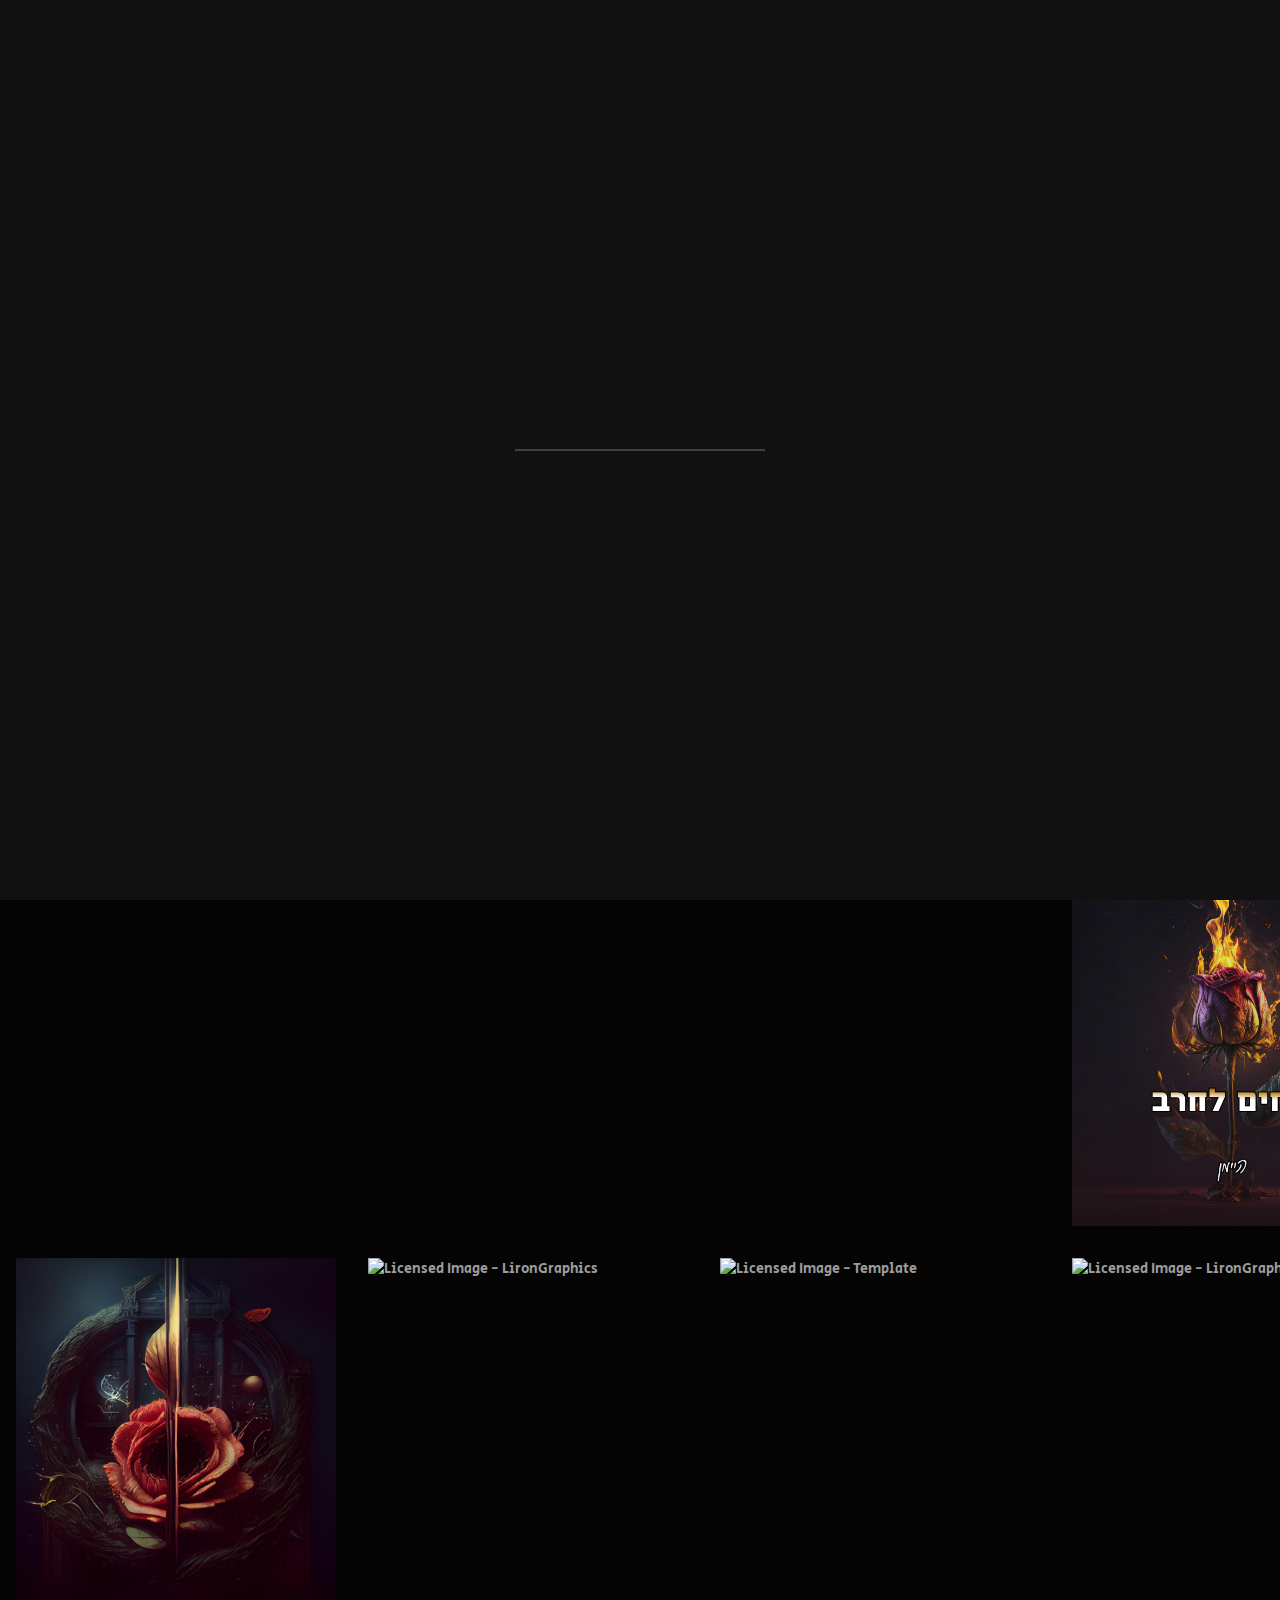
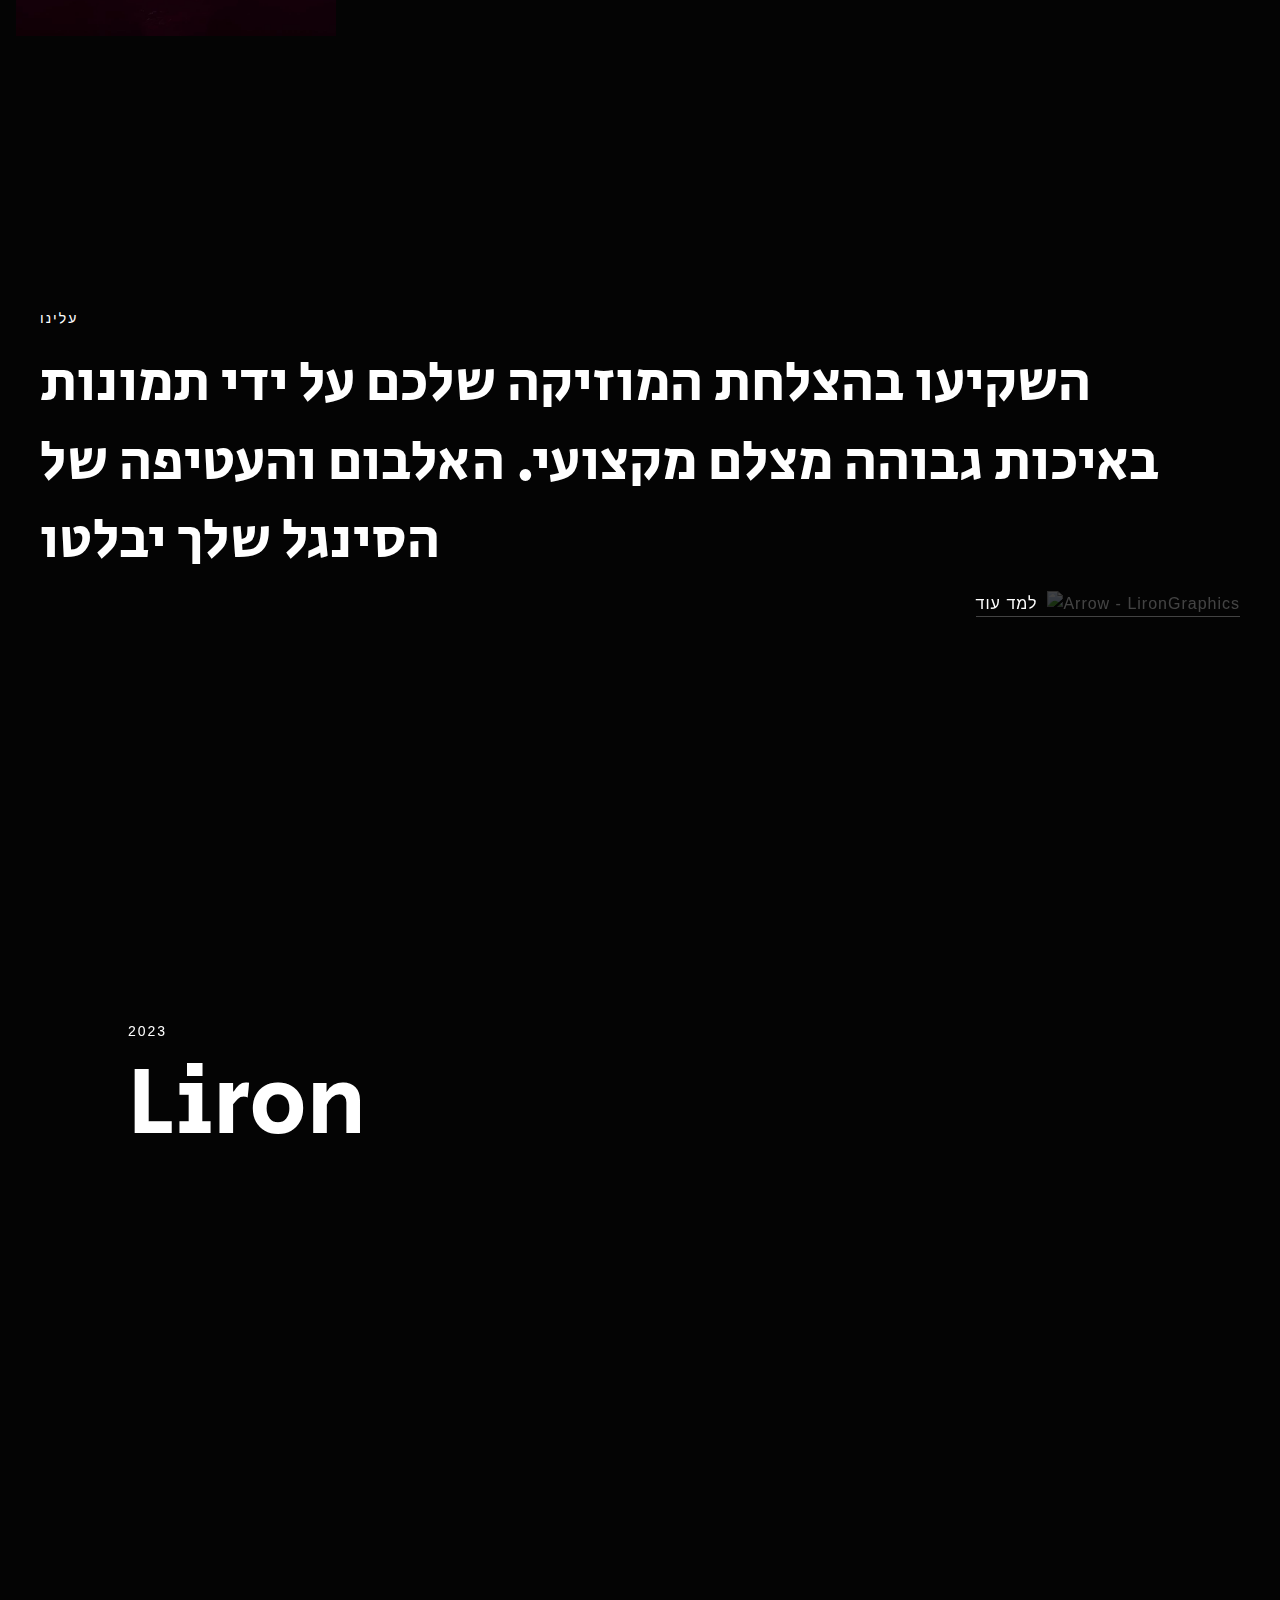
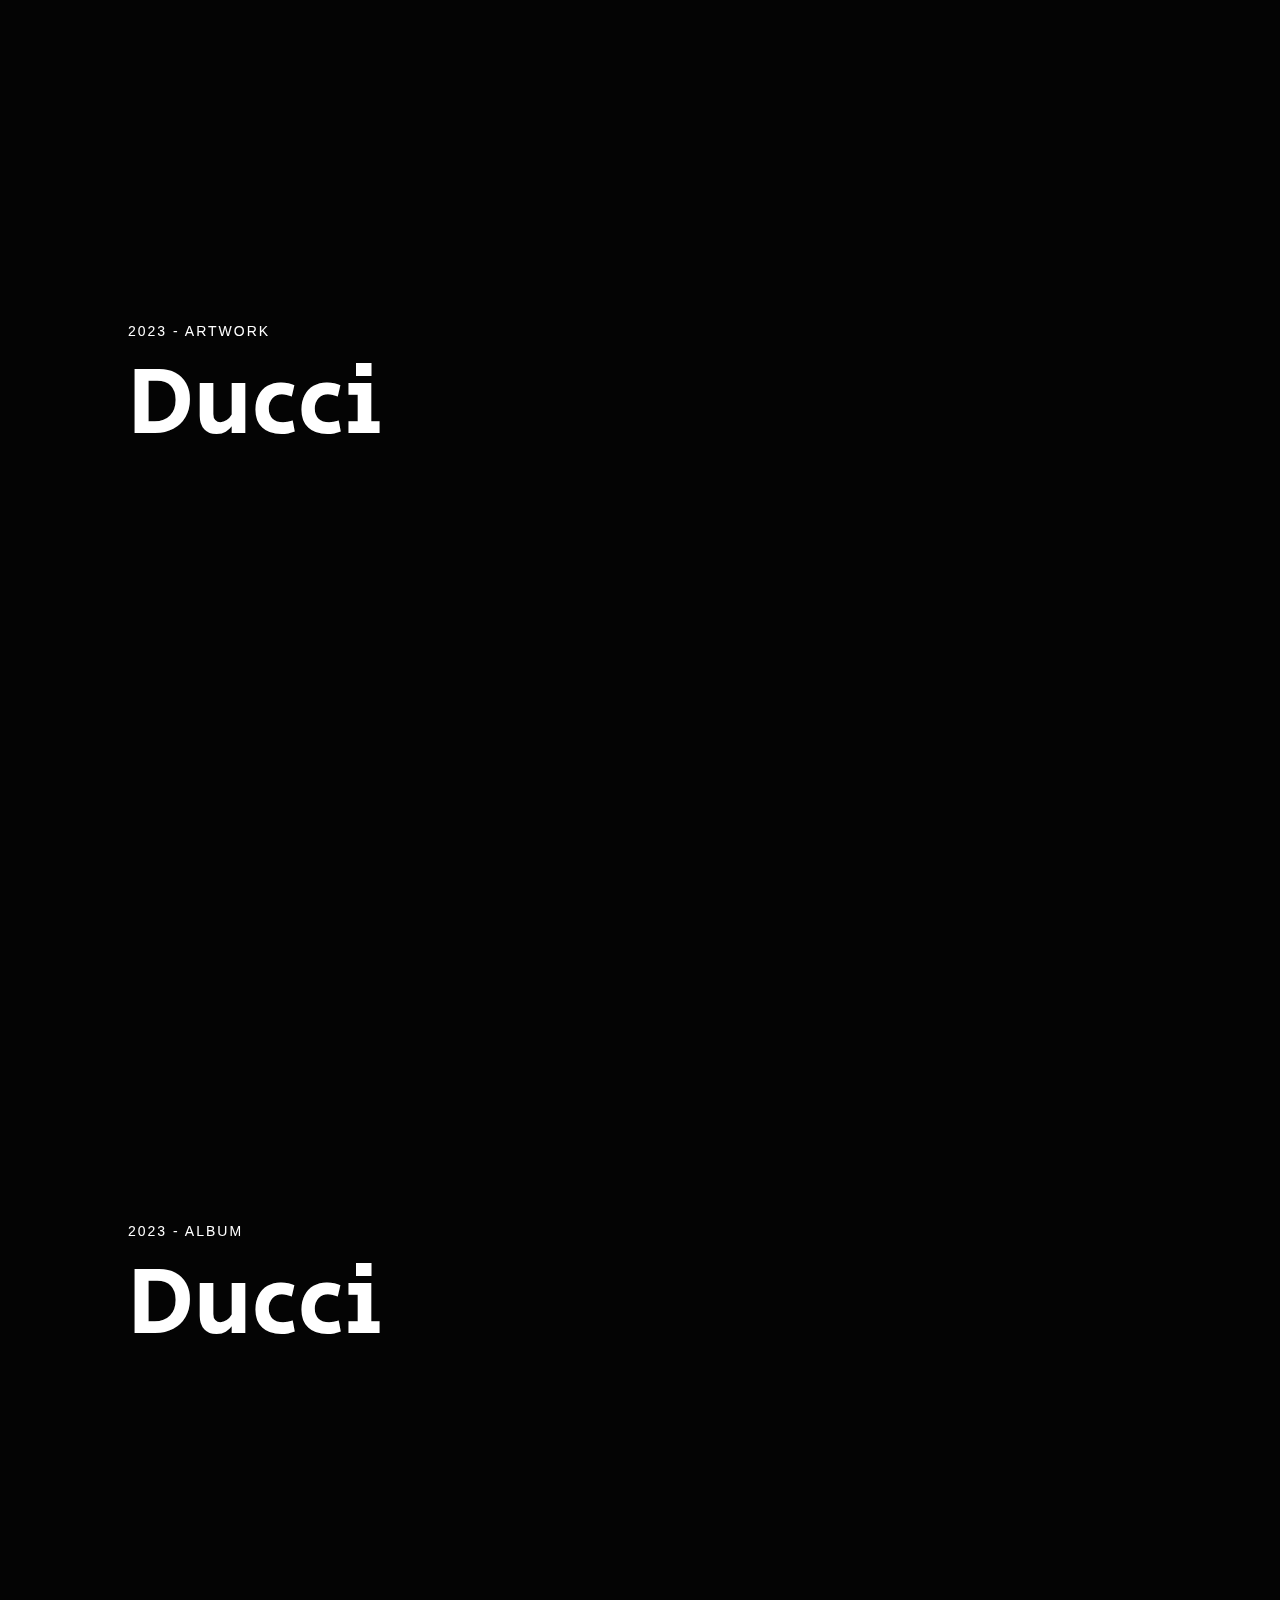
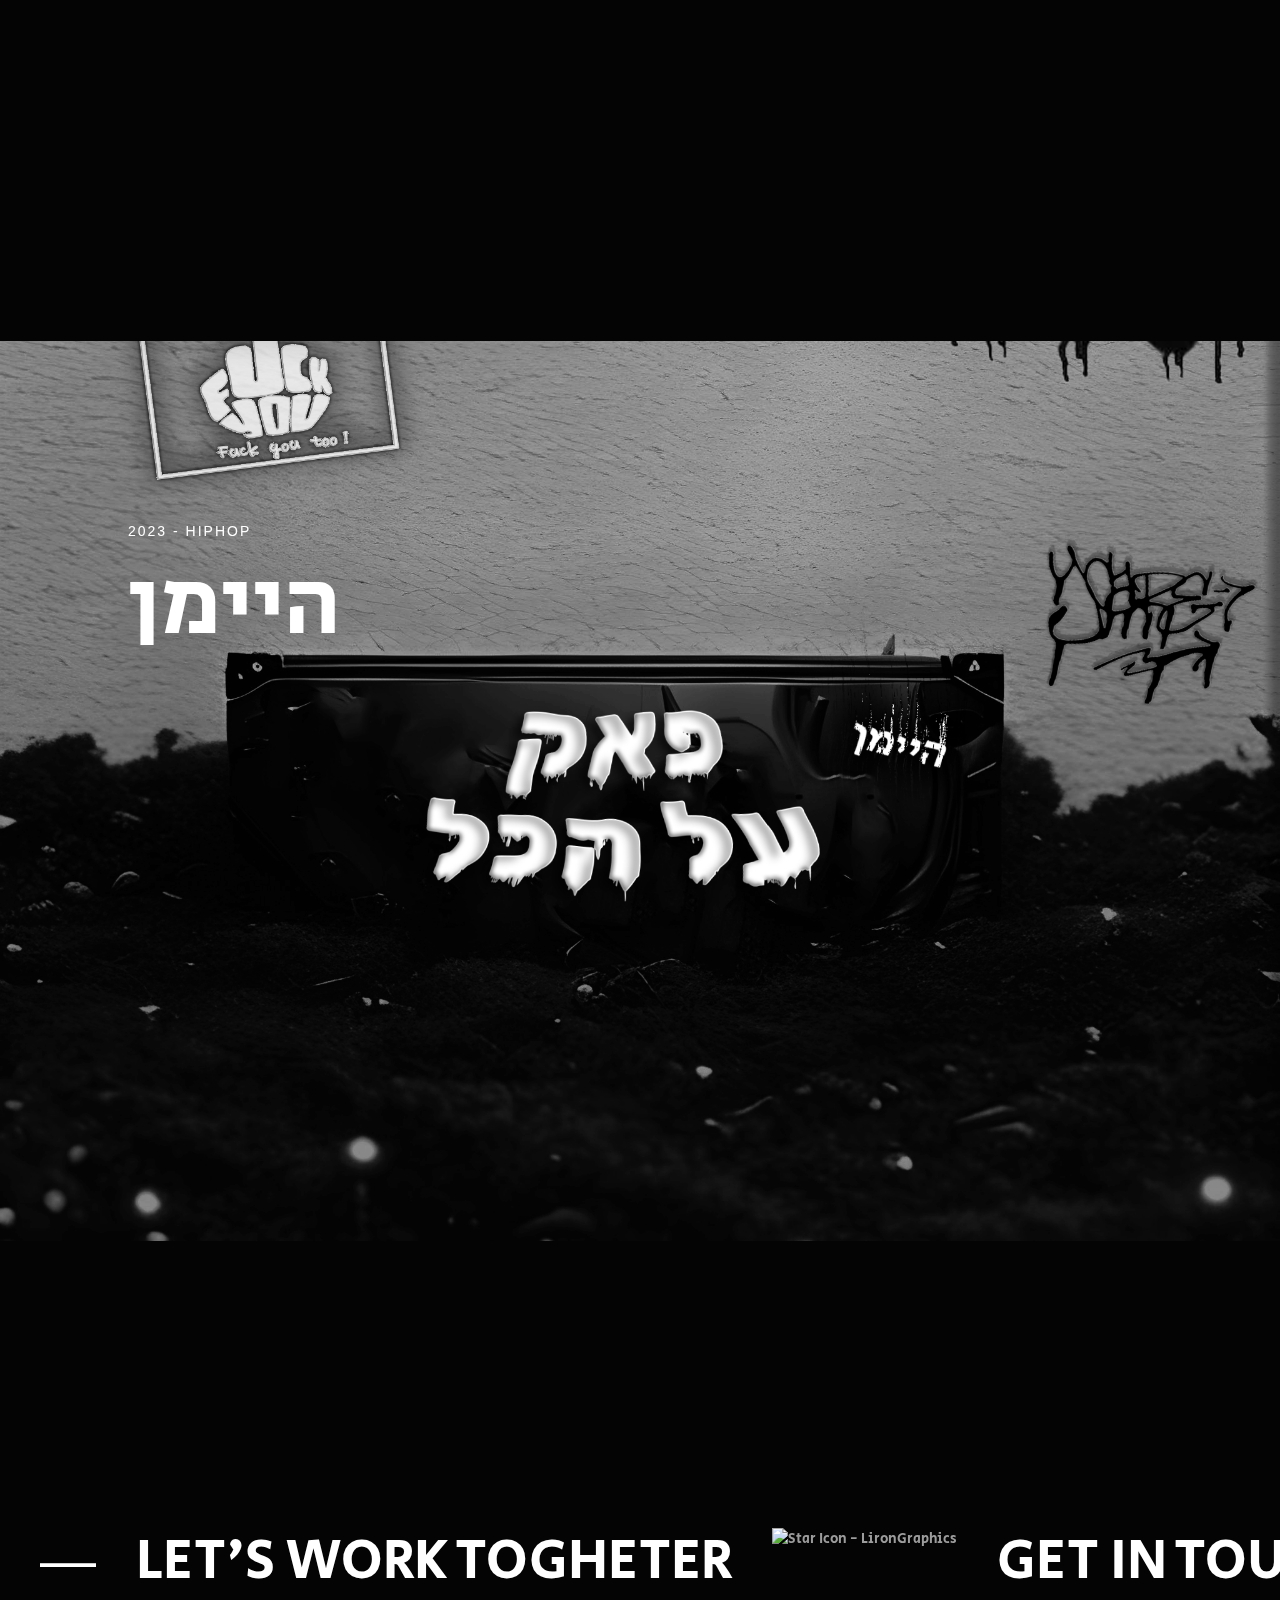
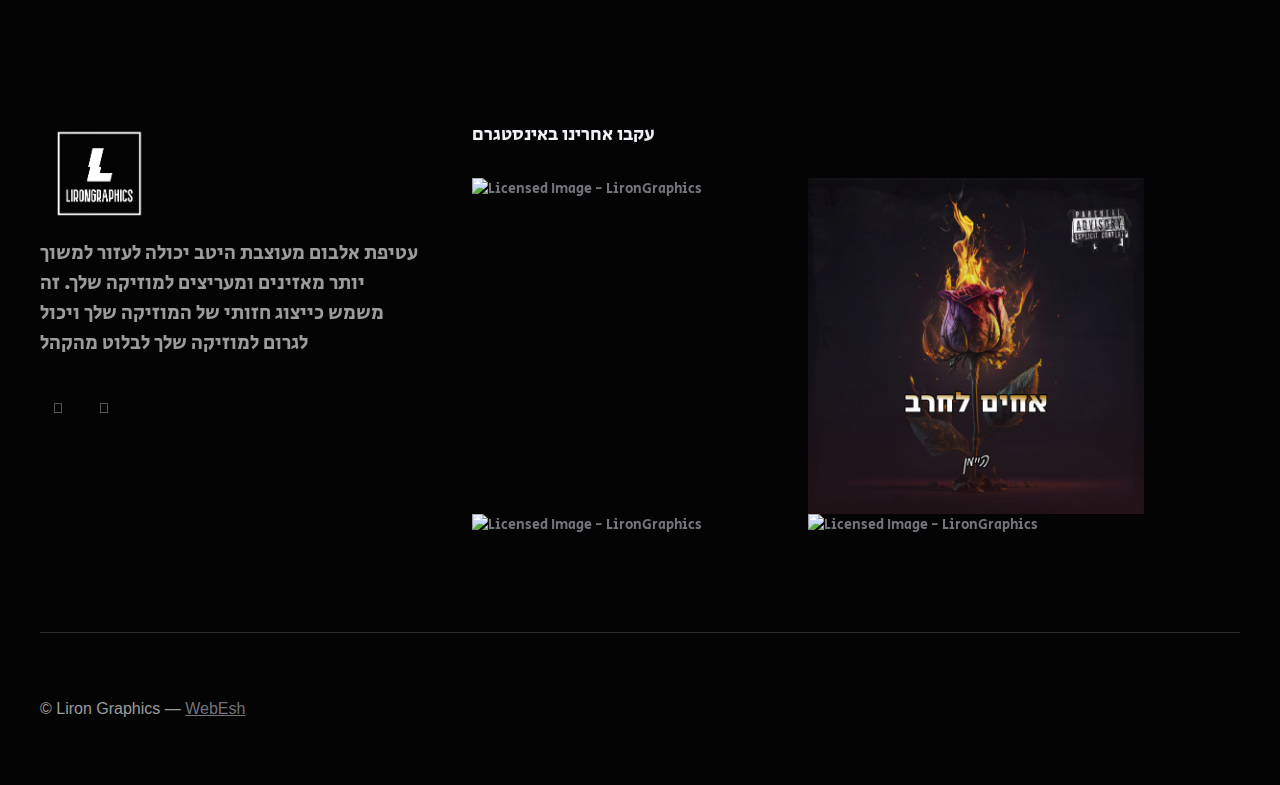
==== commit 984fb1cf: "Update index.html" ====
--- a/index.html
+++ b/index.html
@@ -109,7 +109,7 @@
                                 <h1 class="heading-xlarge text-align-center">.מקצועי</h1>
                                 <div class="max-width-large align-center">
                                     <div class="margin-top margin-large">
-                                        <p class="text-size-regular text-align-center">...אני מתמחה ביצירת אומנות למוזיקה, עיצוב קאברים לקליפים ואלבומים,קליפים ועוד<br/> כאן תוכלו לראות את העבודות שלי</p>
+                                        <p class="text-size-regular text-align-center">אני מתמחה ביצירת אומנות למוזיקה, עיצוב קאברים לקליפים ואלבומים,קליפים ועוד<br/> כאן תוכלו לראות את העבודות שלי</p>
                                     </div>
                                 </div>
                                 <div class="margin-top margin-large">
@@ -341,7 +341,7 @@
                         <div
                             class="margin-top margin-small">
                             <div class="max-width-small">
-                                <p class="text-size-regular">עטיפת אלבום מעוצבת היטב יכולה לעזור למשוך יותר מאזינים ומעריצים למוזיקה שלך. זה משמש כייצוג חזותי של המוזיקה שלך ויכול לגרום למוזיקה שלך לבלוט מהקהל.</p>
+                                <p class="text-size-regular">עטיפת אלבום מעוצבת היטב יכולה לעזור למשוך יותר מאזינים ומעריצים למוזיקה שלך. זה משמש כייצוג חזותי של המוזיקה שלך ויכול לגרום למוזיקה שלך לבלוט מהקהל</p>
                             </div>
                     </div>
                     <div class="margin-top margin-medium">
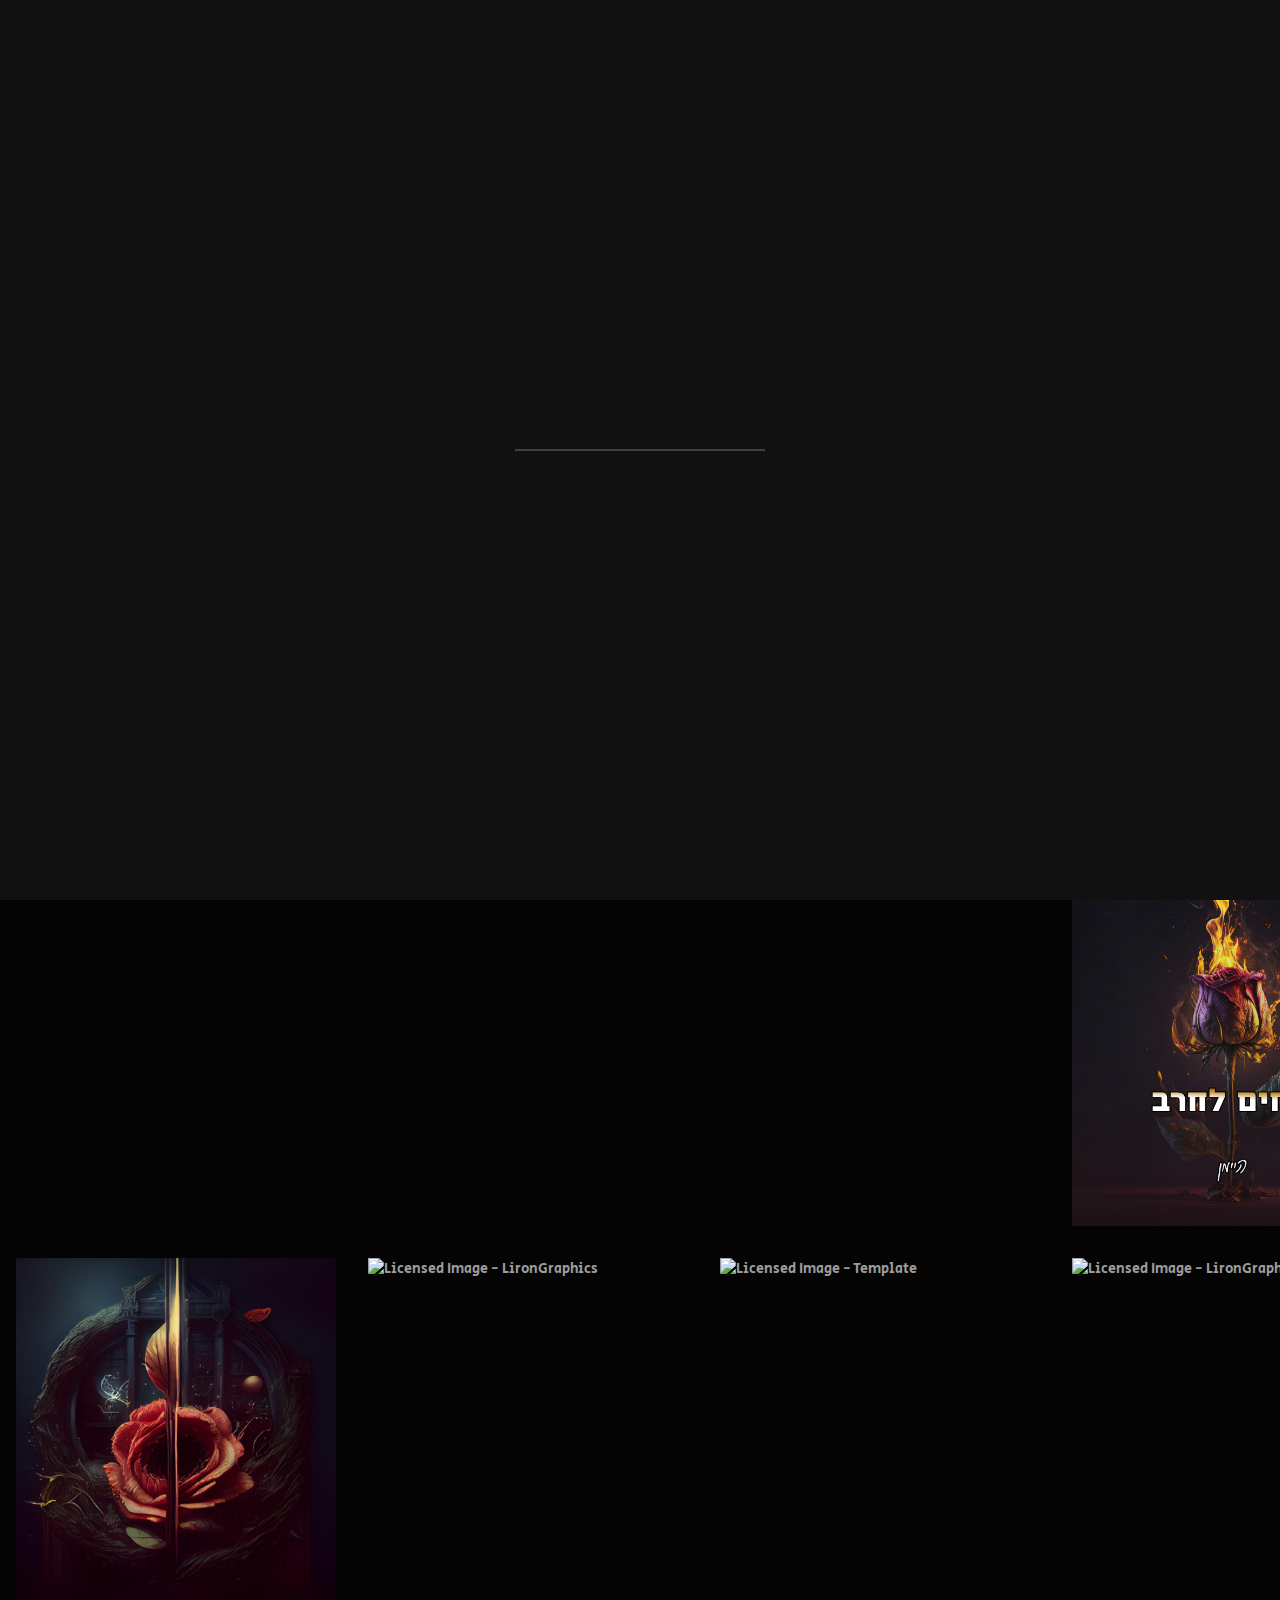
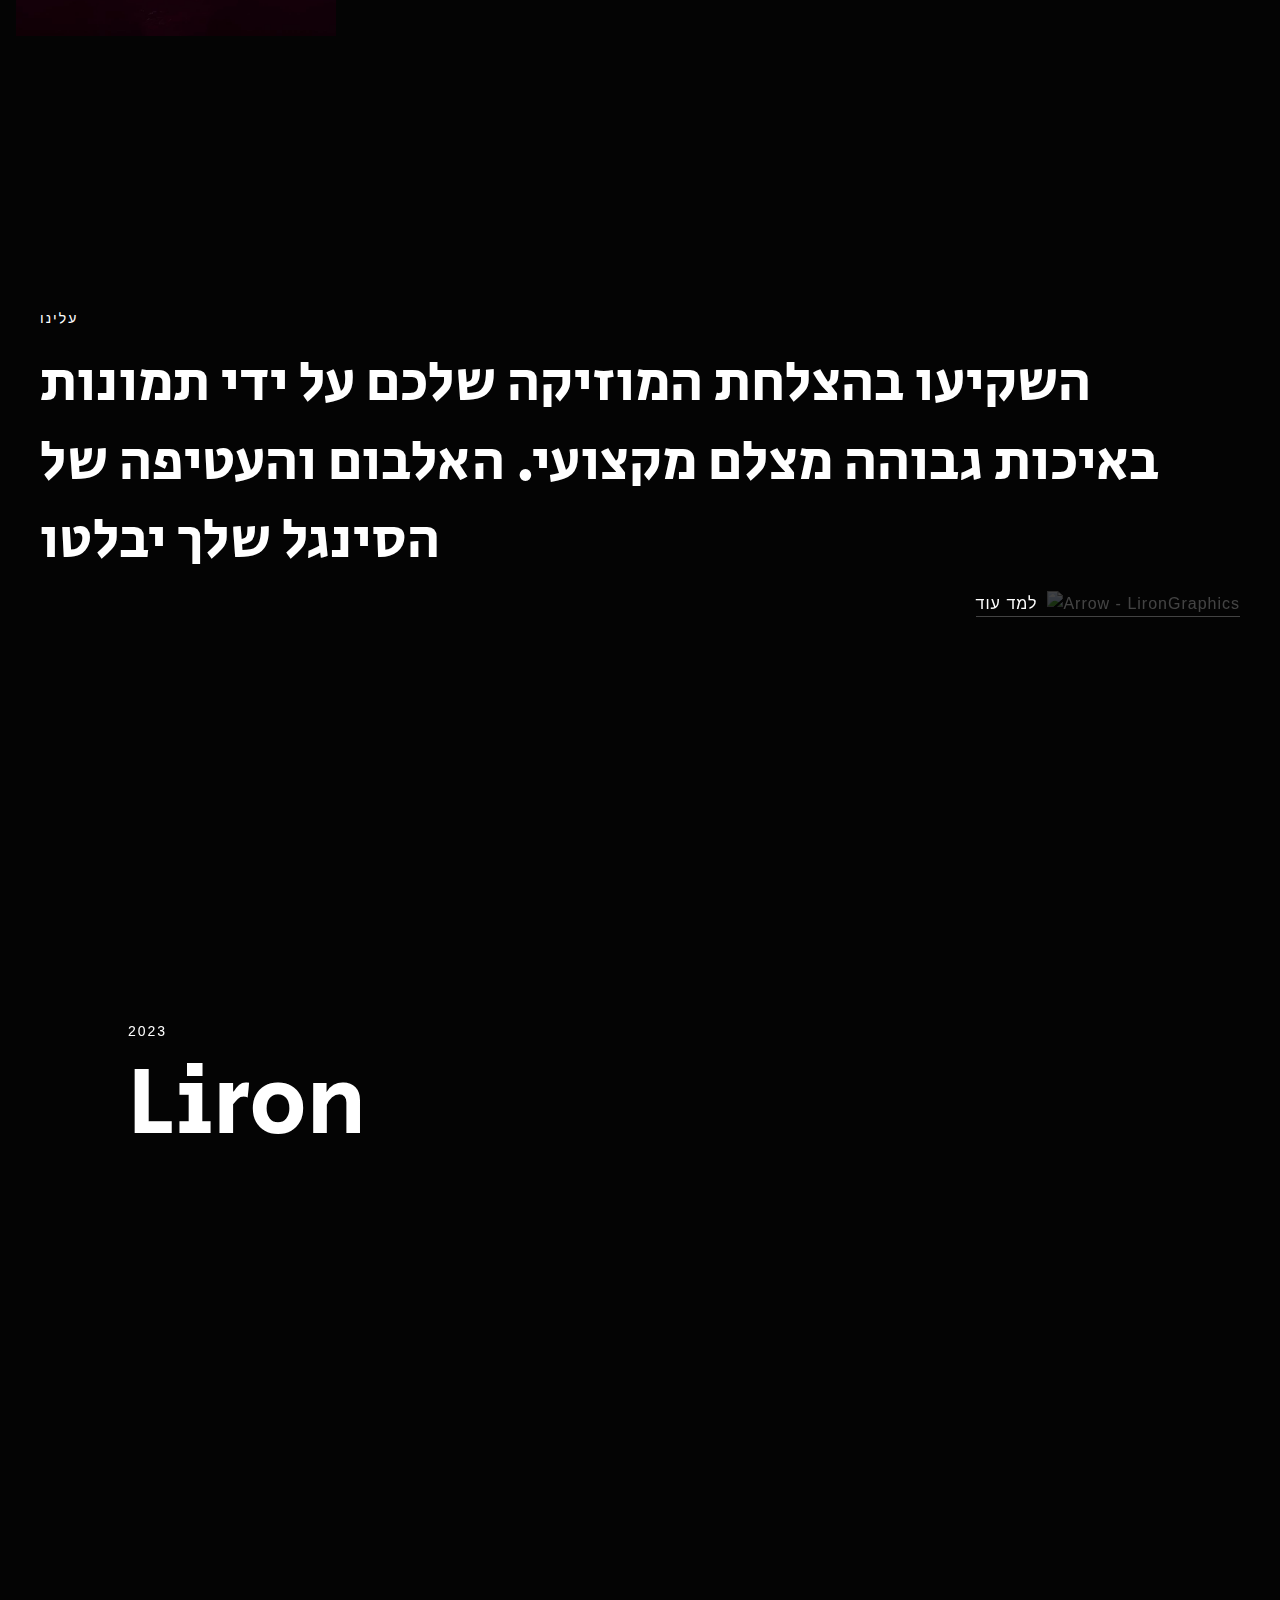
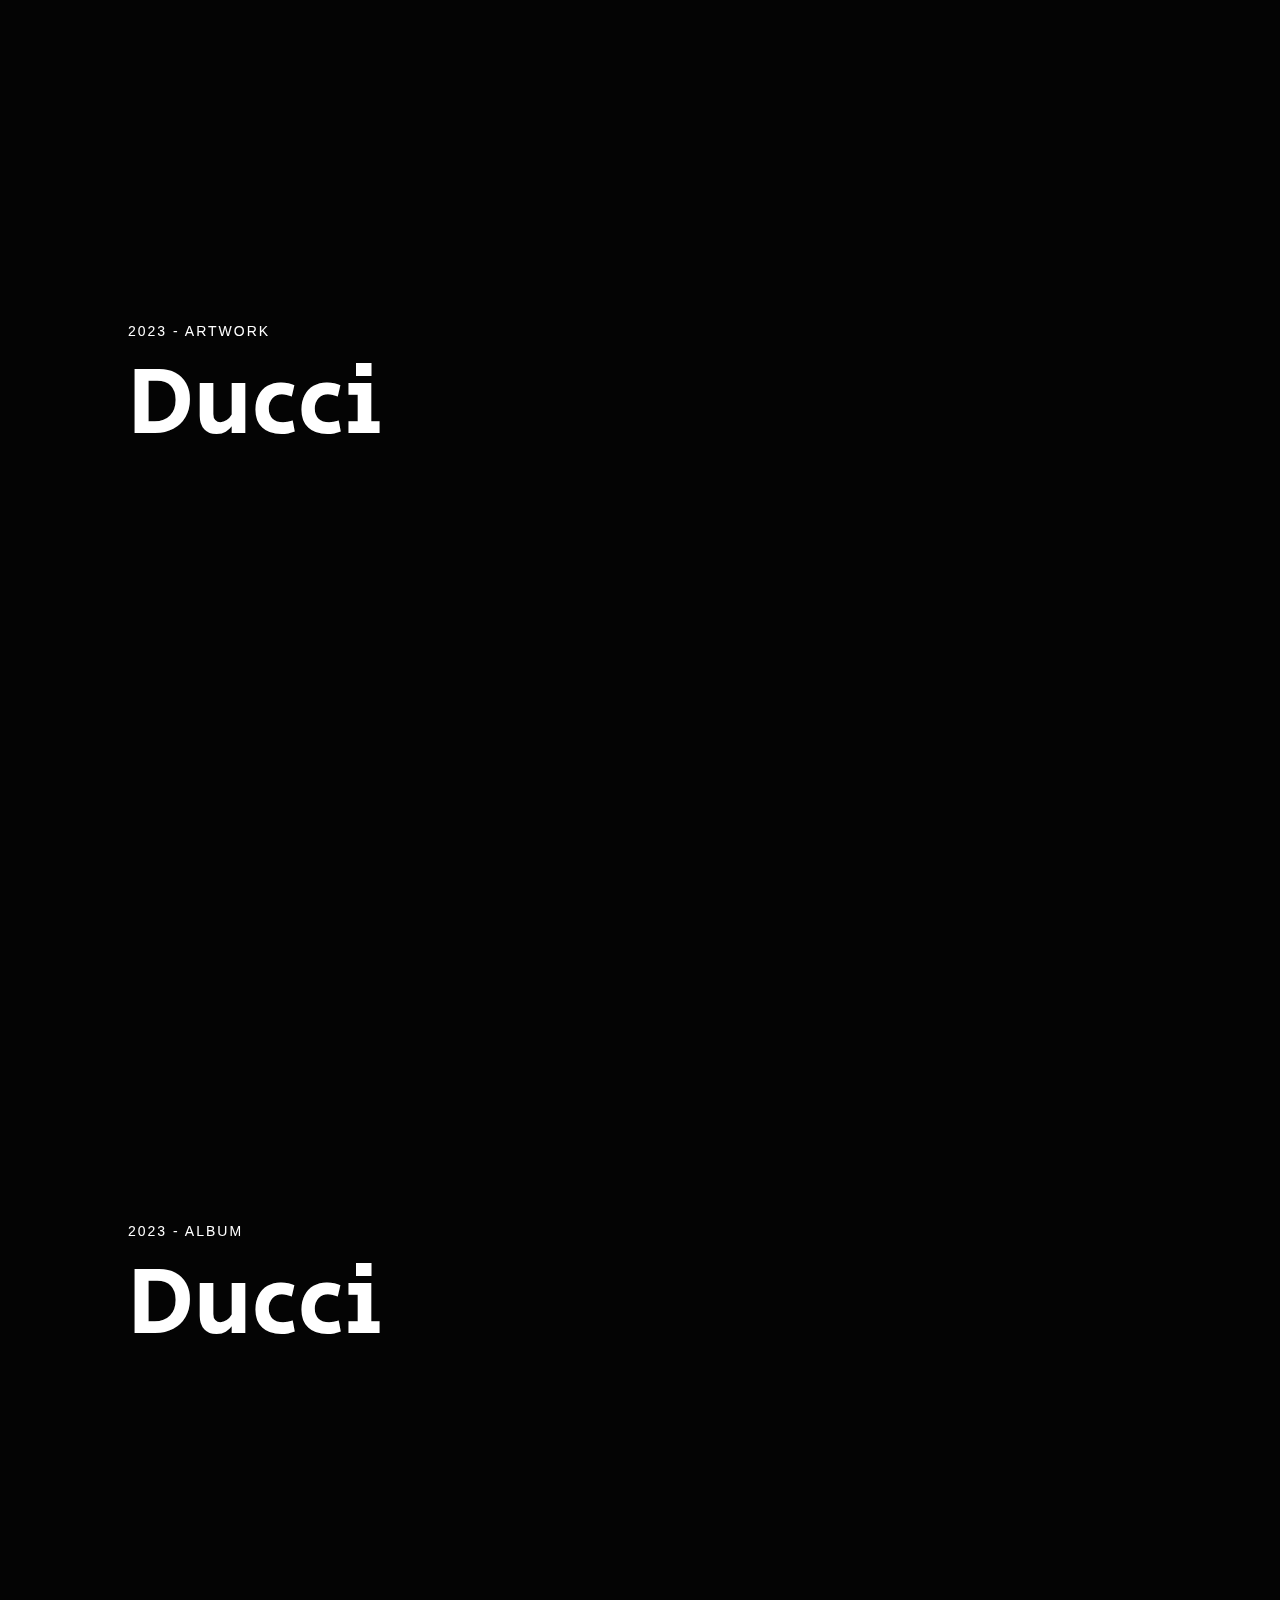
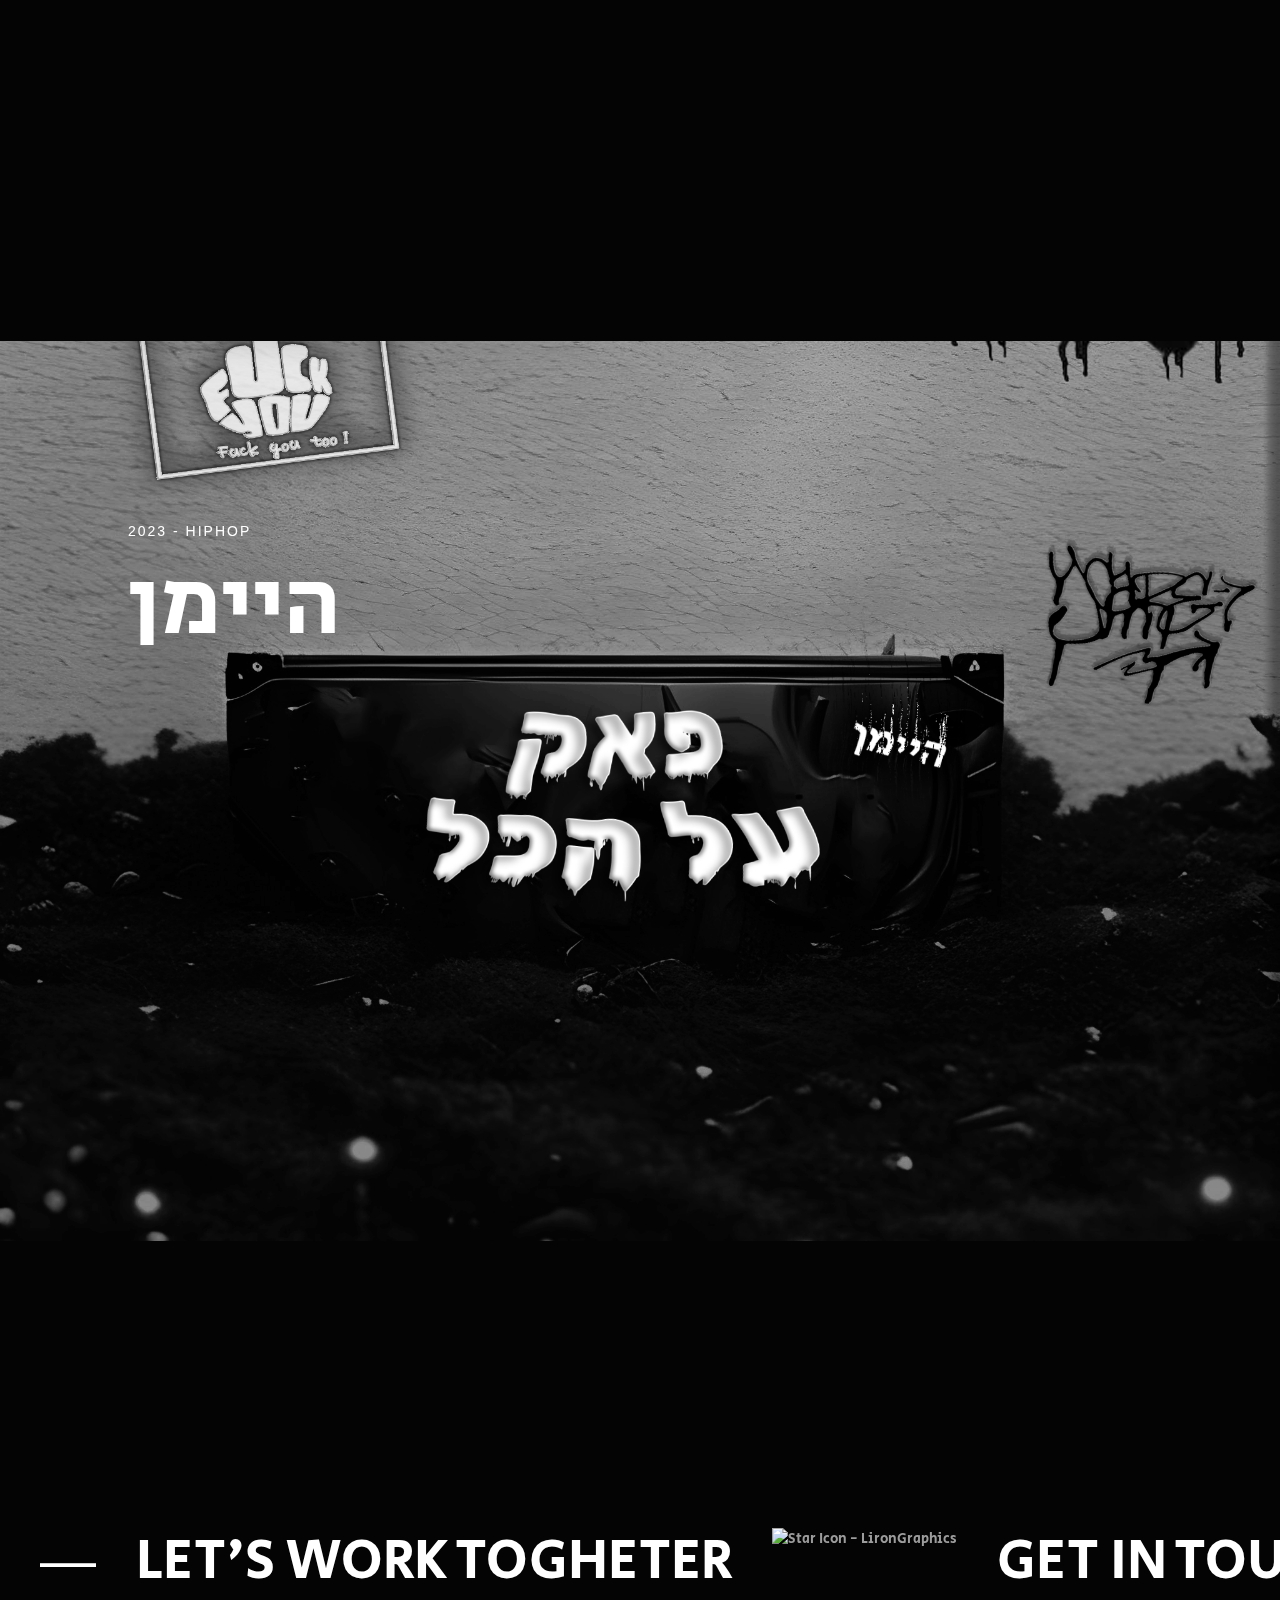
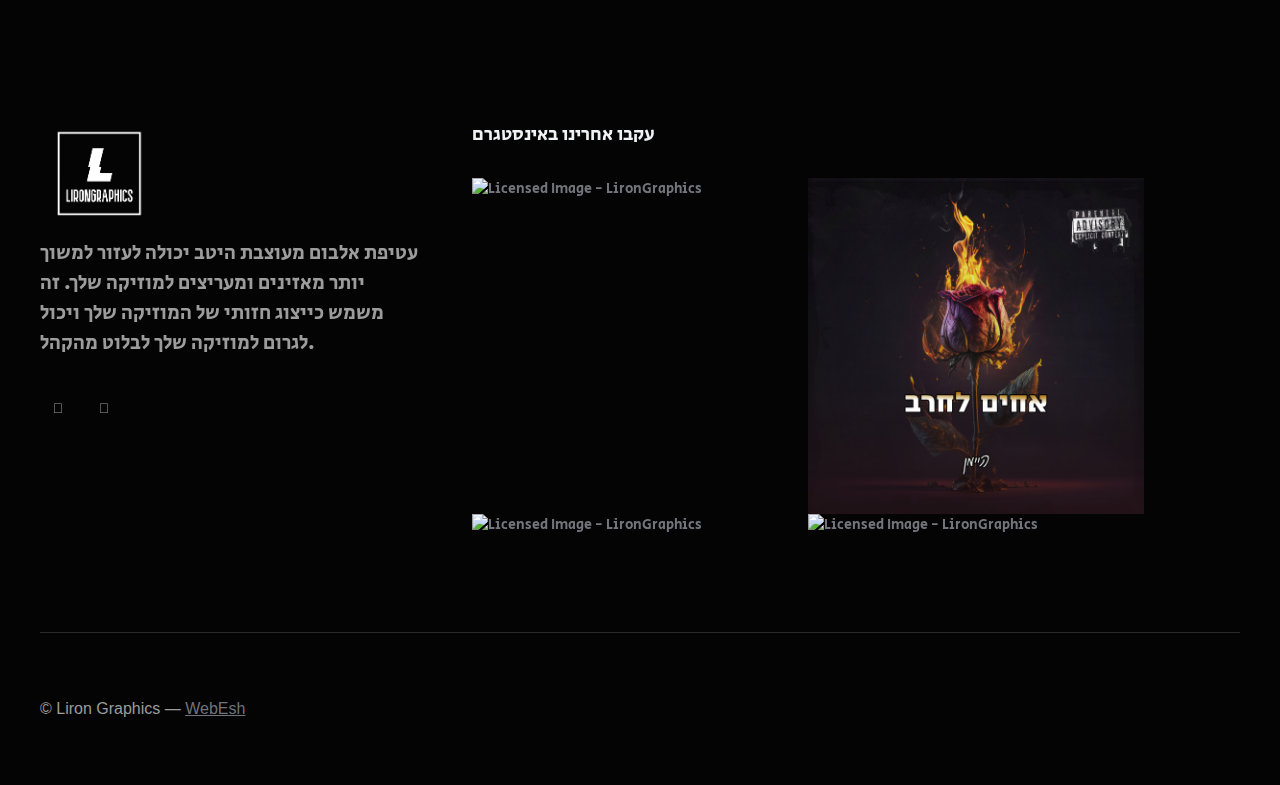
==== commit e3174938: "Update index.html" ====
--- a/index.html
+++ b/index.html
@@ -17,11 +17,11 @@
     <meta content="Liron Graphics - Artwork" property="og:title" />
     <meta content="Liron Graphics - Artwork"
         property="og:description" />
-    <meta content="LIRONGRAPHICSlogo.png" property="og:image" />
+    <meta content="LIRONGRAPHICSlogo.svg" property="og:image" />
     <meta content="Liron Graphics - Artwork" property="twitter:title" />
     <meta content="Liron Graphics - Artwork"
         property="twitter:description" />
-    <meta content="LIRONGRAPHICSlogo.png" property="twitter:image" />
+    <meta content="LIRONGRAPHICSlogo.svg" property="twitter:image" />
     <meta property="og:type" content="website" />
     <meta content="summary_large_image" name="twitter:card" />
     <meta content="width=device-width, initial-scale=1" name="viewport" />
@@ -38,7 +38,7 @@
         }(window, document);
     </script>
     <link href="LIRONGRAPHICSlogo.png" rel="shortcut icon" type="image/x-icon" />
-    <link href="LIRONGRAPHICSlogo.png" rel="apple-touch-icon" />
+    <link href="LIRONGRAPHICSlogo.svg" rel="apple-touch-icon" />
     <script type="text/javascript">
         window.__WEBFLOW_CURRENCY_SETTINGS = {
             "currencyCode": "USD",
@@ -109,7 +109,7 @@
                                 <h1 class="heading-xlarge text-align-center">.מקצועי</h1>
                                 <div class="max-width-large align-center">
                                     <div class="margin-top margin-large">
-                                        <p class="text-size-regular text-align-center">אני מתמחה ביצירת אומנות למוזיקה, עיצוב קאברים לקליפים ואלבומים,קליפים ועוד<br/> כאן תוכלו לראות את העבודות שלי</p>
+                                        <p class="text-size-regular text-align-center">...אני מתמחה ביצירת אומנות למוזיקה, עיצוב קאברים לקליפים ואלבומים,קליפים ועוד<br/> כאן תוכלו לראות את העבודות שלי</p>
                                     </div>
                                 </div>
                                 <div class="margin-top margin-large">
@@ -341,7 +341,7 @@
                         <div
                             class="margin-top margin-small">
                             <div class="max-width-small">
-                                <p class="text-size-regular">עטיפת אלבום מעוצבת היטב יכולה לעזור למשוך יותר מאזינים ומעריצים למוזיקה שלך. זה משמש כייצוג חזותי של המוזיקה שלך ויכול לגרום למוזיקה שלך לבלוט מהקהל</p>
+                                <p class="text-size-regular">עטיפת אלבום מעוצבת היטב יכולה לעזור למשוך יותר מאזינים ומעריצים למוזיקה שלך. זה משמש כייצוג חזותי של המוזיקה שלך ויכול לגרום למוזיקה שלך לבלוט מהקהל.</p>
                             </div>
                     </div>
                     <div class="margin-top margin-medium">
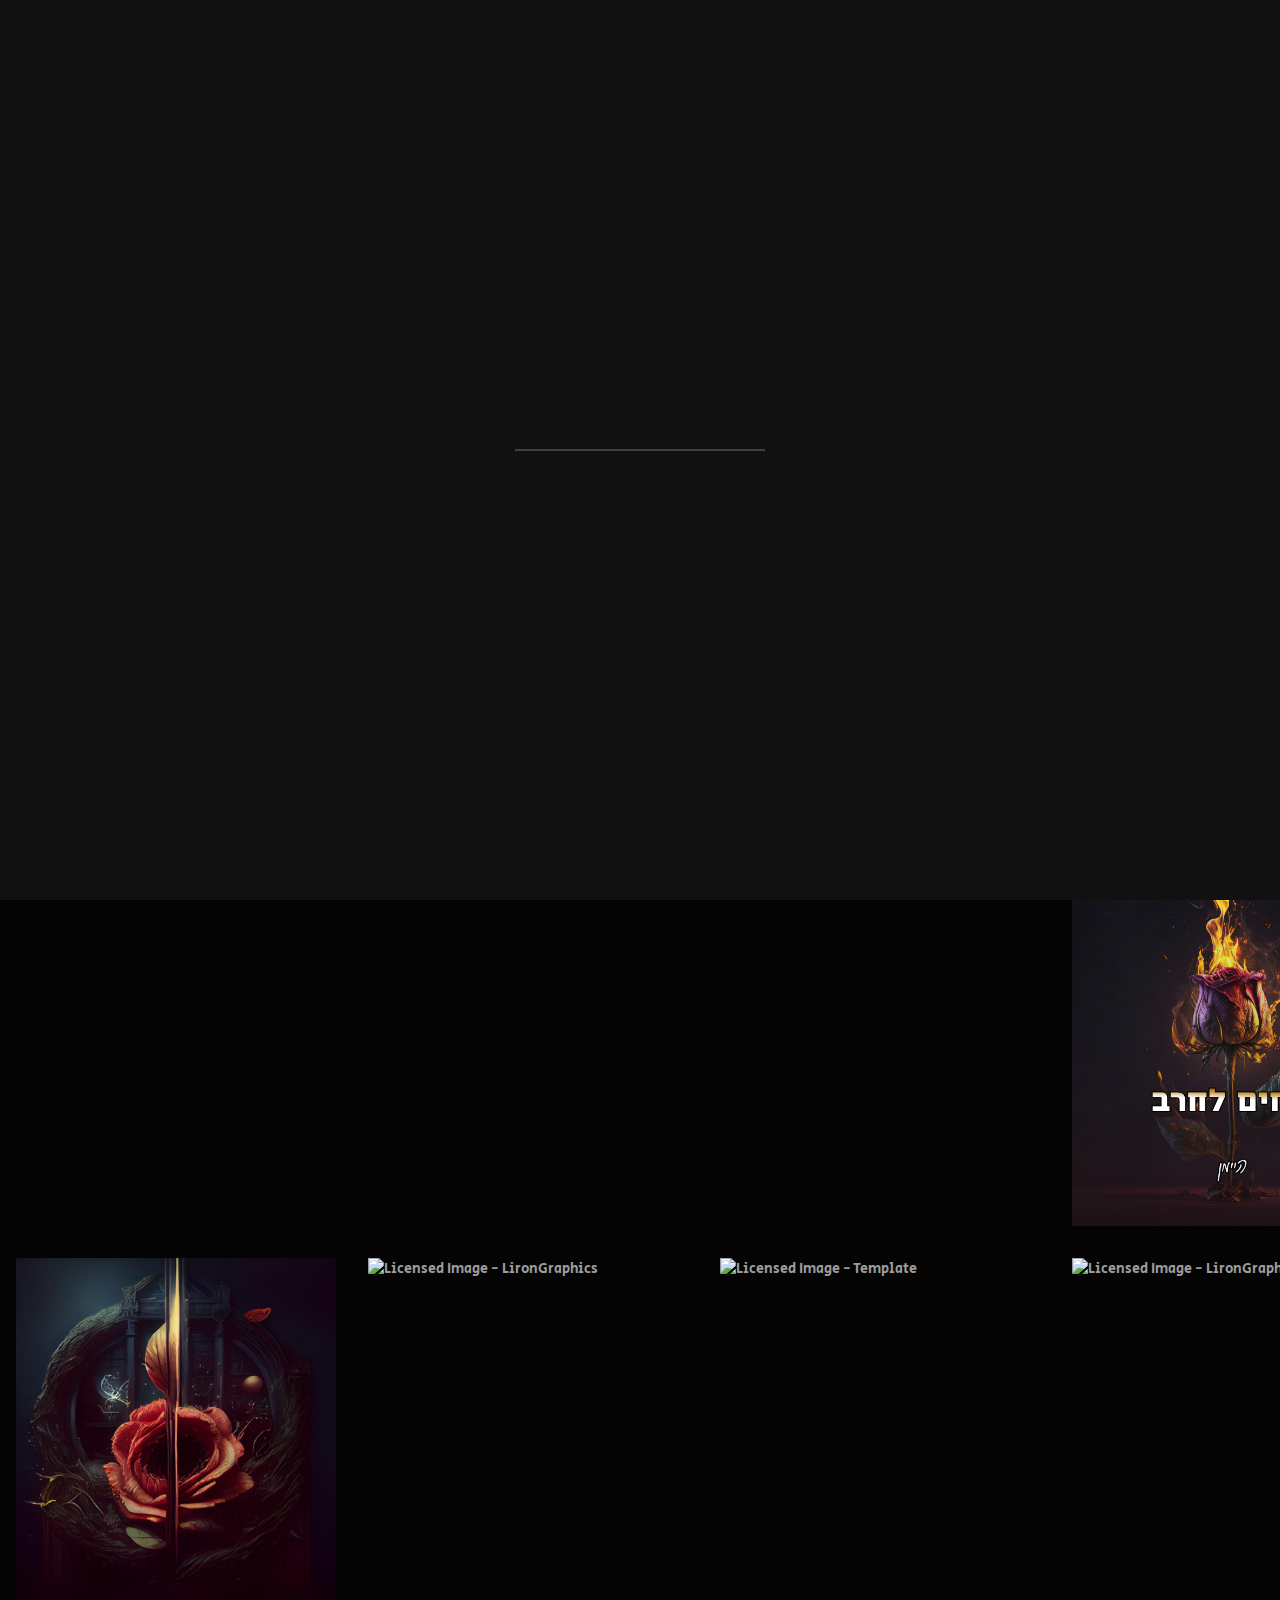
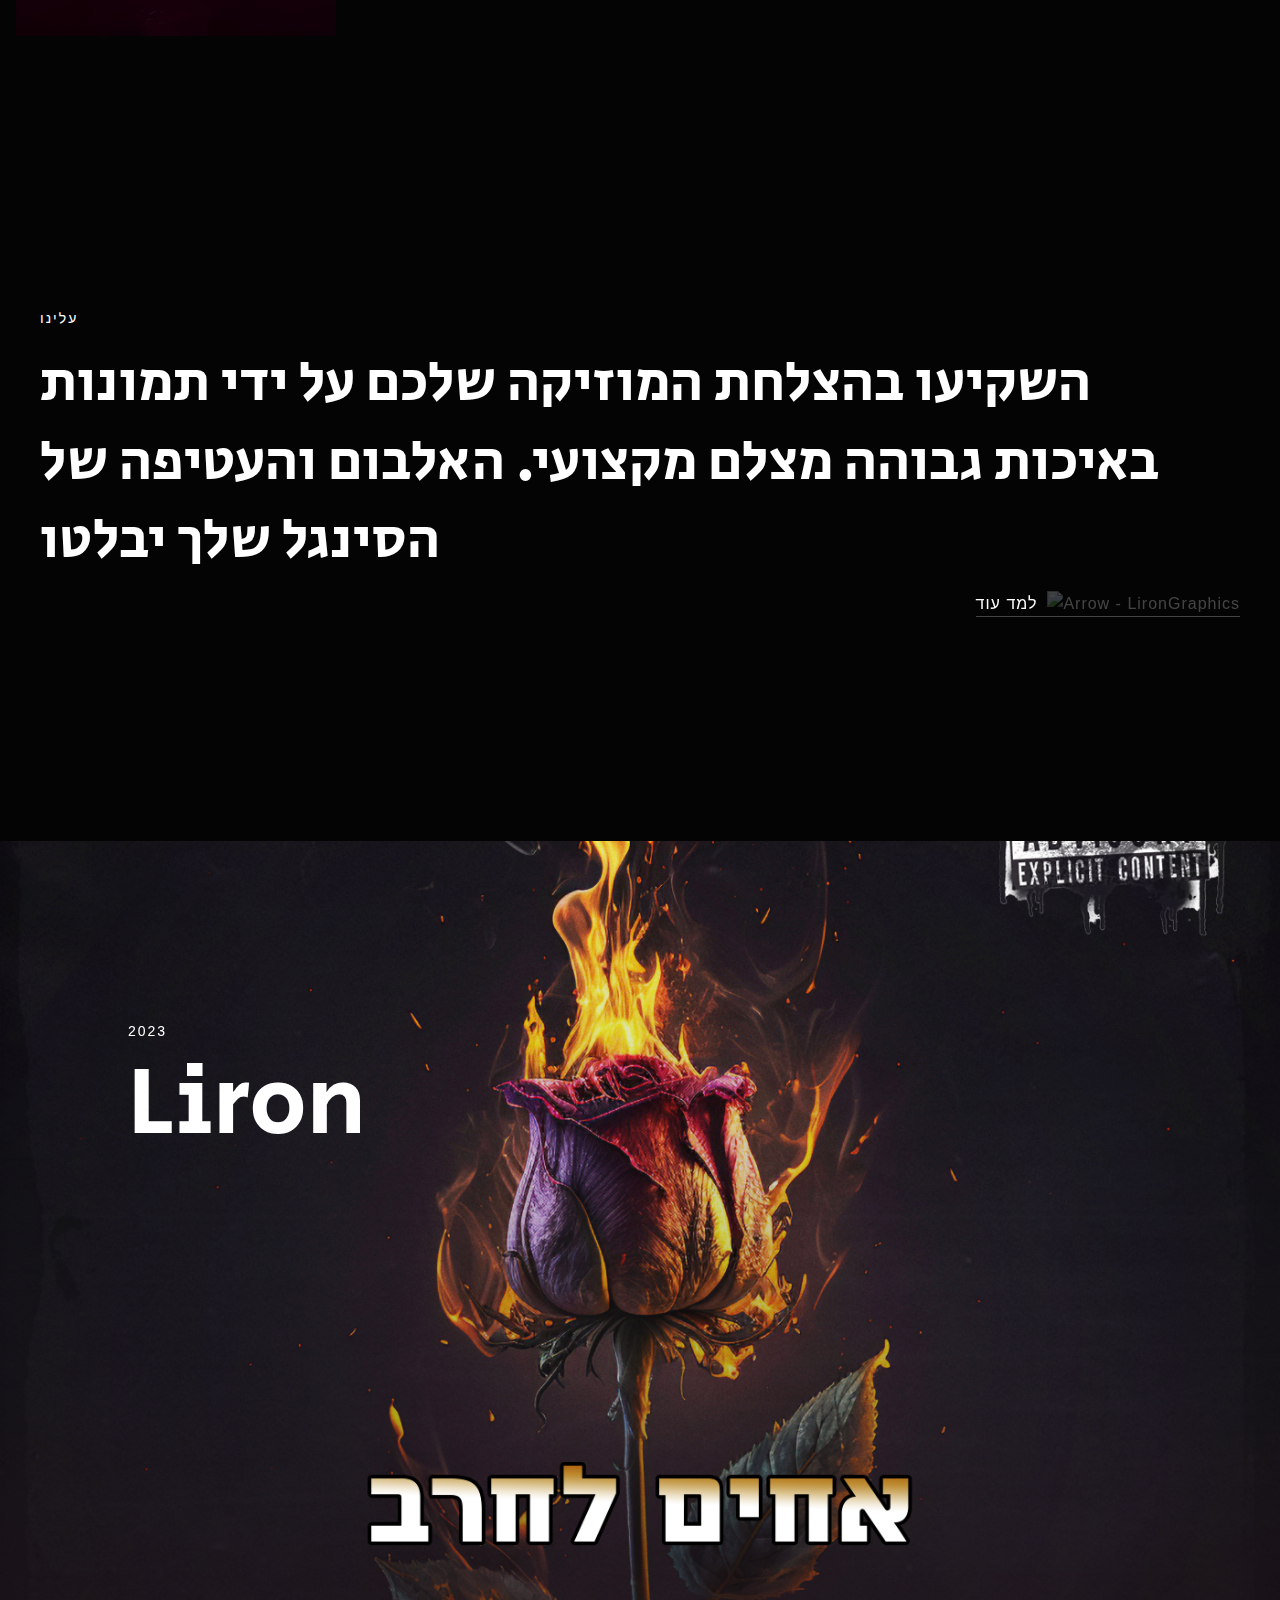
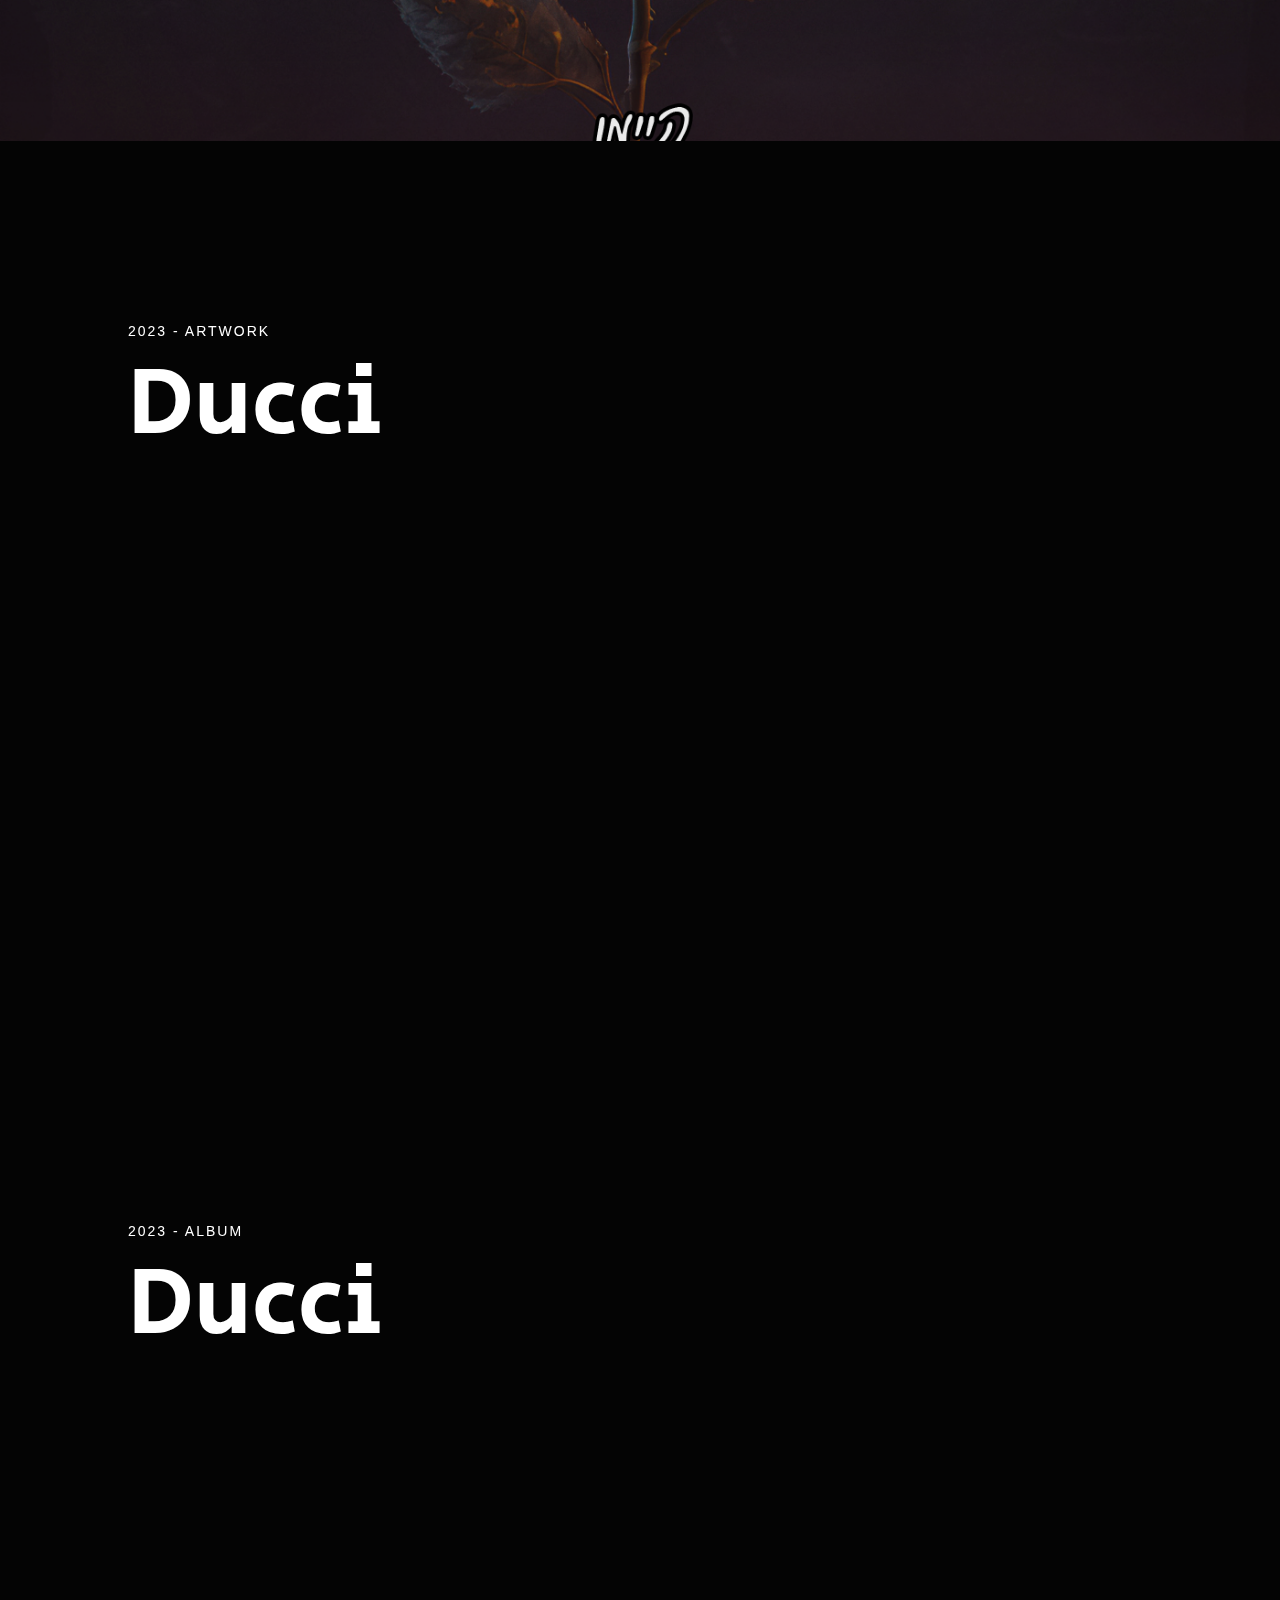
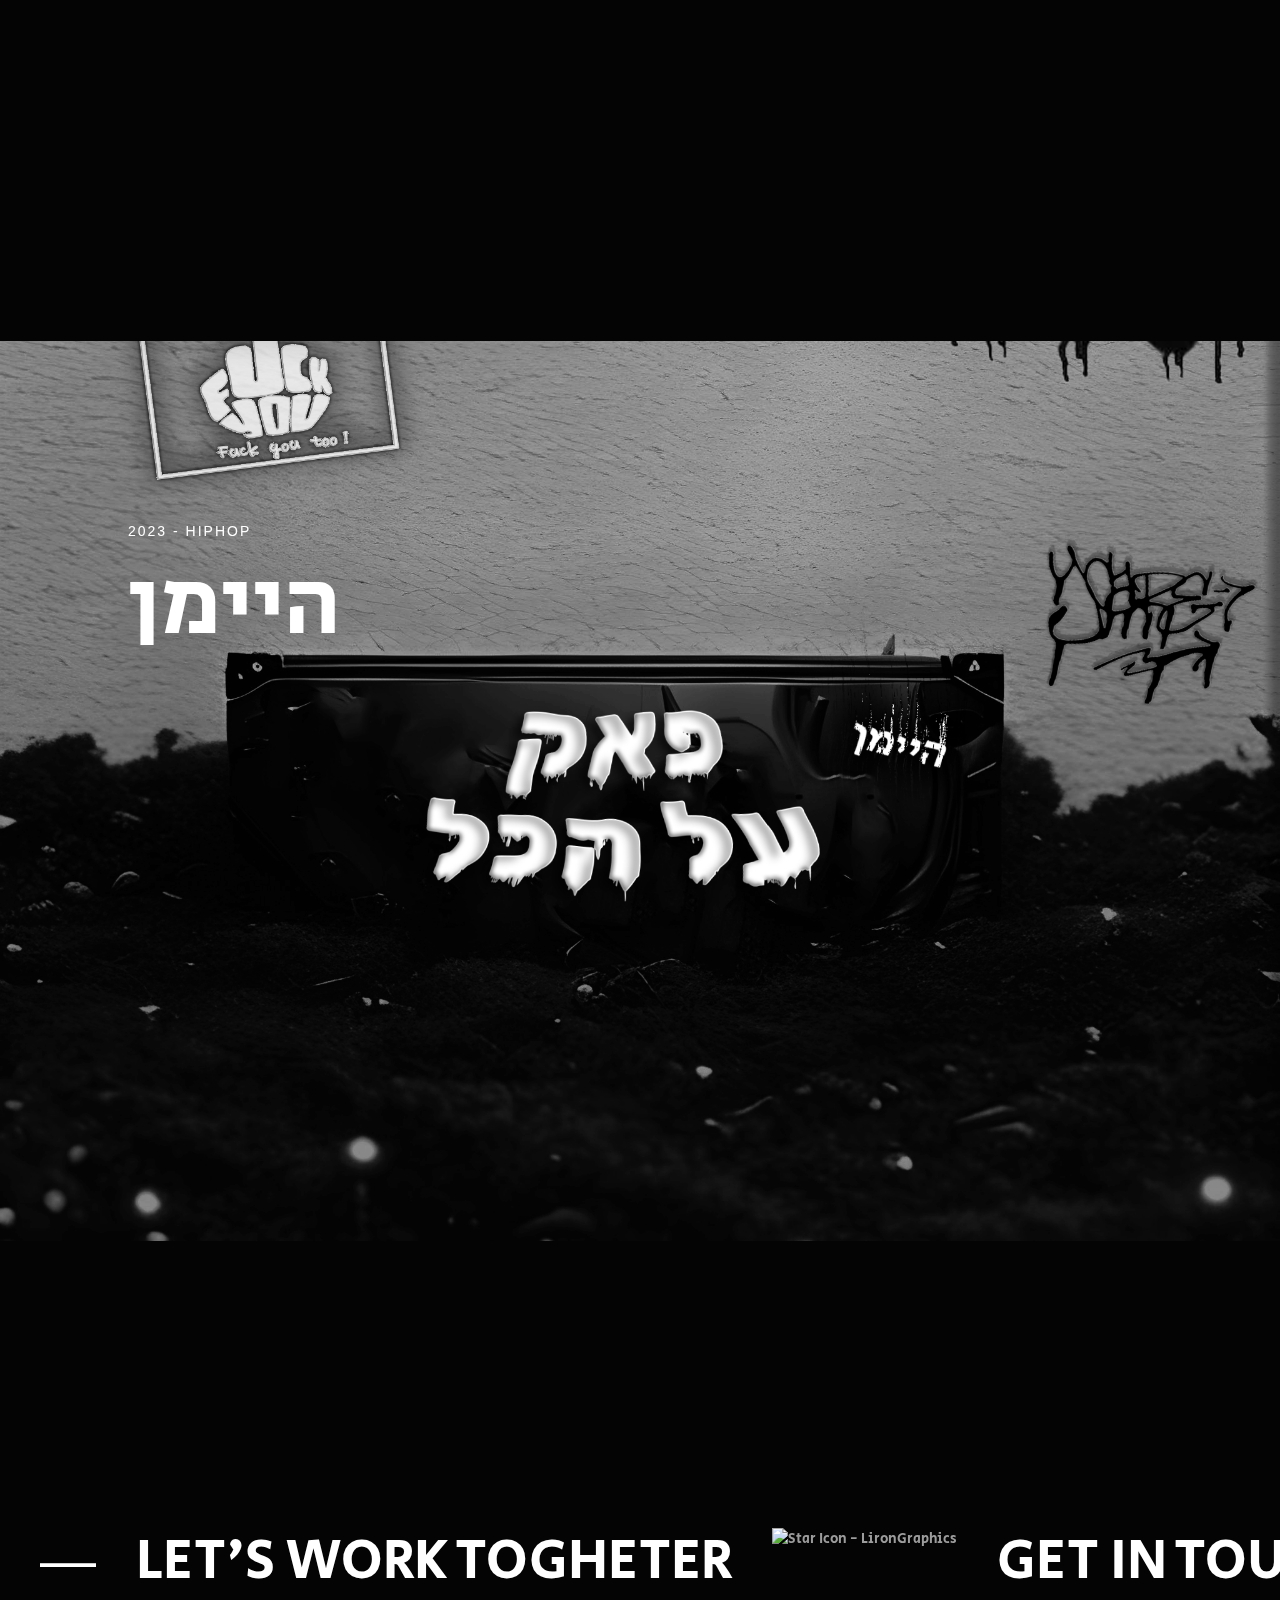
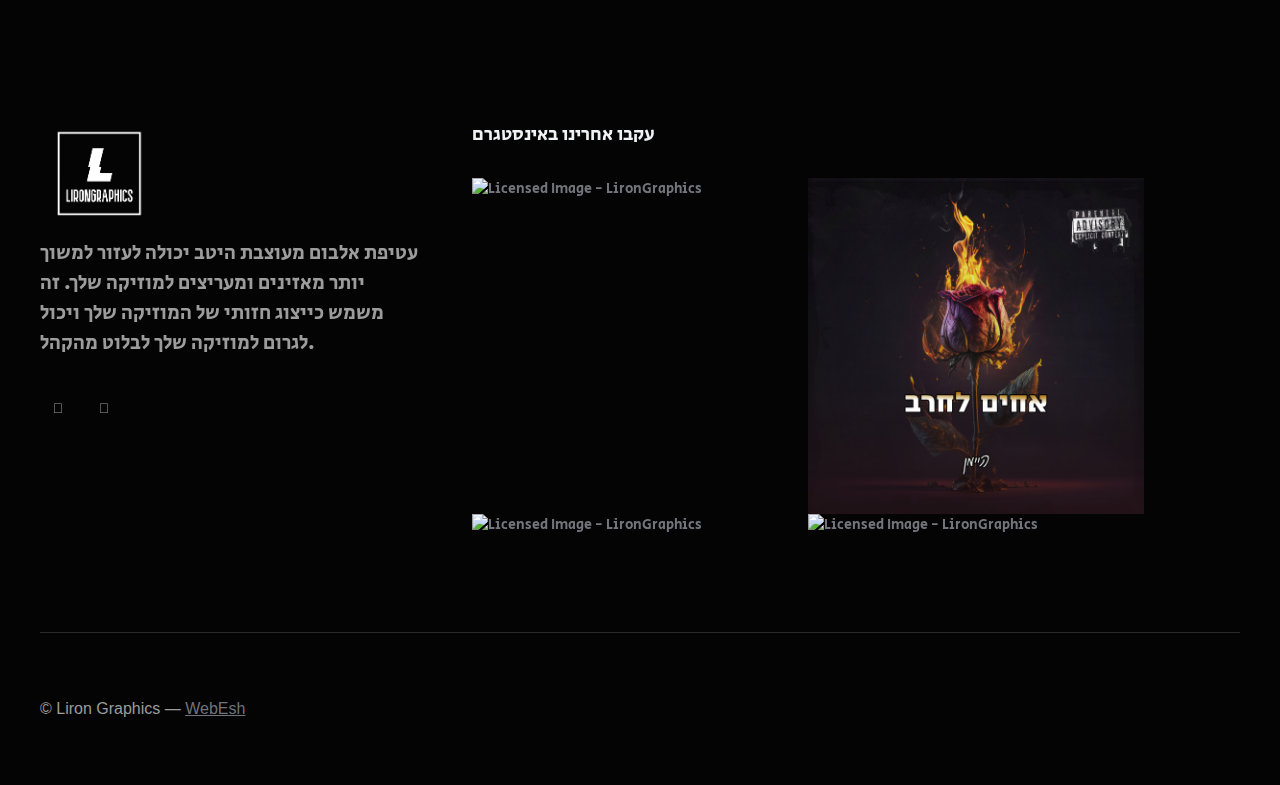
==== commit 3ed1bacf: "index.html" ====
--- a/index.html
+++ b/index.html
@@ -239,7 +239,7 @@
                         <div data-w-id="061de177-c4d0-de63-5f41-e953d2e7efae" class="collection-list-projects project w-dyn-list">
                             <div role="list" class="w-dyn-items">
                                 <div role="listitem" class="project-item-wrapper w-dyn-item">
-                                    <a style="background-image:url(&quot;10.jpg&quot;)" href="#" class="link-project-wrapper w-inline-block">
+                                    <a style="background-image:url(&quot;4.jpg&quot;)" href="#" class="link-project-wrapper w-inline-block">
                                         <div data-w-id="061de177-c4d0-de63-5f41-e953d2e7efb2" class="inner-container">
                                             <div class="project-content">
                                                 <div class="subtitle">2023</div>
